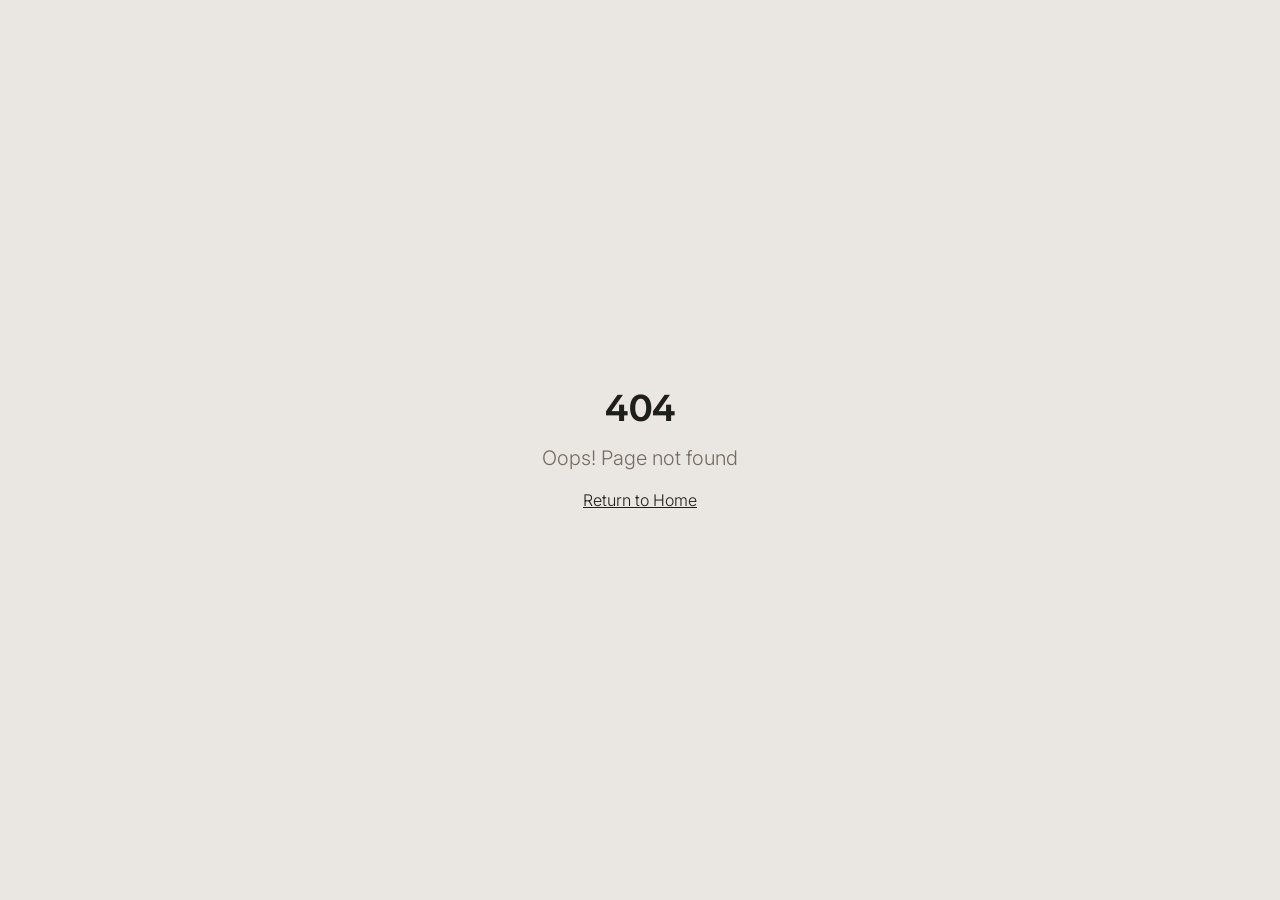
==== index.html @ 3a02c2b9 "Server: automatische sync 03-05-2026 14:02:00" ====
<!doctype html>
<html lang="en">
  <head>
    <meta charset="UTF-8" />
    <meta name="viewport" content="width=device-width, initial-scale=1.0" />
    <!-- TODO: Set the document title to the name of your application -->
    <title>Lovable App</title>
    <meta name="description" content="Design and configure custom wooden panels with adjustable arch cutouts.">
    <meta name="author" content="Lovable" />

    <!-- TODO: Update og:title to match your application name -->
    
    
    <meta property="og:type" content="website" />
    <meta property="og:image" content="https://pub-bb2e103a32db4e198524a2e9ed8f35b4.r2.dev/cb210458-6aaa-4e6d-ab1a-d51c812c1c9e/id-preview-25a1227f--25bc20ab-cbd5-42db-992b-a2160a0b152b.lovable.app-1774458480716.png">

    <meta name="twitter:card" content="summary_large_image" />
    <meta name="twitter:site" content="@Lovable" />
    <meta name="twitter:image" content="https://pub-bb2e103a32db4e198524a2e9ed8f35b4.r2.dev/cb210458-6aaa-4e6d-ab1a-d51c812c1c9e/id-preview-25a1227f--25bc20ab-cbd5-42db-992b-a2160a0b152b.lovable.app-1774458480716.png">
    
  
  
  
  <link rel="icon" type="image/x-icon" href="/favicon.ico">

  <link rel="preconnect" href="https://fonts.googleapis.com">
  <link rel="preconnect" href="https://fonts.gstatic.com" crossorigin>
  <link href="https://fonts.googleapis.com/css2?family=Playfair+Display:wght@400;500;600&family=Inter:wght@300;400;500;600&display=swap" rel="stylesheet">
  <meta property="og:title" content="Lovable App">
  <meta name="twitter:title" content="Lovable App">
  <meta property="og:description" content="Design and configure custom wooden panels with adjustable arch cutouts.">
  <meta name="twitter:description" content="Design and configure custom wooden panels with adjustable arch cutouts.">
  <script type="module" crossorigin src="/assets/index-Chpnz9ES.js"></script>
  <link rel="stylesheet" crossorigin href="/assets/index-CMc9SNPm.css">
</head>

  <body>
    <div id="root"></div>
  </body>
</html>
---- assets/index-CMc9SNPm.css ----
*,:before,:after{--tw-border-spacing-x: 0;--tw-border-spacing-y: 0;--tw-translate-x: 0;--tw-translate-y: 0;--tw-rotate: 0;--tw-skew-x: 0;--tw-skew-y: 0;--tw-scale-x: 1;--tw-scale-y: 1;--tw-pan-x: ;--tw-pan-y: ;--tw-pinch-zoom: ;--tw-scroll-snap-strictness: proximity;--tw-gradient-from-position: ;--tw-gradient-via-position: ;--tw-gradient-to-position: ;--tw-ordinal: ;--tw-slashed-zero: ;--tw-numeric-figure: ;--tw-numeric-spacing: ;--tw-numeric-fraction: ;--tw-ring-inset: ;--tw-ring-offset-width: 0px;--tw-ring-offset-color: #fff;--tw-ring-color: rgb(59 130 246 / .5);--tw-ring-offset-shadow: 0 0 #0000;--tw-ring-shadow: 0 0 #0000;--tw-shadow: 0 0 #0000;--tw-shadow-colored: 0 0 #0000;--tw-blur: ;--tw-brightness: ;--tw-contrast: ;--tw-grayscale: ;--tw-hue-rotate: ;--tw-invert: ;--tw-saturate: ;--tw-sepia: ;--tw-drop-shadow: ;--tw-backdrop-blur: ;--tw-backdrop-brightness: ;--tw-backdrop-contrast: ;--tw-backdrop-grayscale: ;--tw-backdrop-hue-rotate: ;--tw-backdrop-invert: ;--tw-backdrop-opacity: ;--tw-backdrop-saturate: ;--tw-backdrop-sepia: ;--tw-contain-size: ;--tw-contain-layout: ;--tw-contain-paint: ;--tw-contain-style: }::backdrop{--tw-border-spacing-x: 0;--tw-border-spacing-y: 0;--tw-translate-x: 0;--tw-translate-y: 0;--tw-rotate: 0;--tw-skew-x: 0;--tw-skew-y: 0;--tw-scale-x: 1;--tw-scale-y: 1;--tw-pan-x: ;--tw-pan-y: ;--tw-pinch-zoom: ;--tw-scroll-snap-strictness: proximity;--tw-gradient-from-position: ;--tw-gradient-via-position: ;--tw-gradient-to-position: ;--tw-ordinal: ;--tw-slashed-zero: ;--tw-numeric-figure: ;--tw-numeric-spacing: ;--tw-numeric-fraction: ;--tw-ring-inset: ;--tw-ring-offset-width: 0px;--tw-ring-offset-color: #fff;--tw-ring-color: rgb(59 130 246 / .5);--tw-ring-offset-shadow: 0 0 #0000;--tw-ring-shadow: 0 0 #0000;--tw-shadow: 0 0 #0000;--tw-shadow-colored: 0 0 #0000;--tw-blur: ;--tw-brightness: ;--tw-contrast: ;--tw-grayscale: ;--tw-hue-rotate: ;--tw-invert: ;--tw-saturate: ;--tw-sepia: ;--tw-drop-shadow: ;--tw-backdrop-blur: ;--tw-backdrop-brightness: ;--tw-backdrop-contrast: ;--tw-backdrop-grayscale: ;--tw-backdrop-hue-rotate: ;--tw-backdrop-invert: ;--tw-backdrop-opacity: ;--tw-backdrop-saturate: ;--tw-backdrop-sepia: ;--tw-contain-size: ;--tw-contain-layout: ;--tw-contain-paint: ;--tw-contain-style: }*,:before,:after{box-sizing:border-box;border-width:0;border-style:solid;border-color:#e5e7eb}:before,:after{--tw-content: ""}html,:host{line-height:1.5;-webkit-text-size-adjust:100%;-moz-tab-size:4;-o-tab-size:4;tab-size:4;font-family:Inter,system-ui,-apple-system,sans-serif;font-feature-settings:normal;font-variation-settings:normal;-webkit-tap-highlight-color:transparent}body{margin:0;line-height:inherit}hr{height:0;color:inherit;border-top-width:1px}abbr:where([title]){-webkit-text-decoration:underline dotted;text-decoration:underline dotted}h1,h2,h3,h4,h5,h6{font-size:inherit;font-weight:inherit}a{color:inherit;text-decoration:inherit}b,strong{font-weight:bolder}code,kbd,samp,pre{font-family:ui-monospace,SFMono-Regular,Menlo,Monaco,Consolas,Liberation Mono,Courier New,monospace;font-feature-settings:normal;font-variation-settings:normal;font-size:1em}small{font-size:80%}sub,sup{font-size:75%;line-height:0;position:relative;vertical-align:baseline}sub{bottom:-.25em}sup{top:-.5em}table{text-indent:0;border-color:inherit;border-collapse:collapse}button,input,optgroup,select,textarea{font-family:inherit;font-feature-settings:inherit;font-variation-settings:inherit;font-size:100%;font-weight:inherit;line-height:inherit;letter-spacing:inherit;color:inherit;margin:0;padding:0}button,select{text-transform:none}button,input:where([type=button]),input:where([type=reset]),input:where([type=submit]){-webkit-appearance:button;background-color:transparent;background-image:none}:-moz-focusring{outline:auto}:-moz-ui-invalid{box-shadow:none}progress{vertical-align:baseline}::-webkit-inner-spin-button,::-webkit-outer-spin-button{height:auto}[type=search]{-webkit-appearance:textfield;outline-offset:-2px}::-webkit-search-decoration{-webkit-appearance:none}::-webkit-file-upload-button{-webkit-appearance:button;font:inherit}summary{display:list-item}blockquote,dl,dd,h1,h2,h3,h4,h5,h6,hr,figure,p,pre{margin:0}fieldset{margin:0;padding:0}legend{padding:0}ol,ul,menu{list-style:none;margin:0;padding:0}dialog{padding:0}textarea{resize:vertical}input::-moz-placeholder,textarea::-moz-placeholder{opacity:1;color:#9ca3af}input::placeholder,textarea::placeholder{opacity:1;color:#9ca3af}button,[role=button]{cursor:pointer}:disabled{cursor:default}img,svg,video,canvas,audio,iframe,embed,object{display:block;vertical-align:middle}img,video{max-width:100%;height:auto}[hidden]:where(:not([hidden=until-found])){display:none}:root{--background: 33 22% 95%;--foreground: 60 6% 11%;--card: 0 0% 100%;--card-foreground: 60 6% 11%;--popover: 0 0% 100%;--popover-foreground: 60 6% 11%;--primary: 60 6% 11%;--primary-foreground: 33 22% 95%;--secondary: 33 18% 91%;--secondary-foreground: 60 6% 18%;--muted: 33 16% 90%;--muted-foreground: 30 8% 42%;--accent: 33 32% 53%;--accent-foreground: 0 0% 100%;--destructive: 0 65% 45%;--destructive-foreground: 0 0% 100%;--border: 36 24% 78%;--input: 36 24% 78%;--ring: 33 32% 53%;--radius: .25rem;--copper: 33 32% 53%;--copper-dark: 33 35% 42%;--canvas: 36 14% 91%;--canvas-floor: 33 12% 80%;--wood: 30 45% 55%;--wood-dark: 30 35% 35%;--wood-light: 35 40% 75%;--wood-grain: 30 30% 40%;--dimension: 60 6% 18%;--sidebar-background: 35 20% 96%;--sidebar-foreground: 30 10% 25%;--sidebar-primary: 30 45% 35%;--sidebar-primary-foreground: 40 20% 98%;--sidebar-accent: 35 25% 90%;--sidebar-accent-foreground: 30 10% 25%;--sidebar-border: 35 20% 88%;--sidebar-ring: 25 85% 45%}.dark{--background: 30 15% 8%;--foreground: 35 20% 95%;--card: 30 15% 12%;--card-foreground: 35 20% 95%;--popover: 30 15% 12%;--popover-foreground: 35 20% 95%;--primary: 35 50% 60%;--primary-foreground: 30 15% 8%;--secondary: 30 15% 18%;--secondary-foreground: 35 20% 95%;--muted: 30 15% 18%;--muted-foreground: 35 15% 60%;--accent: 25 85% 55%;--accent-foreground: 0 0% 100%;--destructive: 0 70% 45%;--destructive-foreground: 0 0% 100%;--border: 30 15% 22%;--input: 30 15% 22%;--ring: 25 85% 55%;--wood: 30 40% 40%;--wood-dark: 30 30% 25%;--wood-light: 35 35% 55%;--wood-grain: 30 25% 30%;--dimension: 220 60% 55%;--sidebar-background: 30 15% 10%;--sidebar-foreground: 35 20% 90%;--sidebar-primary: 35 50% 60%;--sidebar-primary-foreground: 30 15% 8%;--sidebar-accent: 30 15% 16%;--sidebar-accent-foreground: 35 20% 90%;--sidebar-border: 30 15% 22%;--sidebar-ring: 25 85% 55%}*{border-color:hsl(var(--border))}body{background-color:hsl(var(--background));color:hsl(var(--foreground));font-family:Inter,system-ui,-apple-system,sans-serif;font-weight:300;font-feature-settings:"rlig" 1,"calt" 1,"ss01" 1;-webkit-font-smoothing:antialiased;-moz-osx-font-smoothing:grayscale}.font-serif-display{font-family:Playfair Display,Georgia,serif;font-weight:500;letter-spacing:-.01em}.sr-only{position:absolute;width:1px;height:1px;padding:0;margin:-1px;overflow:hidden;clip:rect(0,0,0,0);white-space:nowrap;border-width:0}.pointer-events-none{pointer-events:none}.pointer-events-auto{pointer-events:auto}.visible{visibility:visible}.invisible{visibility:hidden}.fixed{position:fixed}.absolute{position:absolute}.relative{position:relative}.sticky{position:sticky}.inset-0{top:0;right:0;bottom:0;left:0}.inset-x-0{left:0;right:0}.inset-y-0{top:0;bottom:0}.-bottom-12{bottom:-3rem}.-left-12{left:-3rem}.-right-12{right:-3rem}.-top-12{top:-3rem}.bottom-0{bottom:0}.bottom-5{bottom:1.25rem}.left-0{left:0}.left-1{left:.25rem}.left-1\/2{left:50%}.left-2{left:.5rem}.left-\[50\%\]{left:50%}.right-0{right:0}.right-1{right:.25rem}.right-2{right:.5rem}.right-3{right:.75rem}.right-4{right:1rem}.right-5{right:1.25rem}.top-0{top:0}.top-1\.5{top:.375rem}.top-1\/2{top:50%}.top-2{top:.5rem}.top-3\.5{top:.875rem}.top-4{top:1rem}.top-\[1px\]{top:1px}.top-\[50\%\]{top:50%}.top-\[60\%\]{top:60%}.top-full{top:100%}.z-10{z-index:10}.z-20{z-index:20}.z-30{z-index:30}.z-50{z-index:50}.z-\[100\]{z-index:100}.z-\[1\]{z-index:1}.-mx-1{margin-left:-.25rem;margin-right:-.25rem}.-mx-6{margin-left:-1.5rem;margin-right:-1.5rem}.mx-2{margin-left:.5rem;margin-right:.5rem}.mx-3\.5{margin-left:.875rem;margin-right:.875rem}.mx-auto{margin-left:auto;margin-right:auto}.my-0\.5{margin-top:.125rem;margin-bottom:.125rem}.my-1{margin-top:.25rem;margin-bottom:.25rem}.-ml-4{margin-left:-1rem}.-mt-4{margin-top:-1rem}.mb-1{margin-bottom:.25rem}.mb-12{margin-bottom:3rem}.mb-2{margin-bottom:.5rem}.mb-3{margin-bottom:.75rem}.mb-4{margin-bottom:1rem}.mb-5{margin-bottom:1.25rem}.ml-1{margin-left:.25rem}.ml-auto{margin-left:auto}.mr-2{margin-right:.5rem}.mt-1\.5{margin-top:.375rem}.mt-2{margin-top:.5rem}.mt-24{margin-top:6rem}.mt-4{margin-top:1rem}.mt-auto{margin-top:auto}.mt-px{margin-top:1px}.block{display:block}.flex{display:flex}.inline-flex{display:inline-flex}.table{display:table}.grid{display:grid}.hidden{display:none}.aspect-square{aspect-ratio:1 / 1}.aspect-video{aspect-ratio:16 / 9}.size-4{width:1rem;height:1rem}.h-1\.5{height:.375rem}.h-10{height:2.5rem}.h-11{height:2.75rem}.h-12{height:3rem}.h-2{height:.5rem}.h-2\.5{height:.625rem}.h-3{height:.75rem}.h-3\.5{height:.875rem}.h-4{height:1rem}.h-5{height:1.25rem}.h-6{height:1.5rem}.h-7{height:1.75rem}.h-8{height:2rem}.h-9{height:2.25rem}.h-\[1px\]{height:1px}.h-\[var\(--radix-navigation-menu-viewport-height\)\]{height:var(--radix-navigation-menu-viewport-height)}.h-\[var\(--radix-select-trigger-height\)\]{height:var(--radix-select-trigger-height)}.h-auto{height:auto}.h-full{height:100%}.h-px{height:1px}.h-svh{height:100svh}.max-h-96{max-height:24rem}.max-h-\[300px\]{max-height:300px}.max-h-\[55vh\]{max-height:55vh}.max-h-screen{max-height:100vh}.min-h-0{min-height:0px}.min-h-\[80px\]{min-height:80px}.min-h-screen{min-height:100vh}.min-h-svh{min-height:100svh}.w-0{width:0px}.w-1{width:.25rem}.w-10{width:2.5rem}.w-11{width:2.75rem}.w-12{width:3rem}.w-2{width:.5rem}.w-2\.5{width:.625rem}.w-24{width:6rem}.w-3{width:.75rem}.w-3\.5{width:.875rem}.w-3\/4{width:75%}.w-4{width:1rem}.w-5{width:1.25rem}.w-64{width:16rem}.w-7{width:1.75rem}.w-72{width:18rem}.w-8{width:2rem}.w-9{width:2.25rem}.w-\[--sidebar-width\]{width:var(--sidebar-width)}.w-\[100px\]{width:100px}.w-\[1px\]{width:1px}.w-auto{width:auto}.w-full{width:100%}.w-max{width:-moz-max-content;width:max-content}.w-px{width:1px}.min-w-0{min-width:0px}.min-w-5{min-width:1.25rem}.min-w-\[12rem\]{min-width:12rem}.min-w-\[8rem\]{min-width:8rem}.min-w-\[var\(--radix-select-trigger-width\)\]{min-width:var(--radix-select-trigger-width)}.max-w-\[--skeleton-width\]{max-width:var(--skeleton-width)}.max-w-\[1500px\]{max-width:1500px}.max-w-lg{max-width:32rem}.max-w-max{max-width:-moz-max-content;max-width:max-content}.flex-1{flex:1 1 0%}.shrink-0{flex-shrink:0}.grow{flex-grow:1}.grow-0{flex-grow:0}.basis-full{flex-basis:100%}.caption-bottom{caption-side:bottom}.border-collapse{border-collapse:collapse}.-translate-x-1\/2{--tw-translate-x: -50%;transform:translate(var(--tw-translate-x),var(--tw-translate-y)) rotate(var(--tw-rotate)) skew(var(--tw-skew-x)) skewY(var(--tw-skew-y)) scaleX(var(--tw-scale-x)) scaleY(var(--tw-scale-y))}.-translate-x-px{--tw-translate-x: -1px;transform:translate(var(--tw-translate-x),var(--tw-translate-y)) rotate(var(--tw-rotate)) skew(var(--tw-skew-x)) skewY(var(--tw-skew-y)) scaleX(var(--tw-scale-x)) scaleY(var(--tw-scale-y))}.-translate-y-1\/2{--tw-translate-y: -50%;transform:translate(var(--tw-translate-x),var(--tw-translate-y)) rotate(var(--tw-rotate)) skew(var(--tw-skew-x)) skewY(var(--tw-skew-y)) scaleX(var(--tw-scale-x)) scaleY(var(--tw-scale-y))}.translate-x-\[-50\%\]{--tw-translate-x: -50%;transform:translate(var(--tw-translate-x),var(--tw-translate-y)) rotate(var(--tw-rotate)) skew(var(--tw-skew-x)) skewY(var(--tw-skew-y)) scaleX(var(--tw-scale-x)) scaleY(var(--tw-scale-y))}.translate-x-px{--tw-translate-x: 1px;transform:translate(var(--tw-translate-x),var(--tw-translate-y)) rotate(var(--tw-rotate)) skew(var(--tw-skew-x)) skewY(var(--tw-skew-y)) scaleX(var(--tw-scale-x)) scaleY(var(--tw-scale-y))}.translate-y-\[-50\%\]{--tw-translate-y: -50%;transform:translate(var(--tw-translate-x),var(--tw-translate-y)) rotate(var(--tw-rotate)) skew(var(--tw-skew-x)) skewY(var(--tw-skew-y)) scaleX(var(--tw-scale-x)) scaleY(var(--tw-scale-y))}.rotate-45{--tw-rotate: 45deg;transform:translate(var(--tw-translate-x),var(--tw-translate-y)) rotate(var(--tw-rotate)) skew(var(--tw-skew-x)) skewY(var(--tw-skew-y)) scaleX(var(--tw-scale-x)) scaleY(var(--tw-scale-y))}.rotate-90{--tw-rotate: 90deg;transform:translate(var(--tw-translate-x),var(--tw-translate-y)) rotate(var(--tw-rotate)) skew(var(--tw-skew-x)) skewY(var(--tw-skew-y)) scaleX(var(--tw-scale-x)) scaleY(var(--tw-scale-y))}.scale-\[1\.04\]{--tw-scale-x: 1.04;--tw-scale-y: 1.04;transform:translate(var(--tw-translate-x),var(--tw-translate-y)) rotate(var(--tw-rotate)) skew(var(--tw-skew-x)) skewY(var(--tw-skew-y)) scaleX(var(--tw-scale-x)) scaleY(var(--tw-scale-y))}.transform{transform:translate(var(--tw-translate-x),var(--tw-translate-y)) rotate(var(--tw-rotate)) skew(var(--tw-skew-x)) skewY(var(--tw-skew-y)) scaleX(var(--tw-scale-x)) scaleY(var(--tw-scale-y))}@keyframes pulse{50%{opacity:.5}}.animate-pulse{animation:pulse 2s cubic-bezier(.4,0,.6,1) infinite}.cursor-default{cursor:default}.cursor-pointer{cursor:pointer}.touch-none{touch-action:none}.select-none{-webkit-user-select:none;-moz-user-select:none;user-select:none}.list-none{list-style-type:none}.grid-cols-2{grid-template-columns:repeat(2,minmax(0,1fr))}.grid-cols-3{grid-template-columns:repeat(3,minmax(0,1fr))}.grid-cols-5{grid-template-columns:repeat(5,minmax(0,1fr))}.flex-row{flex-direction:row}.flex-col{flex-direction:column}.flex-col-reverse{flex-direction:column-reverse}.flex-wrap{flex-wrap:wrap}.items-start{align-items:flex-start}.items-end{align-items:flex-end}.items-center{align-items:center}.items-baseline{align-items:baseline}.items-stretch{align-items:stretch}.justify-center{justify-content:center}.justify-between{justify-content:space-between}.gap-1{gap:.25rem}.gap-1\.5{gap:.375rem}.gap-10{gap:2.5rem}.gap-2{gap:.5rem}.gap-3{gap:.75rem}.gap-4{gap:1rem}.space-x-1>:not([hidden])~:not([hidden]){--tw-space-x-reverse: 0;margin-right:calc(.25rem * var(--tw-space-x-reverse));margin-left:calc(.25rem * calc(1 - var(--tw-space-x-reverse)))}.space-x-4>:not([hidden])~:not([hidden]){--tw-space-x-reverse: 0;margin-right:calc(1rem * var(--tw-space-x-reverse));margin-left:calc(1rem * calc(1 - var(--tw-space-x-reverse)))}.space-y-1>:not([hidden])~:not([hidden]){--tw-space-y-reverse: 0;margin-top:calc(.25rem * calc(1 - var(--tw-space-y-reverse)));margin-bottom:calc(.25rem * var(--tw-space-y-reverse))}.space-y-1\.5>:not([hidden])~:not([hidden]){--tw-space-y-reverse: 0;margin-top:calc(.375rem * calc(1 - var(--tw-space-y-reverse)));margin-bottom:calc(.375rem * var(--tw-space-y-reverse))}.space-y-10>:not([hidden])~:not([hidden]){--tw-space-y-reverse: 0;margin-top:calc(2.5rem * calc(1 - var(--tw-space-y-reverse)));margin-bottom:calc(2.5rem * var(--tw-space-y-reverse))}.space-y-2>:not([hidden])~:not([hidden]){--tw-space-y-reverse: 0;margin-top:calc(.5rem * calc(1 - var(--tw-space-y-reverse)));margin-bottom:calc(.5rem * var(--tw-space-y-reverse))}.space-y-3>:not([hidden])~:not([hidden]){--tw-space-y-reverse: 0;margin-top:calc(.75rem * calc(1 - var(--tw-space-y-reverse)));margin-bottom:calc(.75rem * var(--tw-space-y-reverse))}.space-y-4>:not([hidden])~:not([hidden]){--tw-space-y-reverse: 0;margin-top:calc(1rem * calc(1 - var(--tw-space-y-reverse)));margin-bottom:calc(1rem * var(--tw-space-y-reverse))}.space-y-5>:not([hidden])~:not([hidden]){--tw-space-y-reverse: 0;margin-top:calc(1.25rem * calc(1 - var(--tw-space-y-reverse)));margin-bottom:calc(1.25rem * var(--tw-space-y-reverse))}.overflow-auto{overflow:auto}.overflow-hidden{overflow:hidden}.overflow-y-auto{overflow-y:auto}.overflow-x-hidden{overflow-x:hidden}.whitespace-nowrap{white-space:nowrap}.break-words{overflow-wrap:break-word}.rounded-\[2px\]{border-radius:2px}.rounded-\[inherit\]{border-radius:inherit}.rounded-full{border-radius:9999px}.rounded-lg{border-radius:var(--radius)}.rounded-md{border-radius:calc(var(--radius) - 2px)}.rounded-sm{border-radius:calc(var(--radius) - 4px)}.rounded-t-\[10px\]{border-top-left-radius:10px;border-top-right-radius:10px}.rounded-tl-sm{border-top-left-radius:calc(var(--radius) - 4px)}.border{border-width:1px}.border-2{border-width:2px}.border-\[1\.5px\]{border-width:1.5px}.border-y{border-top-width:1px;border-bottom-width:1px}.border-b{border-bottom-width:1px}.border-l{border-left-width:1px}.border-r{border-right-width:1px}.border-t{border-top-width:1px}.border-dashed{border-style:dashed}.border-\[--color-border\]{border-color:var(--color-border)}.border-border{border-color:hsl(var(--border))}.border-border\/50{border-color:hsl(var(--border) / .5)}.border-copper\/40{border-color:hsl(var(--copper) / .4)}.border-destructive{border-color:hsl(var(--destructive))}.border-destructive\/50{border-color:hsl(var(--destructive) / .5)}.border-input{border-color:hsl(var(--input))}.border-primary{border-color:hsl(var(--primary))}.border-sidebar-border{border-color:hsl(var(--sidebar-border))}.border-transparent{border-color:transparent}.border-l-transparent{border-left-color:transparent}.border-t-transparent{border-top-color:transparent}.bg-\[--color-bg\]{background-color:var(--color-bg)}.bg-accent{background-color:hsl(var(--accent))}.bg-background{background-color:hsl(var(--background))}.bg-black\/80{background-color:#000c}.bg-border{background-color:hsl(var(--border))}.bg-canvas{background-color:hsl(var(--canvas))}.bg-card{background-color:hsl(var(--card))}.bg-destructive{background-color:hsl(var(--destructive))}.bg-foreground{background-color:hsl(var(--foreground))}.bg-muted{background-color:hsl(var(--muted))}.bg-muted\/50{background-color:hsl(var(--muted) / .5)}.bg-popover{background-color:hsl(var(--popover))}.bg-primary{background-color:hsl(var(--primary))}.bg-secondary{background-color:hsl(var(--secondary))}.bg-secondary\/40{background-color:hsl(var(--secondary) / .4)}.bg-sidebar{background-color:hsl(var(--sidebar-background))}.bg-sidebar-border{background-color:hsl(var(--sidebar-border))}.bg-transparent{background-color:transparent}.fill-current{fill:currentColor}.object-cover{-o-object-fit:cover;object-fit:cover}.p-0{padding:0}.p-1{padding:.25rem}.p-2{padding:.5rem}.p-3{padding:.75rem}.p-4{padding:1rem}.p-6{padding:1.5rem}.p-\[1px\]{padding:1px}.px-1{padding-left:.25rem;padding-right:.25rem}.px-2{padding-left:.5rem;padding-right:.5rem}.px-2\.5{padding-left:.625rem;padding-right:.625rem}.px-3{padding-left:.75rem;padding-right:.75rem}.px-4{padding-left:1rem;padding-right:1rem}.px-5{padding-left:1.25rem;padding-right:1.25rem}.px-6{padding-left:1.5rem;padding-right:1.5rem}.px-8{padding-left:2rem;padding-right:2rem}.py-0\.5{padding-top:.125rem;padding-bottom:.125rem}.py-1{padding-top:.25rem;padding-bottom:.25rem}.py-1\.5{padding-top:.375rem;padding-bottom:.375rem}.py-10{padding-top:2.5rem;padding-bottom:2.5rem}.py-2{padding-top:.5rem;padding-bottom:.5rem}.py-3{padding-top:.75rem;padding-bottom:.75rem}.py-4{padding-top:1rem;padding-bottom:1rem}.py-5{padding-top:1.25rem;padding-bottom:1.25rem}.py-6{padding-top:1.5rem;padding-bottom:1.5rem}.pb-3{padding-bottom:.75rem}.pb-4{padding-bottom:1rem}.pb-8{padding-bottom:2rem}.pl-1{padding-left:.25rem}.pl-2\.5{padding-left:.625rem}.pl-4{padding-left:1rem}.pl-8{padding-left:2rem}.pr-10{padding-right:2.5rem}.pr-2{padding-right:.5rem}.pr-2\.5{padding-right:.625rem}.pr-8{padding-right:2rem}.pt-0{padding-top:0}.pt-1{padding-top:.25rem}.pt-2{padding-top:.5rem}.pt-3{padding-top:.75rem}.pt-4{padding-top:1rem}.text-left{text-align:left}.text-center{text-align:center}.align-middle{vertical-align:middle}.font-mono{font-family:ui-monospace,SFMono-Regular,Menlo,Monaco,Consolas,Liberation Mono,Courier New,monospace}.text-2xl{font-size:1.5rem;line-height:2rem}.text-4xl{font-size:2.25rem;line-height:2.5rem}.text-\[0\.8rem\]{font-size:.8rem}.text-\[10px\]{font-size:10px}.text-\[11px\]{font-size:11px}.text-\[12px\]{font-size:12px}.text-\[9px\]{font-size:9px}.text-base{font-size:1rem;line-height:1.5rem}.text-lg{font-size:1.125rem;line-height:1.75rem}.text-sm{font-size:.875rem;line-height:1.25rem}.text-xl{font-size:1.25rem;line-height:1.75rem}.text-xs{font-size:.75rem;line-height:1rem}.font-bold{font-weight:700}.font-light{font-weight:300}.font-medium{font-weight:500}.font-normal{font-weight:400}.font-semibold{font-weight:600}.uppercase{text-transform:uppercase}.lowercase{text-transform:lowercase}.normal-case{text-transform:none}.italic{font-style:italic}.tabular-nums{--tw-numeric-spacing: tabular-nums;font-variant-numeric:var(--tw-ordinal) var(--tw-slashed-zero) var(--tw-numeric-figure) var(--tw-numeric-spacing) var(--tw-numeric-fraction)}.leading-\[1\.05\]{line-height:1.05}.leading-none{line-height:1}.leading-relaxed{line-height:1.625}.leading-snug{line-height:1.375}.leading-tight{line-height:1.25}.tracking-\[0\.18em\]{letter-spacing:.18em}.tracking-\[0\.1em\]{letter-spacing:.1em}.tracking-\[0\.25em\]{letter-spacing:.25em}.tracking-\[0\.2em\]{letter-spacing:.2em}.tracking-\[0\.3em\]{letter-spacing:.3em}.tracking-normal{letter-spacing:0em}.tracking-tight{letter-spacing:-.025em}.tracking-wide{letter-spacing:.025em}.tracking-wider{letter-spacing:.05em}.tracking-widest{letter-spacing:.1em}.text-accent-foreground{color:hsl(var(--accent-foreground))}.text-background{color:hsl(var(--background))}.text-card-foreground{color:hsl(var(--card-foreground))}.text-current{color:currentColor}.text-destructive{color:hsl(var(--destructive))}.text-destructive-foreground{color:hsl(var(--destructive-foreground))}.text-foreground{color:hsl(var(--foreground))}.text-foreground\/50{color:hsl(var(--foreground) / .5)}.text-foreground\/75{color:hsl(var(--foreground) / .75)}.text-muted-foreground{color:hsl(var(--muted-foreground))}.text-muted-foreground\/60{color:hsl(var(--muted-foreground) / .6)}.text-muted-foreground\/70{color:hsl(var(--muted-foreground) / .7)}.text-muted-foreground\/80{color:hsl(var(--muted-foreground) / .8)}.text-popover-foreground{color:hsl(var(--popover-foreground))}.text-primary{color:hsl(var(--primary))}.text-primary-foreground{color:hsl(var(--primary-foreground))}.text-secondary-foreground{color:hsl(var(--secondary-foreground))}.text-sidebar-foreground{color:hsl(var(--sidebar-foreground))}.text-sidebar-foreground\/70{color:hsl(var(--sidebar-foreground) / .7)}.underline{text-decoration-line:underline}.underline-offset-4{text-underline-offset:4px}.opacity-0{opacity:0}.opacity-50{opacity:.5}.opacity-60{opacity:.6}.opacity-70{opacity:.7}.opacity-90{opacity:.9}.shadow{--tw-shadow: 0 1px 3px 0 rgb(0 0 0 / .1), 0 1px 2px -1px rgb(0 0 0 / .1);--tw-shadow-colored: 0 1px 3px 0 var(--tw-shadow-color), 0 1px 2px -1px var(--tw-shadow-color);box-shadow:var(--tw-ring-offset-shadow, 0 0 #0000),var(--tw-ring-shadow, 0 0 #0000),var(--tw-shadow)}.shadow-\[0_0_0_1px_hsl\(var\(--sidebar-border\)\)\]{--tw-shadow: 0 0 0 1px hsl(var(--sidebar-border));--tw-shadow-colored: 0 0 0 1px var(--tw-shadow-color);box-shadow:var(--tw-ring-offset-shadow, 0 0 #0000),var(--tw-ring-shadow, 0 0 #0000),var(--tw-shadow)}.shadow-\[0_6px_18px_rgba\(28\,28\,26\,0\.18\)\]{--tw-shadow: 0 6px 18px rgba(28,28,26,.18);--tw-shadow-colored: 0 6px 18px var(--tw-shadow-color);box-shadow:var(--tw-ring-offset-shadow, 0 0 #0000),var(--tw-ring-shadow, 0 0 #0000),var(--tw-shadow)}.shadow-lg{--tw-shadow: 0 10px 15px -3px rgb(0 0 0 / .1), 0 4px 6px -4px rgb(0 0 0 / .1);--tw-shadow-colored: 0 10px 15px -3px var(--tw-shadow-color), 0 4px 6px -4px var(--tw-shadow-color);box-shadow:var(--tw-ring-offset-shadow, 0 0 #0000),var(--tw-ring-shadow, 0 0 #0000),var(--tw-shadow)}.shadow-md{--tw-shadow: 0 4px 6px -1px rgb(0 0 0 / .1), 0 2px 4px -2px rgb(0 0 0 / .1);--tw-shadow-colored: 0 4px 6px -1px var(--tw-shadow-color), 0 2px 4px -2px var(--tw-shadow-color);box-shadow:var(--tw-ring-offset-shadow, 0 0 #0000),var(--tw-ring-shadow, 0 0 #0000),var(--tw-shadow)}.shadow-none{--tw-shadow: 0 0 #0000;--tw-shadow-colored: 0 0 #0000;box-shadow:var(--tw-ring-offset-shadow, 0 0 #0000),var(--tw-ring-shadow, 0 0 #0000),var(--tw-shadow)}.shadow-sm{--tw-shadow: 0 1px 2px 0 rgb(0 0 0 / .05);--tw-shadow-colored: 0 1px 2px 0 var(--tw-shadow-color);box-shadow:var(--tw-ring-offset-shadow, 0 0 #0000),var(--tw-ring-shadow, 0 0 #0000),var(--tw-shadow)}.shadow-xl{--tw-shadow: 0 20px 25px -5px rgb(0 0 0 / .1), 0 8px 10px -6px rgb(0 0 0 / .1);--tw-shadow-colored: 0 20px 25px -5px var(--tw-shadow-color), 0 8px 10px -6px var(--tw-shadow-color);box-shadow:var(--tw-ring-offset-shadow, 0 0 #0000),var(--tw-ring-shadow, 0 0 #0000),var(--tw-shadow)}.outline-none{outline:2px solid transparent;outline-offset:2px}.outline{outline-style:solid}.ring-0{--tw-ring-offset-shadow: var(--tw-ring-inset) 0 0 0 var(--tw-ring-offset-width) var(--tw-ring-offset-color);--tw-ring-shadow: var(--tw-ring-inset) 0 0 0 calc(0px + var(--tw-ring-offset-width)) var(--tw-ring-color);box-shadow:var(--tw-ring-offset-shadow),var(--tw-ring-shadow),var(--tw-shadow, 0 0 #0000)}.ring-1{--tw-ring-offset-shadow: var(--tw-ring-inset) 0 0 0 var(--tw-ring-offset-width) var(--tw-ring-offset-color);--tw-ring-shadow: var(--tw-ring-inset) 0 0 0 calc(1px + var(--tw-ring-offset-width)) var(--tw-ring-color);box-shadow:var(--tw-ring-offset-shadow),var(--tw-ring-shadow),var(--tw-shadow, 0 0 #0000)}.ring-2{--tw-ring-offset-shadow: var(--tw-ring-inset) 0 0 0 var(--tw-ring-offset-width) var(--tw-ring-offset-color);--tw-ring-shadow: var(--tw-ring-inset) 0 0 0 calc(2px + var(--tw-ring-offset-width)) var(--tw-ring-color);box-shadow:var(--tw-ring-offset-shadow),var(--tw-ring-shadow),var(--tw-shadow, 0 0 #0000)}.ring-border{--tw-ring-color: hsl(var(--border))}.ring-foreground{--tw-ring-color: hsl(var(--foreground))}.ring-ring{--tw-ring-color: hsl(var(--ring))}.ring-sidebar-ring{--tw-ring-color: hsl(var(--sidebar-ring))}.ring-offset-2{--tw-ring-offset-width: 2px}.ring-offset-background{--tw-ring-offset-color: hsl(var(--background))}.blur{--tw-blur: blur(8px);filter:var(--tw-blur) var(--tw-brightness) var(--tw-contrast) var(--tw-grayscale) var(--tw-hue-rotate) var(--tw-invert) var(--tw-saturate) var(--tw-sepia) var(--tw-drop-shadow)}.drop-shadow{--tw-drop-shadow: drop-shadow(0 1px 2px rgb(0 0 0 / .1)) drop-shadow(0 1px 1px rgb(0 0 0 / .06));filter:var(--tw-blur) var(--tw-brightness) var(--tw-contrast) var(--tw-grayscale) var(--tw-hue-rotate) var(--tw-invert) var(--tw-saturate) var(--tw-sepia) var(--tw-drop-shadow)}.filter{filter:var(--tw-blur) var(--tw-brightness) var(--tw-contrast) var(--tw-grayscale) var(--tw-hue-rotate) var(--tw-invert) var(--tw-saturate) var(--tw-sepia) var(--tw-drop-shadow)}.transition{transition-property:color,background-color,border-color,text-decoration-color,fill,stroke,opacity,box-shadow,transform,filter,-webkit-backdrop-filter;transition-property:color,background-color,border-color,text-decoration-color,fill,stroke,opacity,box-shadow,transform,filter,backdrop-filter;transition-property:color,background-color,border-color,text-decoration-color,fill,stroke,opacity,box-shadow,transform,filter,backdrop-filter,-webkit-backdrop-filter;transition-timing-function:cubic-bezier(.4,0,.2,1);transition-duration:.15s}.transition-\[left\,right\,width\]{transition-property:left,right,width;transition-timing-function:cubic-bezier(.4,0,.2,1);transition-duration:.15s}.transition-\[margin\,opa\]{transition-property:margin,opa;transition-timing-function:cubic-bezier(.4,0,.2,1);transition-duration:.15s}.transition-\[width\,height\,padding\]{transition-property:width,height,padding;transition-timing-function:cubic-bezier(.4,0,.2,1);transition-duration:.15s}.transition-\[width\]{transition-property:width;transition-timing-function:cubic-bezier(.4,0,.2,1);transition-duration:.15s}.transition-all{transition-property:all;transition-timing-function:cubic-bezier(.4,0,.2,1);transition-duration:.15s}.transition-colors{transition-property:color,background-color,border-color,text-decoration-color,fill,stroke;transition-timing-function:cubic-bezier(.4,0,.2,1);transition-duration:.15s}.transition-opacity{transition-property:opacity;transition-timing-function:cubic-bezier(.4,0,.2,1);transition-duration:.15s}.transition-transform{transition-property:transform;transition-timing-function:cubic-bezier(.4,0,.2,1);transition-duration:.15s}.duration-1000{transition-duration:1s}.duration-200{transition-duration:.2s}.ease-in-out{transition-timing-function:cubic-bezier(.4,0,.2,1)}.ease-linear{transition-timing-function:linear}.ease-out{transition-timing-function:cubic-bezier(0,0,.2,1)}@keyframes enter{0%{opacity:var(--tw-enter-opacity, 1);transform:translate3d(var(--tw-enter-translate-x, 0),var(--tw-enter-translate-y, 0),0) scale3d(var(--tw-enter-scale, 1),var(--tw-enter-scale, 1),var(--tw-enter-scale, 1)) rotate(var(--tw-enter-rotate, 0))}}@keyframes exit{to{opacity:var(--tw-exit-opacity, 1);transform:translate3d(var(--tw-exit-translate-x, 0),var(--tw-exit-translate-y, 0),0) scale3d(var(--tw-exit-scale, 1),var(--tw-exit-scale, 1),var(--tw-exit-scale, 1)) rotate(var(--tw-exit-rotate, 0))}}.animate-in{animation-name:enter;animation-duration:.15s;--tw-enter-opacity: initial;--tw-enter-scale: initial;--tw-enter-rotate: initial;--tw-enter-translate-x: initial;--tw-enter-translate-y: initial}.fade-in-0{--tw-enter-opacity: 0}.fade-in-80{--tw-enter-opacity: .8}.zoom-in-95{--tw-enter-scale: .95}.duration-1000{animation-duration:1s}.duration-200{animation-duration:.2s}.ease-in-out{animation-timing-function:cubic-bezier(.4,0,.2,1)}.ease-linear{animation-timing-function:linear}.ease-out{animation-timing-function:cubic-bezier(0,0,.2,1)}.bg-canvas{background:linear-gradient(to bottom,hsl(var(--canvas)),hsl(var(--canvas)) 78%,hsl(var(--canvas-floor)))}.text-copper{color:hsl(var(--copper))}.border-copper{border-color:hsl(var(--copper))}.input-artisan{background:transparent;border:1px solid hsl(var(--border));border-radius:2px;transition:border-color .2s ease,box-shadow .2s ease}.input-artisan:focus,.input-artisan:focus-visible{border-color:hsl(var(--copper));outline:none;box-shadow:0 0 0 1px hsl(var(--copper) / .25)}.file\:border-0::file-selector-button{border-width:0px}.file\:bg-transparent::file-selector-button{background-color:transparent}.file\:text-sm::file-selector-button{font-size:.875rem;line-height:1.25rem}.file\:font-medium::file-selector-button{font-weight:500}.file\:text-foreground::file-selector-button{color:hsl(var(--foreground))}.placeholder\:text-muted-foreground::-moz-placeholder{color:hsl(var(--muted-foreground))}.placeholder\:text-muted-foreground::placeholder{color:hsl(var(--muted-foreground))}.after\:absolute:after{content:var(--tw-content);position:absolute}.after\:-inset-2:after{content:var(--tw-content);top:-.5rem;right:-.5rem;bottom:-.5rem;left:-.5rem}.after\:inset-y-0:after{content:var(--tw-content);top:0;bottom:0}.after\:left-1\/2:after{content:var(--tw-content);left:50%}.after\:w-1:after{content:var(--tw-content);width:.25rem}.after\:w-\[2px\]:after{content:var(--tw-content);width:2px}.after\:-translate-x-1\/2:after{content:var(--tw-content);--tw-translate-x: -50%;transform:translate(var(--tw-translate-x),var(--tw-translate-y)) rotate(var(--tw-rotate)) skew(var(--tw-skew-x)) skewY(var(--tw-skew-y)) scaleX(var(--tw-scale-x)) scaleY(var(--tw-scale-y))}.first\:rounded-l-md:first-child{border-top-left-radius:calc(var(--radius) - 2px);border-bottom-left-radius:calc(var(--radius) - 2px)}.first\:border-l:first-child{border-left-width:1px}.last\:rounded-r-md:last-child{border-top-right-radius:calc(var(--radius) - 2px);border-bottom-right-radius:calc(var(--radius) - 2px)}.focus-within\:relative:focus-within{position:relative}.focus-within\:z-20:focus-within{z-index:20}.hover\:border-foreground\/30:hover{border-color:hsl(var(--foreground) / .3)}.hover\:bg-accent:hover{background-color:hsl(var(--accent))}.hover\:bg-destructive\/80:hover{background-color:hsl(var(--destructive) / .8)}.hover\:bg-destructive\/90:hover{background-color:hsl(var(--destructive) / .9)}.hover\:bg-foreground\/90:hover{background-color:hsl(var(--foreground) / .9)}.hover\:bg-muted:hover{background-color:hsl(var(--muted))}.hover\:bg-muted\/50:hover{background-color:hsl(var(--muted) / .5)}.hover\:bg-primary:hover{background-color:hsl(var(--primary))}.hover\:bg-primary\/80:hover{background-color:hsl(var(--primary) / .8)}.hover\:bg-primary\/90:hover{background-color:hsl(var(--primary) / .9)}.hover\:bg-secondary:hover{background-color:hsl(var(--secondary))}.hover\:bg-secondary\/80:hover{background-color:hsl(var(--secondary) / .8)}.hover\:bg-sidebar-accent:hover{background-color:hsl(var(--sidebar-accent))}.hover\:bg-transparent:hover{background-color:transparent}.hover\:text-accent-foreground:hover{color:hsl(var(--accent-foreground))}.hover\:text-copper-dark:hover{color:hsl(var(--copper-dark))}.hover\:text-foreground:hover{color:hsl(var(--foreground))}.hover\:text-muted-foreground:hover{color:hsl(var(--muted-foreground))}.hover\:text-primary-foreground:hover{color:hsl(var(--primary-foreground))}.hover\:text-primary\/90:hover{color:hsl(var(--primary) / .9)}.hover\:text-sidebar-accent-foreground:hover{color:hsl(var(--sidebar-accent-foreground))}.hover\:underline:hover{text-decoration-line:underline}.hover\:opacity-100:hover{opacity:1}.hover\:shadow-\[0_0_0_1px_hsl\(var\(--sidebar-accent\)\)\]:hover{--tw-shadow: 0 0 0 1px hsl(var(--sidebar-accent));--tw-shadow-colored: 0 0 0 1px var(--tw-shadow-color);box-shadow:var(--tw-ring-offset-shadow, 0 0 #0000),var(--tw-ring-shadow, 0 0 #0000),var(--tw-shadow)}.hover\:shadow-md:hover{--tw-shadow: 0 4px 6px -1px rgb(0 0 0 / .1), 0 2px 4px -2px rgb(0 0 0 / .1);--tw-shadow-colored: 0 4px 6px -1px var(--tw-shadow-color), 0 2px 4px -2px var(--tw-shadow-color);box-shadow:var(--tw-ring-offset-shadow, 0 0 #0000),var(--tw-ring-shadow, 0 0 #0000),var(--tw-shadow)}.hover\:text-copper:hover{color:hsl(var(--copper))}.hover\:border-copper:hover{border-color:hsl(var(--copper))}.hover\:after\:bg-sidebar-border:hover:after{content:var(--tw-content);background-color:hsl(var(--sidebar-border))}.focus\:bg-accent:focus{background-color:hsl(var(--accent))}.focus\:bg-primary:focus{background-color:hsl(var(--primary))}.focus\:text-accent-foreground:focus{color:hsl(var(--accent-foreground))}.focus\:text-primary-foreground:focus{color:hsl(var(--primary-foreground))}.focus\:opacity-100:focus{opacity:1}.focus\:outline-none:focus{outline:2px solid transparent;outline-offset:2px}.focus\:ring-2:focus{--tw-ring-offset-shadow: var(--tw-ring-inset) 0 0 0 var(--tw-ring-offset-width) var(--tw-ring-offset-color);--tw-ring-shadow: var(--tw-ring-inset) 0 0 0 calc(2px + var(--tw-ring-offset-width)) var(--tw-ring-color);box-shadow:var(--tw-ring-offset-shadow),var(--tw-ring-shadow),var(--tw-shadow, 0 0 #0000)}.focus\:ring-ring:focus{--tw-ring-color: hsl(var(--ring))}.focus\:ring-offset-2:focus{--tw-ring-offset-width: 2px}.focus-visible\:outline-none:focus-visible{outline:2px solid transparent;outline-offset:2px}.focus-visible\:ring-1:focus-visible{--tw-ring-offset-shadow: var(--tw-ring-inset) 0 0 0 var(--tw-ring-offset-width) var(--tw-ring-offset-color);--tw-ring-shadow: var(--tw-ring-inset) 0 0 0 calc(1px + var(--tw-ring-offset-width)) var(--tw-ring-color);box-shadow:var(--tw-ring-offset-shadow),var(--tw-ring-shadow),var(--tw-shadow, 0 0 #0000)}.focus-visible\:ring-2:focus-visible{--tw-ring-offset-shadow: var(--tw-ring-inset) 0 0 0 var(--tw-ring-offset-width) var(--tw-ring-offset-color);--tw-ring-shadow: var(--tw-ring-inset) 0 0 0 calc(2px + var(--tw-ring-offset-width)) var(--tw-ring-color);box-shadow:var(--tw-ring-offset-shadow),var(--tw-ring-shadow),var(--tw-shadow, 0 0 #0000)}.focus-visible\:ring-ring:focus-visible{--tw-ring-color: hsl(var(--ring))}.focus-visible\:ring-sidebar-ring:focus-visible{--tw-ring-color: hsl(var(--sidebar-ring))}.focus-visible\:ring-offset-1:focus-visible{--tw-ring-offset-width: 1px}.focus-visible\:ring-offset-2:focus-visible{--tw-ring-offset-width: 2px}.focus-visible\:ring-offset-background:focus-visible{--tw-ring-offset-color: hsl(var(--background))}.active\:bg-sidebar-accent:active{background-color:hsl(var(--sidebar-accent))}.active\:text-sidebar-accent-foreground:active{color:hsl(var(--sidebar-accent-foreground))}.disabled\:pointer-events-none:disabled{pointer-events:none}.disabled\:cursor-not-allowed:disabled{cursor:not-allowed}.disabled\:opacity-50:disabled{opacity:.5}.group\/menu-item:focus-within .group-focus-within\/menu-item\:opacity-100{opacity:1}.group:hover .group-hover\:scale-\[1\.03\]{--tw-scale-x: 1.03;--tw-scale-y: 1.03;transform:translate(var(--tw-translate-x),var(--tw-translate-y)) rotate(var(--tw-rotate)) skew(var(--tw-skew-x)) skewY(var(--tw-skew-y)) scaleX(var(--tw-scale-x)) scaleY(var(--tw-scale-y))}.group:hover .group-hover\:text-foreground\/80{color:hsl(var(--foreground) / .8)}.group\/menu-item:hover .group-hover\/menu-item\:opacity-100,.group:hover .group-hover\:opacity-100{opacity:1}.group:hover .group-hover\:shadow-\[0_4px_12px_rgba\(28\,28\,26\,0\.10\)\]{--tw-shadow: 0 4px 12px rgba(28,28,26,.1);--tw-shadow-colored: 0 4px 12px var(--tw-shadow-color);box-shadow:var(--tw-ring-offset-shadow, 0 0 #0000),var(--tw-ring-shadow, 0 0 #0000),var(--tw-shadow)}.group:hover .group-hover\:ring-foreground\/50{--tw-ring-color: hsl(var(--foreground) / .5)}.group.destructive .group-\[\.destructive\]\:border-muted\/40{border-color:hsl(var(--muted) / .4)}.group.toaster .group-\[\.toaster\]\:border-border{border-color:hsl(var(--border))}.group.toast .group-\[\.toast\]\:bg-muted{background-color:hsl(var(--muted))}.group.toast .group-\[\.toast\]\:bg-primary{background-color:hsl(var(--primary))}.group.toaster .group-\[\.toaster\]\:bg-background{background-color:hsl(var(--background))}.group.destructive .group-\[\.destructive\]\:text-red-300{--tw-text-opacity: 1;color:rgb(252 165 165 / var(--tw-text-opacity, 1))}.group.toast .group-\[\.toast\]\:text-muted-foreground{color:hsl(var(--muted-foreground))}.group.toast .group-\[\.toast\]\:text-primary-foreground{color:hsl(var(--primary-foreground))}.group.toaster .group-\[\.toaster\]\:text-foreground{color:hsl(var(--foreground))}.group.toaster .group-\[\.toaster\]\:shadow-lg{--tw-shadow: 0 10px 15px -3px rgb(0 0 0 / .1), 0 4px 6px -4px rgb(0 0 0 / .1);--tw-shadow-colored: 0 10px 15px -3px var(--tw-shadow-color), 0 4px 6px -4px var(--tw-shadow-color);box-shadow:var(--tw-ring-offset-shadow, 0 0 #0000),var(--tw-ring-shadow, 0 0 #0000),var(--tw-shadow)}.group.destructive .group-\[\.destructive\]\:hover\:border-destructive\/30:hover{border-color:hsl(var(--destructive) / .3)}.group.destructive .group-\[\.destructive\]\:hover\:bg-destructive:hover{background-color:hsl(var(--destructive))}.group.destructive .group-\[\.destructive\]\:hover\:text-destructive-foreground:hover{color:hsl(var(--destructive-foreground))}.group.destructive .group-\[\.destructive\]\:hover\:text-red-50:hover{--tw-text-opacity: 1;color:rgb(254 242 242 / var(--tw-text-opacity, 1))}.group.destructive .group-\[\.destructive\]\:focus\:ring-destructive:focus{--tw-ring-color: hsl(var(--destructive))}.group.destructive .group-\[\.destructive\]\:focus\:ring-red-400:focus{--tw-ring-opacity: 1;--tw-ring-color: rgb(248 113 113 / var(--tw-ring-opacity, 1))}.group.destructive .group-\[\.destructive\]\:focus\:ring-offset-red-600:focus{--tw-ring-offset-color: #dc2626}.peer\/menu-button:hover~.peer-hover\/menu-button\:text-sidebar-accent-foreground{color:hsl(var(--sidebar-accent-foreground))}.peer:disabled~.peer-disabled\:cursor-not-allowed{cursor:not-allowed}.peer:disabled~.peer-disabled\:opacity-70{opacity:.7}.has-\[\[data-variant\=inset\]\]\:bg-sidebar:has([data-variant=inset]){background-color:hsl(var(--sidebar-background))}.has-\[\:disabled\]\:opacity-50:has(:disabled){opacity:.5}.group\/menu-item:has([data-sidebar=menu-action]) .group-has-\[\[data-sidebar\=menu-action\]\]\/menu-item\:pr-8{padding-right:2rem}.aria-disabled\:pointer-events-none[aria-disabled=true]{pointer-events:none}.aria-disabled\:opacity-50[aria-disabled=true]{opacity:.5}.aria-selected\:bg-accent[aria-selected=true]{background-color:hsl(var(--accent))}.aria-selected\:bg-accent\/50[aria-selected=true]{background-color:hsl(var(--accent) / .5)}.aria-selected\:text-accent-foreground[aria-selected=true]{color:hsl(var(--accent-foreground))}.aria-selected\:text-muted-foreground[aria-selected=true]{color:hsl(var(--muted-foreground))}.aria-selected\:opacity-100[aria-selected=true]{opacity:1}.aria-selected\:opacity-30[aria-selected=true]{opacity:.3}.data-\[disabled\=true\]\:pointer-events-none[data-disabled=true],.data-\[disabled\]\:pointer-events-none[data-disabled]{pointer-events:none}.data-\[panel-group-direction\=vertical\]\:h-px[data-panel-group-direction=vertical]{height:1px}.data-\[panel-group-direction\=vertical\]\:w-full[data-panel-group-direction=vertical]{width:100%}.data-\[side\=bottom\]\:translate-y-1[data-side=bottom]{--tw-translate-y: .25rem;transform:translate(var(--tw-translate-x),var(--tw-translate-y)) rotate(var(--tw-rotate)) skew(var(--tw-skew-x)) skewY(var(--tw-skew-y)) scaleX(var(--tw-scale-x)) scaleY(var(--tw-scale-y))}.data-\[side\=left\]\:-translate-x-1[data-side=left]{--tw-translate-x: -.25rem;transform:translate(var(--tw-translate-x),var(--tw-translate-y)) rotate(var(--tw-rotate)) skew(var(--tw-skew-x)) skewY(var(--tw-skew-y)) scaleX(var(--tw-scale-x)) scaleY(var(--tw-scale-y))}.data-\[side\=right\]\:translate-x-1[data-side=right]{--tw-translate-x: .25rem;transform:translate(var(--tw-translate-x),var(--tw-translate-y)) rotate(var(--tw-rotate)) skew(var(--tw-skew-x)) skewY(var(--tw-skew-y)) scaleX(var(--tw-scale-x)) scaleY(var(--tw-scale-y))}.data-\[side\=top\]\:-translate-y-1[data-side=top]{--tw-translate-y: -.25rem;transform:translate(var(--tw-translate-x),var(--tw-translate-y)) rotate(var(--tw-rotate)) skew(var(--tw-skew-x)) skewY(var(--tw-skew-y)) scaleX(var(--tw-scale-x)) scaleY(var(--tw-scale-y))}.data-\[state\=checked\]\:translate-x-5[data-state=checked]{--tw-translate-x: 1.25rem;transform:translate(var(--tw-translate-x),var(--tw-translate-y)) rotate(var(--tw-rotate)) skew(var(--tw-skew-x)) skewY(var(--tw-skew-y)) scaleX(var(--tw-scale-x)) scaleY(var(--tw-scale-y))}.data-\[state\=unchecked\]\:translate-x-0[data-state=unchecked],.data-\[swipe\=cancel\]\:translate-x-0[data-swipe=cancel]{--tw-translate-x: 0px;transform:translate(var(--tw-translate-x),var(--tw-translate-y)) rotate(var(--tw-rotate)) skew(var(--tw-skew-x)) skewY(var(--tw-skew-y)) scaleX(var(--tw-scale-x)) scaleY(var(--tw-scale-y))}.data-\[swipe\=end\]\:translate-x-\[var\(--radix-toast-swipe-end-x\)\][data-swipe=end]{--tw-translate-x: var(--radix-toast-swipe-end-x);transform:translate(var(--tw-translate-x),var(--tw-translate-y)) rotate(var(--tw-rotate)) skew(var(--tw-skew-x)) skewY(var(--tw-skew-y)) scaleX(var(--tw-scale-x)) scaleY(var(--tw-scale-y))}.data-\[swipe\=move\]\:translate-x-\[var\(--radix-toast-swipe-move-x\)\][data-swipe=move]{--tw-translate-x: var(--radix-toast-swipe-move-x);transform:translate(var(--tw-translate-x),var(--tw-translate-y)) rotate(var(--tw-rotate)) skew(var(--tw-skew-x)) skewY(var(--tw-skew-y)) scaleX(var(--tw-scale-x)) scaleY(var(--tw-scale-y))}@keyframes accordion-up{0%{height:var(--radix-accordion-content-height)}to{height:0}}.data-\[state\=closed\]\:animate-accordion-up[data-state=closed]{animation:accordion-up .2s ease-out}@keyframes accordion-down{0%{height:0}to{height:var(--radix-accordion-content-height)}}.data-\[state\=open\]\:animate-accordion-down[data-state=open]{animation:accordion-down .2s ease-out}.data-\[panel-group-direction\=vertical\]\:flex-col[data-panel-group-direction=vertical]{flex-direction:column}.data-\[active\=true\]\:bg-sidebar-accent[data-active=true]{background-color:hsl(var(--sidebar-accent))}.data-\[active\]\:bg-accent\/50[data-active]{background-color:hsl(var(--accent) / .5)}.data-\[selected\=\'true\'\]\:bg-accent[data-selected=true]{background-color:hsl(var(--accent))}.data-\[state\=active\]\:bg-background[data-state=active]{background-color:hsl(var(--background))}.data-\[state\=checked\]\:bg-primary[data-state=checked]{background-color:hsl(var(--primary))}.data-\[state\=on\]\:bg-accent[data-state=on],.data-\[state\=open\]\:bg-accent[data-state=open]{background-color:hsl(var(--accent))}.data-\[state\=open\]\:bg-accent\/50[data-state=open]{background-color:hsl(var(--accent) / .5)}.data-\[state\=open\]\:bg-secondary[data-state=open]{background-color:hsl(var(--secondary))}.data-\[state\=selected\]\:bg-muted[data-state=selected]{background-color:hsl(var(--muted))}.data-\[state\=unchecked\]\:bg-input[data-state=unchecked]{background-color:hsl(var(--input))}.data-\[active\=true\]\:font-medium[data-active=true]{font-weight:500}.data-\[active\=true\]\:text-sidebar-accent-foreground[data-active=true]{color:hsl(var(--sidebar-accent-foreground))}.data-\[selected\=true\]\:text-accent-foreground[data-selected=true]{color:hsl(var(--accent-foreground))}.data-\[state\=active\]\:text-foreground[data-state=active]{color:hsl(var(--foreground))}.data-\[state\=checked\]\:text-primary-foreground[data-state=checked]{color:hsl(var(--primary-foreground))}.data-\[state\=on\]\:text-accent-foreground[data-state=on],.data-\[state\=open\]\:text-accent-foreground[data-state=open]{color:hsl(var(--accent-foreground))}.data-\[state\=open\]\:text-muted-foreground[data-state=open]{color:hsl(var(--muted-foreground))}.data-\[disabled\=true\]\:opacity-50[data-disabled=true],.data-\[disabled\]\:opacity-50[data-disabled]{opacity:.5}.data-\[state\=open\]\:opacity-100[data-state=open]{opacity:1}.data-\[state\=active\]\:shadow-sm[data-state=active]{--tw-shadow: 0 1px 2px 0 rgb(0 0 0 / .05);--tw-shadow-colored: 0 1px 2px 0 var(--tw-shadow-color);box-shadow:var(--tw-ring-offset-shadow, 0 0 #0000),var(--tw-ring-shadow, 0 0 #0000),var(--tw-shadow)}.data-\[swipe\=move\]\:transition-none[data-swipe=move]{transition-property:none}.data-\[state\=closed\]\:duration-300[data-state=closed]{transition-duration:.3s}.data-\[state\=open\]\:duration-500[data-state=open]{transition-duration:.5s}.data-\[motion\^\=from-\]\:animate-in[data-motion^=from-],.data-\[state\=open\]\:animate-in[data-state=open],.data-\[state\=visible\]\:animate-in[data-state=visible]{animation-name:enter;animation-duration:.15s;--tw-enter-opacity: initial;--tw-enter-scale: initial;--tw-enter-rotate: initial;--tw-enter-translate-x: initial;--tw-enter-translate-y: initial}.data-\[motion\^\=to-\]\:animate-out[data-motion^=to-],.data-\[state\=closed\]\:animate-out[data-state=closed],.data-\[state\=hidden\]\:animate-out[data-state=hidden],.data-\[swipe\=end\]\:animate-out[data-swipe=end]{animation-name:exit;animation-duration:.15s;--tw-exit-opacity: initial;--tw-exit-scale: initial;--tw-exit-rotate: initial;--tw-exit-translate-x: initial;--tw-exit-translate-y: initial}.data-\[motion\^\=from-\]\:fade-in[data-motion^=from-]{--tw-enter-opacity: 0}.data-\[motion\^\=to-\]\:fade-out[data-motion^=to-],.data-\[state\=closed\]\:fade-out-0[data-state=closed]{--tw-exit-opacity: 0}.data-\[state\=closed\]\:fade-out-80[data-state=closed]{--tw-exit-opacity: .8}.data-\[state\=hidden\]\:fade-out[data-state=hidden]{--tw-exit-opacity: 0}.data-\[state\=open\]\:fade-in-0[data-state=open],.data-\[state\=visible\]\:fade-in[data-state=visible]{--tw-enter-opacity: 0}.data-\[state\=closed\]\:zoom-out-95[data-state=closed]{--tw-exit-scale: .95}.data-\[state\=open\]\:zoom-in-90[data-state=open]{--tw-enter-scale: .9}.data-\[state\=open\]\:zoom-in-95[data-state=open]{--tw-enter-scale: .95}.data-\[motion\=from-end\]\:slide-in-from-right-52[data-motion=from-end]{--tw-enter-translate-x: 13rem}.data-\[motion\=from-start\]\:slide-in-from-left-52[data-motion=from-start]{--tw-enter-translate-x: -13rem}.data-\[motion\=to-end\]\:slide-out-to-right-52[data-motion=to-end]{--tw-exit-translate-x: 13rem}.data-\[motion\=to-start\]\:slide-out-to-left-52[data-motion=to-start]{--tw-exit-translate-x: -13rem}.data-\[side\=bottom\]\:slide-in-from-top-2[data-side=bottom]{--tw-enter-translate-y: -.5rem}.data-\[side\=left\]\:slide-in-from-right-2[data-side=left]{--tw-enter-translate-x: .5rem}.data-\[side\=right\]\:slide-in-from-left-2[data-side=right]{--tw-enter-translate-x: -.5rem}.data-\[side\=top\]\:slide-in-from-bottom-2[data-side=top]{--tw-enter-translate-y: .5rem}.data-\[state\=closed\]\:slide-out-to-bottom[data-state=closed]{--tw-exit-translate-y: 100%}.data-\[state\=closed\]\:slide-out-to-left[data-state=closed]{--tw-exit-translate-x: -100%}.data-\[state\=closed\]\:slide-out-to-left-1\/2[data-state=closed]{--tw-exit-translate-x: -50%}.data-\[state\=closed\]\:slide-out-to-right[data-state=closed],.data-\[state\=closed\]\:slide-out-to-right-full[data-state=closed]{--tw-exit-translate-x: 100%}.data-\[state\=closed\]\:slide-out-to-top[data-state=closed]{--tw-exit-translate-y: -100%}.data-\[state\=closed\]\:slide-out-to-top-\[48\%\][data-state=closed]{--tw-exit-translate-y: -48%}.data-\[state\=open\]\:slide-in-from-bottom[data-state=open]{--tw-enter-translate-y: 100%}.data-\[state\=open\]\:slide-in-from-left[data-state=open]{--tw-enter-translate-x: -100%}.data-\[state\=open\]\:slide-in-from-left-1\/2[data-state=open]{--tw-enter-translate-x: -50%}.data-\[state\=open\]\:slide-in-from-right[data-state=open]{--tw-enter-translate-x: 100%}.data-\[state\=open\]\:slide-in-from-top[data-state=open]{--tw-enter-translate-y: -100%}.data-\[state\=open\]\:slide-in-from-top-\[48\%\][data-state=open]{--tw-enter-translate-y: -48%}.data-\[state\=open\]\:slide-in-from-top-full[data-state=open]{--tw-enter-translate-y: -100%}.data-\[state\=closed\]\:duration-300[data-state=closed]{animation-duration:.3s}.data-\[state\=open\]\:duration-500[data-state=open]{animation-duration:.5s}.data-\[panel-group-direction\=vertical\]\:after\:left-0[data-panel-group-direction=vertical]:after{content:var(--tw-content);left:0}.data-\[panel-group-direction\=vertical\]\:after\:h-1[data-panel-group-direction=vertical]:after{content:var(--tw-content);height:.25rem}.data-\[panel-group-direction\=vertical\]\:after\:w-full[data-panel-group-direction=vertical]:after{content:var(--tw-content);width:100%}.data-\[panel-group-direction\=vertical\]\:after\:-translate-y-1\/2[data-panel-group-direction=vertical]:after{content:var(--tw-content);--tw-translate-y: -50%;transform:translate(var(--tw-translate-x),var(--tw-translate-y)) rotate(var(--tw-rotate)) skew(var(--tw-skew-x)) skewY(var(--tw-skew-y)) scaleX(var(--tw-scale-x)) scaleY(var(--tw-scale-y))}.data-\[panel-group-direction\=vertical\]\:after\:translate-x-0[data-panel-group-direction=vertical]:after{content:var(--tw-content);--tw-translate-x: 0px;transform:translate(var(--tw-translate-x),var(--tw-translate-y)) rotate(var(--tw-rotate)) skew(var(--tw-skew-x)) skewY(var(--tw-skew-y)) scaleX(var(--tw-scale-x)) scaleY(var(--tw-scale-y))}.data-\[state\=open\]\:hover\:bg-sidebar-accent:hover[data-state=open]{background-color:hsl(var(--sidebar-accent))}.data-\[state\=open\]\:hover\:text-sidebar-accent-foreground:hover[data-state=open]{color:hsl(var(--sidebar-accent-foreground))}.group[data-collapsible=offcanvas] .group-data-\[collapsible\=offcanvas\]\:left-\[calc\(var\(--sidebar-width\)\*-1\)\]{left:calc(var(--sidebar-width) * -1)}.group[data-collapsible=offcanvas] .group-data-\[collapsible\=offcanvas\]\:right-\[calc\(var\(--sidebar-width\)\*-1\)\]{right:calc(var(--sidebar-width) * -1)}.group[data-side=left] .group-data-\[side\=left\]\:-right-4{right:-1rem}.group[data-side=right] .group-data-\[side\=right\]\:left-0{left:0}.group[data-collapsible=icon] .group-data-\[collapsible\=icon\]\:-mt-8{margin-top:-2rem}.group[data-collapsible=icon] .group-data-\[collapsible\=icon\]\:hidden{display:none}.group[data-collapsible=icon] .group-data-\[collapsible\=icon\]\:\!size-8{width:2rem!important;height:2rem!important}.group[data-collapsible=icon] .group-data-\[collapsible\=icon\]\:w-\[--sidebar-width-icon\]{width:var(--sidebar-width-icon)}.group[data-collapsible=icon] .group-data-\[collapsible\=icon\]\:w-\[calc\(var\(--sidebar-width-icon\)_\+_theme\(spacing\.4\)\)\]{width:calc(var(--sidebar-width-icon) + 1rem)}.group[data-collapsible=icon] .group-data-\[collapsible\=icon\]\:w-\[calc\(var\(--sidebar-width-icon\)_\+_theme\(spacing\.4\)_\+2px\)\]{width:calc(var(--sidebar-width-icon) + 1rem + 2px)}.group[data-collapsible=offcanvas] .group-data-\[collapsible\=offcanvas\]\:w-0{width:0px}.group[data-collapsible=offcanvas] .group-data-\[collapsible\=offcanvas\]\:translate-x-0{--tw-translate-x: 0px;transform:translate(var(--tw-translate-x),var(--tw-translate-y)) rotate(var(--tw-rotate)) skew(var(--tw-skew-x)) skewY(var(--tw-skew-y)) scaleX(var(--tw-scale-x)) scaleY(var(--tw-scale-y))}.group[data-side=right] .group-data-\[side\=right\]\:rotate-180,.group[data-state=open] .group-data-\[state\=open\]\:rotate-180{--tw-rotate: 180deg;transform:translate(var(--tw-translate-x),var(--tw-translate-y)) rotate(var(--tw-rotate)) skew(var(--tw-skew-x)) skewY(var(--tw-skew-y)) scaleX(var(--tw-scale-x)) scaleY(var(--tw-scale-y))}.group[data-collapsible=icon] .group-data-\[collapsible\=icon\]\:overflow-hidden{overflow:hidden}.group[data-variant=floating] .group-data-\[variant\=floating\]\:rounded-lg{border-radius:var(--radius)}.group[data-variant=floating] .group-data-\[variant\=floating\]\:border{border-width:1px}.group[data-side=left] .group-data-\[side\=left\]\:border-r{border-right-width:1px}.group[data-side=right] .group-data-\[side\=right\]\:border-l{border-left-width:1px}.group[data-variant=floating] .group-data-\[variant\=floating\]\:border-sidebar-border{border-color:hsl(var(--sidebar-border))}.group[data-collapsible=icon] .group-data-\[collapsible\=icon\]\:\!p-0{padding:0!important}.group[data-collapsible=icon] .group-data-\[collapsible\=icon\]\:\!p-2{padding:.5rem!important}.group[data-collapsible=icon] .group-data-\[collapsible\=icon\]\:opacity-0{opacity:0}.group[data-variant=floating] .group-data-\[variant\=floating\]\:shadow{--tw-shadow: 0 1px 3px 0 rgb(0 0 0 / .1), 0 1px 2px -1px rgb(0 0 0 / .1);--tw-shadow-colored: 0 1px 3px 0 var(--tw-shadow-color), 0 1px 2px -1px var(--tw-shadow-color);box-shadow:var(--tw-ring-offset-shadow, 0 0 #0000),var(--tw-ring-shadow, 0 0 #0000),var(--tw-shadow)}.group[data-collapsible=offcanvas] .group-data-\[collapsible\=offcanvas\]\:after\:left-full:after{content:var(--tw-content);left:100%}.group[data-collapsible=offcanvas] .group-data-\[collapsible\=offcanvas\]\:hover\:bg-sidebar:hover{background-color:hsl(var(--sidebar-background))}.peer\/menu-button[data-size=default]~.peer-data-\[size\=default\]\/menu-button\:top-1\.5{top:.375rem}.peer\/menu-button[data-size=lg]~.peer-data-\[size\=lg\]\/menu-button\:top-2\.5{top:.625rem}.peer\/menu-button[data-size=sm]~.peer-data-\[size\=sm\]\/menu-button\:top-1{top:.25rem}.peer[data-variant=inset]~.peer-data-\[variant\=inset\]\:min-h-\[calc\(100svh-theme\(spacing\.4\)\)\]{min-height:calc(100svh - 1rem)}.peer\/menu-button[data-active=true]~.peer-data-\[active\=true\]\/menu-button\:text-sidebar-accent-foreground{color:hsl(var(--sidebar-accent-foreground))}.dark\:border-destructive:is(.dark *){border-color:hsl(var(--destructive))}@media (min-width: 640px){.sm\:bottom-0{bottom:0}.sm\:right-0{right:0}.sm\:top-auto{top:auto}.sm\:mt-0{margin-top:0}.sm\:flex{display:flex}.sm\:max-w-md{max-width:28rem}.sm\:max-w-sm{max-width:24rem}.sm\:flex-row{flex-direction:row}.sm\:flex-col{flex-direction:column}.sm\:justify-end{justify-content:flex-end}.sm\:gap-2\.5{gap:.625rem}.sm\:space-x-2>:not([hidden])~:not([hidden]){--tw-space-x-reverse: 0;margin-right:calc(.5rem * var(--tw-space-x-reverse));margin-left:calc(.5rem * calc(1 - var(--tw-space-x-reverse)))}.sm\:space-x-4>:not([hidden])~:not([hidden]){--tw-space-x-reverse: 0;margin-right:calc(1rem * var(--tw-space-x-reverse));margin-left:calc(1rem * calc(1 - var(--tw-space-x-reverse)))}.sm\:space-y-0>:not([hidden])~:not([hidden]){--tw-space-y-reverse: 0;margin-top:calc(0px * calc(1 - var(--tw-space-y-reverse)));margin-bottom:calc(0px * var(--tw-space-y-reverse))}.sm\:rounded-lg{border-radius:var(--radius)}.sm\:text-left{text-align:left}.data-\[state\=open\]\:sm\:slide-in-from-bottom-full[data-state=open]{--tw-enter-translate-y: 100%}}@media (min-width: 768px){.md\:absolute{position:absolute}.md\:-mx-12{margin-left:-3rem;margin-right:-3rem}.md\:mb-16{margin-bottom:4rem}.md\:block{display:block}.md\:flex{display:flex}.md\:w-\[var\(--radix-navigation-menu-viewport-width\)\]{width:var(--radix-navigation-menu-viewport-width)}.md\:w-auto{width:auto}.md\:max-w-\[420px\]{max-width:420px}.md\:px-12{padding-left:3rem;padding-right:3rem}.md\:py-14{padding-top:3.5rem;padding-bottom:3.5rem}.md\:text-5xl{font-size:3rem;line-height:1}.md\:text-sm{font-size:.875rem;line-height:1.25rem}.md\:opacity-0{opacity:0}.after\:md\:hidden:after{content:var(--tw-content);display:none}.peer[data-variant=inset]~.md\:peer-data-\[variant\=inset\]\:m-2{margin:.5rem}.peer[data-state=collapsed][data-variant=inset]~.md\:peer-data-\[state\=collapsed\]\:peer-data-\[variant\=inset\]\:ml-2{margin-left:.5rem}.peer[data-variant=inset]~.md\:peer-data-\[variant\=inset\]\:ml-0{margin-left:0}.peer[data-variant=inset]~.md\:peer-data-\[variant\=inset\]\:rounded-xl{border-radius:.75rem}.peer[data-variant=inset]~.md\:peer-data-\[variant\=inset\]\:shadow{--tw-shadow: 0 1px 3px 0 rgb(0 0 0 / .1), 0 1px 2px -1px rgb(0 0 0 / .1);--tw-shadow-colored: 0 1px 3px 0 var(--tw-shadow-color), 0 1px 2px -1px var(--tw-shadow-color);box-shadow:var(--tw-ring-offset-shadow, 0 0 #0000),var(--tw-ring-shadow, 0 0 #0000),var(--tw-shadow)}}@media (min-width: 1024px){.lg\:sticky{position:sticky}.lg\:top-4{top:1rem}.lg\:order-1{order:1}.lg\:order-2{order:2}.lg\:mx-0{margin-left:0;margin-right:0}.lg\:max-h-\[calc\(100vh-2rem\)\]{max-height:calc(100vh - 2rem)}.lg\:max-h-none{max-height:none}.lg\:min-h-\[600px\]{min-height:600px}.lg\:grid-cols-2{grid-template-columns:repeat(2,minmax(0,1fr))}.lg\:gap-14{gap:3.5rem}.lg\:self-start{align-self:flex-start}.lg\:rounded-sm{border-radius:calc(var(--radius) - 4px)}.lg\:border{border-width:1px}.lg\:border-b-0{border-bottom-width:0px}.lg\:bg-transparent{background-color:transparent}.lg\:p-0{padding:0}.lg\:p-8{padding:2rem}}.\[\&\:has\(\[aria-selected\]\)\]\:bg-accent:has([aria-selected]){background-color:hsl(var(--accent))}.first\:\[\&\:has\(\[aria-selected\]\)\]\:rounded-l-md:has([aria-selected]):first-child{border-top-left-radius:calc(var(--radius) - 2px);border-bottom-left-radius:calc(var(--radius) - 2px)}.last\:\[\&\:has\(\[aria-selected\]\)\]\:rounded-r-md:has([aria-selected]):last-child{border-top-right-radius:calc(var(--radius) - 2px);border-bottom-right-radius:calc(var(--radius) - 2px)}.\[\&\:has\(\[aria-selected\]\.day-outside\)\]\:bg-accent\/50:has([aria-selected].day-outside){background-color:hsl(var(--accent) / .5)}.\[\&\:has\(\[aria-selected\]\.day-range-end\)\]\:rounded-r-md:has([aria-selected].day-range-end){border-top-right-radius:calc(var(--radius) - 2px);border-bottom-right-radius:calc(var(--radius) - 2px)}.\[\&\:has\(\[role\=checkbox\]\)\]\:pr-0:has([role=checkbox]){padding-right:0}.\[\&\>button\]\:hidden>button{display:none}.\[\&\>span\:last-child\]\:truncate>span:last-child{overflow:hidden;text-overflow:ellipsis;white-space:nowrap}.\[\&\>span\]\:line-clamp-1>span{overflow:hidden;display:-webkit-box;-webkit-box-orient:vertical;-webkit-line-clamp:1}.\[\&\>svg\+div\]\:translate-y-\[-3px\]>svg+div{--tw-translate-y: -3px;transform:translate(var(--tw-translate-x),var(--tw-translate-y)) rotate(var(--tw-rotate)) skew(var(--tw-skew-x)) skewY(var(--tw-skew-y)) scaleX(var(--tw-scale-x)) scaleY(var(--tw-scale-y))}.\[\&\>svg\]\:absolute>svg{position:absolute}.\[\&\>svg\]\:left-4>svg{left:1rem}.\[\&\>svg\]\:top-4>svg{top:1rem}.\[\&\>svg\]\:size-3\.5>svg{width:.875rem;height:.875rem}.\[\&\>svg\]\:size-4>svg{width:1rem;height:1rem}.\[\&\>svg\]\:h-2\.5>svg{height:.625rem}.\[\&\>svg\]\:h-3>svg{height:.75rem}.\[\&\>svg\]\:w-2\.5>svg{width:.625rem}.\[\&\>svg\]\:w-3>svg{width:.75rem}.\[\&\>svg\]\:shrink-0>svg{flex-shrink:0}.\[\&\>svg\]\:text-destructive>svg{color:hsl(var(--destructive))}.\[\&\>svg\]\:text-foreground>svg{color:hsl(var(--foreground))}.\[\&\>svg\]\:text-muted-foreground>svg{color:hsl(var(--muted-foreground))}.\[\&\>svg\]\:text-sidebar-accent-foreground>svg{color:hsl(var(--sidebar-accent-foreground))}.\[\&\>svg\~\*\]\:pl-7>svg~*{padding-left:1.75rem}.\[\&\>tr\]\:last\:border-b-0:last-child>tr{border-bottom-width:0px}.\[\&\[data-panel-group-direction\=vertical\]\>div\]\:rotate-90[data-panel-group-direction=vertical]>div{--tw-rotate: 90deg;transform:translate(var(--tw-translate-x),var(--tw-translate-y)) rotate(var(--tw-rotate)) skew(var(--tw-skew-x)) skewY(var(--tw-skew-y)) scaleX(var(--tw-scale-x)) scaleY(var(--tw-scale-y))}.\[\&\[data-state\=open\]\>svg\]\:rotate-180[data-state=open]>svg{--tw-rotate: 180deg;transform:translate(var(--tw-translate-x),var(--tw-translate-y)) rotate(var(--tw-rotate)) skew(var(--tw-skew-x)) skewY(var(--tw-skew-y)) scaleX(var(--tw-scale-x)) scaleY(var(--tw-scale-y))}.\[\&_\.recharts-cartesian-axis-tick_text\]\:fill-muted-foreground .recharts-cartesian-axis-tick text{fill:hsl(var(--muted-foreground))}.\[\&_\.recharts-cartesian-grid_line\[stroke\=\'\#ccc\'\]\]\:stroke-border\/50 .recharts-cartesian-grid line[stroke="#ccc"]{stroke:hsl(var(--border) / .5)}.\[\&_\.recharts-curve\.recharts-tooltip-cursor\]\:stroke-border .recharts-curve.recharts-tooltip-cursor{stroke:hsl(var(--border))}.\[\&_\.recharts-dot\[stroke\=\'\#fff\'\]\]\:stroke-transparent .recharts-dot[stroke="#fff"]{stroke:transparent}.\[\&_\.recharts-layer\]\:outline-none .recharts-layer{outline:2px solid transparent;outline-offset:2px}.\[\&_\.recharts-polar-grid_\[stroke\=\'\#ccc\'\]\]\:stroke-border .recharts-polar-grid [stroke="#ccc"]{stroke:hsl(var(--border))}.\[\&_\.recharts-radial-bar-background-sector\]\:fill-muted .recharts-radial-bar-background-sector,.\[\&_\.recharts-rectangle\.recharts-tooltip-cursor\]\:fill-muted .recharts-rectangle.recharts-tooltip-cursor{fill:hsl(var(--muted))}.\[\&_\.recharts-reference-line_\[stroke\=\'\#ccc\'\]\]\:stroke-border .recharts-reference-line [stroke="#ccc"]{stroke:hsl(var(--border))}.\[\&_\.recharts-sector\[stroke\=\'\#fff\'\]\]\:stroke-transparent .recharts-sector[stroke="#fff"]{stroke:transparent}.\[\&_\.recharts-sector\]\:outline-none .recharts-sector,.\[\&_\.recharts-surface\]\:outline-none .recharts-surface{outline:2px solid transparent;outline-offset:2px}.\[\&_\[cmdk-group-heading\]\]\:px-2 [cmdk-group-heading]{padding-left:.5rem;padding-right:.5rem}.\[\&_\[cmdk-group-heading\]\]\:py-1\.5 [cmdk-group-heading]{padding-top:.375rem;padding-bottom:.375rem}.\[\&_\[cmdk-group-heading\]\]\:text-xs [cmdk-group-heading]{font-size:.75rem;line-height:1rem}.\[\&_\[cmdk-group-heading\]\]\:font-medium [cmdk-group-heading]{font-weight:500}.\[\&_\[cmdk-group-heading\]\]\:text-muted-foreground [cmdk-group-heading]{color:hsl(var(--muted-foreground))}.\[\&_\[cmdk-group\]\:not\(\[hidden\]\)_\~\[cmdk-group\]\]\:pt-0 [cmdk-group]:not([hidden])~[cmdk-group]{padding-top:0}.\[\&_\[cmdk-group\]\]\:px-2 [cmdk-group]{padding-left:.5rem;padding-right:.5rem}.\[\&_\[cmdk-input-wrapper\]_svg\]\:h-5 [cmdk-input-wrapper] svg{height:1.25rem}.\[\&_\[cmdk-input-wrapper\]_svg\]\:w-5 [cmdk-input-wrapper] svg{width:1.25rem}.\[\&_\[cmdk-input\]\]\:h-12 [cmdk-input]{height:3rem}.\[\&_\[cmdk-item\]\]\:px-2 [cmdk-item]{padding-left:.5rem;padding-right:.5rem}.\[\&_\[cmdk-item\]\]\:py-3 [cmdk-item]{padding-top:.75rem;padding-bottom:.75rem}.\[\&_\[cmdk-item\]_svg\]\:h-5 [cmdk-item] svg{height:1.25rem}.\[\&_\[cmdk-item\]_svg\]\:w-5 [cmdk-item] svg{width:1.25rem}.\[\&_p\]\:leading-relaxed p{line-height:1.625}.\[\&_svg\]\:pointer-events-none svg{pointer-events:none}.\[\&_svg\]\:size-4 svg{width:1rem;height:1rem}.\[\&_svg\]\:shrink-0 svg{flex-shrink:0}.\[\&_tr\:last-child\]\:border-0 tr:last-child{border-width:0px}.\[\&_tr\]\:border-b tr{border-bottom-width:1px}[data-side=left][data-collapsible=offcanvas] .\[\[data-side\=left\]\[data-collapsible\=offcanvas\]_\&\]\:-right-2{right:-.5rem}[data-side=left][data-state=collapsed] .\[\[data-side\=left\]\[data-state\=collapsed\]_\&\]\:cursor-e-resize{cursor:e-resize}[data-side=left] .\[\[data-side\=left\]_\&\]\:cursor-w-resize{cursor:w-resize}[data-side=right][data-collapsible=offcanvas] .\[\[data-side\=right\]\[data-collapsible\=offcanvas\]_\&\]\:-left-2{left:-.5rem}[data-side=right][data-state=collapsed] .\[\[data-side\=right\]\[data-state\=collapsed\]_\&\]\:cursor-w-resize{cursor:w-resize}[data-side=right] .\[\[data-side\=right\]_\&\]\:cursor-e-resize{cursor:e-resize}
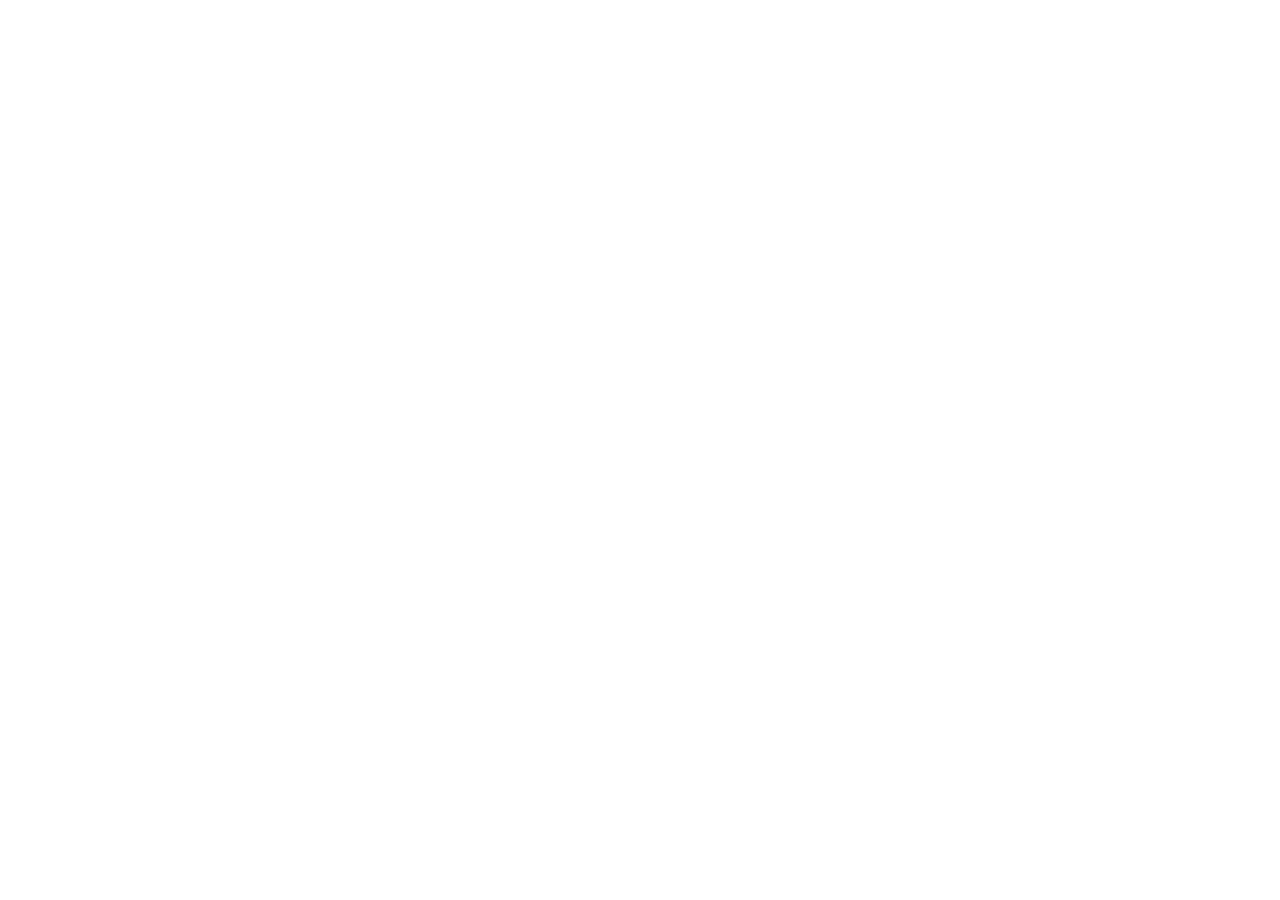
==== commit 63dd7809: "Server: automatische sync 03-05-2026 14:05:15" ====
--- a/index.html
+++ b/index.html
@@ -1,37 +1,38 @@
 <!doctype html>
-<html lang="en">
+<html lang="nl">
   <head>
     <meta charset="UTF-8" />
     <meta name="viewport" content="width=device-width, initial-scale=1.0" />
-    <!-- TODO: Set the document title to the name of your application -->
-    <title>Lovable App</title>
-    <meta name="description" content="Design and configure custom wooden panels with adjustable arch cutouts.">
-    <meta name="author" content="Lovable" />
+    <link rel="canonical" href="https://rondefronten.nl/">
+    <title>Rondefronten | Ronde Fronten op Maat — Boogkasten Handgemaakt in Nederland</title>
+    <meta name="description" content="Rondefronten.nl — specialist in ronde fronten en boogkasten op maat. Volledig handgemaakt in Nederland. Ontwerp uw eigen rondefronton of boogkast met onze configurator.">
+    <meta name="keywords" content="ronde fronten, rondefronten, boogkast op maat, ronde kast, maatwerk kasten, handgemaakt Nederland, boogkast">
+    <meta name="author" content="Rondefronten.nl" />
 
-    <!-- TODO: Update og:title to match your application name -->
-    
-    
     <meta property="og:type" content="website" />
-    <meta property="og:image" content="https://pub-bb2e103a32db4e198524a2e9ed8f35b4.r2.dev/cb210458-6aaa-4e6d-ab1a-d51c812c1c9e/id-preview-25a1227f--25bc20ab-cbd5-42db-992b-a2160a0b152b.lovable.app-1774458480716.png">
-
-    <meta name="twitter:card" content="summary_large_image" />
-    <meta name="twitter:site" content="@Lovable" />
-    <meta name="twitter:image" content="https://pub-bb2e103a32db4e198524a2e9ed8f35b4.r2.dev/cb210458-6aaa-4e6d-ab1a-d51c812c1c9e/id-preview-25a1227f--25bc20ab-cbd5-42db-992b-a2160a0b152b.lovable.app-1774458480716.png">
-    
-  
-  
-  
-  <link rel="icon" type="image/x-icon" href="/favicon.ico">
-
-  <link rel="preconnect" href="https://fonts.googleapis.com">
-  <link rel="preconnect" href="https://fonts.gstatic.com" crossorigin>
-  <link href="https://fonts.googleapis.com/css2?family=Playfair+Display:wght@400;500;600&family=Inter:wght@300;400;500;600&display=swap" rel="stylesheet">
-  <meta property="og:title" content="Lovable App">
-  <meta name="twitter:title" content="Lovable App">
-  <meta property="og:description" content="Design and configure custom wooden panels with adjustable arch cutouts.">
-  <meta name="twitter:description" content="Design and configure custom wooden panels with adjustable arch cutouts.">
-  <script type="module" crossorigin src="/assets/index-Chpnz9ES.js"></script>
-  <link rel="stylesheet" crossorigin href="/assets/index-CMc9SNPm.css">
+    <meta property="og:url" content="https://rondefronten.nl/" />
+    <meta property="og:title" content="Rondefronten | Ronde Fronten op Maat">
+    <meta property="og:description" content="Specialist in ronde fronten en boogkasten op maat, volledig handgemaakt in Nederland.">
+    <meta name="twitter:card" content="summary" />
+    <meta name="twitter:title" content="Rondefronten | Ronde Fronten op Maat">
+    <meta name="twitter:description" content="Specialist in ronde fronten en boogkasten op maat, volledig handgemaakt in Nederland.">
+    <link rel="icon" type="image/svg+xml" href="/favicon.svg">
+    <script type="application/ld+json">
+    {
+      "@context": "https://schema.org",
+      "@type": "LocalBusiness",
+      "name": "Rondefronten",
+      "url": "https://rondefronten.nl",
+      "description": "Specialist in ronde fronten en boogkasten op maat, volledig handgemaakt in Nederland.",
+      "keywords": "ronde fronten, rondefronten, boogkast op maat",
+      "address": {
+        "@type": "PostalAddress",
+        "addressCountry": "NL"
+      }
+    }
+    </script>
+  <script type="module" crossorigin src="/assets/index-CC1uHq0O.js"></script>
+  <link rel="stylesheet" crossorigin href="/assets/index-Cs7XOZYv.css">
 </head>
 
   <body>
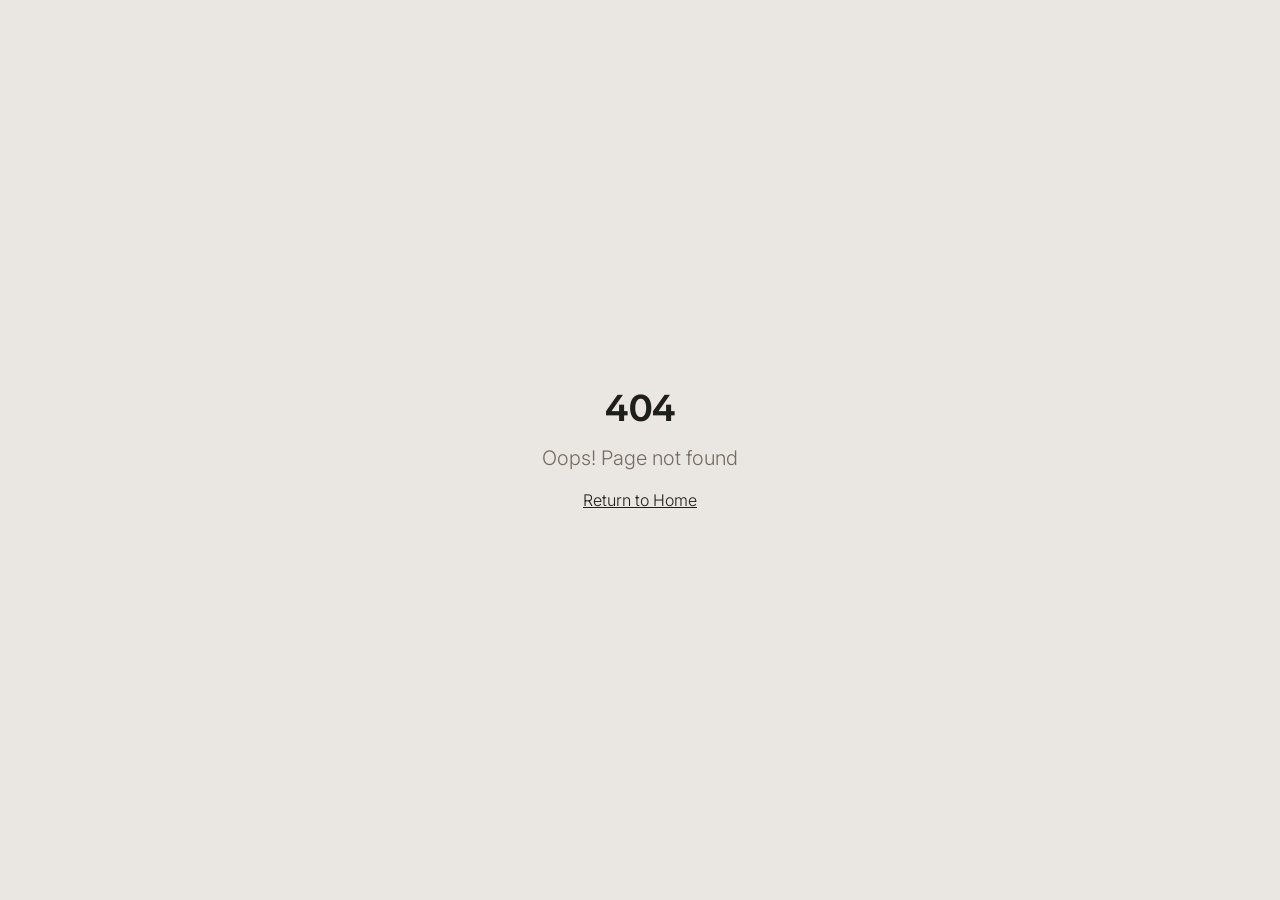
==== commit 9cc8c8ef: "Server: automatische sync 03-05-2026 14:09:48" ====
--- a/index.html
+++ b/index.html
@@ -3,36 +3,28 @@
   <head>
     <meta charset="UTF-8" />
     <meta name="viewport" content="width=device-width, initial-scale=1.0" />
-    <link rel="canonical" href="https://rondefronten.nl/">
-    <title>Rondefronten | Ronde Fronten op Maat — Boogkasten Handgemaakt in Nederland</title>
-    <meta name="description" content="Rondefronten.nl — specialist in ronde fronten en boogkasten op maat. Volledig handgemaakt in Nederland. Ontwerp uw eigen rondefronton of boogkast met onze configurator.">
-    <meta name="keywords" content="ronde fronten, rondefronten, boogkast op maat, ronde kast, maatwerk kasten, handgemaakt Nederland, boogkast">
+    <title>Rondefronten</title>
+    <meta name="description" content="Ontwerp jouw maatwerk boogkast online. Pas afmetingen, deuren en indeling aan en reserveer direct.">
     <meta name="author" content="Rondefronten.nl" />
 
     <meta property="og:type" content="website" />
-    <meta property="og:url" content="https://rondefronten.nl/" />
-    <meta property="og:title" content="Rondefronten | Ronde Fronten op Maat">
-    <meta property="og:description" content="Specialist in ronde fronten en boogkasten op maat, volledig handgemaakt in Nederland.">
-    <meta name="twitter:card" content="summary" />
-    <meta name="twitter:title" content="Rondefronten | Ronde Fronten op Maat">
-    <meta name="twitter:description" content="Specialist in ronde fronten en boogkasten op maat, volledig handgemaakt in Nederland.">
-    <link rel="icon" type="image/svg+xml" href="/favicon.svg">
-    <script type="application/ld+json">
-    {
-      "@context": "https://schema.org",
-      "@type": "LocalBusiness",
-      "name": "Rondefronten",
-      "url": "https://rondefronten.nl",
-      "description": "Specialist in ronde fronten en boogkasten op maat, volledig handgemaakt in Nederland.",
-      "keywords": "ronde fronten, rondefronten, boogkast op maat",
-      "address": {
-        "@type": "PostalAddress",
-        "addressCountry": "NL"
-      }
-    }
-    </script>
-  <script type="module" crossorigin src="/assets/index-CC1uHq0O.js"></script>
-  <link rel="stylesheet" crossorigin href="/assets/index-Cs7XOZYv.css">
+    <meta property="og:title" content="Rondefronten">
+    <meta property="og:description" content="Ontwerp jouw maatwerk boogkast online. Pas afmetingen, deuren en indeling aan en reserveer direct.">
+    <meta property="og:image" content="https://pub-bb2e103a32db4e198524a2e9ed8f35b4.r2.dev/cb210458-6aaa-4e6d-ab1a-d51c812c1c9e/id-preview-25a1227f--25bc20ab-cbd5-42db-992b-a2160a0b152b.lovable.app-1774458480716.png">
+
+    <meta name="twitter:card" content="summary_large_image" />
+    <meta name="twitter:site" content="@Rondefronten" />
+    <meta name="twitter:title" content="Rondefronten">
+    <meta name="twitter:description" content="Ontwerp jouw maatwerk boogkast online. Pas afmetingen, deuren en indeling aan en reserveer direct.">
+    <meta name="twitter:image" content="https://pub-bb2e103a32db4e198524a2e9ed8f35b4.r2.dev/cb210458-6aaa-4e6d-ab1a-d51c812c1c9e/id-preview-25a1227f--25bc20ab-cbd5-42db-992b-a2160a0b152b.lovable.app-1774458480716.png">
+
+  <link rel="icon" type="image/x-icon" href="/favicon.ico">
+
+  <link rel="preconnect" href="https://fonts.googleapis.com">
+  <link rel="preconnect" href="https://fonts.gstatic.com" crossorigin>
+  <link href="https://fonts.googleapis.com/css2?family=Playfair+Display:wght@400;500;600&family=Inter:wght@300;400;500;600&display=swap" rel="stylesheet">
+  <script type="module" crossorigin src="/assets/index-Chpnz9ES.js"></script>
+  <link rel="stylesheet" crossorigin href="/assets/index-CMc9SNPm.css">
 </head>
 
   <body>
--- a/assets/index-CMc9SNPm.css
+++ b/assets/index-CMc9SNPm.css
@@ -0,0 +1 @@
+*,:before,:after{--tw-border-spacing-x: 0;--tw-border-spacing-y: 0;--tw-translate-x: 0;--tw-translate-y: 0;--tw-rotate: 0;--tw-skew-x: 0;--tw-skew-y: 0;--tw-scale-x: 1;--tw-scale-y: 1;--tw-pan-x: ;--tw-pan-y: ;--tw-pinch-zoom: ;--tw-scroll-snap-strictness: proximity;--tw-gradient-from-position: ;--tw-gradient-via-position: ;--tw-gradient-to-position: ;--tw-ordinal: ;--tw-slashed-zero: ;--tw-numeric-figure: ;--tw-numeric-spacing: ;--tw-numeric-fraction: ;--tw-ring-inset: ;--tw-ring-offset-width: 0px;--tw-ring-offset-color: #fff;--tw-ring-color: rgb(59 130 246 / .5);--tw-ring-offset-shadow: 0 0 #0000;--tw-ring-shadow: 0 0 #0000;--tw-shadow: 0 0 #0000;--tw-shadow-colored: 0 0 #0000;--tw-blur: ;--tw-brightness: ;--tw-contrast: ;--tw-grayscale: ;--tw-hue-rotate: ;--tw-invert: ;--tw-saturate: ;--tw-sepia: ;--tw-drop-shadow: ;--tw-backdrop-blur: ;--tw-backdrop-brightness: ;--tw-backdrop-contrast: ;--tw-backdrop-grayscale: ;--tw-backdrop-hue-rotate: ;--tw-backdrop-invert: ;--tw-backdrop-opacity: ;--tw-backdrop-saturate: ;--tw-backdrop-sepia: ;--tw-contain-size: ;--tw-contain-layout: ;--tw-contain-paint: ;--tw-contain-style: }::backdrop{--tw-border-spacing-x: 0;--tw-border-spacing-y: 0;--tw-translate-x: 0;--tw-translate-y: 0;--tw-rotate: 0;--tw-skew-x: 0;--tw-skew-y: 0;--tw-scale-x: 1;--tw-scale-y: 1;--tw-pan-x: ;--tw-pan-y: ;--tw-pinch-zoom: ;--tw-scroll-snap-strictness: proximity;--tw-gradient-from-position: ;--tw-gradient-via-position: ;--tw-gradient-to-position: ;--tw-ordinal: ;--tw-slashed-zero: ;--tw-numeric-figure: ;--tw-numeric-spacing: ;--tw-numeric-fraction: ;--tw-ring-inset: ;--tw-ring-offset-width: 0px;--tw-ring-offset-color: #fff;--tw-ring-color: rgb(59 130 246 / .5);--tw-ring-offset-shadow: 0 0 #0000;--tw-ring-shadow: 0 0 #0000;--tw-shadow: 0 0 #0000;--tw-shadow-colored: 0 0 #0000;--tw-blur: ;--tw-brightness: ;--tw-contrast: ;--tw-grayscale: ;--tw-hue-rotate: ;--tw-invert: ;--tw-saturate: ;--tw-sepia: ;--tw-drop-shadow: ;--tw-backdrop-blur: ;--tw-backdrop-brightness: ;--tw-backdrop-contrast: ;--tw-backdrop-grayscale: ;--tw-backdrop-hue-rotate: ;--tw-backdrop-invert: ;--tw-backdrop-opacity: ;--tw-backdrop-saturate: ;--tw-backdrop-sepia: ;--tw-contain-size: ;--tw-contain-layout: ;--tw-contain-paint: ;--tw-contain-style: }*,:before,:after{box-sizing:border-box;border-width:0;border-style:solid;border-color:#e5e7eb}:before,:after{--tw-content: ""}html,:host{line-height:1.5;-webkit-text-size-adjust:100%;-moz-tab-size:4;-o-tab-size:4;tab-size:4;font-family:Inter,system-ui,-apple-system,sans-serif;font-feature-settings:normal;font-variation-settings:normal;-webkit-tap-highlight-color:transparent}body{margin:0;line-height:inherit}hr{height:0;color:inherit;border-top-width:1px}abbr:where([title]){-webkit-text-decoration:underline dotted;text-decoration:underline dotted}h1,h2,h3,h4,h5,h6{font-size:inherit;font-weight:inherit}a{color:inherit;text-decoration:inherit}b,strong{font-weight:bolder}code,kbd,samp,pre{font-family:ui-monospace,SFMono-Regular,Menlo,Monaco,Consolas,Liberation Mono,Courier New,monospace;font-feature-settings:normal;font-variation-settings:normal;font-size:1em}small{font-size:80%}sub,sup{font-size:75%;line-height:0;position:relative;vertical-align:baseline}sub{bottom:-.25em}sup{top:-.5em}table{text-indent:0;border-color:inherit;border-collapse:collapse}button,input,optgroup,select,textarea{font-family:inherit;font-feature-settings:inherit;font-variation-settings:inherit;font-size:100%;font-weight:inherit;line-height:inherit;letter-spacing:inherit;color:inherit;margin:0;padding:0}button,select{text-transform:none}button,input:where([type=button]),input:where([type=reset]),input:where([type=submit]){-webkit-appearance:button;background-color:transparent;background-image:none}:-moz-focusring{outline:auto}:-moz-ui-invalid{box-shadow:none}progress{vertical-align:baseline}::-webkit-inner-spin-button,::-webkit-outer-spin-button{height:auto}[type=search]{-webkit-appearance:textfield;outline-offset:-2px}::-webkit-search-decoration{-webkit-appearance:none}::-webkit-file-upload-button{-webkit-appearance:button;font:inherit}summary{display:list-item}blockquote,dl,dd,h1,h2,h3,h4,h5,h6,hr,figure,p,pre{margin:0}fieldset{margin:0;padding:0}legend{padding:0}ol,ul,menu{list-style:none;margin:0;padding:0}dialog{padding:0}textarea{resize:vertical}input::-moz-placeholder,textarea::-moz-placeholder{opacity:1;color:#9ca3af}input::placeholder,textarea::placeholder{opacity:1;color:#9ca3af}button,[role=button]{cursor:pointer}:disabled{cursor:default}img,svg,video,canvas,audio,iframe,embed,object{display:block;vertical-align:middle}img,video{max-width:100%;height:auto}[hidden]:where(:not([hidden=until-found])){display:none}:root{--background: 33 22% 95%;--foreground: 60 6% 11%;--card: 0 0% 100%;--card-foreground: 60 6% 11%;--popover: 0 0% 100%;--popover-foreground: 60 6% 11%;--primary: 60 6% 11%;--primary-foreground: 33 22% 95%;--secondary: 33 18% 91%;--secondary-foreground: 60 6% 18%;--muted: 33 16% 90%;--muted-foreground: 30 8% 42%;--accent: 33 32% 53%;--accent-foreground: 0 0% 100%;--destructive: 0 65% 45%;--destructive-foreground: 0 0% 100%;--border: 36 24% 78%;--input: 36 24% 78%;--ring: 33 32% 53%;--radius: .25rem;--copper: 33 32% 53%;--copper-dark: 33 35% 42%;--canvas: 36 14% 91%;--canvas-floor: 33 12% 80%;--wood: 30 45% 55%;--wood-dark: 30 35% 35%;--wood-light: 35 40% 75%;--wood-grain: 30 30% 40%;--dimension: 60 6% 18%;--sidebar-background: 35 20% 96%;--sidebar-foreground: 30 10% 25%;--sidebar-primary: 30 45% 35%;--sidebar-primary-foreground: 40 20% 98%;--sidebar-accent: 35 25% 90%;--sidebar-accent-foreground: 30 10% 25%;--sidebar-border: 35 20% 88%;--sidebar-ring: 25 85% 45%}.dark{--background: 30 15% 8%;--foreground: 35 20% 95%;--card: 30 15% 12%;--card-foreground: 35 20% 95%;--popover: 30 15% 12%;--popover-foreground: 35 20% 95%;--primary: 35 50% 60%;--primary-foreground: 30 15% 8%;--secondary: 30 15% 18%;--secondary-foreground: 35 20% 95%;--muted: 30 15% 18%;--muted-foreground: 35 15% 60%;--accent: 25 85% 55%;--accent-foreground: 0 0% 100%;--destructive: 0 70% 45%;--destructive-foreground: 0 0% 100%;--border: 30 15% 22%;--input: 30 15% 22%;--ring: 25 85% 55%;--wood: 30 40% 40%;--wood-dark: 30 30% 25%;--wood-light: 35 35% 55%;--wood-grain: 30 25% 30%;--dimension: 220 60% 55%;--sidebar-background: 30 15% 10%;--sidebar-foreground: 35 20% 90%;--sidebar-primary: 35 50% 60%;--sidebar-primary-foreground: 30 15% 8%;--sidebar-accent: 30 15% 16%;--sidebar-accent-foreground: 35 20% 90%;--sidebar-border: 30 15% 22%;--sidebar-ring: 25 85% 55%}*{border-color:hsl(var(--border))}body{background-color:hsl(var(--background));color:hsl(var(--foreground));font-family:Inter,system-ui,-apple-system,sans-serif;font-weight:300;font-feature-settings:"rlig" 1,"calt" 1,"ss01" 1;-webkit-font-smoothing:antialiased;-moz-osx-font-smoothing:grayscale}.font-serif-display{font-family:Playfair Display,Georgia,serif;font-weight:500;letter-spacing:-.01em}.sr-only{position:absolute;width:1px;height:1px;padding:0;margin:-1px;overflow:hidden;clip:rect(0,0,0,0);white-space:nowrap;border-width:0}.pointer-events-none{pointer-events:none}.pointer-events-auto{pointer-events:auto}.visible{visibility:visible}.invisible{visibility:hidden}.fixed{position:fixed}.absolute{position:absolute}.relative{position:relative}.sticky{position:sticky}.inset-0{top:0;right:0;bottom:0;left:0}.inset-x-0{left:0;right:0}.inset-y-0{top:0;bottom:0}.-bottom-12{bottom:-3rem}.-left-12{left:-3rem}.-right-12{right:-3rem}.-top-12{top:-3rem}.bottom-0{bottom:0}.bottom-5{bottom:1.25rem}.left-0{left:0}.left-1{left:.25rem}.left-1\/2{left:50%}.left-2{left:.5rem}.left-\[50\%\]{left:50%}.right-0{right:0}.right-1{right:.25rem}.right-2{right:.5rem}.right-3{right:.75rem}.right-4{right:1rem}.right-5{right:1.25rem}.top-0{top:0}.top-1\.5{top:.375rem}.top-1\/2{top:50%}.top-2{top:.5rem}.top-3\.5{top:.875rem}.top-4{top:1rem}.top-\[1px\]{top:1px}.top-\[50\%\]{top:50%}.top-\[60\%\]{top:60%}.top-full{top:100%}.z-10{z-index:10}.z-20{z-index:20}.z-30{z-index:30}.z-50{z-index:50}.z-\[100\]{z-index:100}.z-\[1\]{z-index:1}.-mx-1{margin-left:-.25rem;margin-right:-.25rem}.-mx-6{margin-left:-1.5rem;margin-right:-1.5rem}.mx-2{margin-left:.5rem;margin-right:.5rem}.mx-3\.5{margin-left:.875rem;margin-right:.875rem}.mx-auto{margin-left:auto;margin-right:auto}.my-0\.5{margin-top:.125rem;margin-bottom:.125rem}.my-1{margin-top:.25rem;margin-bottom:.25rem}.-ml-4{margin-left:-1rem}.-mt-4{margin-top:-1rem}.mb-1{margin-bottom:.25rem}.mb-12{margin-bottom:3rem}.mb-2{margin-bottom:.5rem}.mb-3{margin-bottom:.75rem}.mb-4{margin-bottom:1rem}.mb-5{margin-bottom:1.25rem}.ml-1{margin-left:.25rem}.ml-auto{margin-left:auto}.mr-2{margin-right:.5rem}.mt-1\.5{margin-top:.375rem}.mt-2{margin-top:.5rem}.mt-24{margin-top:6rem}.mt-4{margin-top:1rem}.mt-auto{margin-top:auto}.mt-px{margin-top:1px}.block{display:block}.flex{display:flex}.inline-flex{display:inline-flex}.table{display:table}.grid{display:grid}.hidden{display:none}.aspect-square{aspect-ratio:1 / 1}.aspect-video{aspect-ratio:16 / 9}.size-4{width:1rem;height:1rem}.h-1\.5{height:.375rem}.h-10{height:2.5rem}.h-11{height:2.75rem}.h-12{height:3rem}.h-2{height:.5rem}.h-2\.5{height:.625rem}.h-3{height:.75rem}.h-3\.5{height:.875rem}.h-4{height:1rem}.h-5{height:1.25rem}.h-6{height:1.5rem}.h-7{height:1.75rem}.h-8{height:2rem}.h-9{height:2.25rem}.h-\[1px\]{height:1px}.h-\[var\(--radix-navigation-menu-viewport-height\)\]{height:var(--radix-navigation-menu-viewport-height)}.h-\[var\(--radix-select-trigger-height\)\]{height:var(--radix-select-trigger-height)}.h-auto{height:auto}.h-full{height:100%}.h-px{height:1px}.h-svh{height:100svh}.max-h-96{max-height:24rem}.max-h-\[300px\]{max-height:300px}.max-h-\[55vh\]{max-height:55vh}.max-h-screen{max-height:100vh}.min-h-0{min-height:0px}.min-h-\[80px\]{min-height:80px}.min-h-screen{min-height:100vh}.min-h-svh{min-height:100svh}.w-0{width:0px}.w-1{width:.25rem}.w-10{width:2.5rem}.w-11{width:2.75rem}.w-12{width:3rem}.w-2{width:.5rem}.w-2\.5{width:.625rem}.w-24{width:6rem}.w-3{width:.75rem}.w-3\.5{width:.875rem}.w-3\/4{width:75%}.w-4{width:1rem}.w-5{width:1.25rem}.w-64{width:16rem}.w-7{width:1.75rem}.w-72{width:18rem}.w-8{width:2rem}.w-9{width:2.25rem}.w-\[--sidebar-width\]{width:var(--sidebar-width)}.w-\[100px\]{width:100px}.w-\[1px\]{width:1px}.w-auto{width:auto}.w-full{width:100%}.w-max{width:-moz-max-content;width:max-content}.w-px{width:1px}.min-w-0{min-width:0px}.min-w-5{min-width:1.25rem}.min-w-\[12rem\]{min-width:12rem}.min-w-\[8rem\]{min-width:8rem}.min-w-\[var\(--radix-select-trigger-width\)\]{min-width:var(--radix-select-trigger-width)}.max-w-\[--skeleton-width\]{max-width:var(--skeleton-width)}.max-w-\[1500px\]{max-width:1500px}.max-w-lg{max-width:32rem}.max-w-max{max-width:-moz-max-content;max-width:max-content}.flex-1{flex:1 1 0%}.shrink-0{flex-shrink:0}.grow{flex-grow:1}.grow-0{flex-grow:0}.basis-full{flex-basis:100%}.caption-bottom{caption-side:bottom}.border-collapse{border-collapse:collapse}.-translate-x-1\/2{--tw-translate-x: -50%;transform:translate(var(--tw-translate-x),var(--tw-translate-y)) rotate(var(--tw-rotate)) skew(var(--tw-skew-x)) skewY(var(--tw-skew-y)) scaleX(var(--tw-scale-x)) scaleY(var(--tw-scale-y))}.-translate-x-px{--tw-translate-x: -1px;transform:translate(var(--tw-translate-x),var(--tw-translate-y)) rotate(var(--tw-rotate)) skew(var(--tw-skew-x)) skewY(var(--tw-skew-y)) scaleX(var(--tw-scale-x)) scaleY(var(--tw-scale-y))}.-translate-y-1\/2{--tw-translate-y: -50%;transform:translate(var(--tw-translate-x),var(--tw-translate-y)) rotate(var(--tw-rotate)) skew(var(--tw-skew-x)) skewY(var(--tw-skew-y)) scaleX(var(--tw-scale-x)) scaleY(var(--tw-scale-y))}.translate-x-\[-50\%\]{--tw-translate-x: -50%;transform:translate(var(--tw-translate-x),var(--tw-translate-y)) rotate(var(--tw-rotate)) skew(var(--tw-skew-x)) skewY(var(--tw-skew-y)) scaleX(var(--tw-scale-x)) scaleY(var(--tw-scale-y))}.translate-x-px{--tw-translate-x: 1px;transform:translate(var(--tw-translate-x),var(--tw-translate-y)) rotate(var(--tw-rotate)) skew(var(--tw-skew-x)) skewY(var(--tw-skew-y)) scaleX(var(--tw-scale-x)) scaleY(var(--tw-scale-y))}.translate-y-\[-50\%\]{--tw-translate-y: -50%;transform:translate(var(--tw-translate-x),var(--tw-translate-y)) rotate(var(--tw-rotate)) skew(var(--tw-skew-x)) skewY(var(--tw-skew-y)) scaleX(var(--tw-scale-x)) scaleY(var(--tw-scale-y))}.rotate-45{--tw-rotate: 45deg;transform:translate(var(--tw-translate-x),var(--tw-translate-y)) rotate(var(--tw-rotate)) skew(var(--tw-skew-x)) skewY(var(--tw-skew-y)) scaleX(var(--tw-scale-x)) scaleY(var(--tw-scale-y))}.rotate-90{--tw-rotate: 90deg;transform:translate(var(--tw-translate-x),var(--tw-translate-y)) rotate(var(--tw-rotate)) skew(var(--tw-skew-x)) skewY(var(--tw-skew-y)) scaleX(var(--tw-scale-x)) scaleY(var(--tw-scale-y))}.scale-\[1\.04\]{--tw-scale-x: 1.04;--tw-scale-y: 1.04;transform:translate(var(--tw-translate-x),var(--tw-translate-y)) rotate(var(--tw-rotate)) skew(var(--tw-skew-x)) skewY(var(--tw-skew-y)) scaleX(var(--tw-scale-x)) scaleY(var(--tw-scale-y))}.transform{transform:translate(var(--tw-translate-x),var(--tw-translate-y)) rotate(var(--tw-rotate)) skew(var(--tw-skew-x)) skewY(var(--tw-skew-y)) scaleX(var(--tw-scale-x)) scaleY(var(--tw-scale-y))}@keyframes pulse{50%{opacity:.5}}.animate-pulse{animation:pulse 2s cubic-bezier(.4,0,.6,1) infinite}.cursor-default{cursor:default}.cursor-pointer{cursor:pointer}.touch-none{touch-action:none}.select-none{-webkit-user-select:none;-moz-user-select:none;user-select:none}.list-none{list-style-type:none}.grid-cols-2{grid-template-columns:repeat(2,minmax(0,1fr))}.grid-cols-3{grid-template-columns:repeat(3,minmax(0,1fr))}.grid-cols-5{grid-template-columns:repeat(5,minmax(0,1fr))}.flex-row{flex-direction:row}.flex-col{flex-direction:column}.flex-col-reverse{flex-direction:column-reverse}.flex-wrap{flex-wrap:wrap}.items-start{align-items:flex-start}.items-end{align-items:flex-end}.items-center{align-items:center}.items-baseline{align-items:baseline}.items-stretch{align-items:stretch}.justify-center{justify-content:center}.justify-between{justify-content:space-between}.gap-1{gap:.25rem}.gap-1\.5{gap:.375rem}.gap-10{gap:2.5rem}.gap-2{gap:.5rem}.gap-3{gap:.75rem}.gap-4{gap:1rem}.space-x-1>:not([hidden])~:not([hidden]){--tw-space-x-reverse: 0;margin-right:calc(.25rem * var(--tw-space-x-reverse));margin-left:calc(.25rem * calc(1 - var(--tw-space-x-reverse)))}.space-x-4>:not([hidden])~:not([hidden]){--tw-space-x-reverse: 0;margin-right:calc(1rem * var(--tw-space-x-reverse));margin-left:calc(1rem * calc(1 - var(--tw-space-x-reverse)))}.space-y-1>:not([hidden])~:not([hidden]){--tw-space-y-reverse: 0;margin-top:calc(.25rem * calc(1 - var(--tw-space-y-reverse)));margin-bottom:calc(.25rem * var(--tw-space-y-reverse))}.space-y-1\.5>:not([hidden])~:not([hidden]){--tw-space-y-reverse: 0;margin-top:calc(.375rem * calc(1 - var(--tw-space-y-reverse)));margin-bottom:calc(.375rem * var(--tw-space-y-reverse))}.space-y-10>:not([hidden])~:not([hidden]){--tw-space-y-reverse: 0;margin-top:calc(2.5rem * calc(1 - var(--tw-space-y-reverse)));margin-bottom:calc(2.5rem * var(--tw-space-y-reverse))}.space-y-2>:not([hidden])~:not([hidden]){--tw-space-y-reverse: 0;margin-top:calc(.5rem * calc(1 - var(--tw-space-y-reverse)));margin-bottom:calc(.5rem * var(--tw-space-y-reverse))}.space-y-3>:not([hidden])~:not([hidden]){--tw-space-y-reverse: 0;margin-top:calc(.75rem * calc(1 - var(--tw-space-y-reverse)));margin-bottom:calc(.75rem * var(--tw-space-y-reverse))}.space-y-4>:not([hidden])~:not([hidden]){--tw-space-y-reverse: 0;margin-top:calc(1rem * calc(1 - var(--tw-space-y-reverse)));margin-bottom:calc(1rem * var(--tw-space-y-reverse))}.space-y-5>:not([hidden])~:not([hidden]){--tw-space-y-reverse: 0;margin-top:calc(1.25rem * calc(1 - var(--tw-space-y-reverse)));margin-bottom:calc(1.25rem * var(--tw-space-y-reverse))}.overflow-auto{overflow:auto}.overflow-hidden{overflow:hidden}.overflow-y-auto{overflow-y:auto}.overflow-x-hidden{overflow-x:hidden}.whitespace-nowrap{white-space:nowrap}.break-words{overflow-wrap:break-word}.rounded-\[2px\]{border-radius:2px}.rounded-\[inherit\]{border-radius:inherit}.rounded-full{border-radius:9999px}.rounded-lg{border-radius:var(--radius)}.rounded-md{border-radius:calc(var(--radius) - 2px)}.rounded-sm{border-radius:calc(var(--radius) - 4px)}.rounded-t-\[10px\]{border-top-left-radius:10px;border-top-right-radius:10px}.rounded-tl-sm{border-top-left-radius:calc(var(--radius) - 4px)}.border{border-width:1px}.border-2{border-width:2px}.border-\[1\.5px\]{border-width:1.5px}.border-y{border-top-width:1px;border-bottom-width:1px}.border-b{border-bottom-width:1px}.border-l{border-left-width:1px}.border-r{border-right-width:1px}.border-t{border-top-width:1px}.border-dashed{border-style:dashed}.border-\[--color-border\]{border-color:var(--color-border)}.border-border{border-color:hsl(var(--border))}.border-border\/50{border-color:hsl(var(--border) / .5)}.border-copper\/40{border-color:hsl(var(--copper) / .4)}.border-destructive{border-color:hsl(var(--destructive))}.border-destructive\/50{border-color:hsl(var(--destructive) / .5)}.border-input{border-color:hsl(var(--input))}.border-primary{border-color:hsl(var(--primary))}.border-sidebar-border{border-color:hsl(var(--sidebar-border))}.border-transparent{border-color:transparent}.border-l-transparent{border-left-color:transparent}.border-t-transparent{border-top-color:transparent}.bg-\[--color-bg\]{background-color:var(--color-bg)}.bg-accent{background-color:hsl(var(--accent))}.bg-background{background-color:hsl(var(--background))}.bg-black\/80{background-color:#000c}.bg-border{background-color:hsl(var(--border))}.bg-canvas{background-color:hsl(var(--canvas))}.bg-card{background-color:hsl(var(--card))}.bg-destructive{background-color:hsl(var(--destructive))}.bg-foreground{background-color:hsl(var(--foreground))}.bg-muted{background-color:hsl(var(--muted))}.bg-muted\/50{background-color:hsl(var(--muted) / .5)}.bg-popover{background-color:hsl(var(--popover))}.bg-primary{background-color:hsl(var(--primary))}.bg-secondary{background-color:hsl(var(--secondary))}.bg-secondary\/40{background-color:hsl(var(--secondary) / .4)}.bg-sidebar{background-color:hsl(var(--sidebar-background))}.bg-sidebar-border{background-color:hsl(var(--sidebar-border))}.bg-transparent{background-color:transparent}.fill-current{fill:currentColor}.object-cover{-o-object-fit:cover;object-fit:cover}.p-0{padding:0}.p-1{padding:.25rem}.p-2{padding:.5rem}.p-3{padding:.75rem}.p-4{padding:1rem}.p-6{padding:1.5rem}.p-\[1px\]{padding:1px}.px-1{padding-left:.25rem;padding-right:.25rem}.px-2{padding-left:.5rem;padding-right:.5rem}.px-2\.5{padding-left:.625rem;padding-right:.625rem}.px-3{padding-left:.75rem;padding-right:.75rem}.px-4{padding-left:1rem;padding-right:1rem}.px-5{padding-left:1.25rem;padding-right:1.25rem}.px-6{padding-left:1.5rem;padding-right:1.5rem}.px-8{padding-left:2rem;padding-right:2rem}.py-0\.5{padding-top:.125rem;padding-bottom:.125rem}.py-1{padding-top:.25rem;padding-bottom:.25rem}.py-1\.5{padding-top:.375rem;padding-bottom:.375rem}.py-10{padding-top:2.5rem;padding-bottom:2.5rem}.py-2{padding-top:.5rem;padding-bottom:.5rem}.py-3{padding-top:.75rem;padding-bottom:.75rem}.py-4{padding-top:1rem;padding-bottom:1rem}.py-5{padding-top:1.25rem;padding-bottom:1.25rem}.py-6{padding-top:1.5rem;padding-bottom:1.5rem}.pb-3{padding-bottom:.75rem}.pb-4{padding-bottom:1rem}.pb-8{padding-bottom:2rem}.pl-1{padding-left:.25rem}.pl-2\.5{padding-left:.625rem}.pl-4{padding-left:1rem}.pl-8{padding-left:2rem}.pr-10{padding-right:2.5rem}.pr-2{padding-right:.5rem}.pr-2\.5{padding-right:.625rem}.pr-8{padding-right:2rem}.pt-0{padding-top:0}.pt-1{padding-top:.25rem}.pt-2{padding-top:.5rem}.pt-3{padding-top:.75rem}.pt-4{padding-top:1rem}.text-left{text-align:left}.text-center{text-align:center}.align-middle{vertical-align:middle}.font-mono{font-family:ui-monospace,SFMono-Regular,Menlo,Monaco,Consolas,Liberation Mono,Courier New,monospace}.text-2xl{font-size:1.5rem;line-height:2rem}.text-4xl{font-size:2.25rem;line-height:2.5rem}.text-\[0\.8rem\]{font-size:.8rem}.text-\[10px\]{font-size:10px}.text-\[11px\]{font-size:11px}.text-\[12px\]{font-size:12px}.text-\[9px\]{font-size:9px}.text-base{font-size:1rem;line-height:1.5rem}.text-lg{font-size:1.125rem;line-height:1.75rem}.text-sm{font-size:.875rem;line-height:1.25rem}.text-xl{font-size:1.25rem;line-height:1.75rem}.text-xs{font-size:.75rem;line-height:1rem}.font-bold{font-weight:700}.font-light{font-weight:300}.font-medium{font-weight:500}.font-normal{font-weight:400}.font-semibold{font-weight:600}.uppercase{text-transform:uppercase}.lowercase{text-transform:lowercase}.normal-case{text-transform:none}.italic{font-style:italic}.tabular-nums{--tw-numeric-spacing: tabular-nums;font-variant-numeric:var(--tw-ordinal) var(--tw-slashed-zero) var(--tw-numeric-figure) var(--tw-numeric-spacing) var(--tw-numeric-fraction)}.leading-\[1\.05\]{line-height:1.05}.leading-none{line-height:1}.leading-relaxed{line-height:1.625}.leading-snug{line-height:1.375}.leading-tight{line-height:1.25}.tracking-\[0\.18em\]{letter-spacing:.18em}.tracking-\[0\.1em\]{letter-spacing:.1em}.tracking-\[0\.25em\]{letter-spacing:.25em}.tracking-\[0\.2em\]{letter-spacing:.2em}.tracking-\[0\.3em\]{letter-spacing:.3em}.tracking-normal{letter-spacing:0em}.tracking-tight{letter-spacing:-.025em}.tracking-wide{letter-spacing:.025em}.tracking-wider{letter-spacing:.05em}.tracking-widest{letter-spacing:.1em}.text-accent-foreground{color:hsl(var(--accent-foreground))}.text-background{color:hsl(var(--background))}.text-card-foreground{color:hsl(var(--card-foreground))}.text-current{color:currentColor}.text-destructive{color:hsl(var(--destructive))}.text-destructive-foreground{color:hsl(var(--destructive-foreground))}.text-foreground{color:hsl(var(--foreground))}.text-foreground\/50{color:hsl(var(--foreground) / .5)}.text-foreground\/75{color:hsl(var(--foreground) / .75)}.text-muted-foreground{color:hsl(var(--muted-foreground))}.text-muted-foreground\/60{color:hsl(var(--muted-foreground) / .6)}.text-muted-foreground\/70{color:hsl(var(--muted-foreground) / .7)}.text-muted-foreground\/80{color:hsl(var(--muted-foreground) / .8)}.text-popover-foreground{color:hsl(var(--popover-foreground))}.text-primary{color:hsl(var(--primary))}.text-primary-foreground{color:hsl(var(--primary-foreground))}.text-secondary-foreground{color:hsl(var(--secondary-foreground))}.text-sidebar-foreground{color:hsl(var(--sidebar-foreground))}.text-sidebar-foreground\/70{color:hsl(var(--sidebar-foreground) / .7)}.underline{text-decoration-line:underline}.underline-offset-4{text-underline-offset:4px}.opacity-0{opacity:0}.opacity-50{opacity:.5}.opacity-60{opacity:.6}.opacity-70{opacity:.7}.opacity-90{opacity:.9}.shadow{--tw-shadow: 0 1px 3px 0 rgb(0 0 0 / .1), 0 1px 2px -1px rgb(0 0 0 / .1);--tw-shadow-colored: 0 1px 3px 0 var(--tw-shadow-color), 0 1px 2px -1px var(--tw-shadow-color);box-shadow:var(--tw-ring-offset-shadow, 0 0 #0000),var(--tw-ring-shadow, 0 0 #0000),var(--tw-shadow)}.shadow-\[0_0_0_1px_hsl\(var\(--sidebar-border\)\)\]{--tw-shadow: 0 0 0 1px hsl(var(--sidebar-border));--tw-shadow-colored: 0 0 0 1px var(--tw-shadow-color);box-shadow:var(--tw-ring-offset-shadow, 0 0 #0000),var(--tw-ring-shadow, 0 0 #0000),var(--tw-shadow)}.shadow-\[0_6px_18px_rgba\(28\,28\,26\,0\.18\)\]{--tw-shadow: 0 6px 18px rgba(28,28,26,.18);--tw-shadow-colored: 0 6px 18px var(--tw-shadow-color);box-shadow:var(--tw-ring-offset-shadow, 0 0 #0000),var(--tw-ring-shadow, 0 0 #0000),var(--tw-shadow)}.shadow-lg{--tw-shadow: 0 10px 15px -3px rgb(0 0 0 / .1), 0 4px 6px -4px rgb(0 0 0 / .1);--tw-shadow-colored: 0 10px 15px -3px var(--tw-shadow-color), 0 4px 6px -4px var(--tw-shadow-color);box-shadow:var(--tw-ring-offset-shadow, 0 0 #0000),var(--tw-ring-shadow, 0 0 #0000),var(--tw-shadow)}.shadow-md{--tw-shadow: 0 4px 6px -1px rgb(0 0 0 / .1), 0 2px 4px -2px rgb(0 0 0 / .1);--tw-shadow-colored: 0 4px 6px -1px var(--tw-shadow-color), 0 2px 4px -2px var(--tw-shadow-color);box-shadow:var(--tw-ring-offset-shadow, 0 0 #0000),var(--tw-ring-shadow, 0 0 #0000),var(--tw-shadow)}.shadow-none{--tw-shadow: 0 0 #0000;--tw-shadow-colored: 0 0 #0000;box-shadow:var(--tw-ring-offset-shadow, 0 0 #0000),var(--tw-ring-shadow, 0 0 #0000),var(--tw-shadow)}.shadow-sm{--tw-shadow: 0 1px 2px 0 rgb(0 0 0 / .05);--tw-shadow-colored: 0 1px 2px 0 var(--tw-shadow-color);box-shadow:var(--tw-ring-offset-shadow, 0 0 #0000),var(--tw-ring-shadow, 0 0 #0000),var(--tw-shadow)}.shadow-xl{--tw-shadow: 0 20px 25px -5px rgb(0 0 0 / .1), 0 8px 10px -6px rgb(0 0 0 / .1);--tw-shadow-colored: 0 20px 25px -5px var(--tw-shadow-color), 0 8px 10px -6px var(--tw-shadow-color);box-shadow:var(--tw-ring-offset-shadow, 0 0 #0000),var(--tw-ring-shadow, 0 0 #0000),var(--tw-shadow)}.outline-none{outline:2px solid transparent;outline-offset:2px}.outline{outline-style:solid}.ring-0{--tw-ring-offset-shadow: var(--tw-ring-inset) 0 0 0 var(--tw-ring-offset-width) var(--tw-ring-offset-color);--tw-ring-shadow: var(--tw-ring-inset) 0 0 0 calc(0px + var(--tw-ring-offset-width)) var(--tw-ring-color);box-shadow:var(--tw-ring-offset-shadow),var(--tw-ring-shadow),var(--tw-shadow, 0 0 #0000)}.ring-1{--tw-ring-offset-shadow: var(--tw-ring-inset) 0 0 0 var(--tw-ring-offset-width) var(--tw-ring-offset-color);--tw-ring-shadow: var(--tw-ring-inset) 0 0 0 calc(1px + var(--tw-ring-offset-width)) var(--tw-ring-color);box-shadow:var(--tw-ring-offset-shadow),var(--tw-ring-shadow),var(--tw-shadow, 0 0 #0000)}.ring-2{--tw-ring-offset-shadow: var(--tw-ring-inset) 0 0 0 var(--tw-ring-offset-width) var(--tw-ring-offset-color);--tw-ring-shadow: var(--tw-ring-inset) 0 0 0 calc(2px + var(--tw-ring-offset-width)) var(--tw-ring-color);box-shadow:var(--tw-ring-offset-shadow),var(--tw-ring-shadow),var(--tw-shadow, 0 0 #0000)}.ring-border{--tw-ring-color: hsl(var(--border))}.ring-foreground{--tw-ring-color: hsl(var(--foreground))}.ring-ring{--tw-ring-color: hsl(var(--ring))}.ring-sidebar-ring{--tw-ring-color: hsl(var(--sidebar-ring))}.ring-offset-2{--tw-ring-offset-width: 2px}.ring-offset-background{--tw-ring-offset-color: hsl(var(--background))}.blur{--tw-blur: blur(8px);filter:var(--tw-blur) var(--tw-brightness) var(--tw-contrast) var(--tw-grayscale) var(--tw-hue-rotate) var(--tw-invert) var(--tw-saturate) var(--tw-sepia) var(--tw-drop-shadow)}.drop-shadow{--tw-drop-shadow: drop-shadow(0 1px 2px rgb(0 0 0 / .1)) drop-shadow(0 1px 1px rgb(0 0 0 / .06));filter:var(--tw-blur) var(--tw-brightness) var(--tw-contrast) var(--tw-grayscale) var(--tw-hue-rotate) var(--tw-invert) var(--tw-saturate) var(--tw-sepia) var(--tw-drop-shadow)}.filter{filter:var(--tw-blur) var(--tw-brightness) var(--tw-contrast) var(--tw-grayscale) var(--tw-hue-rotate) var(--tw-invert) var(--tw-saturate) var(--tw-sepia) var(--tw-drop-shadow)}.transition{transition-property:color,background-color,border-color,text-decoration-color,fill,stroke,opacity,box-shadow,transform,filter,-webkit-backdrop-filter;transition-property:color,background-color,border-color,text-decoration-color,fill,stroke,opacity,box-shadow,transform,filter,backdrop-filter;transition-property:color,background-color,border-color,text-decoration-color,fill,stroke,opacity,box-shadow,transform,filter,backdrop-filter,-webkit-backdrop-filter;transition-timing-function:cubic-bezier(.4,0,.2,1);transition-duration:.15s}.transition-\[left\,right\,width\]{transition-property:left,right,width;transition-timing-function:cubic-bezier(.4,0,.2,1);transition-duration:.15s}.transition-\[margin\,opa\]{transition-property:margin,opa;transition-timing-function:cubic-bezier(.4,0,.2,1);transition-duration:.15s}.transition-\[width\,height\,padding\]{transition-property:width,height,padding;transition-timing-function:cubic-bezier(.4,0,.2,1);transition-duration:.15s}.transition-\[width\]{transition-property:width;transition-timing-function:cubic-bezier(.4,0,.2,1);transition-duration:.15s}.transition-all{transition-property:all;transition-timing-function:cubic-bezier(.4,0,.2,1);transition-duration:.15s}.transition-colors{transition-property:color,background-color,border-color,text-decoration-color,fill,stroke;transition-timing-function:cubic-bezier(.4,0,.2,1);transition-duration:.15s}.transition-opacity{transition-property:opacity;transition-timing-function:cubic-bezier(.4,0,.2,1);transition-duration:.15s}.transition-transform{transition-property:transform;transition-timing-function:cubic-bezier(.4,0,.2,1);transition-duration:.15s}.duration-1000{transition-duration:1s}.duration-200{transition-duration:.2s}.ease-in-out{transition-timing-function:cubic-bezier(.4,0,.2,1)}.ease-linear{transition-timing-function:linear}.ease-out{transition-timing-function:cubic-bezier(0,0,.2,1)}@keyframes enter{0%{opacity:var(--tw-enter-opacity, 1);transform:translate3d(var(--tw-enter-translate-x, 0),var(--tw-enter-translate-y, 0),0) scale3d(var(--tw-enter-scale, 1),var(--tw-enter-scale, 1),var(--tw-enter-scale, 1)) rotate(var(--tw-enter-rotate, 0))}}@keyframes exit{to{opacity:var(--tw-exit-opacity, 1);transform:translate3d(var(--tw-exit-translate-x, 0),var(--tw-exit-translate-y, 0),0) scale3d(var(--tw-exit-scale, 1),var(--tw-exit-scale, 1),var(--tw-exit-scale, 1)) rotate(var(--tw-exit-rotate, 0))}}.animate-in{animation-name:enter;animation-duration:.15s;--tw-enter-opacity: initial;--tw-enter-scale: initial;--tw-enter-rotate: initial;--tw-enter-translate-x: initial;--tw-enter-translate-y: initial}.fade-in-0{--tw-enter-opacity: 0}.fade-in-80{--tw-enter-opacity: .8}.zoom-in-95{--tw-enter-scale: .95}.duration-1000{animation-duration:1s}.duration-200{animation-duration:.2s}.ease-in-out{animation-timing-function:cubic-bezier(.4,0,.2,1)}.ease-linear{animation-timing-function:linear}.ease-out{animation-timing-function:cubic-bezier(0,0,.2,1)}.bg-canvas{background:linear-gradient(to bottom,hsl(var(--canvas)),hsl(var(--canvas)) 78%,hsl(var(--canvas-floor)))}.text-copper{color:hsl(var(--copper))}.border-copper{border-color:hsl(var(--copper))}.input-artisan{background:transparent;border:1px solid hsl(var(--border));border-radius:2px;transition:border-color .2s ease,box-shadow .2s ease}.input-artisan:focus,.input-artisan:focus-visible{border-color:hsl(var(--copper));outline:none;box-shadow:0 0 0 1px hsl(var(--copper) / .25)}.file\:border-0::file-selector-button{border-width:0px}.file\:bg-transparent::file-selector-button{background-color:transparent}.file\:text-sm::file-selector-button{font-size:.875rem;line-height:1.25rem}.file\:font-medium::file-selector-button{font-weight:500}.file\:text-foreground::file-selector-button{color:hsl(var(--foreground))}.placeholder\:text-muted-foreground::-moz-placeholder{color:hsl(var(--muted-foreground))}.placeholder\:text-muted-foreground::placeholder{color:hsl(var(--muted-foreground))}.after\:absolute:after{content:var(--tw-content);position:absolute}.after\:-inset-2:after{content:var(--tw-content);top:-.5rem;right:-.5rem;bottom:-.5rem;left:-.5rem}.after\:inset-y-0:after{content:var(--tw-content);top:0;bottom:0}.after\:left-1\/2:after{content:var(--tw-content);left:50%}.after\:w-1:after{content:var(--tw-content);width:.25rem}.after\:w-\[2px\]:after{content:var(--tw-content);width:2px}.after\:-translate-x-1\/2:after{content:var(--tw-content);--tw-translate-x: -50%;transform:translate(var(--tw-translate-x),var(--tw-translate-y)) rotate(var(--tw-rotate)) skew(var(--tw-skew-x)) skewY(var(--tw-skew-y)) scaleX(var(--tw-scale-x)) scaleY(var(--tw-scale-y))}.first\:rounded-l-md:first-child{border-top-left-radius:calc(var(--radius) - 2px);border-bottom-left-radius:calc(var(--radius) - 2px)}.first\:border-l:first-child{border-left-width:1px}.last\:rounded-r-md:last-child{border-top-right-radius:calc(var(--radius) - 2px);border-bottom-right-radius:calc(var(--radius) - 2px)}.focus-within\:relative:focus-within{position:relative}.focus-within\:z-20:focus-within{z-index:20}.hover\:border-foreground\/30:hover{border-color:hsl(var(--foreground) / .3)}.hover\:bg-accent:hover{background-color:hsl(var(--accent))}.hover\:bg-destructive\/80:hover{background-color:hsl(var(--destructive) / .8)}.hover\:bg-destructive\/90:hover{background-color:hsl(var(--destructive) / .9)}.hover\:bg-foreground\/90:hover{background-color:hsl(var(--foreground) / .9)}.hover\:bg-muted:hover{background-color:hsl(var(--muted))}.hover\:bg-muted\/50:hover{background-color:hsl(var(--muted) / .5)}.hover\:bg-primary:hover{background-color:hsl(var(--primary))}.hover\:bg-primary\/80:hover{background-color:hsl(var(--primary) / .8)}.hover\:bg-primary\/90:hover{background-color:hsl(var(--primary) / .9)}.hover\:bg-secondary:hover{background-color:hsl(var(--secondary))}.hover\:bg-secondary\/80:hover{background-color:hsl(var(--secondary) / .8)}.hover\:bg-sidebar-accent:hover{background-color:hsl(var(--sidebar-accent))}.hover\:bg-transparent:hover{background-color:transparent}.hover\:text-accent-foreground:hover{color:hsl(var(--accent-foreground))}.hover\:text-copper-dark:hover{color:hsl(var(--copper-dark))}.hover\:text-foreground:hover{color:hsl(var(--foreground))}.hover\:text-muted-foreground:hover{color:hsl(var(--muted-foreground))}.hover\:text-primary-foreground:hover{color:hsl(var(--primary-foreground))}.hover\:text-primary\/90:hover{color:hsl(var(--primary) / .9)}.hover\:text-sidebar-accent-foreground:hover{color:hsl(var(--sidebar-accent-foreground))}.hover\:underline:hover{text-decoration-line:underline}.hover\:opacity-100:hover{opacity:1}.hover\:shadow-\[0_0_0_1px_hsl\(var\(--sidebar-accent\)\)\]:hover{--tw-shadow: 0 0 0 1px hsl(var(--sidebar-accent));--tw-shadow-colored: 0 0 0 1px var(--tw-shadow-color);box-shadow:var(--tw-ring-offset-shadow, 0 0 #0000),var(--tw-ring-shadow, 0 0 #0000),var(--tw-shadow)}.hover\:shadow-md:hover{--tw-shadow: 0 4px 6px -1px rgb(0 0 0 / .1), 0 2px 4px -2px rgb(0 0 0 / .1);--tw-shadow-colored: 0 4px 6px -1px var(--tw-shadow-color), 0 2px 4px -2px var(--tw-shadow-color);box-shadow:var(--tw-ring-offset-shadow, 0 0 #0000),var(--tw-ring-shadow, 0 0 #0000),var(--tw-shadow)}.hover\:text-copper:hover{color:hsl(var(--copper))}.hover\:border-copper:hover{border-color:hsl(var(--copper))}.hover\:after\:bg-sidebar-border:hover:after{content:var(--tw-content);background-color:hsl(var(--sidebar-border))}.focus\:bg-accent:focus{background-color:hsl(var(--accent))}.focus\:bg-primary:focus{background-color:hsl(var(--primary))}.focus\:text-accent-foreground:focus{color:hsl(var(--accent-foreground))}.focus\:text-primary-foreground:focus{color:hsl(var(--primary-foreground))}.focus\:opacity-100:focus{opacity:1}.focus\:outline-none:focus{outline:2px solid transparent;outline-offset:2px}.focus\:ring-2:focus{--tw-ring-offset-shadow: var(--tw-ring-inset) 0 0 0 var(--tw-ring-offset-width) var(--tw-ring-offset-color);--tw-ring-shadow: var(--tw-ring-inset) 0 0 0 calc(2px + var(--tw-ring-offset-width)) var(--tw-ring-color);box-shadow:var(--tw-ring-offset-shadow),var(--tw-ring-shadow),var(--tw-shadow, 0 0 #0000)}.focus\:ring-ring:focus{--tw-ring-color: hsl(var(--ring))}.focus\:ring-offset-2:focus{--tw-ring-offset-width: 2px}.focus-visible\:outline-none:focus-visible{outline:2px solid transparent;outline-offset:2px}.focus-visible\:ring-1:focus-visible{--tw-ring-offset-shadow: var(--tw-ring-inset) 0 0 0 var(--tw-ring-offset-width) var(--tw-ring-offset-color);--tw-ring-shadow: var(--tw-ring-inset) 0 0 0 calc(1px + var(--tw-ring-offset-width)) var(--tw-ring-color);box-shadow:var(--tw-ring-offset-shadow),var(--tw-ring-shadow),var(--tw-shadow, 0 0 #0000)}.focus-visible\:ring-2:focus-visible{--tw-ring-offset-shadow: var(--tw-ring-inset) 0 0 0 var(--tw-ring-offset-width) var(--tw-ring-offset-color);--tw-ring-shadow: var(--tw-ring-inset) 0 0 0 calc(2px + var(--tw-ring-offset-width)) var(--tw-ring-color);box-shadow:var(--tw-ring-offset-shadow),var(--tw-ring-shadow),var(--tw-shadow, 0 0 #0000)}.focus-visible\:ring-ring:focus-visible{--tw-ring-color: hsl(var(--ring))}.focus-visible\:ring-sidebar-ring:focus-visible{--tw-ring-color: hsl(var(--sidebar-ring))}.focus-visible\:ring-offset-1:focus-visible{--tw-ring-offset-width: 1px}.focus-visible\:ring-offset-2:focus-visible{--tw-ring-offset-width: 2px}.focus-visible\:ring-offset-background:focus-visible{--tw-ring-offset-color: hsl(var(--background))}.active\:bg-sidebar-accent:active{background-color:hsl(var(--sidebar-accent))}.active\:text-sidebar-accent-foreground:active{color:hsl(var(--sidebar-accent-foreground))}.disabled\:pointer-events-none:disabled{pointer-events:none}.disabled\:cursor-not-allowed:disabled{cursor:not-allowed}.disabled\:opacity-50:disabled{opacity:.5}.group\/menu-item:focus-within .group-focus-within\/menu-item\:opacity-100{opacity:1}.group:hover .group-hover\:scale-\[1\.03\]{--tw-scale-x: 1.03;--tw-scale-y: 1.03;transform:translate(var(--tw-translate-x),var(--tw-translate-y)) rotate(var(--tw-rotate)) skew(var(--tw-skew-x)) skewY(var(--tw-skew-y)) scaleX(var(--tw-scale-x)) scaleY(var(--tw-scale-y))}.group:hover .group-hover\:text-foreground\/80{color:hsl(var(--foreground) / .8)}.group\/menu-item:hover .group-hover\/menu-item\:opacity-100,.group:hover .group-hover\:opacity-100{opacity:1}.group:hover .group-hover\:shadow-\[0_4px_12px_rgba\(28\,28\,26\,0\.10\)\]{--tw-shadow: 0 4px 12px rgba(28,28,26,.1);--tw-shadow-colored: 0 4px 12px var(--tw-shadow-color);box-shadow:var(--tw-ring-offset-shadow, 0 0 #0000),var(--tw-ring-shadow, 0 0 #0000),var(--tw-shadow)}.group:hover .group-hover\:ring-foreground\/50{--tw-ring-color: hsl(var(--foreground) / .5)}.group.destructive .group-\[\.destructive\]\:border-muted\/40{border-color:hsl(var(--muted) / .4)}.group.toaster .group-\[\.toaster\]\:border-border{border-color:hsl(var(--border))}.group.toast .group-\[\.toast\]\:bg-muted{background-color:hsl(var(--muted))}.group.toast .group-\[\.toast\]\:bg-primary{background-color:hsl(var(--primary))}.group.toaster .group-\[\.toaster\]\:bg-background{background-color:hsl(var(--background))}.group.destructive .group-\[\.destructive\]\:text-red-300{--tw-text-opacity: 1;color:rgb(252 165 165 / var(--tw-text-opacity, 1))}.group.toast .group-\[\.toast\]\:text-muted-foreground{color:hsl(var(--muted-foreground))}.group.toast .group-\[\.toast\]\:text-primary-foreground{color:hsl(var(--primary-foreground))}.group.toaster .group-\[\.toaster\]\:text-foreground{color:hsl(var(--foreground))}.group.toaster .group-\[\.toaster\]\:shadow-lg{--tw-shadow: 0 10px 15px -3px rgb(0 0 0 / .1), 0 4px 6px -4px rgb(0 0 0 / .1);--tw-shadow-colored: 0 10px 15px -3px var(--tw-shadow-color), 0 4px 6px -4px var(--tw-shadow-color);box-shadow:var(--tw-ring-offset-shadow, 0 0 #0000),var(--tw-ring-shadow, 0 0 #0000),var(--tw-shadow)}.group.destructive .group-\[\.destructive\]\:hover\:border-destructive\/30:hover{border-color:hsl(var(--destructive) / .3)}.group.destructive .group-\[\.destructive\]\:hover\:bg-destructive:hover{background-color:hsl(var(--destructive))}.group.destructive .group-\[\.destructive\]\:hover\:text-destructive-foreground:hover{color:hsl(var(--destructive-foreground))}.group.destructive .group-\[\.destructive\]\:hover\:text-red-50:hover{--tw-text-opacity: 1;color:rgb(254 242 242 / var(--tw-text-opacity, 1))}.group.destructive .group-\[\.destructive\]\:focus\:ring-destructive:focus{--tw-ring-color: hsl(var(--destructive))}.group.destructive .group-\[\.destructive\]\:focus\:ring-red-400:focus{--tw-ring-opacity: 1;--tw-ring-color: rgb(248 113 113 / var(--tw-ring-opacity, 1))}.group.destructive .group-\[\.destructive\]\:focus\:ring-offset-red-600:focus{--tw-ring-offset-color: #dc2626}.peer\/menu-button:hover~.peer-hover\/menu-button\:text-sidebar-accent-foreground{color:hsl(var(--sidebar-accent-foreground))}.peer:disabled~.peer-disabled\:cursor-not-allowed{cursor:not-allowed}.peer:disabled~.peer-disabled\:opacity-70{opacity:.7}.has-\[\[data-variant\=inset\]\]\:bg-sidebar:has([data-variant=inset]){background-color:hsl(var(--sidebar-background))}.has-\[\:disabled\]\:opacity-50:has(:disabled){opacity:.5}.group\/menu-item:has([data-sidebar=menu-action]) .group-has-\[\[data-sidebar\=menu-action\]\]\/menu-item\:pr-8{padding-right:2rem}.aria-disabled\:pointer-events-none[aria-disabled=true]{pointer-events:none}.aria-disabled\:opacity-50[aria-disabled=true]{opacity:.5}.aria-selected\:bg-accent[aria-selected=true]{background-color:hsl(var(--accent))}.aria-selected\:bg-accent\/50[aria-selected=true]{background-color:hsl(var(--accent) / .5)}.aria-selected\:text-accent-foreground[aria-selected=true]{color:hsl(var(--accent-foreground))}.aria-selected\:text-muted-foreground[aria-selected=true]{color:hsl(var(--muted-foreground))}.aria-selected\:opacity-100[aria-selected=true]{opacity:1}.aria-selected\:opacity-30[aria-selected=true]{opacity:.3}.data-\[disabled\=true\]\:pointer-events-none[data-disabled=true],.data-\[disabled\]\:pointer-events-none[data-disabled]{pointer-events:none}.data-\[panel-group-direction\=vertical\]\:h-px[data-panel-group-direction=vertical]{height:1px}.data-\[panel-group-direction\=vertical\]\:w-full[data-panel-group-direction=vertical]{width:100%}.data-\[side\=bottom\]\:translate-y-1[data-side=bottom]{--tw-translate-y: .25rem;transform:translate(var(--tw-translate-x),var(--tw-translate-y)) rotate(var(--tw-rotate)) skew(var(--tw-skew-x)) skewY(var(--tw-skew-y)) scaleX(var(--tw-scale-x)) scaleY(var(--tw-scale-y))}.data-\[side\=left\]\:-translate-x-1[data-side=left]{--tw-translate-x: -.25rem;transform:translate(var(--tw-translate-x),var(--tw-translate-y)) rotate(var(--tw-rotate)) skew(var(--tw-skew-x)) skewY(var(--tw-skew-y)) scaleX(var(--tw-scale-x)) scaleY(var(--tw-scale-y))}.data-\[side\=right\]\:translate-x-1[data-side=right]{--tw-translate-x: .25rem;transform:translate(var(--tw-translate-x),var(--tw-translate-y)) rotate(var(--tw-rotate)) skew(var(--tw-skew-x)) skewY(var(--tw-skew-y)) scaleX(var(--tw-scale-x)) scaleY(var(--tw-scale-y))}.data-\[side\=top\]\:-translate-y-1[data-side=top]{--tw-translate-y: -.25rem;transform:translate(var(--tw-translate-x),var(--tw-translate-y)) rotate(var(--tw-rotate)) skew(var(--tw-skew-x)) skewY(var(--tw-skew-y)) scaleX(var(--tw-scale-x)) scaleY(var(--tw-scale-y))}.data-\[state\=checked\]\:translate-x-5[data-state=checked]{--tw-translate-x: 1.25rem;transform:translate(var(--tw-translate-x),var(--tw-translate-y)) rotate(var(--tw-rotate)) skew(var(--tw-skew-x)) skewY(var(--tw-skew-y)) scaleX(var(--tw-scale-x)) scaleY(var(--tw-scale-y))}.data-\[state\=unchecked\]\:translate-x-0[data-state=unchecked],.data-\[swipe\=cancel\]\:translate-x-0[data-swipe=cancel]{--tw-translate-x: 0px;transform:translate(var(--tw-translate-x),var(--tw-translate-y)) rotate(var(--tw-rotate)) skew(var(--tw-skew-x)) skewY(var(--tw-skew-y)) scaleX(var(--tw-scale-x)) scaleY(var(--tw-scale-y))}.data-\[swipe\=end\]\:translate-x-\[var\(--radix-toast-swipe-end-x\)\][data-swipe=end]{--tw-translate-x: var(--radix-toast-swipe-end-x);transform:translate(var(--tw-translate-x),var(--tw-translate-y)) rotate(var(--tw-rotate)) skew(var(--tw-skew-x)) skewY(var(--tw-skew-y)) scaleX(var(--tw-scale-x)) scaleY(var(--tw-scale-y))}.data-\[swipe\=move\]\:translate-x-\[var\(--radix-toast-swipe-move-x\)\][data-swipe=move]{--tw-translate-x: var(--radix-toast-swipe-move-x);transform:translate(var(--tw-translate-x),var(--tw-translate-y)) rotate(var(--tw-rotate)) skew(var(--tw-skew-x)) skewY(var(--tw-skew-y)) scaleX(var(--tw-scale-x)) scaleY(var(--tw-scale-y))}@keyframes accordion-up{0%{height:var(--radix-accordion-content-height)}to{height:0}}.data-\[state\=closed\]\:animate-accordion-up[data-state=closed]{animation:accordion-up .2s ease-out}@keyframes accordion-down{0%{height:0}to{height:var(--radix-accordion-content-height)}}.data-\[state\=open\]\:animate-accordion-down[data-state=open]{animation:accordion-down .2s ease-out}.data-\[panel-group-direction\=vertical\]\:flex-col[data-panel-group-direction=vertical]{flex-direction:column}.data-\[active\=true\]\:bg-sidebar-accent[data-active=true]{background-color:hsl(var(--sidebar-accent))}.data-\[active\]\:bg-accent\/50[data-active]{background-color:hsl(var(--accent) / .5)}.data-\[selected\=\'true\'\]\:bg-accent[data-selected=true]{background-color:hsl(var(--accent))}.data-\[state\=active\]\:bg-background[data-state=active]{background-color:hsl(var(--background))}.data-\[state\=checked\]\:bg-primary[data-state=checked]{background-color:hsl(var(--primary))}.data-\[state\=on\]\:bg-accent[data-state=on],.data-\[state\=open\]\:bg-accent[data-state=open]{background-color:hsl(var(--accent))}.data-\[state\=open\]\:bg-accent\/50[data-state=open]{background-color:hsl(var(--accent) / .5)}.data-\[state\=open\]\:bg-secondary[data-state=open]{background-color:hsl(var(--secondary))}.data-\[state\=selected\]\:bg-muted[data-state=selected]{background-color:hsl(var(--muted))}.data-\[state\=unchecked\]\:bg-input[data-state=unchecked]{background-color:hsl(var(--input))}.data-\[active\=true\]\:font-medium[data-active=true]{font-weight:500}.data-\[active\=true\]\:text-sidebar-accent-foreground[data-active=true]{color:hsl(var(--sidebar-accent-foreground))}.data-\[selected\=true\]\:text-accent-foreground[data-selected=true]{color:hsl(var(--accent-foreground))}.data-\[state\=active\]\:text-foreground[data-state=active]{color:hsl(var(--foreground))}.data-\[state\=checked\]\:text-primary-foreground[data-state=checked]{color:hsl(var(--primary-foreground))}.data-\[state\=on\]\:text-accent-foreground[data-state=on],.data-\[state\=open\]\:text-accent-foreground[data-state=open]{color:hsl(var(--accent-foreground))}.data-\[state\=open\]\:text-muted-foreground[data-state=open]{color:hsl(var(--muted-foreground))}.data-\[disabled\=true\]\:opacity-50[data-disabled=true],.data-\[disabled\]\:opacity-50[data-disabled]{opacity:.5}.data-\[state\=open\]\:opacity-100[data-state=open]{opacity:1}.data-\[state\=active\]\:shadow-sm[data-state=active]{--tw-shadow: 0 1px 2px 0 rgb(0 0 0 / .05);--tw-shadow-colored: 0 1px 2px 0 var(--tw-shadow-color);box-shadow:var(--tw-ring-offset-shadow, 0 0 #0000),var(--tw-ring-shadow, 0 0 #0000),var(--tw-shadow)}.data-\[swipe\=move\]\:transition-none[data-swipe=move]{transition-property:none}.data-\[state\=closed\]\:duration-300[data-state=closed]{transition-duration:.3s}.data-\[state\=open\]\:duration-500[data-state=open]{transition-duration:.5s}.data-\[motion\^\=from-\]\:animate-in[data-motion^=from-],.data-\[state\=open\]\:animate-in[data-state=open],.data-\[state\=visible\]\:animate-in[data-state=visible]{animation-name:enter;animation-duration:.15s;--tw-enter-opacity: initial;--tw-enter-scale: initial;--tw-enter-rotate: initial;--tw-enter-translate-x: initial;--tw-enter-translate-y: initial}.data-\[motion\^\=to-\]\:animate-out[data-motion^=to-],.data-\[state\=closed\]\:animate-out[data-state=closed],.data-\[state\=hidden\]\:animate-out[data-state=hidden],.data-\[swipe\=end\]\:animate-out[data-swipe=end]{animation-name:exit;animation-duration:.15s;--tw-exit-opacity: initial;--tw-exit-scale: initial;--tw-exit-rotate: initial;--tw-exit-translate-x: initial;--tw-exit-translate-y: initial}.data-\[motion\^\=from-\]\:fade-in[data-motion^=from-]{--tw-enter-opacity: 0}.data-\[motion\^\=to-\]\:fade-out[data-motion^=to-],.data-\[state\=closed\]\:fade-out-0[data-state=closed]{--tw-exit-opacity: 0}.data-\[state\=closed\]\:fade-out-80[data-state=closed]{--tw-exit-opacity: .8}.data-\[state\=hidden\]\:fade-out[data-state=hidden]{--tw-exit-opacity: 0}.data-\[state\=open\]\:fade-in-0[data-state=open],.data-\[state\=visible\]\:fade-in[data-state=visible]{--tw-enter-opacity: 0}.data-\[state\=closed\]\:zoom-out-95[data-state=closed]{--tw-exit-scale: .95}.data-\[state\=open\]\:zoom-in-90[data-state=open]{--tw-enter-scale: .9}.data-\[state\=open\]\:zoom-in-95[data-state=open]{--tw-enter-scale: .95}.data-\[motion\=from-end\]\:slide-in-from-right-52[data-motion=from-end]{--tw-enter-translate-x: 13rem}.data-\[motion\=from-start\]\:slide-in-from-left-52[data-motion=from-start]{--tw-enter-translate-x: -13rem}.data-\[motion\=to-end\]\:slide-out-to-right-52[data-motion=to-end]{--tw-exit-translate-x: 13rem}.data-\[motion\=to-start\]\:slide-out-to-left-52[data-motion=to-start]{--tw-exit-translate-x: -13rem}.data-\[side\=bottom\]\:slide-in-from-top-2[data-side=bottom]{--tw-enter-translate-y: -.5rem}.data-\[side\=left\]\:slide-in-from-right-2[data-side=left]{--tw-enter-translate-x: .5rem}.data-\[side\=right\]\:slide-in-from-left-2[data-side=right]{--tw-enter-translate-x: -.5rem}.data-\[side\=top\]\:slide-in-from-bottom-2[data-side=top]{--tw-enter-translate-y: .5rem}.data-\[state\=closed\]\:slide-out-to-bottom[data-state=closed]{--tw-exit-translate-y: 100%}.data-\[state\=closed\]\:slide-out-to-left[data-state=closed]{--tw-exit-translate-x: -100%}.data-\[state\=closed\]\:slide-out-to-left-1\/2[data-state=closed]{--tw-exit-translate-x: -50%}.data-\[state\=closed\]\:slide-out-to-right[data-state=closed],.data-\[state\=closed\]\:slide-out-to-right-full[data-state=closed]{--tw-exit-translate-x: 100%}.data-\[state\=closed\]\:slide-out-to-top[data-state=closed]{--tw-exit-translate-y: -100%}.data-\[state\=closed\]\:slide-out-to-top-\[48\%\][data-state=closed]{--tw-exit-translate-y: -48%}.data-\[state\=open\]\:slide-in-from-bottom[data-state=open]{--tw-enter-translate-y: 100%}.data-\[state\=open\]\:slide-in-from-left[data-state=open]{--tw-enter-translate-x: -100%}.data-\[state\=open\]\:slide-in-from-left-1\/2[data-state=open]{--tw-enter-translate-x: -50%}.data-\[state\=open\]\:slide-in-from-right[data-state=open]{--tw-enter-translate-x: 100%}.data-\[state\=open\]\:slide-in-from-top[data-state=open]{--tw-enter-translate-y: -100%}.data-\[state\=open\]\:slide-in-from-top-\[48\%\][data-state=open]{--tw-enter-translate-y: -48%}.data-\[state\=open\]\:slide-in-from-top-full[data-state=open]{--tw-enter-translate-y: -100%}.data-\[state\=closed\]\:duration-300[data-state=closed]{animation-duration:.3s}.data-\[state\=open\]\:duration-500[data-state=open]{animation-duration:.5s}.data-\[panel-group-direction\=vertical\]\:after\:left-0[data-panel-group-direction=vertical]:after{content:var(--tw-content);left:0}.data-\[panel-group-direction\=vertical\]\:after\:h-1[data-panel-group-direction=vertical]:after{content:var(--tw-content);height:.25rem}.data-\[panel-group-direction\=vertical\]\:after\:w-full[data-panel-group-direction=vertical]:after{content:var(--tw-content);width:100%}.data-\[panel-group-direction\=vertical\]\:after\:-translate-y-1\/2[data-panel-group-direction=vertical]:after{content:var(--tw-content);--tw-translate-y: -50%;transform:translate(var(--tw-translate-x),var(--tw-translate-y)) rotate(var(--tw-rotate)) skew(var(--tw-skew-x)) skewY(var(--tw-skew-y)) scaleX(var(--tw-scale-x)) scaleY(var(--tw-scale-y))}.data-\[panel-group-direction\=vertical\]\:after\:translate-x-0[data-panel-group-direction=vertical]:after{content:var(--tw-content);--tw-translate-x: 0px;transform:translate(var(--tw-translate-x),var(--tw-translate-y)) rotate(var(--tw-rotate)) skew(var(--tw-skew-x)) skewY(var(--tw-skew-y)) scaleX(var(--tw-scale-x)) scaleY(var(--tw-scale-y))}.data-\[state\=open\]\:hover\:bg-sidebar-accent:hover[data-state=open]{background-color:hsl(var(--sidebar-accent))}.data-\[state\=open\]\:hover\:text-sidebar-accent-foreground:hover[data-state=open]{color:hsl(var(--sidebar-accent-foreground))}.group[data-collapsible=offcanvas] .group-data-\[collapsible\=offcanvas\]\:left-\[calc\(var\(--sidebar-width\)\*-1\)\]{left:calc(var(--sidebar-width) * -1)}.group[data-collapsible=offcanvas] .group-data-\[collapsible\=offcanvas\]\:right-\[calc\(var\(--sidebar-width\)\*-1\)\]{right:calc(var(--sidebar-width) * -1)}.group[data-side=left] .group-data-\[side\=left\]\:-right-4{right:-1rem}.group[data-side=right] .group-data-\[side\=right\]\:left-0{left:0}.group[data-collapsible=icon] .group-data-\[collapsible\=icon\]\:-mt-8{margin-top:-2rem}.group[data-collapsible=icon] .group-data-\[collapsible\=icon\]\:hidden{display:none}.group[data-collapsible=icon] .group-data-\[collapsible\=icon\]\:\!size-8{width:2rem!important;height:2rem!important}.group[data-collapsible=icon] .group-data-\[collapsible\=icon\]\:w-\[--sidebar-width-icon\]{width:var(--sidebar-width-icon)}.group[data-collapsible=icon] .group-data-\[collapsible\=icon\]\:w-\[calc\(var\(--sidebar-width-icon\)_\+_theme\(spacing\.4\)\)\]{width:calc(var(--sidebar-width-icon) + 1rem)}.group[data-collapsible=icon] .group-data-\[collapsible\=icon\]\:w-\[calc\(var\(--sidebar-width-icon\)_\+_theme\(spacing\.4\)_\+2px\)\]{width:calc(var(--sidebar-width-icon) + 1rem + 2px)}.group[data-collapsible=offcanvas] .group-data-\[collapsible\=offcanvas\]\:w-0{width:0px}.group[data-collapsible=offcanvas] .group-data-\[collapsible\=offcanvas\]\:translate-x-0{--tw-translate-x: 0px;transform:translate(var(--tw-translate-x),var(--tw-translate-y)) rotate(var(--tw-rotate)) skew(var(--tw-skew-x)) skewY(var(--tw-skew-y)) scaleX(var(--tw-scale-x)) scaleY(var(--tw-scale-y))}.group[data-side=right] .group-data-\[side\=right\]\:rotate-180,.group[data-state=open] .group-data-\[state\=open\]\:rotate-180{--tw-rotate: 180deg;transform:translate(var(--tw-translate-x),var(--tw-translate-y)) rotate(var(--tw-rotate)) skew(var(--tw-skew-x)) skewY(var(--tw-skew-y)) scaleX(var(--tw-scale-x)) scaleY(var(--tw-scale-y))}.group[data-collapsible=icon] .group-data-\[collapsible\=icon\]\:overflow-hidden{overflow:hidden}.group[data-variant=floating] .group-data-\[variant\=floating\]\:rounded-lg{border-radius:var(--radius)}.group[data-variant=floating] .group-data-\[variant\=floating\]\:border{border-width:1px}.group[data-side=left] .group-data-\[side\=left\]\:border-r{border-right-width:1px}.group[data-side=right] .group-data-\[side\=right\]\:border-l{border-left-width:1px}.group[data-variant=floating] .group-data-\[variant\=floating\]\:border-sidebar-border{border-color:hsl(var(--sidebar-border))}.group[data-collapsible=icon] .group-data-\[collapsible\=icon\]\:\!p-0{padding:0!important}.group[data-collapsible=icon] .group-data-\[collapsible\=icon\]\:\!p-2{padding:.5rem!important}.group[data-collapsible=icon] .group-data-\[collapsible\=icon\]\:opacity-0{opacity:0}.group[data-variant=floating] .group-data-\[variant\=floating\]\:shadow{--tw-shadow: 0 1px 3px 0 rgb(0 0 0 / .1), 0 1px 2px -1px rgb(0 0 0 / .1);--tw-shadow-colored: 0 1px 3px 0 var(--tw-shadow-color), 0 1px 2px -1px var(--tw-shadow-color);box-shadow:var(--tw-ring-offset-shadow, 0 0 #0000),var(--tw-ring-shadow, 0 0 #0000),var(--tw-shadow)}.group[data-collapsible=offcanvas] .group-data-\[collapsible\=offcanvas\]\:after\:left-full:after{content:var(--tw-content);left:100%}.group[data-collapsible=offcanvas] .group-data-\[collapsible\=offcanvas\]\:hover\:bg-sidebar:hover{background-color:hsl(var(--sidebar-background))}.peer\/menu-button[data-size=default]~.peer-data-\[size\=default\]\/menu-button\:top-1\.5{top:.375rem}.peer\/menu-button[data-size=lg]~.peer-data-\[size\=lg\]\/menu-button\:top-2\.5{top:.625rem}.peer\/menu-button[data-size=sm]~.peer-data-\[size\=sm\]\/menu-button\:top-1{top:.25rem}.peer[data-variant=inset]~.peer-data-\[variant\=inset\]\:min-h-\[calc\(100svh-theme\(spacing\.4\)\)\]{min-height:calc(100svh - 1rem)}.peer\/menu-button[data-active=true]~.peer-data-\[active\=true\]\/menu-button\:text-sidebar-accent-foreground{color:hsl(var(--sidebar-accent-foreground))}.dark\:border-destructive:is(.dark *){border-color:hsl(var(--destructive))}@media (min-width: 640px){.sm\:bottom-0{bottom:0}.sm\:right-0{right:0}.sm\:top-auto{top:auto}.sm\:mt-0{margin-top:0}.sm\:flex{display:flex}.sm\:max-w-md{max-width:28rem}.sm\:max-w-sm{max-width:24rem}.sm\:flex-row{flex-direction:row}.sm\:flex-col{flex-direction:column}.sm\:justify-end{justify-content:flex-end}.sm\:gap-2\.5{gap:.625rem}.sm\:space-x-2>:not([hidden])~:not([hidden]){--tw-space-x-reverse: 0;margin-right:calc(.5rem * var(--tw-space-x-reverse));margin-left:calc(.5rem * calc(1 - var(--tw-space-x-reverse)))}.sm\:space-x-4>:not([hidden])~:not([hidden]){--tw-space-x-reverse: 0;margin-right:calc(1rem * var(--tw-space-x-reverse));margin-left:calc(1rem * calc(1 - var(--tw-space-x-reverse)))}.sm\:space-y-0>:not([hidden])~:not([hidden]){--tw-space-y-reverse: 0;margin-top:calc(0px * calc(1 - var(--tw-space-y-reverse)));margin-bottom:calc(0px * var(--tw-space-y-reverse))}.sm\:rounded-lg{border-radius:var(--radius)}.sm\:text-left{text-align:left}.data-\[state\=open\]\:sm\:slide-in-from-bottom-full[data-state=open]{--tw-enter-translate-y: 100%}}@media (min-width: 768px){.md\:absolute{position:absolute}.md\:-mx-12{margin-left:-3rem;margin-right:-3rem}.md\:mb-16{margin-bottom:4rem}.md\:block{display:block}.md\:flex{display:flex}.md\:w-\[var\(--radix-navigation-menu-viewport-width\)\]{width:var(--radix-navigation-menu-viewport-width)}.md\:w-auto{width:auto}.md\:max-w-\[420px\]{max-width:420px}.md\:px-12{padding-left:3rem;padding-right:3rem}.md\:py-14{padding-top:3.5rem;padding-bottom:3.5rem}.md\:text-5xl{font-size:3rem;line-height:1}.md\:text-sm{font-size:.875rem;line-height:1.25rem}.md\:opacity-0{opacity:0}.after\:md\:hidden:after{content:var(--tw-content);display:none}.peer[data-variant=inset]~.md\:peer-data-\[variant\=inset\]\:m-2{margin:.5rem}.peer[data-state=collapsed][data-variant=inset]~.md\:peer-data-\[state\=collapsed\]\:peer-data-\[variant\=inset\]\:ml-2{margin-left:.5rem}.peer[data-variant=inset]~.md\:peer-data-\[variant\=inset\]\:ml-0{margin-left:0}.peer[data-variant=inset]~.md\:peer-data-\[variant\=inset\]\:rounded-xl{border-radius:.75rem}.peer[data-variant=inset]~.md\:peer-data-\[variant\=inset\]\:shadow{--tw-shadow: 0 1px 3px 0 rgb(0 0 0 / .1), 0 1px 2px -1px rgb(0 0 0 / .1);--tw-shadow-colored: 0 1px 3px 0 var(--tw-shadow-color), 0 1px 2px -1px var(--tw-shadow-color);box-shadow:var(--tw-ring-offset-shadow, 0 0 #0000),var(--tw-ring-shadow, 0 0 #0000),var(--tw-shadow)}}@media (min-width: 1024px){.lg\:sticky{position:sticky}.lg\:top-4{top:1rem}.lg\:order-1{order:1}.lg\:order-2{order:2}.lg\:mx-0{margin-left:0;margin-right:0}.lg\:max-h-\[calc\(100vh-2rem\)\]{max-height:calc(100vh - 2rem)}.lg\:max-h-none{max-height:none}.lg\:min-h-\[600px\]{min-height:600px}.lg\:grid-cols-2{grid-template-columns:repeat(2,minmax(0,1fr))}.lg\:gap-14{gap:3.5rem}.lg\:self-start{align-self:flex-start}.lg\:rounded-sm{border-radius:calc(var(--radius) - 4px)}.lg\:border{border-width:1px}.lg\:border-b-0{border-bottom-width:0px}.lg\:bg-transparent{background-color:transparent}.lg\:p-0{padding:0}.lg\:p-8{padding:2rem}}.\[\&\:has\(\[aria-selected\]\)\]\:bg-accent:has([aria-selected]){background-color:hsl(var(--accent))}.first\:\[\&\:has\(\[aria-selected\]\)\]\:rounded-l-md:has([aria-selected]):first-child{border-top-left-radius:calc(var(--radius) - 2px);border-bottom-left-radius:calc(var(--radius) - 2px)}.last\:\[\&\:has\(\[aria-selected\]\)\]\:rounded-r-md:has([aria-selected]):last-child{border-top-right-radius:calc(var(--radius) - 2px);border-bottom-right-radius:calc(var(--radius) - 2px)}.\[\&\:has\(\[aria-selected\]\.day-outside\)\]\:bg-accent\/50:has([aria-selected].day-outside){background-color:hsl(var(--accent) / .5)}.\[\&\:has\(\[aria-selected\]\.day-range-end\)\]\:rounded-r-md:has([aria-selected].day-range-end){border-top-right-radius:calc(var(--radius) - 2px);border-bottom-right-radius:calc(var(--radius) - 2px)}.\[\&\:has\(\[role\=checkbox\]\)\]\:pr-0:has([role=checkbox]){padding-right:0}.\[\&\>button\]\:hidden>button{display:none}.\[\&\>span\:last-child\]\:truncate>span:last-child{overflow:hidden;text-overflow:ellipsis;white-space:nowrap}.\[\&\>span\]\:line-clamp-1>span{overflow:hidden;display:-webkit-box;-webkit-box-orient:vertical;-webkit-line-clamp:1}.\[\&\>svg\+div\]\:translate-y-\[-3px\]>svg+div{--tw-translate-y: -3px;transform:translate(var(--tw-translate-x),var(--tw-translate-y)) rotate(var(--tw-rotate)) skew(var(--tw-skew-x)) skewY(var(--tw-skew-y)) scaleX(var(--tw-scale-x)) scaleY(var(--tw-scale-y))}.\[\&\>svg\]\:absolute>svg{position:absolute}.\[\&\>svg\]\:left-4>svg{left:1rem}.\[\&\>svg\]\:top-4>svg{top:1rem}.\[\&\>svg\]\:size-3\.5>svg{width:.875rem;height:.875rem}.\[\&\>svg\]\:size-4>svg{width:1rem;height:1rem}.\[\&\>svg\]\:h-2\.5>svg{height:.625rem}.\[\&\>svg\]\:h-3>svg{height:.75rem}.\[\&\>svg\]\:w-2\.5>svg{width:.625rem}.\[\&\>svg\]\:w-3>svg{width:.75rem}.\[\&\>svg\]\:shrink-0>svg{flex-shrink:0}.\[\&\>svg\]\:text-destructive>svg{color:hsl(var(--destructive))}.\[\&\>svg\]\:text-foreground>svg{color:hsl(var(--foreground))}.\[\&\>svg\]\:text-muted-foreground>svg{color:hsl(var(--muted-foreground))}.\[\&\>svg\]\:text-sidebar-accent-foreground>svg{color:hsl(var(--sidebar-accent-foreground))}.\[\&\>svg\~\*\]\:pl-7>svg~*{padding-left:1.75rem}.\[\&\>tr\]\:last\:border-b-0:last-child>tr{border-bottom-width:0px}.\[\&\[data-panel-group-direction\=vertical\]\>div\]\:rotate-90[data-panel-group-direction=vertical]>div{--tw-rotate: 90deg;transform:translate(var(--tw-translate-x),var(--tw-translate-y)) rotate(var(--tw-rotate)) skew(var(--tw-skew-x)) skewY(var(--tw-skew-y)) scaleX(var(--tw-scale-x)) scaleY(var(--tw-scale-y))}.\[\&\[data-state\=open\]\>svg\]\:rotate-180[data-state=open]>svg{--tw-rotate: 180deg;transform:translate(var(--tw-translate-x),var(--tw-translate-y)) rotate(var(--tw-rotate)) skew(var(--tw-skew-x)) skewY(var(--tw-skew-y)) scaleX(var(--tw-scale-x)) scaleY(var(--tw-scale-y))}.\[\&_\.recharts-cartesian-axis-tick_text\]\:fill-muted-foreground .recharts-cartesian-axis-tick text{fill:hsl(var(--muted-foreground))}.\[\&_\.recharts-cartesian-grid_line\[stroke\=\'\#ccc\'\]\]\:stroke-border\/50 .recharts-cartesian-grid line[stroke="#ccc"]{stroke:hsl(var(--border) / .5)}.\[\&_\.recharts-curve\.recharts-tooltip-cursor\]\:stroke-border .recharts-curve.recharts-tooltip-cursor{stroke:hsl(var(--border))}.\[\&_\.recharts-dot\[stroke\=\'\#fff\'\]\]\:stroke-transparent .recharts-dot[stroke="#fff"]{stroke:transparent}.\[\&_\.recharts-layer\]\:outline-none .recharts-layer{outline:2px solid transparent;outline-offset:2px}.\[\&_\.recharts-polar-grid_\[stroke\=\'\#ccc\'\]\]\:stroke-border .recharts-polar-grid [stroke="#ccc"]{stroke:hsl(var(--border))}.\[\&_\.recharts-radial-bar-background-sector\]\:fill-muted .recharts-radial-bar-background-sector,.\[\&_\.recharts-rectangle\.recharts-tooltip-cursor\]\:fill-muted .recharts-rectangle.recharts-tooltip-cursor{fill:hsl(var(--muted))}.\[\&_\.recharts-reference-line_\[stroke\=\'\#ccc\'\]\]\:stroke-border .recharts-reference-line [stroke="#ccc"]{stroke:hsl(var(--border))}.\[\&_\.recharts-sector\[stroke\=\'\#fff\'\]\]\:stroke-transparent .recharts-sector[stroke="#fff"]{stroke:transparent}.\[\&_\.recharts-sector\]\:outline-none .recharts-sector,.\[\&_\.recharts-surface\]\:outline-none .recharts-surface{outline:2px solid transparent;outline-offset:2px}.\[\&_\[cmdk-group-heading\]\]\:px-2 [cmdk-group-heading]{padding-left:.5rem;padding-right:.5rem}.\[\&_\[cmdk-group-heading\]\]\:py-1\.5 [cmdk-group-heading]{padding-top:.375rem;padding-bottom:.375rem}.\[\&_\[cmdk-group-heading\]\]\:text-xs [cmdk-group-heading]{font-size:.75rem;line-height:1rem}.\[\&_\[cmdk-group-heading\]\]\:font-medium [cmdk-group-heading]{font-weight:500}.\[\&_\[cmdk-group-heading\]\]\:text-muted-foreground [cmdk-group-heading]{color:hsl(var(--muted-foreground))}.\[\&_\[cmdk-group\]\:not\(\[hidden\]\)_\~\[cmdk-group\]\]\:pt-0 [cmdk-group]:not([hidden])~[cmdk-group]{padding-top:0}.\[\&_\[cmdk-group\]\]\:px-2 [cmdk-group]{padding-left:.5rem;padding-right:.5rem}.\[\&_\[cmdk-input-wrapper\]_svg\]\:h-5 [cmdk-input-wrapper] svg{height:1.25rem}.\[\&_\[cmdk-input-wrapper\]_svg\]\:w-5 [cmdk-input-wrapper] svg{width:1.25rem}.\[\&_\[cmdk-input\]\]\:h-12 [cmdk-input]{height:3rem}.\[\&_\[cmdk-item\]\]\:px-2 [cmdk-item]{padding-left:.5rem;padding-right:.5rem}.\[\&_\[cmdk-item\]\]\:py-3 [cmdk-item]{padding-top:.75rem;padding-bottom:.75rem}.\[\&_\[cmdk-item\]_svg\]\:h-5 [cmdk-item] svg{height:1.25rem}.\[\&_\[cmdk-item\]_svg\]\:w-5 [cmdk-item] svg{width:1.25rem}.\[\&_p\]\:leading-relaxed p{line-height:1.625}.\[\&_svg\]\:pointer-events-none svg{pointer-events:none}.\[\&_svg\]\:size-4 svg{width:1rem;height:1rem}.\[\&_svg\]\:shrink-0 svg{flex-shrink:0}.\[\&_tr\:last-child\]\:border-0 tr:last-child{border-width:0px}.\[\&_tr\]\:border-b tr{border-bottom-width:1px}[data-side=left][data-collapsible=offcanvas] .\[\[data-side\=left\]\[data-collapsible\=offcanvas\]_\&\]\:-right-2{right:-.5rem}[data-side=left][data-state=collapsed] .\[\[data-side\=left\]\[data-state\=collapsed\]_\&\]\:cursor-e-resize{cursor:e-resize}[data-side=left] .\[\[data-side\=left\]_\&\]\:cursor-w-resize{cursor:w-resize}[data-side=right][data-collapsible=offcanvas] .\[\[data-side\=right\]\[data-collapsible\=offcanvas\]_\&\]\:-left-2{left:-.5rem}[data-side=right][data-state=collapsed] .\[\[data-side\=right\]\[data-state\=collapsed\]_\&\]\:cursor-w-resize{cursor:w-resize}[data-side=right] .\[\[data-side\=right\]_\&\]\:cursor-e-resize{cursor:e-resize}
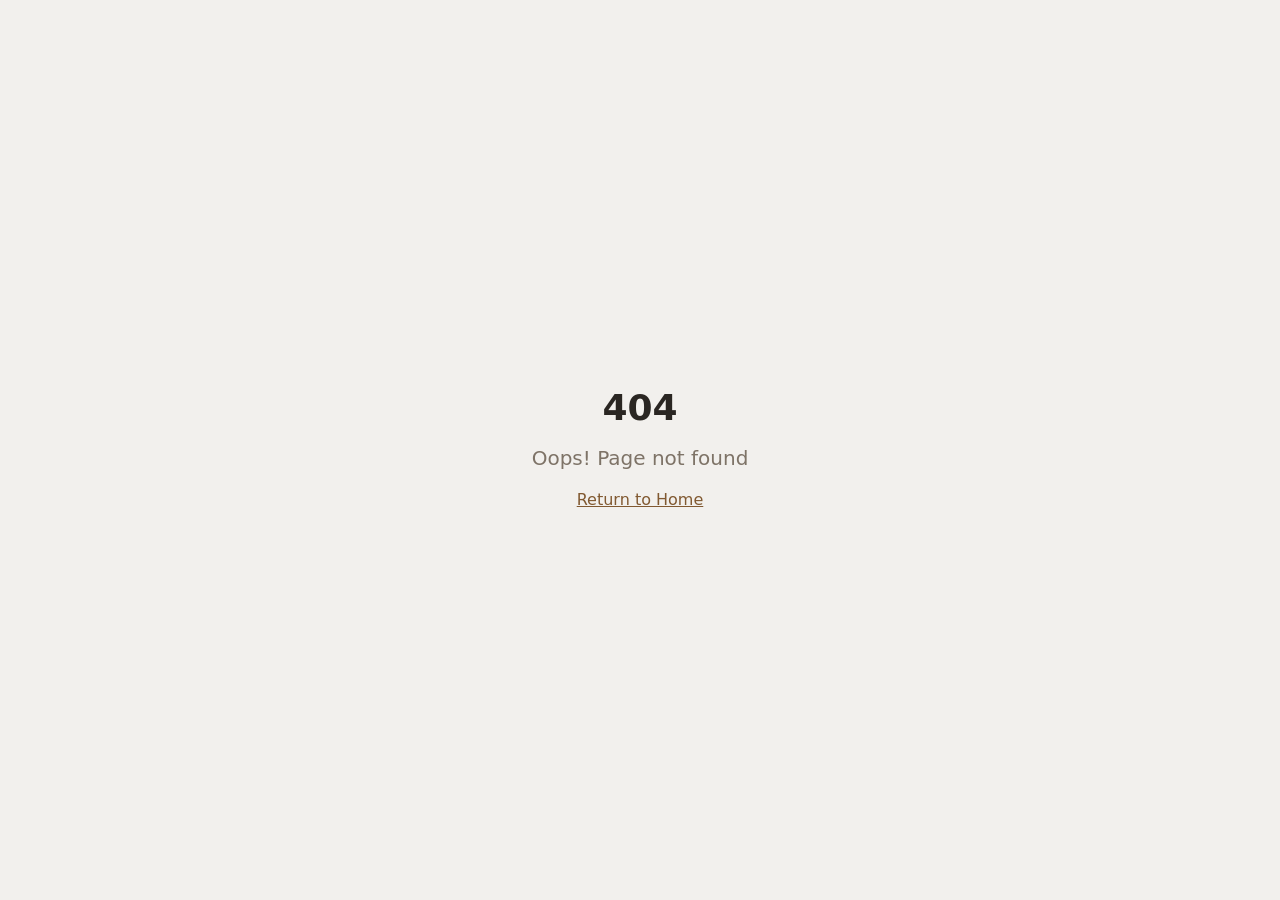
==== commit 86e256fe: "Server: automatische sync 03-05-2026 14:12:36" ====
--- a/index.html
+++ b/index.html
@@ -3,28 +3,36 @@
   <head>
     <meta charset="UTF-8" />
     <meta name="viewport" content="width=device-width, initial-scale=1.0" />
-    <title>Rondefronten</title>
-    <meta name="description" content="Ontwerp jouw maatwerk boogkast online. Pas afmetingen, deuren en indeling aan en reserveer direct.">
+    <link rel="canonical" href="https://rondefronten.nl/">
+    <title>Rondefronten | Ronde Fronten op Maat — Boogkasten Handgemaakt in Nederland</title>
+    <meta name="description" content="Rondefronten.nl — specialist in ronde fronten en boogkasten op maat. Volledig handgemaakt in Nederland. Ontwerp uw eigen rondefronton of boogkast met onze configurator.">
+    <meta name="keywords" content="ronde fronten, rondefronten, boogkast op maat, ronde kast, maatwerk kasten, handgemaakt Nederland, boogkast">
     <meta name="author" content="Rondefronten.nl" />
 
     <meta property="og:type" content="website" />
-    <meta property="og:title" content="Rondefronten">
-    <meta property="og:description" content="Ontwerp jouw maatwerk boogkast online. Pas afmetingen, deuren en indeling aan en reserveer direct.">
-    <meta property="og:image" content="https://pub-bb2e103a32db4e198524a2e9ed8f35b4.r2.dev/cb210458-6aaa-4e6d-ab1a-d51c812c1c9e/id-preview-25a1227f--25bc20ab-cbd5-42db-992b-a2160a0b152b.lovable.app-1774458480716.png">
-
-    <meta name="twitter:card" content="summary_large_image" />
-    <meta name="twitter:site" content="@Rondefronten" />
-    <meta name="twitter:title" content="Rondefronten">
-    <meta name="twitter:description" content="Ontwerp jouw maatwerk boogkast online. Pas afmetingen, deuren en indeling aan en reserveer direct.">
-    <meta name="twitter:image" content="https://pub-bb2e103a32db4e198524a2e9ed8f35b4.r2.dev/cb210458-6aaa-4e6d-ab1a-d51c812c1c9e/id-preview-25a1227f--25bc20ab-cbd5-42db-992b-a2160a0b152b.lovable.app-1774458480716.png">
-
-  <link rel="icon" type="image/x-icon" href="/favicon.ico">
-
-  <link rel="preconnect" href="https://fonts.googleapis.com">
-  <link rel="preconnect" href="https://fonts.gstatic.com" crossorigin>
-  <link href="https://fonts.googleapis.com/css2?family=Playfair+Display:wght@400;500;600&family=Inter:wght@300;400;500;600&display=swap" rel="stylesheet">
-  <script type="module" crossorigin src="/assets/index-Chpnz9ES.js"></script>
-  <link rel="stylesheet" crossorigin href="/assets/index-CMc9SNPm.css">
+    <meta property="og:url" content="https://rondefronten.nl/" />
+    <meta property="og:title" content="Rondefronten | Ronde Fronten op Maat">
+    <meta property="og:description" content="Specialist in ronde fronten en boogkasten op maat, volledig handgemaakt in Nederland.">
+    <meta name="twitter:card" content="summary" />
+    <meta name="twitter:title" content="Rondefronten | Ronde Fronten op Maat">
+    <meta name="twitter:description" content="Specialist in ronde fronten en boogkasten op maat, volledig handgemaakt in Nederland.">
+    <link rel="icon" type="image/svg+xml" href="/favicon.svg">
+    <script type="application/ld+json">
+    {
+      "@context": "https://schema.org",
+      "@type": "LocalBusiness",
+      "name": "Rondefronten",
+      "url": "https://rondefronten.nl",
+      "description": "Specialist in ronde fronten en boogkasten op maat, volledig handgemaakt in Nederland.",
+      "keywords": "ronde fronten, rondefronten, boogkast op maat",
+      "address": {
+        "@type": "PostalAddress",
+        "addressCountry": "NL"
+      }
+    }
+    </script>
+  <script type="module" crossorigin src="/assets/index-CC1uHq0O.js"></script>
+  <link rel="stylesheet" crossorigin href="/assets/index-Cs7XOZYv.css">
 </head>
 
   <body>
--- a/assets/index-Cs7XOZYv.css
+++ b/assets/index-Cs7XOZYv.css
@@ -0,0 +1 @@
+*,:before,:after{--tw-border-spacing-x: 0;--tw-border-spacing-y: 0;--tw-translate-x: 0;--tw-translate-y: 0;--tw-rotate: 0;--tw-skew-x: 0;--tw-skew-y: 0;--tw-scale-x: 1;--tw-scale-y: 1;--tw-pan-x: ;--tw-pan-y: ;--tw-pinch-zoom: ;--tw-scroll-snap-strictness: proximity;--tw-gradient-from-position: ;--tw-gradient-via-position: ;--tw-gradient-to-position: ;--tw-ordinal: ;--tw-slashed-zero: ;--tw-numeric-figure: ;--tw-numeric-spacing: ;--tw-numeric-fraction: ;--tw-ring-inset: ;--tw-ring-offset-width: 0px;--tw-ring-offset-color: #fff;--tw-ring-color: rgb(59 130 246 / .5);--tw-ring-offset-shadow: 0 0 #0000;--tw-ring-shadow: 0 0 #0000;--tw-shadow: 0 0 #0000;--tw-shadow-colored: 0 0 #0000;--tw-blur: ;--tw-brightness: ;--tw-contrast: ;--tw-grayscale: ;--tw-hue-rotate: ;--tw-invert: ;--tw-saturate: ;--tw-sepia: ;--tw-drop-shadow: ;--tw-backdrop-blur: ;--tw-backdrop-brightness: ;--tw-backdrop-contrast: ;--tw-backdrop-grayscale: ;--tw-backdrop-hue-rotate: ;--tw-backdrop-invert: ;--tw-backdrop-opacity: ;--tw-backdrop-saturate: ;--tw-backdrop-sepia: ;--tw-contain-size: ;--tw-contain-layout: ;--tw-contain-paint: ;--tw-contain-style: }::backdrop{--tw-border-spacing-x: 0;--tw-border-spacing-y: 0;--tw-translate-x: 0;--tw-translate-y: 0;--tw-rotate: 0;--tw-skew-x: 0;--tw-skew-y: 0;--tw-scale-x: 1;--tw-scale-y: 1;--tw-pan-x: ;--tw-pan-y: ;--tw-pinch-zoom: ;--tw-scroll-snap-strictness: proximity;--tw-gradient-from-position: ;--tw-gradient-via-position: ;--tw-gradient-to-position: ;--tw-ordinal: ;--tw-slashed-zero: ;--tw-numeric-figure: ;--tw-numeric-spacing: ;--tw-numeric-fraction: ;--tw-ring-inset: ;--tw-ring-offset-width: 0px;--tw-ring-offset-color: #fff;--tw-ring-color: rgb(59 130 246 / .5);--tw-ring-offset-shadow: 0 0 #0000;--tw-ring-shadow: 0 0 #0000;--tw-shadow: 0 0 #0000;--tw-shadow-colored: 0 0 #0000;--tw-blur: ;--tw-brightness: ;--tw-contrast: ;--tw-grayscale: ;--tw-hue-rotate: ;--tw-invert: ;--tw-saturate: ;--tw-sepia: ;--tw-drop-shadow: ;--tw-backdrop-blur: ;--tw-backdrop-brightness: ;--tw-backdrop-contrast: ;--tw-backdrop-grayscale: ;--tw-backdrop-hue-rotate: ;--tw-backdrop-invert: ;--tw-backdrop-opacity: ;--tw-backdrop-saturate: ;--tw-backdrop-sepia: ;--tw-contain-size: ;--tw-contain-layout: ;--tw-contain-paint: ;--tw-contain-style: }*,:before,:after{box-sizing:border-box;border-width:0;border-style:solid;border-color:#e5e7eb}:before,:after{--tw-content: ""}html,:host{line-height:1.5;-webkit-text-size-adjust:100%;-moz-tab-size:4;-o-tab-size:4;tab-size:4;font-family:ui-sans-serif,system-ui,sans-serif,"Apple Color Emoji","Segoe UI Emoji",Segoe UI Symbol,"Noto Color Emoji";font-feature-settings:normal;font-variation-settings:normal;-webkit-tap-highlight-color:transparent}body{margin:0;line-height:inherit}hr{height:0;color:inherit;border-top-width:1px}abbr:where([title]){-webkit-text-decoration:underline dotted;text-decoration:underline dotted}h1,h2,h3,h4,h5,h6{font-size:inherit;font-weight:inherit}a{color:inherit;text-decoration:inherit}b,strong{font-weight:bolder}code,kbd,samp,pre{font-family:ui-monospace,SFMono-Regular,Menlo,Monaco,Consolas,Liberation Mono,Courier New,monospace;font-feature-settings:normal;font-variation-settings:normal;font-size:1em}small{font-size:80%}sub,sup{font-size:75%;line-height:0;position:relative;vertical-align:baseline}sub{bottom:-.25em}sup{top:-.5em}table{text-indent:0;border-color:inherit;border-collapse:collapse}button,input,optgroup,select,textarea{font-family:inherit;font-feature-settings:inherit;font-variation-settings:inherit;font-size:100%;font-weight:inherit;line-height:inherit;letter-spacing:inherit;color:inherit;margin:0;padding:0}button,select{text-transform:none}button,input:where([type=button]),input:where([type=reset]),input:where([type=submit]){-webkit-appearance:button;background-color:transparent;background-image:none}:-moz-focusring{outline:auto}:-moz-ui-invalid{box-shadow:none}progress{vertical-align:baseline}::-webkit-inner-spin-button,::-webkit-outer-spin-button{height:auto}[type=search]{-webkit-appearance:textfield;outline-offset:-2px}::-webkit-search-decoration{-webkit-appearance:none}::-webkit-file-upload-button{-webkit-appearance:button;font:inherit}summary{display:list-item}blockquote,dl,dd,h1,h2,h3,h4,h5,h6,hr,figure,p,pre{margin:0}fieldset{margin:0;padding:0}legend{padding:0}ol,ul,menu{list-style:none;margin:0;padding:0}dialog{padding:0}textarea{resize:vertical}input::-moz-placeholder,textarea::-moz-placeholder{opacity:1;color:#9ca3af}input::placeholder,textarea::placeholder{opacity:1;color:#9ca3af}button,[role=button]{cursor:pointer}:disabled{cursor:default}img,svg,video,canvas,audio,iframe,embed,object{display:block;vertical-align:middle}img,video{max-width:100%;height:auto}[hidden]:where(:not([hidden=until-found])){display:none}:root{--background: 40 20% 98%;--foreground: 30 10% 15%;--card: 0 0% 100%;--card-foreground: 30 10% 15%;--popover: 0 0% 100%;--popover-foreground: 30 10% 15%;--primary: 30 45% 35%;--primary-foreground: 40 20% 98%;--secondary: 35 25% 92%;--secondary-foreground: 30 10% 25%;--muted: 35 15% 94%;--muted-foreground: 30 10% 45%;--accent: 25 85% 45%;--accent-foreground: 0 0% 100%;--destructive: 0 84% 60%;--destructive-foreground: 0 0% 100%;--border: 35 20% 88%;--input: 35 20% 88%;--ring: 25 85% 45%;--radius: .5rem;--wood: 30 45% 55%;--wood-dark: 30 35% 35%;--wood-light: 35 40% 75%;--wood-grain: 30 30% 40%;--dimension: 220 70% 30%;--sidebar-background: 35 20% 96%;--sidebar-foreground: 30 10% 25%;--sidebar-primary: 30 45% 35%;--sidebar-primary-foreground: 40 20% 98%;--sidebar-accent: 35 25% 90%;--sidebar-accent-foreground: 30 10% 25%;--sidebar-border: 35 20% 88%;--sidebar-ring: 25 85% 45%}.dark{--background: 30 15% 8%;--foreground: 35 20% 95%;--card: 30 15% 12%;--card-foreground: 35 20% 95%;--popover: 30 15% 12%;--popover-foreground: 35 20% 95%;--primary: 35 50% 60%;--primary-foreground: 30 15% 8%;--secondary: 30 15% 18%;--secondary-foreground: 35 20% 95%;--muted: 30 15% 18%;--muted-foreground: 35 15% 60%;--accent: 25 85% 55%;--accent-foreground: 0 0% 100%;--destructive: 0 70% 45%;--destructive-foreground: 0 0% 100%;--border: 30 15% 22%;--input: 30 15% 22%;--ring: 25 85% 55%;--wood: 30 40% 40%;--wood-dark: 30 30% 25%;--wood-light: 35 35% 55%;--wood-grain: 30 25% 30%;--dimension: 220 60% 55%;--sidebar-background: 30 15% 10%;--sidebar-foreground: 35 20% 90%;--sidebar-primary: 35 50% 60%;--sidebar-primary-foreground: 30 15% 8%;--sidebar-accent: 30 15% 16%;--sidebar-accent-foreground: 35 20% 90%;--sidebar-border: 30 15% 22%;--sidebar-ring: 25 85% 55%}*{border-color:hsl(var(--border))}body{background-color:hsl(var(--background));color:hsl(var(--foreground));font-feature-settings:"rlig" 1,"calt" 1}.container{width:100%;margin-right:auto;margin-left:auto;padding-right:2rem;padding-left:2rem}@media (min-width: 1400px){.container{max-width:1400px}}.sr-only{position:absolute;width:1px;height:1px;padding:0;margin:-1px;overflow:hidden;clip:rect(0,0,0,0);white-space:nowrap;border-width:0}.pointer-events-none{pointer-events:none}.pointer-events-auto{pointer-events:auto}.visible{visibility:visible}.invisible{visibility:hidden}.fixed{position:fixed}.absolute{position:absolute}.relative{position:relative}.sticky{position:sticky}.inset-0{top:0;right:0;bottom:0;left:0}.inset-x-0{left:0;right:0}.inset-y-0{top:0;bottom:0}.-bottom-12{bottom:-3rem}.-left-12{left:-3rem}.-right-12{right:-3rem}.-top-12{top:-3rem}.bottom-0{bottom:0}.left-0{left:0}.left-1{left:.25rem}.left-1\/2{left:50%}.left-2{left:.5rem}.left-\[50\%\]{left:50%}.right-0{right:0}.right-1{right:.25rem}.right-2{right:.5rem}.right-3{right:.75rem}.right-4{right:1rem}.top-0{top:0}.top-1\.5{top:.375rem}.top-1\/2{top:50%}.top-2{top:.5rem}.top-3\.5{top:.875rem}.top-4{top:1rem}.top-\[1px\]{top:1px}.top-\[50\%\]{top:50%}.top-\[60\%\]{top:60%}.top-full{top:100%}.z-10{z-index:10}.z-20{z-index:20}.z-50{z-index:50}.z-\[100\]{z-index:100}.z-\[1\]{z-index:1}.order-1{order:1}.order-2{order:2}.-mx-1{margin-left:-.25rem;margin-right:-.25rem}.mx-2{margin-left:.5rem;margin-right:.5rem}.mx-3\.5{margin-left:.875rem;margin-right:.875rem}.mx-auto{margin-left:auto;margin-right:auto}.my-0\.5{margin-top:.125rem;margin-bottom:.125rem}.my-1{margin-top:.25rem;margin-bottom:.25rem}.-mb-2{margin-bottom:-.5rem}.-ml-4{margin-left:-1rem}.-mt-4{margin-top:-1rem}.mb-1{margin-bottom:.25rem}.mb-1\.5{margin-bottom:.375rem}.mb-10{margin-bottom:2.5rem}.mb-4{margin-bottom:1rem}.mb-6{margin-bottom:1.5rem}.ml-1{margin-left:.25rem}.ml-auto{margin-left:auto}.mr-2{margin-right:.5rem}.mt-0\.5{margin-top:.125rem}.mt-1{margin-top:.25rem}.mt-1\.5{margin-top:.375rem}.mt-2{margin-top:.5rem}.mt-24{margin-top:6rem}.mt-4{margin-top:1rem}.mt-auto{margin-top:auto}.block{display:block}.flex{display:flex}.inline-flex{display:inline-flex}.table{display:table}.grid{display:grid}.hidden{display:none}.aspect-square{aspect-ratio:1 / 1}.aspect-video{aspect-ratio:16 / 9}.size-4{width:1rem;height:1rem}.h-1\.5{height:.375rem}.h-10{height:2.5rem}.h-11{height:2.75rem}.h-12{height:3rem}.h-2{height:.5rem}.h-2\.5{height:.625rem}.h-20{height:5rem}.h-3{height:.75rem}.h-3\.5{height:.875rem}.h-4{height:1rem}.h-5{height:1.25rem}.h-6{height:1.5rem}.h-7{height:1.75rem}.h-8{height:2rem}.h-9{height:2.25rem}.h-\[1px\]{height:1px}.h-\[var\(--radix-navigation-menu-viewport-height\)\]{height:var(--radix-navigation-menu-viewport-height)}.h-\[var\(--radix-select-trigger-height\)\]{height:var(--radix-select-trigger-height)}.h-auto{height:auto}.h-full{height:100%}.h-px{height:1px}.h-svh{height:100svh}.max-h-96{max-height:24rem}.max-h-\[300px\]{max-height:300px}.max-h-screen{max-height:100vh}.min-h-0{min-height:0px}.min-h-\[300px\]{min-height:300px}.min-h-\[80px\]{min-height:80px}.min-h-screen{min-height:100vh}.min-h-svh{min-height:100svh}.w-0{width:0px}.w-1{width:.25rem}.w-10{width:2.5rem}.w-11{width:2.75rem}.w-16{width:4rem}.w-2{width:.5rem}.w-2\.5{width:.625rem}.w-20{width:5rem}.w-3{width:.75rem}.w-3\.5{width:.875rem}.w-3\/4{width:75%}.w-4{width:1rem}.w-5{width:1.25rem}.w-6{width:1.5rem}.w-64{width:16rem}.w-7{width:1.75rem}.w-72{width:18rem}.w-8{width:2rem}.w-9{width:2.25rem}.w-\[--sidebar-width\]{width:var(--sidebar-width)}.w-\[100px\]{width:100px}.w-\[1px\]{width:1px}.w-auto{width:auto}.w-full{width:100%}.w-max{width:-moz-max-content;width:max-content}.w-px{width:1px}.min-w-0{min-width:0px}.min-w-5{min-width:1.25rem}.min-w-\[12rem\]{min-width:12rem}.min-w-\[8rem\]{min-width:8rem}.min-w-\[var\(--radix-select-trigger-width\)\]{min-width:var(--radix-select-trigger-width)}.max-w-2xl{max-width:42rem}.max-w-4xl{max-width:56rem}.max-w-7xl{max-width:80rem}.max-w-\[--skeleton-width\]{max-width:var(--skeleton-width)}.max-w-lg{max-width:32rem}.max-w-max{max-width:-moz-max-content;max-width:max-content}.max-w-sm{max-width:24rem}.max-w-xl{max-width:36rem}.flex-1{flex:1 1 0%}.flex-shrink-0,.shrink-0{flex-shrink:0}.grow{flex-grow:1}.grow-0{flex-grow:0}.basis-full{flex-basis:100%}.caption-bottom{caption-side:bottom}.border-collapse{border-collapse:collapse}.-translate-x-1\/2{--tw-translate-x: -50%;transform:translate(var(--tw-translate-x),var(--tw-translate-y)) rotate(var(--tw-rotate)) skew(var(--tw-skew-x)) skewY(var(--tw-skew-y)) scaleX(var(--tw-scale-x)) scaleY(var(--tw-scale-y))}.-translate-x-px{--tw-translate-x: -1px;transform:translate(var(--tw-translate-x),var(--tw-translate-y)) rotate(var(--tw-rotate)) skew(var(--tw-skew-x)) skewY(var(--tw-skew-y)) scaleX(var(--tw-scale-x)) scaleY(var(--tw-scale-y))}.-translate-y-1\/2{--tw-translate-y: -50%;transform:translate(var(--tw-translate-x),var(--tw-translate-y)) rotate(var(--tw-rotate)) skew(var(--tw-skew-x)) skewY(var(--tw-skew-y)) scaleX(var(--tw-scale-x)) scaleY(var(--tw-scale-y))}.translate-x-\[-50\%\]{--tw-translate-x: -50%;transform:translate(var(--tw-translate-x),var(--tw-translate-y)) rotate(var(--tw-rotate)) skew(var(--tw-skew-x)) skewY(var(--tw-skew-y)) scaleX(var(--tw-scale-x)) scaleY(var(--tw-scale-y))}.translate-x-px{--tw-translate-x: 1px;transform:translate(var(--tw-translate-x),var(--tw-translate-y)) rotate(var(--tw-rotate)) skew(var(--tw-skew-x)) skewY(var(--tw-skew-y)) scaleX(var(--tw-scale-x)) scaleY(var(--tw-scale-y))}.translate-y-\[-50\%\]{--tw-translate-y: -50%;transform:translate(var(--tw-translate-x),var(--tw-translate-y)) rotate(var(--tw-rotate)) skew(var(--tw-skew-x)) skewY(var(--tw-skew-y)) scaleX(var(--tw-scale-x)) scaleY(var(--tw-scale-y))}.rotate-45{--tw-rotate: 45deg;transform:translate(var(--tw-translate-x),var(--tw-translate-y)) rotate(var(--tw-rotate)) skew(var(--tw-skew-x)) skewY(var(--tw-skew-y)) scaleX(var(--tw-scale-x)) scaleY(var(--tw-scale-y))}.rotate-90{--tw-rotate: 90deg;transform:translate(var(--tw-translate-x),var(--tw-translate-y)) rotate(var(--tw-rotate)) skew(var(--tw-skew-x)) skewY(var(--tw-skew-y)) scaleX(var(--tw-scale-x)) scaleY(var(--tw-scale-y))}.transform{transform:translate(var(--tw-translate-x),var(--tw-translate-y)) rotate(var(--tw-rotate)) skew(var(--tw-skew-x)) skewY(var(--tw-skew-y)) scaleX(var(--tw-scale-x)) scaleY(var(--tw-scale-y))}@keyframes pulse{50%{opacity:.5}}.animate-pulse{animation:pulse 2s cubic-bezier(.4,0,.6,1) infinite}.cursor-default{cursor:default}.cursor-pointer{cursor:pointer}.touch-none{touch-action:none}.select-none{-webkit-user-select:none;-moz-user-select:none;user-select:none}.list-none{list-style-type:none}.grid-cols-2{grid-template-columns:repeat(2,minmax(0,1fr))}.grid-cols-3{grid-template-columns:repeat(3,minmax(0,1fr))}.flex-row{flex-direction:row}.flex-col{flex-direction:column}.flex-col-reverse{flex-direction:column-reverse}.flex-wrap{flex-wrap:wrap}.items-start{align-items:flex-start}.items-end{align-items:flex-end}.items-center{align-items:center}.items-stretch{align-items:stretch}.justify-center{justify-content:center}.justify-between{justify-content:space-between}.gap-1{gap:.25rem}.gap-1\.5{gap:.375rem}.gap-2{gap:.5rem}.gap-3{gap:.75rem}.gap-4{gap:1rem}.gap-6{gap:1.5rem}.gap-8{gap:2rem}.space-x-1>:not([hidden])~:not([hidden]){--tw-space-x-reverse: 0;margin-right:calc(.25rem * var(--tw-space-x-reverse));margin-left:calc(.25rem * calc(1 - var(--tw-space-x-reverse)))}.space-x-4>:not([hidden])~:not([hidden]){--tw-space-x-reverse: 0;margin-right:calc(1rem * var(--tw-space-x-reverse));margin-left:calc(1rem * calc(1 - var(--tw-space-x-reverse)))}.space-y-1>:not([hidden])~:not([hidden]){--tw-space-y-reverse: 0;margin-top:calc(.25rem * calc(1 - var(--tw-space-y-reverse)));margin-bottom:calc(.25rem * var(--tw-space-y-reverse))}.space-y-1\.5>:not([hidden])~:not([hidden]){--tw-space-y-reverse: 0;margin-top:calc(.375rem * calc(1 - var(--tw-space-y-reverse)));margin-bottom:calc(.375rem * var(--tw-space-y-reverse))}.space-y-2>:not([hidden])~:not([hidden]){--tw-space-y-reverse: 0;margin-top:calc(.5rem * calc(1 - var(--tw-space-y-reverse)));margin-bottom:calc(.5rem * var(--tw-space-y-reverse))}.space-y-3>:not([hidden])~:not([hidden]){--tw-space-y-reverse: 0;margin-top:calc(.75rem * calc(1 - var(--tw-space-y-reverse)));margin-bottom:calc(.75rem * var(--tw-space-y-reverse))}.space-y-4>:not([hidden])~:not([hidden]){--tw-space-y-reverse: 0;margin-top:calc(1rem * calc(1 - var(--tw-space-y-reverse)));margin-bottom:calc(1rem * var(--tw-space-y-reverse))}.overflow-auto{overflow:auto}.overflow-hidden{overflow:hidden}.overflow-y-auto{overflow-y:auto}.overflow-x-hidden{overflow-x:hidden}.whitespace-nowrap{white-space:nowrap}.break-words{overflow-wrap:break-word}.rounded-\[2px\]{border-radius:2px}.rounded-\[inherit\]{border-radius:inherit}.rounded-full{border-radius:9999px}.rounded-lg{border-radius:var(--radius)}.rounded-md{border-radius:calc(var(--radius) - 2px)}.rounded-sm{border-radius:calc(var(--radius) - 4px)}.rounded-xl{border-radius:.75rem}.rounded-r{border-top-right-radius:.25rem;border-bottom-right-radius:.25rem}.rounded-r-none{border-top-right-radius:0;border-bottom-right-radius:0}.rounded-t-\[10px\]{border-top-left-radius:10px;border-top-right-radius:10px}.rounded-tl-sm{border-top-left-radius:calc(var(--radius) - 4px)}.border{border-width:1px}.border-2{border-width:2px}.border-4{border-width:4px}.border-\[1\.5px\]{border-width:1.5px}.border-y{border-top-width:1px;border-bottom-width:1px}.border-b{border-bottom-width:1px}.border-l{border-left-width:1px}.border-r{border-right-width:1px}.border-r-0{border-right-width:0px}.border-t{border-top-width:1px}.border-dashed{border-style:dashed}.border-\[\#2a2a2a\]{--tw-border-opacity: 1;border-color:rgb(42 42 42 / var(--tw-border-opacity, 1))}.border-\[\#333\]{--tw-border-opacity: 1;border-color:rgb(51 51 51 / var(--tw-border-opacity, 1))}.border-\[\#7a5c4a\]{--tw-border-opacity: 1;border-color:rgb(122 92 74 / var(--tw-border-opacity, 1))}.border-\[--color-border\]{border-color:var(--color-border)}.border-border{border-color:hsl(var(--border))}.border-border\/50{border-color:hsl(var(--border) / .5)}.border-destructive{border-color:hsl(var(--destructive))}.border-destructive\/50{border-color:hsl(var(--destructive) / .5)}.border-input{border-color:hsl(var(--input))}.border-primary{border-color:hsl(var(--primary))}.border-primary-foreground\/20{border-color:hsl(var(--primary-foreground) / .2)}.border-sidebar-border{border-color:hsl(var(--sidebar-border))}.border-transparent{border-color:transparent}.border-l-transparent{border-left-color:transparent}.border-t-transparent{border-top-color:transparent}.bg-\[\#171717\]{--tw-bg-opacity: 1;background-color:rgb(23 23 23 / var(--tw-bg-opacity, 1))}.bg-\[\#1a1a1a\]{--tw-bg-opacity: 1;background-color:rgb(26 26 26 / var(--tw-bg-opacity, 1))}.bg-\[\#1e1e1e\]{--tw-bg-opacity: 1;background-color:rgb(30 30 30 / var(--tw-bg-opacity, 1))}.bg-\[\#7a5c4a\]{--tw-bg-opacity: 1;background-color:rgb(122 92 74 / var(--tw-bg-opacity, 1))}.bg-\[\#fafaf8\]{--tw-bg-opacity: 1;background-color:rgb(250 250 248 / var(--tw-bg-opacity, 1))}.bg-\[--color-bg\]{background-color:var(--color-bg)}.bg-accent{background-color:hsl(var(--accent))}.bg-background{background-color:hsl(var(--background))}.bg-black\/60{background-color:#0009}.bg-black\/80{background-color:#000c}.bg-border{background-color:hsl(var(--border))}.bg-card{background-color:hsl(var(--card))}.bg-destructive{background-color:hsl(var(--destructive))}.bg-foreground{background-color:hsl(var(--foreground))}.bg-muted{background-color:hsl(var(--muted))}.bg-muted\/30{background-color:hsl(var(--muted) / .3)}.bg-muted\/50{background-color:hsl(var(--muted) / .5)}.bg-popover{background-color:hsl(var(--popover))}.bg-primary{background-color:hsl(var(--primary))}.bg-primary-foreground{background-color:hsl(var(--primary-foreground))}.bg-secondary{background-color:hsl(var(--secondary))}.bg-sidebar{background-color:hsl(var(--sidebar-background))}.bg-sidebar-border{background-color:hsl(var(--sidebar-border))}.bg-transparent{background-color:transparent}.bg-white{--tw-bg-opacity: 1;background-color:rgb(255 255 255 / var(--tw-bg-opacity, 1))}.fill-current{fill:currentColor}.object-cover{-o-object-fit:cover;object-fit:cover}.p-0{padding:0}.p-1{padding:.25rem}.p-2{padding:.5rem}.p-3{padding:.75rem}.p-4{padding:1rem}.p-5{padding:1.25rem}.p-6{padding:1.5rem}.p-\[1px\]{padding:1px}.px-1{padding-left:.25rem;padding-right:.25rem}.px-2{padding-left:.5rem;padding-right:.5rem}.px-2\.5{padding-left:.625rem;padding-right:.625rem}.px-3{padding-left:.75rem;padding-right:.75rem}.px-4{padding-left:1rem;padding-right:1rem}.px-5{padding-left:1.25rem;padding-right:1.25rem}.px-8{padding-left:2rem;padding-right:2rem}.py-0\.5{padding-top:.125rem;padding-bottom:.125rem}.py-1{padding-top:.25rem;padding-bottom:.25rem}.py-1\.5{padding-top:.375rem;padding-bottom:.375rem}.py-16{padding-top:4rem;padding-bottom:4rem}.py-2{padding-top:.5rem;padding-bottom:.5rem}.py-20{padding-top:5rem;padding-bottom:5rem}.py-3{padding-top:.75rem;padding-bottom:.75rem}.py-4{padding-top:1rem;padding-bottom:1rem}.py-6{padding-top:1.5rem;padding-bottom:1.5rem}.py-8{padding-top:2rem;padding-bottom:2rem}.py-\[3px\]{padding-top:3px;padding-bottom:3px}.pb-3{padding-bottom:.75rem}.pb-4{padding-bottom:1rem}.pb-6{padding-bottom:1.5rem}.pl-2\.5{padding-left:.625rem}.pl-4{padding-left:1rem}.pl-8{padding-left:2rem}.pr-2{padding-right:.5rem}.pr-2\.5{padding-right:.625rem}.pr-8{padding-right:2rem}.pt-0{padding-top:0}.pt-1{padding-top:.25rem}.pt-3{padding-top:.75rem}.pt-4{padding-top:1rem}.text-left{text-align:left}.text-center{text-align:center}.align-middle{vertical-align:middle}.font-mono{font-family:ui-monospace,SFMono-Regular,Menlo,Monaco,Consolas,Liberation Mono,Courier New,monospace}.text-2xl{font-size:1.5rem;line-height:2rem}.text-3xl{font-size:1.875rem;line-height:2.25rem}.text-4xl{font-size:2.25rem;line-height:2.5rem}.text-\[0\.8rem\]{font-size:.8rem}.text-\[10px\]{font-size:10px}.text-\[11px\]{font-size:11px}.text-\[9px\]{font-size:9px}.text-base{font-size:1rem;line-height:1.5rem}.text-lg{font-size:1.125rem;line-height:1.75rem}.text-sm{font-size:.875rem;line-height:1.25rem}.text-xl{font-size:1.25rem;line-height:1.75rem}.text-xs{font-size:.75rem;line-height:1rem}.font-bold{font-weight:700}.font-light{font-weight:300}.font-medium{font-weight:500}.font-normal{font-weight:400}.font-semibold{font-weight:600}.uppercase{text-transform:uppercase}.italic{font-style:italic}.tabular-nums{--tw-numeric-spacing: tabular-nums;font-variant-numeric:var(--tw-ordinal) var(--tw-slashed-zero) var(--tw-numeric-figure) var(--tw-numeric-spacing) var(--tw-numeric-fraction)}.leading-none{line-height:1}.leading-relaxed{line-height:1.625}.tracking-\[0\.2em\]{letter-spacing:.2em}.tracking-tight{letter-spacing:-.025em}.tracking-wide{letter-spacing:.025em}.tracking-widest{letter-spacing:.1em}.text-\[\#1a1a1a\]{--tw-text-opacity: 1;color:rgb(26 26 26 / var(--tw-text-opacity, 1))}.text-\[\#b5727a\]{--tw-text-opacity: 1;color:rgb(181 114 122 / var(--tw-text-opacity, 1))}.text-\[\#b5907a\]{--tw-text-opacity: 1;color:rgb(181 144 122 / var(--tw-text-opacity, 1))}.text-accent-foreground{color:hsl(var(--accent-foreground))}.text-card-foreground{color:hsl(var(--card-foreground))}.text-current{color:currentColor}.text-destructive{color:hsl(var(--destructive))}.text-destructive-foreground{color:hsl(var(--destructive-foreground))}.text-foreground{color:hsl(var(--foreground))}.text-foreground\/50{color:hsl(var(--foreground) / .5)}.text-muted-foreground{color:hsl(var(--muted-foreground))}.text-popover-foreground{color:hsl(var(--popover-foreground))}.text-primary{color:hsl(var(--primary))}.text-primary-foreground{color:hsl(var(--primary-foreground))}.text-primary-foreground\/70{color:hsl(var(--primary-foreground) / .7)}.text-red-400{--tw-text-opacity: 1;color:rgb(248 113 113 / var(--tw-text-opacity, 1))}.text-secondary-foreground{color:hsl(var(--secondary-foreground))}.text-sidebar-foreground{color:hsl(var(--sidebar-foreground))}.text-sidebar-foreground\/70{color:hsl(var(--sidebar-foreground) / .7)}.text-white{--tw-text-opacity: 1;color:rgb(255 255 255 / var(--tw-text-opacity, 1))}.text-white\/25{color:#ffffff40}.text-white\/30{color:#ffffff4d}.text-white\/40{color:#fff6}.text-white\/50{color:#ffffff80}.text-white\/60{color:#fff9}.text-white\/70{color:#ffffffb3}.text-white\/80{color:#fffc}.underline{text-decoration-line:underline}.underline-offset-4{text-underline-offset:4px}.opacity-0{opacity:0}.opacity-50{opacity:.5}.opacity-60{opacity:.6}.opacity-70{opacity:.7}.opacity-90{opacity:.9}.shadow{--tw-shadow: 0 1px 3px 0 rgb(0 0 0 / .1), 0 1px 2px -1px rgb(0 0 0 / .1);--tw-shadow-colored: 0 1px 3px 0 var(--tw-shadow-color), 0 1px 2px -1px var(--tw-shadow-color);box-shadow:var(--tw-ring-offset-shadow, 0 0 #0000),var(--tw-ring-shadow, 0 0 #0000),var(--tw-shadow)}.shadow-2xl{--tw-shadow: 0 25px 50px -12px rgb(0 0 0 / .25);--tw-shadow-colored: 0 25px 50px -12px var(--tw-shadow-color);box-shadow:var(--tw-ring-offset-shadow, 0 0 #0000),var(--tw-ring-shadow, 0 0 #0000),var(--tw-shadow)}.shadow-\[0_0_0_1px_hsl\(var\(--sidebar-border\)\)\]{--tw-shadow: 0 0 0 1px hsl(var(--sidebar-border));--tw-shadow-colored: 0 0 0 1px var(--tw-shadow-color);box-shadow:var(--tw-ring-offset-shadow, 0 0 #0000),var(--tw-ring-shadow, 0 0 #0000),var(--tw-shadow)}.shadow-lg{--tw-shadow: 0 10px 15px -3px rgb(0 0 0 / .1), 0 4px 6px -4px rgb(0 0 0 / .1);--tw-shadow-colored: 0 10px 15px -3px var(--tw-shadow-color), 0 4px 6px -4px var(--tw-shadow-color);box-shadow:var(--tw-ring-offset-shadow, 0 0 #0000),var(--tw-ring-shadow, 0 0 #0000),var(--tw-shadow)}.shadow-md{--tw-shadow: 0 4px 6px -1px rgb(0 0 0 / .1), 0 2px 4px -2px rgb(0 0 0 / .1);--tw-shadow-colored: 0 4px 6px -1px var(--tw-shadow-color), 0 2px 4px -2px var(--tw-shadow-color);box-shadow:var(--tw-ring-offset-shadow, 0 0 #0000),var(--tw-ring-shadow, 0 0 #0000),var(--tw-shadow)}.shadow-none{--tw-shadow: 0 0 #0000;--tw-shadow-colored: 0 0 #0000;box-shadow:var(--tw-ring-offset-shadow, 0 0 #0000),var(--tw-ring-shadow, 0 0 #0000),var(--tw-shadow)}.shadow-sm{--tw-shadow: 0 1px 2px 0 rgb(0 0 0 / .05);--tw-shadow-colored: 0 1px 2px 0 var(--tw-shadow-color);box-shadow:var(--tw-ring-offset-shadow, 0 0 #0000),var(--tw-ring-shadow, 0 0 #0000),var(--tw-shadow)}.shadow-xl{--tw-shadow: 0 20px 25px -5px rgb(0 0 0 / .1), 0 8px 10px -6px rgb(0 0 0 / .1);--tw-shadow-colored: 0 20px 25px -5px var(--tw-shadow-color), 0 8px 10px -6px var(--tw-shadow-color);box-shadow:var(--tw-ring-offset-shadow, 0 0 #0000),var(--tw-ring-shadow, 0 0 #0000),var(--tw-shadow)}.outline-none{outline:2px solid transparent;outline-offset:2px}.outline{outline-style:solid}.ring-0{--tw-ring-offset-shadow: var(--tw-ring-inset) 0 0 0 var(--tw-ring-offset-width) var(--tw-ring-offset-color);--tw-ring-shadow: var(--tw-ring-inset) 0 0 0 calc(0px + var(--tw-ring-offset-width)) var(--tw-ring-color);box-shadow:var(--tw-ring-offset-shadow),var(--tw-ring-shadow),var(--tw-shadow, 0 0 #0000)}.ring-2{--tw-ring-offset-shadow: var(--tw-ring-inset) 0 0 0 var(--tw-ring-offset-width) var(--tw-ring-offset-color);--tw-ring-shadow: var(--tw-ring-inset) 0 0 0 calc(2px + var(--tw-ring-offset-width)) var(--tw-ring-color);box-shadow:var(--tw-ring-offset-shadow),var(--tw-ring-shadow),var(--tw-shadow, 0 0 #0000)}.ring-ring{--tw-ring-color: hsl(var(--ring))}.ring-sidebar-ring{--tw-ring-color: hsl(var(--sidebar-ring))}.ring-offset-background{--tw-ring-offset-color: hsl(var(--background))}.drop-shadow-lg{--tw-drop-shadow: drop-shadow(0 10px 8px rgb(0 0 0 / .04)) drop-shadow(0 4px 3px rgb(0 0 0 / .1));filter:var(--tw-blur) var(--tw-brightness) var(--tw-contrast) var(--tw-grayscale) var(--tw-hue-rotate) var(--tw-invert) var(--tw-saturate) var(--tw-sepia) var(--tw-drop-shadow)}.filter{filter:var(--tw-blur) var(--tw-brightness) var(--tw-contrast) var(--tw-grayscale) var(--tw-hue-rotate) var(--tw-invert) var(--tw-saturate) var(--tw-sepia) var(--tw-drop-shadow)}.transition{transition-property:color,background-color,border-color,text-decoration-color,fill,stroke,opacity,box-shadow,transform,filter,-webkit-backdrop-filter;transition-property:color,background-color,border-color,text-decoration-color,fill,stroke,opacity,box-shadow,transform,filter,backdrop-filter;transition-property:color,background-color,border-color,text-decoration-color,fill,stroke,opacity,box-shadow,transform,filter,backdrop-filter,-webkit-backdrop-filter;transition-timing-function:cubic-bezier(.4,0,.2,1);transition-duration:.15s}.transition-\[left\,right\,width\]{transition-property:left,right,width;transition-timing-function:cubic-bezier(.4,0,.2,1);transition-duration:.15s}.transition-\[margin\,opa\]{transition-property:margin,opa;transition-timing-function:cubic-bezier(.4,0,.2,1);transition-duration:.15s}.transition-\[width\,height\,padding\]{transition-property:width,height,padding;transition-timing-function:cubic-bezier(.4,0,.2,1);transition-duration:.15s}.transition-\[width\]{transition-property:width;transition-timing-function:cubic-bezier(.4,0,.2,1);transition-duration:.15s}.transition-all{transition-property:all;transition-timing-function:cubic-bezier(.4,0,.2,1);transition-duration:.15s}.transition-colors{transition-property:color,background-color,border-color,text-decoration-color,fill,stroke;transition-timing-function:cubic-bezier(.4,0,.2,1);transition-duration:.15s}.transition-opacity{transition-property:opacity;transition-timing-function:cubic-bezier(.4,0,.2,1);transition-duration:.15s}.transition-transform{transition-property:transform;transition-timing-function:cubic-bezier(.4,0,.2,1);transition-duration:.15s}.duration-1000{transition-duration:1s}.duration-200{transition-duration:.2s}.ease-in-out{transition-timing-function:cubic-bezier(.4,0,.2,1)}.ease-linear{transition-timing-function:linear}.ease-out{transition-timing-function:cubic-bezier(0,0,.2,1)}@keyframes enter{0%{opacity:var(--tw-enter-opacity, 1);transform:translate3d(var(--tw-enter-translate-x, 0),var(--tw-enter-translate-y, 0),0) scale3d(var(--tw-enter-scale, 1),var(--tw-enter-scale, 1),var(--tw-enter-scale, 1)) rotate(var(--tw-enter-rotate, 0))}}@keyframes exit{to{opacity:var(--tw-exit-opacity, 1);transform:translate3d(var(--tw-exit-translate-x, 0),var(--tw-exit-translate-y, 0),0) scale3d(var(--tw-exit-scale, 1),var(--tw-exit-scale, 1),var(--tw-exit-scale, 1)) rotate(var(--tw-exit-rotate, 0))}}.animate-in{animation-name:enter;animation-duration:.15s;--tw-enter-opacity: initial;--tw-enter-scale: initial;--tw-enter-rotate: initial;--tw-enter-translate-x: initial;--tw-enter-translate-y: initial}.fade-in-0{--tw-enter-opacity: 0}.fade-in-80{--tw-enter-opacity: .8}.zoom-in-95{--tw-enter-scale: .95}.duration-1000{animation-duration:1s}.duration-200{animation-duration:.2s}.ease-in-out{animation-timing-function:cubic-bezier(.4,0,.2,1)}.ease-linear{animation-timing-function:linear}.ease-out{animation-timing-function:cubic-bezier(0,0,.2,1)}.bg-grid{background-image:linear-gradient(to right,hsl(var(--border)) 1px,transparent 1px),linear-gradient(to bottom,hsl(var(--border)) 1px,transparent 1px);background-size:20px 20px}.premium-slider [data-orientation=horizontal]{height:3px}.premium-slider [role=slider]{width:14px;height:14px;border-width:1.5px;transition:box-shadow .2s ease,transform .15s ease}.premium-slider [role=slider]:hover{box-shadow:0 0 12px 3px #ffffff26;transform:scale(1.15)}.premium-slider [role=slider]:active{transform:scale(1.05)}.file\:border-0::file-selector-button{border-width:0px}.file\:bg-transparent::file-selector-button{background-color:transparent}.file\:text-sm::file-selector-button{font-size:.875rem;line-height:1.25rem}.file\:font-medium::file-selector-button{font-weight:500}.file\:text-foreground::file-selector-button{color:hsl(var(--foreground))}.placeholder\:text-muted-foreground::-moz-placeholder{color:hsl(var(--muted-foreground))}.placeholder\:text-muted-foreground::placeholder{color:hsl(var(--muted-foreground))}.placeholder\:text-white\/20::-moz-placeholder{color:#fff3}.placeholder\:text-white\/20::placeholder{color:#fff3}.after\:absolute:after{content:var(--tw-content);position:absolute}.after\:-inset-2:after{content:var(--tw-content);top:-.5rem;right:-.5rem;bottom:-.5rem;left:-.5rem}.after\:inset-y-0:after{content:var(--tw-content);top:0;bottom:0}.after\:left-1\/2:after{content:var(--tw-content);left:50%}.after\:w-1:after{content:var(--tw-content);width:.25rem}.after\:w-\[2px\]:after{content:var(--tw-content);width:2px}.after\:-translate-x-1\/2:after{content:var(--tw-content);--tw-translate-x: -50%;transform:translate(var(--tw-translate-x),var(--tw-translate-y)) rotate(var(--tw-rotate)) skew(var(--tw-skew-x)) skewY(var(--tw-skew-y)) scaleX(var(--tw-scale-x)) scaleY(var(--tw-scale-y))}.first\:rounded-l-md:first-child{border-top-left-radius:calc(var(--radius) - 2px);border-bottom-left-radius:calc(var(--radius) - 2px)}.first\:border-l:first-child{border-left-width:1px}.last\:rounded-r-md:last-child{border-top-right-radius:calc(var(--radius) - 2px);border-bottom-right-radius:calc(var(--radius) - 2px)}.focus-within\:relative:focus-within{position:relative}.focus-within\:z-20:focus-within{z-index:20}.hover\:scale-105:hover{--tw-scale-x: 1.05;--tw-scale-y: 1.05;transform:translate(var(--tw-translate-x),var(--tw-translate-y)) rotate(var(--tw-rotate)) skew(var(--tw-skew-x)) skewY(var(--tw-skew-y)) scaleX(var(--tw-scale-x)) scaleY(var(--tw-scale-y))}.hover\:scale-110:hover{--tw-scale-x: 1.1;--tw-scale-y: 1.1;transform:translate(var(--tw-translate-x),var(--tw-translate-y)) rotate(var(--tw-rotate)) skew(var(--tw-skew-x)) skewY(var(--tw-skew-y)) scaleX(var(--tw-scale-x)) scaleY(var(--tw-scale-y))}.hover\:bg-\[\#252525\]:hover{--tw-bg-opacity: 1;background-color:rgb(37 37 37 / var(--tw-bg-opacity, 1))}.hover\:bg-\[\#6a4c3a\]:hover{--tw-bg-opacity: 1;background-color:rgb(106 76 58 / var(--tw-bg-opacity, 1))}.hover\:bg-\[\#7a5c4a\]\/10:hover{background-color:#7a5c4a1a}.hover\:bg-accent:hover{background-color:hsl(var(--accent))}.hover\:bg-destructive\/80:hover{background-color:hsl(var(--destructive) / .8)}.hover\:bg-destructive\/90:hover{background-color:hsl(var(--destructive) / .9)}.hover\:bg-muted:hover{background-color:hsl(var(--muted))}.hover\:bg-muted\/50:hover{background-color:hsl(var(--muted) / .5)}.hover\:bg-primary:hover{background-color:hsl(var(--primary))}.hover\:bg-primary\/80:hover{background-color:hsl(var(--primary) / .8)}.hover\:bg-primary\/90:hover{background-color:hsl(var(--primary) / .9)}.hover\:bg-secondary:hover{background-color:hsl(var(--secondary))}.hover\:bg-secondary\/80:hover{background-color:hsl(var(--secondary) / .8)}.hover\:bg-sidebar-accent:hover{background-color:hsl(var(--sidebar-accent))}.hover\:bg-white\/90:hover{background-color:#ffffffe6}.hover\:text-accent-foreground:hover{color:hsl(var(--accent-foreground))}.hover\:text-foreground:hover{color:hsl(var(--foreground))}.hover\:text-muted-foreground:hover{color:hsl(var(--muted-foreground))}.hover\:text-primary-foreground:hover{color:hsl(var(--primary-foreground))}.hover\:text-primary\/90:hover{color:hsl(var(--primary) / .9)}.hover\:text-sidebar-accent-foreground:hover{color:hsl(var(--sidebar-accent-foreground))}.hover\:text-white:hover{--tw-text-opacity: 1;color:rgb(255 255 255 / var(--tw-text-opacity, 1))}.hover\:underline:hover{text-decoration-line:underline}.hover\:opacity-100:hover{opacity:1}.hover\:shadow-\[0_0_0_1px_hsl\(var\(--sidebar-accent\)\)\]:hover{--tw-shadow: 0 0 0 1px hsl(var(--sidebar-accent));--tw-shadow-colored: 0 0 0 1px var(--tw-shadow-color);box-shadow:var(--tw-ring-offset-shadow, 0 0 #0000),var(--tw-ring-shadow, 0 0 #0000),var(--tw-shadow)}.hover\:after\:bg-sidebar-border:hover:after{content:var(--tw-content);background-color:hsl(var(--sidebar-border))}.focus\:border-\[\#666\]:focus{--tw-border-opacity: 1;border-color:rgb(102 102 102 / var(--tw-border-opacity, 1))}.focus\:bg-accent:focus{background-color:hsl(var(--accent))}.focus\:bg-primary:focus{background-color:hsl(var(--primary))}.focus\:text-accent-foreground:focus{color:hsl(var(--accent-foreground))}.focus\:text-primary-foreground:focus{color:hsl(var(--primary-foreground))}.focus\:opacity-100:focus{opacity:1}.focus\:outline-none:focus{outline:2px solid transparent;outline-offset:2px}.focus\:ring-2:focus{--tw-ring-offset-shadow: var(--tw-ring-inset) 0 0 0 var(--tw-ring-offset-width) var(--tw-ring-offset-color);--tw-ring-shadow: var(--tw-ring-inset) 0 0 0 calc(2px + var(--tw-ring-offset-width)) var(--tw-ring-color);box-shadow:var(--tw-ring-offset-shadow),var(--tw-ring-shadow),var(--tw-shadow, 0 0 #0000)}.focus\:ring-ring:focus{--tw-ring-color: hsl(var(--ring))}.focus\:ring-offset-2:focus{--tw-ring-offset-width: 2px}.focus-visible\:outline-none:focus-visible{outline:2px solid transparent;outline-offset:2px}.focus-visible\:ring-1:focus-visible{--tw-ring-offset-shadow: var(--tw-ring-inset) 0 0 0 var(--tw-ring-offset-width) var(--tw-ring-offset-color);--tw-ring-shadow: var(--tw-ring-inset) 0 0 0 calc(1px + var(--tw-ring-offset-width)) var(--tw-ring-color);box-shadow:var(--tw-ring-offset-shadow),var(--tw-ring-shadow),var(--tw-shadow, 0 0 #0000)}.focus-visible\:ring-2:focus-visible{--tw-ring-offset-shadow: var(--tw-ring-inset) 0 0 0 var(--tw-ring-offset-width) var(--tw-ring-offset-color);--tw-ring-shadow: var(--tw-ring-inset) 0 0 0 calc(2px + var(--tw-ring-offset-width)) var(--tw-ring-color);box-shadow:var(--tw-ring-offset-shadow),var(--tw-ring-shadow),var(--tw-shadow, 0 0 #0000)}.focus-visible\:ring-ring:focus-visible{--tw-ring-color: hsl(var(--ring))}.focus-visible\:ring-sidebar-ring:focus-visible{--tw-ring-color: hsl(var(--sidebar-ring))}.focus-visible\:ring-offset-1:focus-visible{--tw-ring-offset-width: 1px}.focus-visible\:ring-offset-2:focus-visible{--tw-ring-offset-width: 2px}.focus-visible\:ring-offset-background:focus-visible{--tw-ring-offset-color: hsl(var(--background))}.active\:bg-sidebar-accent:active{background-color:hsl(var(--sidebar-accent))}.active\:text-sidebar-accent-foreground:active{color:hsl(var(--sidebar-accent-foreground))}.disabled\:pointer-events-none:disabled{pointer-events:none}.disabled\:cursor-not-allowed:disabled{cursor:not-allowed}.disabled\:opacity-25:disabled{opacity:.25}.disabled\:opacity-50:disabled{opacity:.5}.group\/menu-item:focus-within .group-focus-within\/menu-item\:opacity-100{opacity:1}.group\/menu-item:hover .group-hover\/menu-item\:opacity-100,.group:hover .group-hover\:opacity-100{opacity:1}.group.destructive .group-\[\.destructive\]\:border-muted\/40{border-color:hsl(var(--muted) / .4)}.group.toaster .group-\[\.toaster\]\:border-border{border-color:hsl(var(--border))}.group.toast .group-\[\.toast\]\:bg-muted{background-color:hsl(var(--muted))}.group.toast .group-\[\.toast\]\:bg-primary{background-color:hsl(var(--primary))}.group.toaster .group-\[\.toaster\]\:bg-background{background-color:hsl(var(--background))}.group.destructive .group-\[\.destructive\]\:text-red-300{--tw-text-opacity: 1;color:rgb(252 165 165 / var(--tw-text-opacity, 1))}.group.toast .group-\[\.toast\]\:text-muted-foreground{color:hsl(var(--muted-foreground))}.group.toast .group-\[\.toast\]\:text-primary-foreground{color:hsl(var(--primary-foreground))}.group.toaster .group-\[\.toaster\]\:text-foreground{color:hsl(var(--foreground))}.group.toaster .group-\[\.toaster\]\:shadow-lg{--tw-shadow: 0 10px 15px -3px rgb(0 0 0 / .1), 0 4px 6px -4px rgb(0 0 0 / .1);--tw-shadow-colored: 0 10px 15px -3px var(--tw-shadow-color), 0 4px 6px -4px var(--tw-shadow-color);box-shadow:var(--tw-ring-offset-shadow, 0 0 #0000),var(--tw-ring-shadow, 0 0 #0000),var(--tw-shadow)}.group.destructive .group-\[\.destructive\]\:hover\:border-destructive\/30:hover{border-color:hsl(var(--destructive) / .3)}.group.destructive .group-\[\.destructive\]\:hover\:bg-destructive:hover{background-color:hsl(var(--destructive))}.group.destructive .group-\[\.destructive\]\:hover\:text-destructive-foreground:hover{color:hsl(var(--destructive-foreground))}.group.destructive .group-\[\.destructive\]\:hover\:text-red-50:hover{--tw-text-opacity: 1;color:rgb(254 242 242 / var(--tw-text-opacity, 1))}.group.destructive .group-\[\.destructive\]\:focus\:ring-destructive:focus{--tw-ring-color: hsl(var(--destructive))}.group.destructive .group-\[\.destructive\]\:focus\:ring-red-400:focus{--tw-ring-opacity: 1;--tw-ring-color: rgb(248 113 113 / var(--tw-ring-opacity, 1))}.group.destructive .group-\[\.destructive\]\:focus\:ring-offset-red-600:focus{--tw-ring-offset-color: #dc2626}.peer\/menu-button:hover~.peer-hover\/menu-button\:text-sidebar-accent-foreground{color:hsl(var(--sidebar-accent-foreground))}.peer:disabled~.peer-disabled\:cursor-not-allowed{cursor:not-allowed}.peer:disabled~.peer-disabled\:opacity-70{opacity:.7}.has-\[\[data-variant\=inset\]\]\:bg-sidebar:has([data-variant=inset]){background-color:hsl(var(--sidebar-background))}.has-\[\:disabled\]\:opacity-50:has(:disabled){opacity:.5}.group\/menu-item:has([data-sidebar=menu-action]) .group-has-\[\[data-sidebar\=menu-action\]\]\/menu-item\:pr-8{padding-right:2rem}.aria-disabled\:pointer-events-none[aria-disabled=true]{pointer-events:none}.aria-disabled\:opacity-50[aria-disabled=true]{opacity:.5}.aria-selected\:bg-accent[aria-selected=true]{background-color:hsl(var(--accent))}.aria-selected\:bg-accent\/50[aria-selected=true]{background-color:hsl(var(--accent) / .5)}.aria-selected\:text-accent-foreground[aria-selected=true]{color:hsl(var(--accent-foreground))}.aria-selected\:text-muted-foreground[aria-selected=true]{color:hsl(var(--muted-foreground))}.aria-selected\:opacity-100[aria-selected=true]{opacity:1}.aria-selected\:opacity-30[aria-selected=true]{opacity:.3}.data-\[disabled\=true\]\:pointer-events-none[data-disabled=true],.data-\[disabled\]\:pointer-events-none[data-disabled]{pointer-events:none}.data-\[panel-group-direction\=vertical\]\:h-px[data-panel-group-direction=vertical]{height:1px}.data-\[panel-group-direction\=vertical\]\:w-full[data-panel-group-direction=vertical]{width:100%}.data-\[side\=bottom\]\:translate-y-1[data-side=bottom]{--tw-translate-y: .25rem;transform:translate(var(--tw-translate-x),var(--tw-translate-y)) rotate(var(--tw-rotate)) skew(var(--tw-skew-x)) skewY(var(--tw-skew-y)) scaleX(var(--tw-scale-x)) scaleY(var(--tw-scale-y))}.data-\[side\=left\]\:-translate-x-1[data-side=left]{--tw-translate-x: -.25rem;transform:translate(var(--tw-translate-x),var(--tw-translate-y)) rotate(var(--tw-rotate)) skew(var(--tw-skew-x)) skewY(var(--tw-skew-y)) scaleX(var(--tw-scale-x)) scaleY(var(--tw-scale-y))}.data-\[side\=right\]\:translate-x-1[data-side=right]{--tw-translate-x: .25rem;transform:translate(var(--tw-translate-x),var(--tw-translate-y)) rotate(var(--tw-rotate)) skew(var(--tw-skew-x)) skewY(var(--tw-skew-y)) scaleX(var(--tw-scale-x)) scaleY(var(--tw-scale-y))}.data-\[side\=top\]\:-translate-y-1[data-side=top]{--tw-translate-y: -.25rem;transform:translate(var(--tw-translate-x),var(--tw-translate-y)) rotate(var(--tw-rotate)) skew(var(--tw-skew-x)) skewY(var(--tw-skew-y)) scaleX(var(--tw-scale-x)) scaleY(var(--tw-scale-y))}.data-\[state\=checked\]\:translate-x-5[data-state=checked]{--tw-translate-x: 1.25rem;transform:translate(var(--tw-translate-x),var(--tw-translate-y)) rotate(var(--tw-rotate)) skew(var(--tw-skew-x)) skewY(var(--tw-skew-y)) scaleX(var(--tw-scale-x)) scaleY(var(--tw-scale-y))}.data-\[state\=unchecked\]\:translate-x-0[data-state=unchecked],.data-\[swipe\=cancel\]\:translate-x-0[data-swipe=cancel]{--tw-translate-x: 0px;transform:translate(var(--tw-translate-x),var(--tw-translate-y)) rotate(var(--tw-rotate)) skew(var(--tw-skew-x)) skewY(var(--tw-skew-y)) scaleX(var(--tw-scale-x)) scaleY(var(--tw-scale-y))}.data-\[swipe\=end\]\:translate-x-\[var\(--radix-toast-swipe-end-x\)\][data-swipe=end]{--tw-translate-x: var(--radix-toast-swipe-end-x);transform:translate(var(--tw-translate-x),var(--tw-translate-y)) rotate(var(--tw-rotate)) skew(var(--tw-skew-x)) skewY(var(--tw-skew-y)) scaleX(var(--tw-scale-x)) scaleY(var(--tw-scale-y))}.data-\[swipe\=move\]\:translate-x-\[var\(--radix-toast-swipe-move-x\)\][data-swipe=move]{--tw-translate-x: var(--radix-toast-swipe-move-x);transform:translate(var(--tw-translate-x),var(--tw-translate-y)) rotate(var(--tw-rotate)) skew(var(--tw-skew-x)) skewY(var(--tw-skew-y)) scaleX(var(--tw-scale-x)) scaleY(var(--tw-scale-y))}@keyframes accordion-up{0%{height:var(--radix-accordion-content-height)}to{height:0}}.data-\[state\=closed\]\:animate-accordion-up[data-state=closed]{animation:accordion-up .2s ease-out}@keyframes accordion-down{0%{height:0}to{height:var(--radix-accordion-content-height)}}.data-\[state\=open\]\:animate-accordion-down[data-state=open]{animation:accordion-down .2s ease-out}.data-\[panel-group-direction\=vertical\]\:flex-col[data-panel-group-direction=vertical]{flex-direction:column}.data-\[active\=true\]\:bg-sidebar-accent[data-active=true]{background-color:hsl(var(--sidebar-accent))}.data-\[active\]\:bg-accent\/50[data-active]{background-color:hsl(var(--accent) / .5)}.data-\[selected\=\'true\'\]\:bg-accent[data-selected=true]{background-color:hsl(var(--accent))}.data-\[state\=active\]\:bg-background[data-state=active]{background-color:hsl(var(--background))}.data-\[state\=checked\]\:bg-primary[data-state=checked]{background-color:hsl(var(--primary))}.data-\[state\=on\]\:bg-accent[data-state=on],.data-\[state\=open\]\:bg-accent[data-state=open]{background-color:hsl(var(--accent))}.data-\[state\=open\]\:bg-accent\/50[data-state=open]{background-color:hsl(var(--accent) / .5)}.data-\[state\=open\]\:bg-secondary[data-state=open]{background-color:hsl(var(--secondary))}.data-\[state\=selected\]\:bg-muted[data-state=selected]{background-color:hsl(var(--muted))}.data-\[state\=unchecked\]\:bg-input[data-state=unchecked]{background-color:hsl(var(--input))}.data-\[active\=true\]\:font-medium[data-active=true]{font-weight:500}.data-\[active\=true\]\:text-sidebar-accent-foreground[data-active=true]{color:hsl(var(--sidebar-accent-foreground))}.data-\[selected\=true\]\:text-accent-foreground[data-selected=true]{color:hsl(var(--accent-foreground))}.data-\[state\=active\]\:text-foreground[data-state=active]{color:hsl(var(--foreground))}.data-\[state\=checked\]\:text-primary-foreground[data-state=checked]{color:hsl(var(--primary-foreground))}.data-\[state\=on\]\:text-accent-foreground[data-state=on],.data-\[state\=open\]\:text-accent-foreground[data-state=open]{color:hsl(var(--accent-foreground))}.data-\[state\=open\]\:text-muted-foreground[data-state=open]{color:hsl(var(--muted-foreground))}.data-\[disabled\=true\]\:opacity-50[data-disabled=true],.data-\[disabled\]\:opacity-50[data-disabled]{opacity:.5}.data-\[state\=open\]\:opacity-100[data-state=open]{opacity:1}.data-\[state\=active\]\:shadow-sm[data-state=active]{--tw-shadow: 0 1px 2px 0 rgb(0 0 0 / .05);--tw-shadow-colored: 0 1px 2px 0 var(--tw-shadow-color);box-shadow:var(--tw-ring-offset-shadow, 0 0 #0000),var(--tw-ring-shadow, 0 0 #0000),var(--tw-shadow)}.data-\[swipe\=move\]\:transition-none[data-swipe=move]{transition-property:none}.data-\[state\=closed\]\:duration-300[data-state=closed]{transition-duration:.3s}.data-\[state\=open\]\:duration-500[data-state=open]{transition-duration:.5s}.data-\[motion\^\=from-\]\:animate-in[data-motion^=from-],.data-\[state\=open\]\:animate-in[data-state=open],.data-\[state\=visible\]\:animate-in[data-state=visible]{animation-name:enter;animation-duration:.15s;--tw-enter-opacity: initial;--tw-enter-scale: initial;--tw-enter-rotate: initial;--tw-enter-translate-x: initial;--tw-enter-translate-y: initial}.data-\[motion\^\=to-\]\:animate-out[data-motion^=to-],.data-\[state\=closed\]\:animate-out[data-state=closed],.data-\[state\=hidden\]\:animate-out[data-state=hidden],.data-\[swipe\=end\]\:animate-out[data-swipe=end]{animation-name:exit;animation-duration:.15s;--tw-exit-opacity: initial;--tw-exit-scale: initial;--tw-exit-rotate: initial;--tw-exit-translate-x: initial;--tw-exit-translate-y: initial}.data-\[motion\^\=from-\]\:fade-in[data-motion^=from-]{--tw-enter-opacity: 0}.data-\[motion\^\=to-\]\:fade-out[data-motion^=to-],.data-\[state\=closed\]\:fade-out-0[data-state=closed]{--tw-exit-opacity: 0}.data-\[state\=closed\]\:fade-out-80[data-state=closed]{--tw-exit-opacity: .8}.data-\[state\=hidden\]\:fade-out[data-state=hidden]{--tw-exit-opacity: 0}.data-\[state\=open\]\:fade-in-0[data-state=open],.data-\[state\=visible\]\:fade-in[data-state=visible]{--tw-enter-opacity: 0}.data-\[state\=closed\]\:zoom-out-95[data-state=closed]{--tw-exit-scale: .95}.data-\[state\=open\]\:zoom-in-90[data-state=open]{--tw-enter-scale: .9}.data-\[state\=open\]\:zoom-in-95[data-state=open]{--tw-enter-scale: .95}.data-\[motion\=from-end\]\:slide-in-from-right-52[data-motion=from-end]{--tw-enter-translate-x: 13rem}.data-\[motion\=from-start\]\:slide-in-from-left-52[data-motion=from-start]{--tw-enter-translate-x: -13rem}.data-\[motion\=to-end\]\:slide-out-to-right-52[data-motion=to-end]{--tw-exit-translate-x: 13rem}.data-\[motion\=to-start\]\:slide-out-to-left-52[data-motion=to-start]{--tw-exit-translate-x: -13rem}.data-\[side\=bottom\]\:slide-in-from-top-2[data-side=bottom]{--tw-enter-translate-y: -.5rem}.data-\[side\=left\]\:slide-in-from-right-2[data-side=left]{--tw-enter-translate-x: .5rem}.data-\[side\=right\]\:slide-in-from-left-2[data-side=right]{--tw-enter-translate-x: -.5rem}.data-\[side\=top\]\:slide-in-from-bottom-2[data-side=top]{--tw-enter-translate-y: .5rem}.data-\[state\=closed\]\:slide-out-to-bottom[data-state=closed]{--tw-exit-translate-y: 100%}.data-\[state\=closed\]\:slide-out-to-left[data-state=closed]{--tw-exit-translate-x: -100%}.data-\[state\=closed\]\:slide-out-to-left-1\/2[data-state=closed]{--tw-exit-translate-x: -50%}.data-\[state\=closed\]\:slide-out-to-right[data-state=closed],.data-\[state\=closed\]\:slide-out-to-right-full[data-state=closed]{--tw-exit-translate-x: 100%}.data-\[state\=closed\]\:slide-out-to-top[data-state=closed]{--tw-exit-translate-y: -100%}.data-\[state\=closed\]\:slide-out-to-top-\[48\%\][data-state=closed]{--tw-exit-translate-y: -48%}.data-\[state\=open\]\:slide-in-from-bottom[data-state=open]{--tw-enter-translate-y: 100%}.data-\[state\=open\]\:slide-in-from-left[data-state=open]{--tw-enter-translate-x: -100%}.data-\[state\=open\]\:slide-in-from-left-1\/2[data-state=open]{--tw-enter-translate-x: -50%}.data-\[state\=open\]\:slide-in-from-right[data-state=open]{--tw-enter-translate-x: 100%}.data-\[state\=open\]\:slide-in-from-top[data-state=open]{--tw-enter-translate-y: -100%}.data-\[state\=open\]\:slide-in-from-top-\[48\%\][data-state=open]{--tw-enter-translate-y: -48%}.data-\[state\=open\]\:slide-in-from-top-full[data-state=open]{--tw-enter-translate-y: -100%}.data-\[state\=closed\]\:duration-300[data-state=closed]{animation-duration:.3s}.data-\[state\=open\]\:duration-500[data-state=open]{animation-duration:.5s}.data-\[panel-group-direction\=vertical\]\:after\:left-0[data-panel-group-direction=vertical]:after{content:var(--tw-content);left:0}.data-\[panel-group-direction\=vertical\]\:after\:h-1[data-panel-group-direction=vertical]:after{content:var(--tw-content);height:.25rem}.data-\[panel-group-direction\=vertical\]\:after\:w-full[data-panel-group-direction=vertical]:after{content:var(--tw-content);width:100%}.data-\[panel-group-direction\=vertical\]\:after\:-translate-y-1\/2[data-panel-group-direction=vertical]:after{content:var(--tw-content);--tw-translate-y: -50%;transform:translate(var(--tw-translate-x),var(--tw-translate-y)) rotate(var(--tw-rotate)) skew(var(--tw-skew-x)) skewY(var(--tw-skew-y)) scaleX(var(--tw-scale-x)) scaleY(var(--tw-scale-y))}.data-\[panel-group-direction\=vertical\]\:after\:translate-x-0[data-panel-group-direction=vertical]:after{content:var(--tw-content);--tw-translate-x: 0px;transform:translate(var(--tw-translate-x),var(--tw-translate-y)) rotate(var(--tw-rotate)) skew(var(--tw-skew-x)) skewY(var(--tw-skew-y)) scaleX(var(--tw-scale-x)) scaleY(var(--tw-scale-y))}.data-\[state\=open\]\:hover\:bg-sidebar-accent:hover[data-state=open]{background-color:hsl(var(--sidebar-accent))}.data-\[state\=open\]\:hover\:text-sidebar-accent-foreground:hover[data-state=open]{color:hsl(var(--sidebar-accent-foreground))}.group[data-collapsible=offcanvas] .group-data-\[collapsible\=offcanvas\]\:left-\[calc\(var\(--sidebar-width\)\*-1\)\]{left:calc(var(--sidebar-width) * -1)}.group[data-collapsible=offcanvas] .group-data-\[collapsible\=offcanvas\]\:right-\[calc\(var\(--sidebar-width\)\*-1\)\]{right:calc(var(--sidebar-width) * -1)}.group[data-side=left] .group-data-\[side\=left\]\:-right-4{right:-1rem}.group[data-side=right] .group-data-\[side\=right\]\:left-0{left:0}.group[data-collapsible=icon] .group-data-\[collapsible\=icon\]\:-mt-8{margin-top:-2rem}.group[data-collapsible=icon] .group-data-\[collapsible\=icon\]\:hidden{display:none}.group[data-collapsible=icon] .group-data-\[collapsible\=icon\]\:\!size-8{width:2rem!important;height:2rem!important}.group[data-collapsible=icon] .group-data-\[collapsible\=icon\]\:w-\[--sidebar-width-icon\]{width:var(--sidebar-width-icon)}.group[data-collapsible=icon] .group-data-\[collapsible\=icon\]\:w-\[calc\(var\(--sidebar-width-icon\)_\+_theme\(spacing\.4\)\)\]{width:calc(var(--sidebar-width-icon) + 1rem)}.group[data-collapsible=icon] .group-data-\[collapsible\=icon\]\:w-\[calc\(var\(--sidebar-width-icon\)_\+_theme\(spacing\.4\)_\+2px\)\]{width:calc(var(--sidebar-width-icon) + 1rem + 2px)}.group[data-collapsible=offcanvas] .group-data-\[collapsible\=offcanvas\]\:w-0{width:0px}.group[data-collapsible=offcanvas] .group-data-\[collapsible\=offcanvas\]\:translate-x-0{--tw-translate-x: 0px;transform:translate(var(--tw-translate-x),var(--tw-translate-y)) rotate(var(--tw-rotate)) skew(var(--tw-skew-x)) skewY(var(--tw-skew-y)) scaleX(var(--tw-scale-x)) scaleY(var(--tw-scale-y))}.group[data-side=right] .group-data-\[side\=right\]\:rotate-180,.group[data-state=open] .group-data-\[state\=open\]\:rotate-180{--tw-rotate: 180deg;transform:translate(var(--tw-translate-x),var(--tw-translate-y)) rotate(var(--tw-rotate)) skew(var(--tw-skew-x)) skewY(var(--tw-skew-y)) scaleX(var(--tw-scale-x)) scaleY(var(--tw-scale-y))}.group[data-collapsible=icon] .group-data-\[collapsible\=icon\]\:overflow-hidden{overflow:hidden}.group[data-variant=floating] .group-data-\[variant\=floating\]\:rounded-lg{border-radius:var(--radius)}.group[data-variant=floating] .group-data-\[variant\=floating\]\:border{border-width:1px}.group[data-side=left] .group-data-\[side\=left\]\:border-r{border-right-width:1px}.group[data-side=right] .group-data-\[side\=right\]\:border-l{border-left-width:1px}.group[data-variant=floating] .group-data-\[variant\=floating\]\:border-sidebar-border{border-color:hsl(var(--sidebar-border))}.group[data-collapsible=icon] .group-data-\[collapsible\=icon\]\:\!p-0{padding:0!important}.group[data-collapsible=icon] .group-data-\[collapsible\=icon\]\:\!p-2{padding:.5rem!important}.group[data-collapsible=icon] .group-data-\[collapsible\=icon\]\:opacity-0{opacity:0}.group[data-variant=floating] .group-data-\[variant\=floating\]\:shadow{--tw-shadow: 0 1px 3px 0 rgb(0 0 0 / .1), 0 1px 2px -1px rgb(0 0 0 / .1);--tw-shadow-colored: 0 1px 3px 0 var(--tw-shadow-color), 0 1px 2px -1px var(--tw-shadow-color);box-shadow:var(--tw-ring-offset-shadow, 0 0 #0000),var(--tw-ring-shadow, 0 0 #0000),var(--tw-shadow)}.group[data-collapsible=offcanvas] .group-data-\[collapsible\=offcanvas\]\:after\:left-full:after{content:var(--tw-content);left:100%}.group[data-collapsible=offcanvas] .group-data-\[collapsible\=offcanvas\]\:hover\:bg-sidebar:hover{background-color:hsl(var(--sidebar-background))}.peer\/menu-button[data-size=default]~.peer-data-\[size\=default\]\/menu-button\:top-1\.5{top:.375rem}.peer\/menu-button[data-size=lg]~.peer-data-\[size\=lg\]\/menu-button\:top-2\.5{top:.625rem}.peer\/menu-button[data-size=sm]~.peer-data-\[size\=sm\]\/menu-button\:top-1{top:.25rem}.peer[data-variant=inset]~.peer-data-\[variant\=inset\]\:min-h-\[calc\(100svh-theme\(spacing\.4\)\)\]{min-height:calc(100svh - 1rem)}.peer\/menu-button[data-active=true]~.peer-data-\[active\=true\]\/menu-button\:text-sidebar-accent-foreground{color:hsl(var(--sidebar-accent-foreground))}.dark\:border-destructive:is(.dark *){border-color:hsl(var(--destructive))}@media (min-width: 640px){.sm\:bottom-0{bottom:0}.sm\:right-0{right:0}.sm\:top-auto{top:auto}.sm\:mt-0{margin-top:0}.sm\:flex{display:flex}.sm\:max-w-sm{max-width:24rem}.sm\:flex-row{flex-direction:row}.sm\:flex-col{flex-direction:column}.sm\:justify-end{justify-content:flex-end}.sm\:gap-2\.5{gap:.625rem}.sm\:space-x-2>:not([hidden])~:not([hidden]){--tw-space-x-reverse: 0;margin-right:calc(.5rem * var(--tw-space-x-reverse));margin-left:calc(.5rem * calc(1 - var(--tw-space-x-reverse)))}.sm\:space-x-4>:not([hidden])~:not([hidden]){--tw-space-x-reverse: 0;margin-right:calc(1rem * var(--tw-space-x-reverse));margin-left:calc(1rem * calc(1 - var(--tw-space-x-reverse)))}.sm\:space-y-0>:not([hidden])~:not([hidden]){--tw-space-y-reverse: 0;margin-top:calc(0px * calc(1 - var(--tw-space-y-reverse)));margin-bottom:calc(0px * var(--tw-space-y-reverse))}.sm\:rounded-lg{border-radius:var(--radius)}.sm\:text-left{text-align:left}.data-\[state\=open\]\:sm\:slide-in-from-bottom-full[data-state=open]{--tw-enter-translate-y: 100%}}@media (min-width: 768px){.md\:absolute{position:absolute}.md\:block{display:block}.md\:flex{display:flex}.md\:hidden{display:none}.md\:min-h-\[500px\]{min-height:500px}.md\:w-\[var\(--radix-navigation-menu-viewport-width\)\]{width:var(--radix-navigation-menu-viewport-width)}.md\:w-auto{width:auto}.md\:max-w-\[420px\]{max-width:420px}.md\:grid-cols-4{grid-template-columns:repeat(4,minmax(0,1fr))}.md\:p-10{padding:2.5rem}.md\:text-4xl{font-size:2.25rem;line-height:2.5rem}.md\:text-6xl{font-size:3.75rem;line-height:1}.md\:text-sm{font-size:.875rem;line-height:1.25rem}.md\:opacity-0{opacity:0}.after\:md\:hidden:after{content:var(--tw-content);display:none}.peer[data-variant=inset]~.md\:peer-data-\[variant\=inset\]\:m-2{margin:.5rem}.peer[data-state=collapsed][data-variant=inset]~.md\:peer-data-\[state\=collapsed\]\:peer-data-\[variant\=inset\]\:ml-2{margin-left:.5rem}.peer[data-variant=inset]~.md\:peer-data-\[variant\=inset\]\:ml-0{margin-left:0}.peer[data-variant=inset]~.md\:peer-data-\[variant\=inset\]\:rounded-xl{border-radius:.75rem}.peer[data-variant=inset]~.md\:peer-data-\[variant\=inset\]\:shadow{--tw-shadow: 0 1px 3px 0 rgb(0 0 0 / .1), 0 1px 2px -1px rgb(0 0 0 / .1);--tw-shadow-colored: 0 1px 3px 0 var(--tw-shadow-color), 0 1px 2px -1px var(--tw-shadow-color);box-shadow:var(--tw-ring-offset-shadow, 0 0 #0000),var(--tw-ring-shadow, 0 0 #0000),var(--tw-shadow)}}@media (min-width: 1024px){.lg\:order-1{order:1}.lg\:order-2{order:2}.lg\:grid-cols-\[1fr_380px\]{grid-template-columns:1fr 380px}}.\[\&\:has\(\[aria-selected\]\)\]\:bg-accent:has([aria-selected]){background-color:hsl(var(--accent))}.first\:\[\&\:has\(\[aria-selected\]\)\]\:rounded-l-md:has([aria-selected]):first-child{border-top-left-radius:calc(var(--radius) - 2px);border-bottom-left-radius:calc(var(--radius) - 2px)}.last\:\[\&\:has\(\[aria-selected\]\)\]\:rounded-r-md:has([aria-selected]):last-child{border-top-right-radius:calc(var(--radius) - 2px);border-bottom-right-radius:calc(var(--radius) - 2px)}.\[\&\:has\(\[aria-selected\]\.day-outside\)\]\:bg-accent\/50:has([aria-selected].day-outside){background-color:hsl(var(--accent) / .5)}.\[\&\:has\(\[aria-selected\]\.day-range-end\)\]\:rounded-r-md:has([aria-selected].day-range-end){border-top-right-radius:calc(var(--radius) - 2px);border-bottom-right-radius:calc(var(--radius) - 2px)}.\[\&\:has\(\[role\=checkbox\]\)\]\:pr-0:has([role=checkbox]){padding-right:0}.\[\&\>button\]\:hidden>button{display:none}.\[\&\>span\:last-child\]\:truncate>span:last-child{overflow:hidden;text-overflow:ellipsis;white-space:nowrap}.\[\&\>span\]\:line-clamp-1>span{overflow:hidden;display:-webkit-box;-webkit-box-orient:vertical;-webkit-line-clamp:1}.\[\&\>svg\+div\]\:translate-y-\[-3px\]>svg+div{--tw-translate-y: -3px;transform:translate(var(--tw-translate-x),var(--tw-translate-y)) rotate(var(--tw-rotate)) skew(var(--tw-skew-x)) skewY(var(--tw-skew-y)) scaleX(var(--tw-scale-x)) scaleY(var(--tw-scale-y))}.\[\&\>svg\]\:absolute>svg{position:absolute}.\[\&\>svg\]\:left-4>svg{left:1rem}.\[\&\>svg\]\:top-4>svg{top:1rem}.\[\&\>svg\]\:size-3\.5>svg{width:.875rem;height:.875rem}.\[\&\>svg\]\:size-4>svg{width:1rem;height:1rem}.\[\&\>svg\]\:h-2\.5>svg{height:.625rem}.\[\&\>svg\]\:h-3>svg{height:.75rem}.\[\&\>svg\]\:w-2\.5>svg{width:.625rem}.\[\&\>svg\]\:w-3>svg{width:.75rem}.\[\&\>svg\]\:shrink-0>svg{flex-shrink:0}.\[\&\>svg\]\:text-destructive>svg{color:hsl(var(--destructive))}.\[\&\>svg\]\:text-foreground>svg{color:hsl(var(--foreground))}.\[\&\>svg\]\:text-muted-foreground>svg{color:hsl(var(--muted-foreground))}.\[\&\>svg\]\:text-sidebar-accent-foreground>svg{color:hsl(var(--sidebar-accent-foreground))}.\[\&\>svg\~\*\]\:pl-7>svg~*{padding-left:1.75rem}.\[\&\>tr\]\:last\:border-b-0:last-child>tr{border-bottom-width:0px}.\[\&\[data-panel-group-direction\=vertical\]\>div\]\:rotate-90[data-panel-group-direction=vertical]>div{--tw-rotate: 90deg;transform:translate(var(--tw-translate-x),var(--tw-translate-y)) rotate(var(--tw-rotate)) skew(var(--tw-skew-x)) skewY(var(--tw-skew-y)) scaleX(var(--tw-scale-x)) scaleY(var(--tw-scale-y))}.\[\&\[data-state\=open\]\>svg\]\:rotate-180[data-state=open]>svg{--tw-rotate: 180deg;transform:translate(var(--tw-translate-x),var(--tw-translate-y)) rotate(var(--tw-rotate)) skew(var(--tw-skew-x)) skewY(var(--tw-skew-y)) scaleX(var(--tw-scale-x)) scaleY(var(--tw-scale-y))}.\[\&_\.recharts-cartesian-axis-tick_text\]\:fill-muted-foreground .recharts-cartesian-axis-tick text{fill:hsl(var(--muted-foreground))}.\[\&_\.recharts-cartesian-grid_line\[stroke\=\'\#ccc\'\]\]\:stroke-border\/50 .recharts-cartesian-grid line[stroke="#ccc"]{stroke:hsl(var(--border) / .5)}.\[\&_\.recharts-curve\.recharts-tooltip-cursor\]\:stroke-border .recharts-curve.recharts-tooltip-cursor{stroke:hsl(var(--border))}.\[\&_\.recharts-dot\[stroke\=\'\#fff\'\]\]\:stroke-transparent .recharts-dot[stroke="#fff"]{stroke:transparent}.\[\&_\.recharts-layer\]\:outline-none .recharts-layer{outline:2px solid transparent;outline-offset:2px}.\[\&_\.recharts-polar-grid_\[stroke\=\'\#ccc\'\]\]\:stroke-border .recharts-polar-grid [stroke="#ccc"]{stroke:hsl(var(--border))}.\[\&_\.recharts-radial-bar-background-sector\]\:fill-muted .recharts-radial-bar-background-sector,.\[\&_\.recharts-rectangle\.recharts-tooltip-cursor\]\:fill-muted .recharts-rectangle.recharts-tooltip-cursor{fill:hsl(var(--muted))}.\[\&_\.recharts-reference-line_\[stroke\=\'\#ccc\'\]\]\:stroke-border .recharts-reference-line [stroke="#ccc"]{stroke:hsl(var(--border))}.\[\&_\.recharts-sector\[stroke\=\'\#fff\'\]\]\:stroke-transparent .recharts-sector[stroke="#fff"]{stroke:transparent}.\[\&_\.recharts-sector\]\:outline-none .recharts-sector,.\[\&_\.recharts-surface\]\:outline-none .recharts-surface{outline:2px solid transparent;outline-offset:2px}.\[\&_\[cmdk-group-heading\]\]\:px-2 [cmdk-group-heading]{padding-left:.5rem;padding-right:.5rem}.\[\&_\[cmdk-group-heading\]\]\:py-1\.5 [cmdk-group-heading]{padding-top:.375rem;padding-bottom:.375rem}.\[\&_\[cmdk-group-heading\]\]\:text-xs [cmdk-group-heading]{font-size:.75rem;line-height:1rem}.\[\&_\[cmdk-group-heading\]\]\:font-medium [cmdk-group-heading]{font-weight:500}.\[\&_\[cmdk-group-heading\]\]\:text-muted-foreground [cmdk-group-heading]{color:hsl(var(--muted-foreground))}.\[\&_\[cmdk-group\]\:not\(\[hidden\]\)_\~\[cmdk-group\]\]\:pt-0 [cmdk-group]:not([hidden])~[cmdk-group]{padding-top:0}.\[\&_\[cmdk-group\]\]\:px-2 [cmdk-group]{padding-left:.5rem;padding-right:.5rem}.\[\&_\[cmdk-input-wrapper\]_svg\]\:h-5 [cmdk-input-wrapper] svg{height:1.25rem}.\[\&_\[cmdk-input-wrapper\]_svg\]\:w-5 [cmdk-input-wrapper] svg{width:1.25rem}.\[\&_\[cmdk-input\]\]\:h-12 [cmdk-input]{height:3rem}.\[\&_\[cmdk-item\]\]\:px-2 [cmdk-item]{padding-left:.5rem;padding-right:.5rem}.\[\&_\[cmdk-item\]\]\:py-3 [cmdk-item]{padding-top:.75rem;padding-bottom:.75rem}.\[\&_\[cmdk-item\]_svg\]\:h-5 [cmdk-item] svg{height:1.25rem}.\[\&_\[cmdk-item\]_svg\]\:w-5 [cmdk-item] svg{width:1.25rem}.\[\&_p\]\:leading-relaxed p{line-height:1.625}.\[\&_svg\]\:pointer-events-none svg{pointer-events:none}.\[\&_svg\]\:size-4 svg{width:1rem;height:1rem}.\[\&_svg\]\:shrink-0 svg{flex-shrink:0}.\[\&_tr\:last-child\]\:border-0 tr:last-child{border-width:0px}.\[\&_tr\]\:border-b tr{border-bottom-width:1px}[data-side=left][data-collapsible=offcanvas] .\[\[data-side\=left\]\[data-collapsible\=offcanvas\]_\&\]\:-right-2{right:-.5rem}[data-side=left][data-state=collapsed] .\[\[data-side\=left\]\[data-state\=collapsed\]_\&\]\:cursor-e-resize{cursor:e-resize}[data-side=left] .\[\[data-side\=left\]_\&\]\:cursor-w-resize{cursor:w-resize}[data-side=right][data-collapsible=offcanvas] .\[\[data-side\=right\]\[data-collapsible\=offcanvas\]_\&\]\:-left-2{left:-.5rem}[data-side=right][data-state=collapsed] .\[\[data-side\=right\]\[data-state\=collapsed\]_\&\]\:cursor-w-resize{cursor:w-resize}[data-side=right] .\[\[data-side\=right\]_\&\]\:cursor-e-resize{cursor:e-resize}
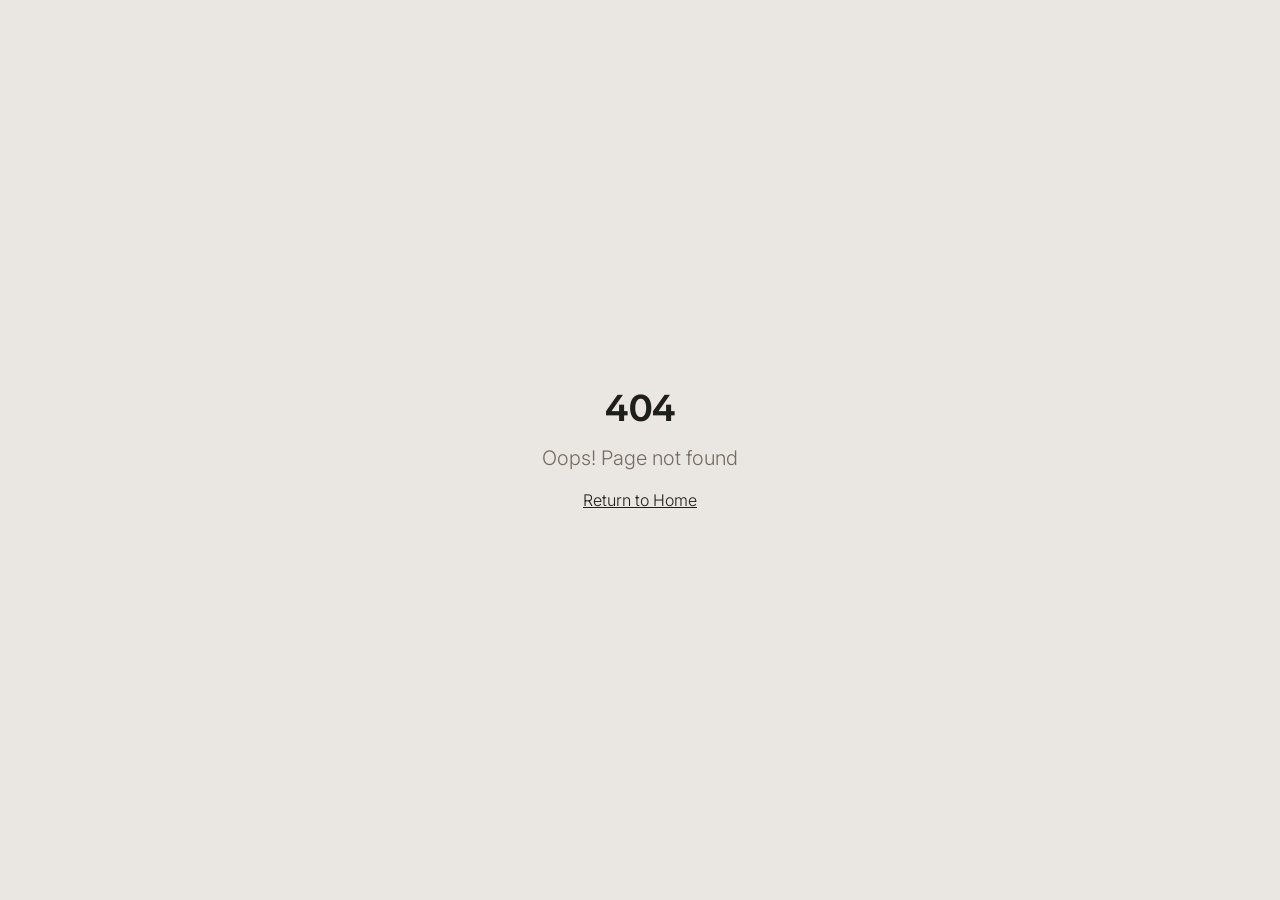
==== commit 2ad1fc66: "Server: automatische sync 03-05-2026 14:12:53" ====
--- a/index.html
+++ b/index.html
@@ -3,36 +3,28 @@
   <head>
     <meta charset="UTF-8" />
     <meta name="viewport" content="width=device-width, initial-scale=1.0" />
-    <link rel="canonical" href="https://rondefronten.nl/">
-    <title>Rondefronten | Ronde Fronten op Maat — Boogkasten Handgemaakt in Nederland</title>
-    <meta name="description" content="Rondefronten.nl — specialist in ronde fronten en boogkasten op maat. Volledig handgemaakt in Nederland. Ontwerp uw eigen rondefronton of boogkast met onze configurator.">
-    <meta name="keywords" content="ronde fronten, rondefronten, boogkast op maat, ronde kast, maatwerk kasten, handgemaakt Nederland, boogkast">
+    <title>Rondefronten</title>
+    <meta name="description" content="Ontwerp jouw maatwerk boogkast online. Pas afmetingen, deuren en indeling aan en reserveer direct.">
     <meta name="author" content="Rondefronten.nl" />
 
     <meta property="og:type" content="website" />
-    <meta property="og:url" content="https://rondefronten.nl/" />
-    <meta property="og:title" content="Rondefronten | Ronde Fronten op Maat">
-    <meta property="og:description" content="Specialist in ronde fronten en boogkasten op maat, volledig handgemaakt in Nederland.">
-    <meta name="twitter:card" content="summary" />
-    <meta name="twitter:title" content="Rondefronten | Ronde Fronten op Maat">
-    <meta name="twitter:description" content="Specialist in ronde fronten en boogkasten op maat, volledig handgemaakt in Nederland.">
-    <link rel="icon" type="image/svg+xml" href="/favicon.svg">
-    <script type="application/ld+json">
-    {
-      "@context": "https://schema.org",
-      "@type": "LocalBusiness",
-      "name": "Rondefronten",
-      "url": "https://rondefronten.nl",
-      "description": "Specialist in ronde fronten en boogkasten op maat, volledig handgemaakt in Nederland.",
-      "keywords": "ronde fronten, rondefronten, boogkast op maat",
-      "address": {
-        "@type": "PostalAddress",
-        "addressCountry": "NL"
-      }
-    }
-    </script>
-  <script type="module" crossorigin src="/assets/index-CC1uHq0O.js"></script>
-  <link rel="stylesheet" crossorigin href="/assets/index-Cs7XOZYv.css">
+    <meta property="og:title" content="Rondefronten">
+    <meta property="og:description" content="Ontwerp jouw maatwerk boogkast online. Pas afmetingen, deuren en indeling aan en reserveer direct.">
+    <meta property="og:image" content="https://pub-bb2e103a32db4e198524a2e9ed8f35b4.r2.dev/cb210458-6aaa-4e6d-ab1a-d51c812c1c9e/id-preview-25a1227f--25bc20ab-cbd5-42db-992b-a2160a0b152b.lovable.app-1774458480716.png">
+
+    <meta name="twitter:card" content="summary_large_image" />
+    <meta name="twitter:site" content="@Rondefronten" />
+    <meta name="twitter:title" content="Rondefronten">
+    <meta name="twitter:description" content="Ontwerp jouw maatwerk boogkast online. Pas afmetingen, deuren en indeling aan en reserveer direct.">
+    <meta name="twitter:image" content="https://pub-bb2e103a32db4e198524a2e9ed8f35b4.r2.dev/cb210458-6aaa-4e6d-ab1a-d51c812c1c9e/id-preview-25a1227f--25bc20ab-cbd5-42db-992b-a2160a0b152b.lovable.app-1774458480716.png">
+
+  <link rel="icon" type="image/x-icon" href="/configurator/favicon.ico">
+
+  <link rel="preconnect" href="https://fonts.googleapis.com">
+  <link rel="preconnect" href="https://fonts.gstatic.com" crossorigin>
+  <link href="https://fonts.googleapis.com/css2?family=Playfair+Display:wght@400;500;600&family=Inter:wght@300;400;500;600&display=swap" rel="stylesheet">
+  <script type="module" crossorigin src="/configurator/assets/index-yRQ2DLSK.js"></script>
+  <link rel="stylesheet" crossorigin href="/configurator/assets/index-CMc9SNPm.css">
 </head>
 
   <body>
--- a/configurator/assets/index-CMc9SNPm.css
+++ b/configurator/assets/index-CMc9SNPm.css
@@ -0,0 +1 @@
+*,:before,:after{--tw-border-spacing-x: 0;--tw-border-spacing-y: 0;--tw-translate-x: 0;--tw-translate-y: 0;--tw-rotate: 0;--tw-skew-x: 0;--tw-skew-y: 0;--tw-scale-x: 1;--tw-scale-y: 1;--tw-pan-x: ;--tw-pan-y: ;--tw-pinch-zoom: ;--tw-scroll-snap-strictness: proximity;--tw-gradient-from-position: ;--tw-gradient-via-position: ;--tw-gradient-to-position: ;--tw-ordinal: ;--tw-slashed-zero: ;--tw-numeric-figure: ;--tw-numeric-spacing: ;--tw-numeric-fraction: ;--tw-ring-inset: ;--tw-ring-offset-width: 0px;--tw-ring-offset-color: #fff;--tw-ring-color: rgb(59 130 246 / .5);--tw-ring-offset-shadow: 0 0 #0000;--tw-ring-shadow: 0 0 #0000;--tw-shadow: 0 0 #0000;--tw-shadow-colored: 0 0 #0000;--tw-blur: ;--tw-brightness: ;--tw-contrast: ;--tw-grayscale: ;--tw-hue-rotate: ;--tw-invert: ;--tw-saturate: ;--tw-sepia: ;--tw-drop-shadow: ;--tw-backdrop-blur: ;--tw-backdrop-brightness: ;--tw-backdrop-contrast: ;--tw-backdrop-grayscale: ;--tw-backdrop-hue-rotate: ;--tw-backdrop-invert: ;--tw-backdrop-opacity: ;--tw-backdrop-saturate: ;--tw-backdrop-sepia: ;--tw-contain-size: ;--tw-contain-layout: ;--tw-contain-paint: ;--tw-contain-style: }::backdrop{--tw-border-spacing-x: 0;--tw-border-spacing-y: 0;--tw-translate-x: 0;--tw-translate-y: 0;--tw-rotate: 0;--tw-skew-x: 0;--tw-skew-y: 0;--tw-scale-x: 1;--tw-scale-y: 1;--tw-pan-x: ;--tw-pan-y: ;--tw-pinch-zoom: ;--tw-scroll-snap-strictness: proximity;--tw-gradient-from-position: ;--tw-gradient-via-position: ;--tw-gradient-to-position: ;--tw-ordinal: ;--tw-slashed-zero: ;--tw-numeric-figure: ;--tw-numeric-spacing: ;--tw-numeric-fraction: ;--tw-ring-inset: ;--tw-ring-offset-width: 0px;--tw-ring-offset-color: #fff;--tw-ring-color: rgb(59 130 246 / .5);--tw-ring-offset-shadow: 0 0 #0000;--tw-ring-shadow: 0 0 #0000;--tw-shadow: 0 0 #0000;--tw-shadow-colored: 0 0 #0000;--tw-blur: ;--tw-brightness: ;--tw-contrast: ;--tw-grayscale: ;--tw-hue-rotate: ;--tw-invert: ;--tw-saturate: ;--tw-sepia: ;--tw-drop-shadow: ;--tw-backdrop-blur: ;--tw-backdrop-brightness: ;--tw-backdrop-contrast: ;--tw-backdrop-grayscale: ;--tw-backdrop-hue-rotate: ;--tw-backdrop-invert: ;--tw-backdrop-opacity: ;--tw-backdrop-saturate: ;--tw-backdrop-sepia: ;--tw-contain-size: ;--tw-contain-layout: ;--tw-contain-paint: ;--tw-contain-style: }*,:before,:after{box-sizing:border-box;border-width:0;border-style:solid;border-color:#e5e7eb}:before,:after{--tw-content: ""}html,:host{line-height:1.5;-webkit-text-size-adjust:100%;-moz-tab-size:4;-o-tab-size:4;tab-size:4;font-family:Inter,system-ui,-apple-system,sans-serif;font-feature-settings:normal;font-variation-settings:normal;-webkit-tap-highlight-color:transparent}body{margin:0;line-height:inherit}hr{height:0;color:inherit;border-top-width:1px}abbr:where([title]){-webkit-text-decoration:underline dotted;text-decoration:underline dotted}h1,h2,h3,h4,h5,h6{font-size:inherit;font-weight:inherit}a{color:inherit;text-decoration:inherit}b,strong{font-weight:bolder}code,kbd,samp,pre{font-family:ui-monospace,SFMono-Regular,Menlo,Monaco,Consolas,Liberation Mono,Courier New,monospace;font-feature-settings:normal;font-variation-settings:normal;font-size:1em}small{font-size:80%}sub,sup{font-size:75%;line-height:0;position:relative;vertical-align:baseline}sub{bottom:-.25em}sup{top:-.5em}table{text-indent:0;border-color:inherit;border-collapse:collapse}button,input,optgroup,select,textarea{font-family:inherit;font-feature-settings:inherit;font-variation-settings:inherit;font-size:100%;font-weight:inherit;line-height:inherit;letter-spacing:inherit;color:inherit;margin:0;padding:0}button,select{text-transform:none}button,input:where([type=button]),input:where([type=reset]),input:where([type=submit]){-webkit-appearance:button;background-color:transparent;background-image:none}:-moz-focusring{outline:auto}:-moz-ui-invalid{box-shadow:none}progress{vertical-align:baseline}::-webkit-inner-spin-button,::-webkit-outer-spin-button{height:auto}[type=search]{-webkit-appearance:textfield;outline-offset:-2px}::-webkit-search-decoration{-webkit-appearance:none}::-webkit-file-upload-button{-webkit-appearance:button;font:inherit}summary{display:list-item}blockquote,dl,dd,h1,h2,h3,h4,h5,h6,hr,figure,p,pre{margin:0}fieldset{margin:0;padding:0}legend{padding:0}ol,ul,menu{list-style:none;margin:0;padding:0}dialog{padding:0}textarea{resize:vertical}input::-moz-placeholder,textarea::-moz-placeholder{opacity:1;color:#9ca3af}input::placeholder,textarea::placeholder{opacity:1;color:#9ca3af}button,[role=button]{cursor:pointer}:disabled{cursor:default}img,svg,video,canvas,audio,iframe,embed,object{display:block;vertical-align:middle}img,video{max-width:100%;height:auto}[hidden]:where(:not([hidden=until-found])){display:none}:root{--background: 33 22% 95%;--foreground: 60 6% 11%;--card: 0 0% 100%;--card-foreground: 60 6% 11%;--popover: 0 0% 100%;--popover-foreground: 60 6% 11%;--primary: 60 6% 11%;--primary-foreground: 33 22% 95%;--secondary: 33 18% 91%;--secondary-foreground: 60 6% 18%;--muted: 33 16% 90%;--muted-foreground: 30 8% 42%;--accent: 33 32% 53%;--accent-foreground: 0 0% 100%;--destructive: 0 65% 45%;--destructive-foreground: 0 0% 100%;--border: 36 24% 78%;--input: 36 24% 78%;--ring: 33 32% 53%;--radius: .25rem;--copper: 33 32% 53%;--copper-dark: 33 35% 42%;--canvas: 36 14% 91%;--canvas-floor: 33 12% 80%;--wood: 30 45% 55%;--wood-dark: 30 35% 35%;--wood-light: 35 40% 75%;--wood-grain: 30 30% 40%;--dimension: 60 6% 18%;--sidebar-background: 35 20% 96%;--sidebar-foreground: 30 10% 25%;--sidebar-primary: 30 45% 35%;--sidebar-primary-foreground: 40 20% 98%;--sidebar-accent: 35 25% 90%;--sidebar-accent-foreground: 30 10% 25%;--sidebar-border: 35 20% 88%;--sidebar-ring: 25 85% 45%}.dark{--background: 30 15% 8%;--foreground: 35 20% 95%;--card: 30 15% 12%;--card-foreground: 35 20% 95%;--popover: 30 15% 12%;--popover-foreground: 35 20% 95%;--primary: 35 50% 60%;--primary-foreground: 30 15% 8%;--secondary: 30 15% 18%;--secondary-foreground: 35 20% 95%;--muted: 30 15% 18%;--muted-foreground: 35 15% 60%;--accent: 25 85% 55%;--accent-foreground: 0 0% 100%;--destructive: 0 70% 45%;--destructive-foreground: 0 0% 100%;--border: 30 15% 22%;--input: 30 15% 22%;--ring: 25 85% 55%;--wood: 30 40% 40%;--wood-dark: 30 30% 25%;--wood-light: 35 35% 55%;--wood-grain: 30 25% 30%;--dimension: 220 60% 55%;--sidebar-background: 30 15% 10%;--sidebar-foreground: 35 20% 90%;--sidebar-primary: 35 50% 60%;--sidebar-primary-foreground: 30 15% 8%;--sidebar-accent: 30 15% 16%;--sidebar-accent-foreground: 35 20% 90%;--sidebar-border: 30 15% 22%;--sidebar-ring: 25 85% 55%}*{border-color:hsl(var(--border))}body{background-color:hsl(var(--background));color:hsl(var(--foreground));font-family:Inter,system-ui,-apple-system,sans-serif;font-weight:300;font-feature-settings:"rlig" 1,"calt" 1,"ss01" 1;-webkit-font-smoothing:antialiased;-moz-osx-font-smoothing:grayscale}.font-serif-display{font-family:Playfair Display,Georgia,serif;font-weight:500;letter-spacing:-.01em}.sr-only{position:absolute;width:1px;height:1px;padding:0;margin:-1px;overflow:hidden;clip:rect(0,0,0,0);white-space:nowrap;border-width:0}.pointer-events-none{pointer-events:none}.pointer-events-auto{pointer-events:auto}.visible{visibility:visible}.invisible{visibility:hidden}.fixed{position:fixed}.absolute{position:absolute}.relative{position:relative}.sticky{position:sticky}.inset-0{top:0;right:0;bottom:0;left:0}.inset-x-0{left:0;right:0}.inset-y-0{top:0;bottom:0}.-bottom-12{bottom:-3rem}.-left-12{left:-3rem}.-right-12{right:-3rem}.-top-12{top:-3rem}.bottom-0{bottom:0}.bottom-5{bottom:1.25rem}.left-0{left:0}.left-1{left:.25rem}.left-1\/2{left:50%}.left-2{left:.5rem}.left-\[50\%\]{left:50%}.right-0{right:0}.right-1{right:.25rem}.right-2{right:.5rem}.right-3{right:.75rem}.right-4{right:1rem}.right-5{right:1.25rem}.top-0{top:0}.top-1\.5{top:.375rem}.top-1\/2{top:50%}.top-2{top:.5rem}.top-3\.5{top:.875rem}.top-4{top:1rem}.top-\[1px\]{top:1px}.top-\[50\%\]{top:50%}.top-\[60\%\]{top:60%}.top-full{top:100%}.z-10{z-index:10}.z-20{z-index:20}.z-30{z-index:30}.z-50{z-index:50}.z-\[100\]{z-index:100}.z-\[1\]{z-index:1}.-mx-1{margin-left:-.25rem;margin-right:-.25rem}.-mx-6{margin-left:-1.5rem;margin-right:-1.5rem}.mx-2{margin-left:.5rem;margin-right:.5rem}.mx-3\.5{margin-left:.875rem;margin-right:.875rem}.mx-auto{margin-left:auto;margin-right:auto}.my-0\.5{margin-top:.125rem;margin-bottom:.125rem}.my-1{margin-top:.25rem;margin-bottom:.25rem}.-ml-4{margin-left:-1rem}.-mt-4{margin-top:-1rem}.mb-1{margin-bottom:.25rem}.mb-12{margin-bottom:3rem}.mb-2{margin-bottom:.5rem}.mb-3{margin-bottom:.75rem}.mb-4{margin-bottom:1rem}.mb-5{margin-bottom:1.25rem}.ml-1{margin-left:.25rem}.ml-auto{margin-left:auto}.mr-2{margin-right:.5rem}.mt-1\.5{margin-top:.375rem}.mt-2{margin-top:.5rem}.mt-24{margin-top:6rem}.mt-4{margin-top:1rem}.mt-auto{margin-top:auto}.mt-px{margin-top:1px}.block{display:block}.flex{display:flex}.inline-flex{display:inline-flex}.table{display:table}.grid{display:grid}.hidden{display:none}.aspect-square{aspect-ratio:1 / 1}.aspect-video{aspect-ratio:16 / 9}.size-4{width:1rem;height:1rem}.h-1\.5{height:.375rem}.h-10{height:2.5rem}.h-11{height:2.75rem}.h-12{height:3rem}.h-2{height:.5rem}.h-2\.5{height:.625rem}.h-3{height:.75rem}.h-3\.5{height:.875rem}.h-4{height:1rem}.h-5{height:1.25rem}.h-6{height:1.5rem}.h-7{height:1.75rem}.h-8{height:2rem}.h-9{height:2.25rem}.h-\[1px\]{height:1px}.h-\[var\(--radix-navigation-menu-viewport-height\)\]{height:var(--radix-navigation-menu-viewport-height)}.h-\[var\(--radix-select-trigger-height\)\]{height:var(--radix-select-trigger-height)}.h-auto{height:auto}.h-full{height:100%}.h-px{height:1px}.h-svh{height:100svh}.max-h-96{max-height:24rem}.max-h-\[300px\]{max-height:300px}.max-h-\[55vh\]{max-height:55vh}.max-h-screen{max-height:100vh}.min-h-0{min-height:0px}.min-h-\[80px\]{min-height:80px}.min-h-screen{min-height:100vh}.min-h-svh{min-height:100svh}.w-0{width:0px}.w-1{width:.25rem}.w-10{width:2.5rem}.w-11{width:2.75rem}.w-12{width:3rem}.w-2{width:.5rem}.w-2\.5{width:.625rem}.w-24{width:6rem}.w-3{width:.75rem}.w-3\.5{width:.875rem}.w-3\/4{width:75%}.w-4{width:1rem}.w-5{width:1.25rem}.w-64{width:16rem}.w-7{width:1.75rem}.w-72{width:18rem}.w-8{width:2rem}.w-9{width:2.25rem}.w-\[--sidebar-width\]{width:var(--sidebar-width)}.w-\[100px\]{width:100px}.w-\[1px\]{width:1px}.w-auto{width:auto}.w-full{width:100%}.w-max{width:-moz-max-content;width:max-content}.w-px{width:1px}.min-w-0{min-width:0px}.min-w-5{min-width:1.25rem}.min-w-\[12rem\]{min-width:12rem}.min-w-\[8rem\]{min-width:8rem}.min-w-\[var\(--radix-select-trigger-width\)\]{min-width:var(--radix-select-trigger-width)}.max-w-\[--skeleton-width\]{max-width:var(--skeleton-width)}.max-w-\[1500px\]{max-width:1500px}.max-w-lg{max-width:32rem}.max-w-max{max-width:-moz-max-content;max-width:max-content}.flex-1{flex:1 1 0%}.shrink-0{flex-shrink:0}.grow{flex-grow:1}.grow-0{flex-grow:0}.basis-full{flex-basis:100%}.caption-bottom{caption-side:bottom}.border-collapse{border-collapse:collapse}.-translate-x-1\/2{--tw-translate-x: -50%;transform:translate(var(--tw-translate-x),var(--tw-translate-y)) rotate(var(--tw-rotate)) skew(var(--tw-skew-x)) skewY(var(--tw-skew-y)) scaleX(var(--tw-scale-x)) scaleY(var(--tw-scale-y))}.-translate-x-px{--tw-translate-x: -1px;transform:translate(var(--tw-translate-x),var(--tw-translate-y)) rotate(var(--tw-rotate)) skew(var(--tw-skew-x)) skewY(var(--tw-skew-y)) scaleX(var(--tw-scale-x)) scaleY(var(--tw-scale-y))}.-translate-y-1\/2{--tw-translate-y: -50%;transform:translate(var(--tw-translate-x),var(--tw-translate-y)) rotate(var(--tw-rotate)) skew(var(--tw-skew-x)) skewY(var(--tw-skew-y)) scaleX(var(--tw-scale-x)) scaleY(var(--tw-scale-y))}.translate-x-\[-50\%\]{--tw-translate-x: -50%;transform:translate(var(--tw-translate-x),var(--tw-translate-y)) rotate(var(--tw-rotate)) skew(var(--tw-skew-x)) skewY(var(--tw-skew-y)) scaleX(var(--tw-scale-x)) scaleY(var(--tw-scale-y))}.translate-x-px{--tw-translate-x: 1px;transform:translate(var(--tw-translate-x),var(--tw-translate-y)) rotate(var(--tw-rotate)) skew(var(--tw-skew-x)) skewY(var(--tw-skew-y)) scaleX(var(--tw-scale-x)) scaleY(var(--tw-scale-y))}.translate-y-\[-50\%\]{--tw-translate-y: -50%;transform:translate(var(--tw-translate-x),var(--tw-translate-y)) rotate(var(--tw-rotate)) skew(var(--tw-skew-x)) skewY(var(--tw-skew-y)) scaleX(var(--tw-scale-x)) scaleY(var(--tw-scale-y))}.rotate-45{--tw-rotate: 45deg;transform:translate(var(--tw-translate-x),var(--tw-translate-y)) rotate(var(--tw-rotate)) skew(var(--tw-skew-x)) skewY(var(--tw-skew-y)) scaleX(var(--tw-scale-x)) scaleY(var(--tw-scale-y))}.rotate-90{--tw-rotate: 90deg;transform:translate(var(--tw-translate-x),var(--tw-translate-y)) rotate(var(--tw-rotate)) skew(var(--tw-skew-x)) skewY(var(--tw-skew-y)) scaleX(var(--tw-scale-x)) scaleY(var(--tw-scale-y))}.scale-\[1\.04\]{--tw-scale-x: 1.04;--tw-scale-y: 1.04;transform:translate(var(--tw-translate-x),var(--tw-translate-y)) rotate(var(--tw-rotate)) skew(var(--tw-skew-x)) skewY(var(--tw-skew-y)) scaleX(var(--tw-scale-x)) scaleY(var(--tw-scale-y))}.transform{transform:translate(var(--tw-translate-x),var(--tw-translate-y)) rotate(var(--tw-rotate)) skew(var(--tw-skew-x)) skewY(var(--tw-skew-y)) scaleX(var(--tw-scale-x)) scaleY(var(--tw-scale-y))}@keyframes pulse{50%{opacity:.5}}.animate-pulse{animation:pulse 2s cubic-bezier(.4,0,.6,1) infinite}.cursor-default{cursor:default}.cursor-pointer{cursor:pointer}.touch-none{touch-action:none}.select-none{-webkit-user-select:none;-moz-user-select:none;user-select:none}.list-none{list-style-type:none}.grid-cols-2{grid-template-columns:repeat(2,minmax(0,1fr))}.grid-cols-3{grid-template-columns:repeat(3,minmax(0,1fr))}.grid-cols-5{grid-template-columns:repeat(5,minmax(0,1fr))}.flex-row{flex-direction:row}.flex-col{flex-direction:column}.flex-col-reverse{flex-direction:column-reverse}.flex-wrap{flex-wrap:wrap}.items-start{align-items:flex-start}.items-end{align-items:flex-end}.items-center{align-items:center}.items-baseline{align-items:baseline}.items-stretch{align-items:stretch}.justify-center{justify-content:center}.justify-between{justify-content:space-between}.gap-1{gap:.25rem}.gap-1\.5{gap:.375rem}.gap-10{gap:2.5rem}.gap-2{gap:.5rem}.gap-3{gap:.75rem}.gap-4{gap:1rem}.space-x-1>:not([hidden])~:not([hidden]){--tw-space-x-reverse: 0;margin-right:calc(.25rem * var(--tw-space-x-reverse));margin-left:calc(.25rem * calc(1 - var(--tw-space-x-reverse)))}.space-x-4>:not([hidden])~:not([hidden]){--tw-space-x-reverse: 0;margin-right:calc(1rem * var(--tw-space-x-reverse));margin-left:calc(1rem * calc(1 - var(--tw-space-x-reverse)))}.space-y-1>:not([hidden])~:not([hidden]){--tw-space-y-reverse: 0;margin-top:calc(.25rem * calc(1 - var(--tw-space-y-reverse)));margin-bottom:calc(.25rem * var(--tw-space-y-reverse))}.space-y-1\.5>:not([hidden])~:not([hidden]){--tw-space-y-reverse: 0;margin-top:calc(.375rem * calc(1 - var(--tw-space-y-reverse)));margin-bottom:calc(.375rem * var(--tw-space-y-reverse))}.space-y-10>:not([hidden])~:not([hidden]){--tw-space-y-reverse: 0;margin-top:calc(2.5rem * calc(1 - var(--tw-space-y-reverse)));margin-bottom:calc(2.5rem * var(--tw-space-y-reverse))}.space-y-2>:not([hidden])~:not([hidden]){--tw-space-y-reverse: 0;margin-top:calc(.5rem * calc(1 - var(--tw-space-y-reverse)));margin-bottom:calc(.5rem * var(--tw-space-y-reverse))}.space-y-3>:not([hidden])~:not([hidden]){--tw-space-y-reverse: 0;margin-top:calc(.75rem * calc(1 - var(--tw-space-y-reverse)));margin-bottom:calc(.75rem * var(--tw-space-y-reverse))}.space-y-4>:not([hidden])~:not([hidden]){--tw-space-y-reverse: 0;margin-top:calc(1rem * calc(1 - var(--tw-space-y-reverse)));margin-bottom:calc(1rem * var(--tw-space-y-reverse))}.space-y-5>:not([hidden])~:not([hidden]){--tw-space-y-reverse: 0;margin-top:calc(1.25rem * calc(1 - var(--tw-space-y-reverse)));margin-bottom:calc(1.25rem * var(--tw-space-y-reverse))}.overflow-auto{overflow:auto}.overflow-hidden{overflow:hidden}.overflow-y-auto{overflow-y:auto}.overflow-x-hidden{overflow-x:hidden}.whitespace-nowrap{white-space:nowrap}.break-words{overflow-wrap:break-word}.rounded-\[2px\]{border-radius:2px}.rounded-\[inherit\]{border-radius:inherit}.rounded-full{border-radius:9999px}.rounded-lg{border-radius:var(--radius)}.rounded-md{border-radius:calc(var(--radius) - 2px)}.rounded-sm{border-radius:calc(var(--radius) - 4px)}.rounded-t-\[10px\]{border-top-left-radius:10px;border-top-right-radius:10px}.rounded-tl-sm{border-top-left-radius:calc(var(--radius) - 4px)}.border{border-width:1px}.border-2{border-width:2px}.border-\[1\.5px\]{border-width:1.5px}.border-y{border-top-width:1px;border-bottom-width:1px}.border-b{border-bottom-width:1px}.border-l{border-left-width:1px}.border-r{border-right-width:1px}.border-t{border-top-width:1px}.border-dashed{border-style:dashed}.border-\[--color-border\]{border-color:var(--color-border)}.border-border{border-color:hsl(var(--border))}.border-border\/50{border-color:hsl(var(--border) / .5)}.border-copper\/40{border-color:hsl(var(--copper) / .4)}.border-destructive{border-color:hsl(var(--destructive))}.border-destructive\/50{border-color:hsl(var(--destructive) / .5)}.border-input{border-color:hsl(var(--input))}.border-primary{border-color:hsl(var(--primary))}.border-sidebar-border{border-color:hsl(var(--sidebar-border))}.border-transparent{border-color:transparent}.border-l-transparent{border-left-color:transparent}.border-t-transparent{border-top-color:transparent}.bg-\[--color-bg\]{background-color:var(--color-bg)}.bg-accent{background-color:hsl(var(--accent))}.bg-background{background-color:hsl(var(--background))}.bg-black\/80{background-color:#000c}.bg-border{background-color:hsl(var(--border))}.bg-canvas{background-color:hsl(var(--canvas))}.bg-card{background-color:hsl(var(--card))}.bg-destructive{background-color:hsl(var(--destructive))}.bg-foreground{background-color:hsl(var(--foreground))}.bg-muted{background-color:hsl(var(--muted))}.bg-muted\/50{background-color:hsl(var(--muted) / .5)}.bg-popover{background-color:hsl(var(--popover))}.bg-primary{background-color:hsl(var(--primary))}.bg-secondary{background-color:hsl(var(--secondary))}.bg-secondary\/40{background-color:hsl(var(--secondary) / .4)}.bg-sidebar{background-color:hsl(var(--sidebar-background))}.bg-sidebar-border{background-color:hsl(var(--sidebar-border))}.bg-transparent{background-color:transparent}.fill-current{fill:currentColor}.object-cover{-o-object-fit:cover;object-fit:cover}.p-0{padding:0}.p-1{padding:.25rem}.p-2{padding:.5rem}.p-3{padding:.75rem}.p-4{padding:1rem}.p-6{padding:1.5rem}.p-\[1px\]{padding:1px}.px-1{padding-left:.25rem;padding-right:.25rem}.px-2{padding-left:.5rem;padding-right:.5rem}.px-2\.5{padding-left:.625rem;padding-right:.625rem}.px-3{padding-left:.75rem;padding-right:.75rem}.px-4{padding-left:1rem;padding-right:1rem}.px-5{padding-left:1.25rem;padding-right:1.25rem}.px-6{padding-left:1.5rem;padding-right:1.5rem}.px-8{padding-left:2rem;padding-right:2rem}.py-0\.5{padding-top:.125rem;padding-bottom:.125rem}.py-1{padding-top:.25rem;padding-bottom:.25rem}.py-1\.5{padding-top:.375rem;padding-bottom:.375rem}.py-10{padding-top:2.5rem;padding-bottom:2.5rem}.py-2{padding-top:.5rem;padding-bottom:.5rem}.py-3{padding-top:.75rem;padding-bottom:.75rem}.py-4{padding-top:1rem;padding-bottom:1rem}.py-5{padding-top:1.25rem;padding-bottom:1.25rem}.py-6{padding-top:1.5rem;padding-bottom:1.5rem}.pb-3{padding-bottom:.75rem}.pb-4{padding-bottom:1rem}.pb-8{padding-bottom:2rem}.pl-1{padding-left:.25rem}.pl-2\.5{padding-left:.625rem}.pl-4{padding-left:1rem}.pl-8{padding-left:2rem}.pr-10{padding-right:2.5rem}.pr-2{padding-right:.5rem}.pr-2\.5{padding-right:.625rem}.pr-8{padding-right:2rem}.pt-0{padding-top:0}.pt-1{padding-top:.25rem}.pt-2{padding-top:.5rem}.pt-3{padding-top:.75rem}.pt-4{padding-top:1rem}.text-left{text-align:left}.text-center{text-align:center}.align-middle{vertical-align:middle}.font-mono{font-family:ui-monospace,SFMono-Regular,Menlo,Monaco,Consolas,Liberation Mono,Courier New,monospace}.text-2xl{font-size:1.5rem;line-height:2rem}.text-4xl{font-size:2.25rem;line-height:2.5rem}.text-\[0\.8rem\]{font-size:.8rem}.text-\[10px\]{font-size:10px}.text-\[11px\]{font-size:11px}.text-\[12px\]{font-size:12px}.text-\[9px\]{font-size:9px}.text-base{font-size:1rem;line-height:1.5rem}.text-lg{font-size:1.125rem;line-height:1.75rem}.text-sm{font-size:.875rem;line-height:1.25rem}.text-xl{font-size:1.25rem;line-height:1.75rem}.text-xs{font-size:.75rem;line-height:1rem}.font-bold{font-weight:700}.font-light{font-weight:300}.font-medium{font-weight:500}.font-normal{font-weight:400}.font-semibold{font-weight:600}.uppercase{text-transform:uppercase}.lowercase{text-transform:lowercase}.normal-case{text-transform:none}.italic{font-style:italic}.tabular-nums{--tw-numeric-spacing: tabular-nums;font-variant-numeric:var(--tw-ordinal) var(--tw-slashed-zero) var(--tw-numeric-figure) var(--tw-numeric-spacing) var(--tw-numeric-fraction)}.leading-\[1\.05\]{line-height:1.05}.leading-none{line-height:1}.leading-relaxed{line-height:1.625}.leading-snug{line-height:1.375}.leading-tight{line-height:1.25}.tracking-\[0\.18em\]{letter-spacing:.18em}.tracking-\[0\.1em\]{letter-spacing:.1em}.tracking-\[0\.25em\]{letter-spacing:.25em}.tracking-\[0\.2em\]{letter-spacing:.2em}.tracking-\[0\.3em\]{letter-spacing:.3em}.tracking-normal{letter-spacing:0em}.tracking-tight{letter-spacing:-.025em}.tracking-wide{letter-spacing:.025em}.tracking-wider{letter-spacing:.05em}.tracking-widest{letter-spacing:.1em}.text-accent-foreground{color:hsl(var(--accent-foreground))}.text-background{color:hsl(var(--background))}.text-card-foreground{color:hsl(var(--card-foreground))}.text-current{color:currentColor}.text-destructive{color:hsl(var(--destructive))}.text-destructive-foreground{color:hsl(var(--destructive-foreground))}.text-foreground{color:hsl(var(--foreground))}.text-foreground\/50{color:hsl(var(--foreground) / .5)}.text-foreground\/75{color:hsl(var(--foreground) / .75)}.text-muted-foreground{color:hsl(var(--muted-foreground))}.text-muted-foreground\/60{color:hsl(var(--muted-foreground) / .6)}.text-muted-foreground\/70{color:hsl(var(--muted-foreground) / .7)}.text-muted-foreground\/80{color:hsl(var(--muted-foreground) / .8)}.text-popover-foreground{color:hsl(var(--popover-foreground))}.text-primary{color:hsl(var(--primary))}.text-primary-foreground{color:hsl(var(--primary-foreground))}.text-secondary-foreground{color:hsl(var(--secondary-foreground))}.text-sidebar-foreground{color:hsl(var(--sidebar-foreground))}.text-sidebar-foreground\/70{color:hsl(var(--sidebar-foreground) / .7)}.underline{text-decoration-line:underline}.underline-offset-4{text-underline-offset:4px}.opacity-0{opacity:0}.opacity-50{opacity:.5}.opacity-60{opacity:.6}.opacity-70{opacity:.7}.opacity-90{opacity:.9}.shadow{--tw-shadow: 0 1px 3px 0 rgb(0 0 0 / .1), 0 1px 2px -1px rgb(0 0 0 / .1);--tw-shadow-colored: 0 1px 3px 0 var(--tw-shadow-color), 0 1px 2px -1px var(--tw-shadow-color);box-shadow:var(--tw-ring-offset-shadow, 0 0 #0000),var(--tw-ring-shadow, 0 0 #0000),var(--tw-shadow)}.shadow-\[0_0_0_1px_hsl\(var\(--sidebar-border\)\)\]{--tw-shadow: 0 0 0 1px hsl(var(--sidebar-border));--tw-shadow-colored: 0 0 0 1px var(--tw-shadow-color);box-shadow:var(--tw-ring-offset-shadow, 0 0 #0000),var(--tw-ring-shadow, 0 0 #0000),var(--tw-shadow)}.shadow-\[0_6px_18px_rgba\(28\,28\,26\,0\.18\)\]{--tw-shadow: 0 6px 18px rgba(28,28,26,.18);--tw-shadow-colored: 0 6px 18px var(--tw-shadow-color);box-shadow:var(--tw-ring-offset-shadow, 0 0 #0000),var(--tw-ring-shadow, 0 0 #0000),var(--tw-shadow)}.shadow-lg{--tw-shadow: 0 10px 15px -3px rgb(0 0 0 / .1), 0 4px 6px -4px rgb(0 0 0 / .1);--tw-shadow-colored: 0 10px 15px -3px var(--tw-shadow-color), 0 4px 6px -4px var(--tw-shadow-color);box-shadow:var(--tw-ring-offset-shadow, 0 0 #0000),var(--tw-ring-shadow, 0 0 #0000),var(--tw-shadow)}.shadow-md{--tw-shadow: 0 4px 6px -1px rgb(0 0 0 / .1), 0 2px 4px -2px rgb(0 0 0 / .1);--tw-shadow-colored: 0 4px 6px -1px var(--tw-shadow-color), 0 2px 4px -2px var(--tw-shadow-color);box-shadow:var(--tw-ring-offset-shadow, 0 0 #0000),var(--tw-ring-shadow, 0 0 #0000),var(--tw-shadow)}.shadow-none{--tw-shadow: 0 0 #0000;--tw-shadow-colored: 0 0 #0000;box-shadow:var(--tw-ring-offset-shadow, 0 0 #0000),var(--tw-ring-shadow, 0 0 #0000),var(--tw-shadow)}.shadow-sm{--tw-shadow: 0 1px 2px 0 rgb(0 0 0 / .05);--tw-shadow-colored: 0 1px 2px 0 var(--tw-shadow-color);box-shadow:var(--tw-ring-offset-shadow, 0 0 #0000),var(--tw-ring-shadow, 0 0 #0000),var(--tw-shadow)}.shadow-xl{--tw-shadow: 0 20px 25px -5px rgb(0 0 0 / .1), 0 8px 10px -6px rgb(0 0 0 / .1);--tw-shadow-colored: 0 20px 25px -5px var(--tw-shadow-color), 0 8px 10px -6px var(--tw-shadow-color);box-shadow:var(--tw-ring-offset-shadow, 0 0 #0000),var(--tw-ring-shadow, 0 0 #0000),var(--tw-shadow)}.outline-none{outline:2px solid transparent;outline-offset:2px}.outline{outline-style:solid}.ring-0{--tw-ring-offset-shadow: var(--tw-ring-inset) 0 0 0 var(--tw-ring-offset-width) var(--tw-ring-offset-color);--tw-ring-shadow: var(--tw-ring-inset) 0 0 0 calc(0px + var(--tw-ring-offset-width)) var(--tw-ring-color);box-shadow:var(--tw-ring-offset-shadow),var(--tw-ring-shadow),var(--tw-shadow, 0 0 #0000)}.ring-1{--tw-ring-offset-shadow: var(--tw-ring-inset) 0 0 0 var(--tw-ring-offset-width) var(--tw-ring-offset-color);--tw-ring-shadow: var(--tw-ring-inset) 0 0 0 calc(1px + var(--tw-ring-offset-width)) var(--tw-ring-color);box-shadow:var(--tw-ring-offset-shadow),var(--tw-ring-shadow),var(--tw-shadow, 0 0 #0000)}.ring-2{--tw-ring-offset-shadow: var(--tw-ring-inset) 0 0 0 var(--tw-ring-offset-width) var(--tw-ring-offset-color);--tw-ring-shadow: var(--tw-ring-inset) 0 0 0 calc(2px + var(--tw-ring-offset-width)) var(--tw-ring-color);box-shadow:var(--tw-ring-offset-shadow),var(--tw-ring-shadow),var(--tw-shadow, 0 0 #0000)}.ring-border{--tw-ring-color: hsl(var(--border))}.ring-foreground{--tw-ring-color: hsl(var(--foreground))}.ring-ring{--tw-ring-color: hsl(var(--ring))}.ring-sidebar-ring{--tw-ring-color: hsl(var(--sidebar-ring))}.ring-offset-2{--tw-ring-offset-width: 2px}.ring-offset-background{--tw-ring-offset-color: hsl(var(--background))}.blur{--tw-blur: blur(8px);filter:var(--tw-blur) var(--tw-brightness) var(--tw-contrast) var(--tw-grayscale) var(--tw-hue-rotate) var(--tw-invert) var(--tw-saturate) var(--tw-sepia) var(--tw-drop-shadow)}.drop-shadow{--tw-drop-shadow: drop-shadow(0 1px 2px rgb(0 0 0 / .1)) drop-shadow(0 1px 1px rgb(0 0 0 / .06));filter:var(--tw-blur) var(--tw-brightness) var(--tw-contrast) var(--tw-grayscale) var(--tw-hue-rotate) var(--tw-invert) var(--tw-saturate) var(--tw-sepia) var(--tw-drop-shadow)}.filter{filter:var(--tw-blur) var(--tw-brightness) var(--tw-contrast) var(--tw-grayscale) var(--tw-hue-rotate) var(--tw-invert) var(--tw-saturate) var(--tw-sepia) var(--tw-drop-shadow)}.transition{transition-property:color,background-color,border-color,text-decoration-color,fill,stroke,opacity,box-shadow,transform,filter,-webkit-backdrop-filter;transition-property:color,background-color,border-color,text-decoration-color,fill,stroke,opacity,box-shadow,transform,filter,backdrop-filter;transition-property:color,background-color,border-color,text-decoration-color,fill,stroke,opacity,box-shadow,transform,filter,backdrop-filter,-webkit-backdrop-filter;transition-timing-function:cubic-bezier(.4,0,.2,1);transition-duration:.15s}.transition-\[left\,right\,width\]{transition-property:left,right,width;transition-timing-function:cubic-bezier(.4,0,.2,1);transition-duration:.15s}.transition-\[margin\,opa\]{transition-property:margin,opa;transition-timing-function:cubic-bezier(.4,0,.2,1);transition-duration:.15s}.transition-\[width\,height\,padding\]{transition-property:width,height,padding;transition-timing-function:cubic-bezier(.4,0,.2,1);transition-duration:.15s}.transition-\[width\]{transition-property:width;transition-timing-function:cubic-bezier(.4,0,.2,1);transition-duration:.15s}.transition-all{transition-property:all;transition-timing-function:cubic-bezier(.4,0,.2,1);transition-duration:.15s}.transition-colors{transition-property:color,background-color,border-color,text-decoration-color,fill,stroke;transition-timing-function:cubic-bezier(.4,0,.2,1);transition-duration:.15s}.transition-opacity{transition-property:opacity;transition-timing-function:cubic-bezier(.4,0,.2,1);transition-duration:.15s}.transition-transform{transition-property:transform;transition-timing-function:cubic-bezier(.4,0,.2,1);transition-duration:.15s}.duration-1000{transition-duration:1s}.duration-200{transition-duration:.2s}.ease-in-out{transition-timing-function:cubic-bezier(.4,0,.2,1)}.ease-linear{transition-timing-function:linear}.ease-out{transition-timing-function:cubic-bezier(0,0,.2,1)}@keyframes enter{0%{opacity:var(--tw-enter-opacity, 1);transform:translate3d(var(--tw-enter-translate-x, 0),var(--tw-enter-translate-y, 0),0) scale3d(var(--tw-enter-scale, 1),var(--tw-enter-scale, 1),var(--tw-enter-scale, 1)) rotate(var(--tw-enter-rotate, 0))}}@keyframes exit{to{opacity:var(--tw-exit-opacity, 1);transform:translate3d(var(--tw-exit-translate-x, 0),var(--tw-exit-translate-y, 0),0) scale3d(var(--tw-exit-scale, 1),var(--tw-exit-scale, 1),var(--tw-exit-scale, 1)) rotate(var(--tw-exit-rotate, 0))}}.animate-in{animation-name:enter;animation-duration:.15s;--tw-enter-opacity: initial;--tw-enter-scale: initial;--tw-enter-rotate: initial;--tw-enter-translate-x: initial;--tw-enter-translate-y: initial}.fade-in-0{--tw-enter-opacity: 0}.fade-in-80{--tw-enter-opacity: .8}.zoom-in-95{--tw-enter-scale: .95}.duration-1000{animation-duration:1s}.duration-200{animation-duration:.2s}.ease-in-out{animation-timing-function:cubic-bezier(.4,0,.2,1)}.ease-linear{animation-timing-function:linear}.ease-out{animation-timing-function:cubic-bezier(0,0,.2,1)}.bg-canvas{background:linear-gradient(to bottom,hsl(var(--canvas)),hsl(var(--canvas)) 78%,hsl(var(--canvas-floor)))}.text-copper{color:hsl(var(--copper))}.border-copper{border-color:hsl(var(--copper))}.input-artisan{background:transparent;border:1px solid hsl(var(--border));border-radius:2px;transition:border-color .2s ease,box-shadow .2s ease}.input-artisan:focus,.input-artisan:focus-visible{border-color:hsl(var(--copper));outline:none;box-shadow:0 0 0 1px hsl(var(--copper) / .25)}.file\:border-0::file-selector-button{border-width:0px}.file\:bg-transparent::file-selector-button{background-color:transparent}.file\:text-sm::file-selector-button{font-size:.875rem;line-height:1.25rem}.file\:font-medium::file-selector-button{font-weight:500}.file\:text-foreground::file-selector-button{color:hsl(var(--foreground))}.placeholder\:text-muted-foreground::-moz-placeholder{color:hsl(var(--muted-foreground))}.placeholder\:text-muted-foreground::placeholder{color:hsl(var(--muted-foreground))}.after\:absolute:after{content:var(--tw-content);position:absolute}.after\:-inset-2:after{content:var(--tw-content);top:-.5rem;right:-.5rem;bottom:-.5rem;left:-.5rem}.after\:inset-y-0:after{content:var(--tw-content);top:0;bottom:0}.after\:left-1\/2:after{content:var(--tw-content);left:50%}.after\:w-1:after{content:var(--tw-content);width:.25rem}.after\:w-\[2px\]:after{content:var(--tw-content);width:2px}.after\:-translate-x-1\/2:after{content:var(--tw-content);--tw-translate-x: -50%;transform:translate(var(--tw-translate-x),var(--tw-translate-y)) rotate(var(--tw-rotate)) skew(var(--tw-skew-x)) skewY(var(--tw-skew-y)) scaleX(var(--tw-scale-x)) scaleY(var(--tw-scale-y))}.first\:rounded-l-md:first-child{border-top-left-radius:calc(var(--radius) - 2px);border-bottom-left-radius:calc(var(--radius) - 2px)}.first\:border-l:first-child{border-left-width:1px}.last\:rounded-r-md:last-child{border-top-right-radius:calc(var(--radius) - 2px);border-bottom-right-radius:calc(var(--radius) - 2px)}.focus-within\:relative:focus-within{position:relative}.focus-within\:z-20:focus-within{z-index:20}.hover\:border-foreground\/30:hover{border-color:hsl(var(--foreground) / .3)}.hover\:bg-accent:hover{background-color:hsl(var(--accent))}.hover\:bg-destructive\/80:hover{background-color:hsl(var(--destructive) / .8)}.hover\:bg-destructive\/90:hover{background-color:hsl(var(--destructive) / .9)}.hover\:bg-foreground\/90:hover{background-color:hsl(var(--foreground) / .9)}.hover\:bg-muted:hover{background-color:hsl(var(--muted))}.hover\:bg-muted\/50:hover{background-color:hsl(var(--muted) / .5)}.hover\:bg-primary:hover{background-color:hsl(var(--primary))}.hover\:bg-primary\/80:hover{background-color:hsl(var(--primary) / .8)}.hover\:bg-primary\/90:hover{background-color:hsl(var(--primary) / .9)}.hover\:bg-secondary:hover{background-color:hsl(var(--secondary))}.hover\:bg-secondary\/80:hover{background-color:hsl(var(--secondary) / .8)}.hover\:bg-sidebar-accent:hover{background-color:hsl(var(--sidebar-accent))}.hover\:bg-transparent:hover{background-color:transparent}.hover\:text-accent-foreground:hover{color:hsl(var(--accent-foreground))}.hover\:text-copper-dark:hover{color:hsl(var(--copper-dark))}.hover\:text-foreground:hover{color:hsl(var(--foreground))}.hover\:text-muted-foreground:hover{color:hsl(var(--muted-foreground))}.hover\:text-primary-foreground:hover{color:hsl(var(--primary-foreground))}.hover\:text-primary\/90:hover{color:hsl(var(--primary) / .9)}.hover\:text-sidebar-accent-foreground:hover{color:hsl(var(--sidebar-accent-foreground))}.hover\:underline:hover{text-decoration-line:underline}.hover\:opacity-100:hover{opacity:1}.hover\:shadow-\[0_0_0_1px_hsl\(var\(--sidebar-accent\)\)\]:hover{--tw-shadow: 0 0 0 1px hsl(var(--sidebar-accent));--tw-shadow-colored: 0 0 0 1px var(--tw-shadow-color);box-shadow:var(--tw-ring-offset-shadow, 0 0 #0000),var(--tw-ring-shadow, 0 0 #0000),var(--tw-shadow)}.hover\:shadow-md:hover{--tw-shadow: 0 4px 6px -1px rgb(0 0 0 / .1), 0 2px 4px -2px rgb(0 0 0 / .1);--tw-shadow-colored: 0 4px 6px -1px var(--tw-shadow-color), 0 2px 4px -2px var(--tw-shadow-color);box-shadow:var(--tw-ring-offset-shadow, 0 0 #0000),var(--tw-ring-shadow, 0 0 #0000),var(--tw-shadow)}.hover\:text-copper:hover{color:hsl(var(--copper))}.hover\:border-copper:hover{border-color:hsl(var(--copper))}.hover\:after\:bg-sidebar-border:hover:after{content:var(--tw-content);background-color:hsl(var(--sidebar-border))}.focus\:bg-accent:focus{background-color:hsl(var(--accent))}.focus\:bg-primary:focus{background-color:hsl(var(--primary))}.focus\:text-accent-foreground:focus{color:hsl(var(--accent-foreground))}.focus\:text-primary-foreground:focus{color:hsl(var(--primary-foreground))}.focus\:opacity-100:focus{opacity:1}.focus\:outline-none:focus{outline:2px solid transparent;outline-offset:2px}.focus\:ring-2:focus{--tw-ring-offset-shadow: var(--tw-ring-inset) 0 0 0 var(--tw-ring-offset-width) var(--tw-ring-offset-color);--tw-ring-shadow: var(--tw-ring-inset) 0 0 0 calc(2px + var(--tw-ring-offset-width)) var(--tw-ring-color);box-shadow:var(--tw-ring-offset-shadow),var(--tw-ring-shadow),var(--tw-shadow, 0 0 #0000)}.focus\:ring-ring:focus{--tw-ring-color: hsl(var(--ring))}.focus\:ring-offset-2:focus{--tw-ring-offset-width: 2px}.focus-visible\:outline-none:focus-visible{outline:2px solid transparent;outline-offset:2px}.focus-visible\:ring-1:focus-visible{--tw-ring-offset-shadow: var(--tw-ring-inset) 0 0 0 var(--tw-ring-offset-width) var(--tw-ring-offset-color);--tw-ring-shadow: var(--tw-ring-inset) 0 0 0 calc(1px + var(--tw-ring-offset-width)) var(--tw-ring-color);box-shadow:var(--tw-ring-offset-shadow),var(--tw-ring-shadow),var(--tw-shadow, 0 0 #0000)}.focus-visible\:ring-2:focus-visible{--tw-ring-offset-shadow: var(--tw-ring-inset) 0 0 0 var(--tw-ring-offset-width) var(--tw-ring-offset-color);--tw-ring-shadow: var(--tw-ring-inset) 0 0 0 calc(2px + var(--tw-ring-offset-width)) var(--tw-ring-color);box-shadow:var(--tw-ring-offset-shadow),var(--tw-ring-shadow),var(--tw-shadow, 0 0 #0000)}.focus-visible\:ring-ring:focus-visible{--tw-ring-color: hsl(var(--ring))}.focus-visible\:ring-sidebar-ring:focus-visible{--tw-ring-color: hsl(var(--sidebar-ring))}.focus-visible\:ring-offset-1:focus-visible{--tw-ring-offset-width: 1px}.focus-visible\:ring-offset-2:focus-visible{--tw-ring-offset-width: 2px}.focus-visible\:ring-offset-background:focus-visible{--tw-ring-offset-color: hsl(var(--background))}.active\:bg-sidebar-accent:active{background-color:hsl(var(--sidebar-accent))}.active\:text-sidebar-accent-foreground:active{color:hsl(var(--sidebar-accent-foreground))}.disabled\:pointer-events-none:disabled{pointer-events:none}.disabled\:cursor-not-allowed:disabled{cursor:not-allowed}.disabled\:opacity-50:disabled{opacity:.5}.group\/menu-item:focus-within .group-focus-within\/menu-item\:opacity-100{opacity:1}.group:hover .group-hover\:scale-\[1\.03\]{--tw-scale-x: 1.03;--tw-scale-y: 1.03;transform:translate(var(--tw-translate-x),var(--tw-translate-y)) rotate(var(--tw-rotate)) skew(var(--tw-skew-x)) skewY(var(--tw-skew-y)) scaleX(var(--tw-scale-x)) scaleY(var(--tw-scale-y))}.group:hover .group-hover\:text-foreground\/80{color:hsl(var(--foreground) / .8)}.group\/menu-item:hover .group-hover\/menu-item\:opacity-100,.group:hover .group-hover\:opacity-100{opacity:1}.group:hover .group-hover\:shadow-\[0_4px_12px_rgba\(28\,28\,26\,0\.10\)\]{--tw-shadow: 0 4px 12px rgba(28,28,26,.1);--tw-shadow-colored: 0 4px 12px var(--tw-shadow-color);box-shadow:var(--tw-ring-offset-shadow, 0 0 #0000),var(--tw-ring-shadow, 0 0 #0000),var(--tw-shadow)}.group:hover .group-hover\:ring-foreground\/50{--tw-ring-color: hsl(var(--foreground) / .5)}.group.destructive .group-\[\.destructive\]\:border-muted\/40{border-color:hsl(var(--muted) / .4)}.group.toaster .group-\[\.toaster\]\:border-border{border-color:hsl(var(--border))}.group.toast .group-\[\.toast\]\:bg-muted{background-color:hsl(var(--muted))}.group.toast .group-\[\.toast\]\:bg-primary{background-color:hsl(var(--primary))}.group.toaster .group-\[\.toaster\]\:bg-background{background-color:hsl(var(--background))}.group.destructive .group-\[\.destructive\]\:text-red-300{--tw-text-opacity: 1;color:rgb(252 165 165 / var(--tw-text-opacity, 1))}.group.toast .group-\[\.toast\]\:text-muted-foreground{color:hsl(var(--muted-foreground))}.group.toast .group-\[\.toast\]\:text-primary-foreground{color:hsl(var(--primary-foreground))}.group.toaster .group-\[\.toaster\]\:text-foreground{color:hsl(var(--foreground))}.group.toaster .group-\[\.toaster\]\:shadow-lg{--tw-shadow: 0 10px 15px -3px rgb(0 0 0 / .1), 0 4px 6px -4px rgb(0 0 0 / .1);--tw-shadow-colored: 0 10px 15px -3px var(--tw-shadow-color), 0 4px 6px -4px var(--tw-shadow-color);box-shadow:var(--tw-ring-offset-shadow, 0 0 #0000),var(--tw-ring-shadow, 0 0 #0000),var(--tw-shadow)}.group.destructive .group-\[\.destructive\]\:hover\:border-destructive\/30:hover{border-color:hsl(var(--destructive) / .3)}.group.destructive .group-\[\.destructive\]\:hover\:bg-destructive:hover{background-color:hsl(var(--destructive))}.group.destructive .group-\[\.destructive\]\:hover\:text-destructive-foreground:hover{color:hsl(var(--destructive-foreground))}.group.destructive .group-\[\.destructive\]\:hover\:text-red-50:hover{--tw-text-opacity: 1;color:rgb(254 242 242 / var(--tw-text-opacity, 1))}.group.destructive .group-\[\.destructive\]\:focus\:ring-destructive:focus{--tw-ring-color: hsl(var(--destructive))}.group.destructive .group-\[\.destructive\]\:focus\:ring-red-400:focus{--tw-ring-opacity: 1;--tw-ring-color: rgb(248 113 113 / var(--tw-ring-opacity, 1))}.group.destructive .group-\[\.destructive\]\:focus\:ring-offset-red-600:focus{--tw-ring-offset-color: #dc2626}.peer\/menu-button:hover~.peer-hover\/menu-button\:text-sidebar-accent-foreground{color:hsl(var(--sidebar-accent-foreground))}.peer:disabled~.peer-disabled\:cursor-not-allowed{cursor:not-allowed}.peer:disabled~.peer-disabled\:opacity-70{opacity:.7}.has-\[\[data-variant\=inset\]\]\:bg-sidebar:has([data-variant=inset]){background-color:hsl(var(--sidebar-background))}.has-\[\:disabled\]\:opacity-50:has(:disabled){opacity:.5}.group\/menu-item:has([data-sidebar=menu-action]) .group-has-\[\[data-sidebar\=menu-action\]\]\/menu-item\:pr-8{padding-right:2rem}.aria-disabled\:pointer-events-none[aria-disabled=true]{pointer-events:none}.aria-disabled\:opacity-50[aria-disabled=true]{opacity:.5}.aria-selected\:bg-accent[aria-selected=true]{background-color:hsl(var(--accent))}.aria-selected\:bg-accent\/50[aria-selected=true]{background-color:hsl(var(--accent) / .5)}.aria-selected\:text-accent-foreground[aria-selected=true]{color:hsl(var(--accent-foreground))}.aria-selected\:text-muted-foreground[aria-selected=true]{color:hsl(var(--muted-foreground))}.aria-selected\:opacity-100[aria-selected=true]{opacity:1}.aria-selected\:opacity-30[aria-selected=true]{opacity:.3}.data-\[disabled\=true\]\:pointer-events-none[data-disabled=true],.data-\[disabled\]\:pointer-events-none[data-disabled]{pointer-events:none}.data-\[panel-group-direction\=vertical\]\:h-px[data-panel-group-direction=vertical]{height:1px}.data-\[panel-group-direction\=vertical\]\:w-full[data-panel-group-direction=vertical]{width:100%}.data-\[side\=bottom\]\:translate-y-1[data-side=bottom]{--tw-translate-y: .25rem;transform:translate(var(--tw-translate-x),var(--tw-translate-y)) rotate(var(--tw-rotate)) skew(var(--tw-skew-x)) skewY(var(--tw-skew-y)) scaleX(var(--tw-scale-x)) scaleY(var(--tw-scale-y))}.data-\[side\=left\]\:-translate-x-1[data-side=left]{--tw-translate-x: -.25rem;transform:translate(var(--tw-translate-x),var(--tw-translate-y)) rotate(var(--tw-rotate)) skew(var(--tw-skew-x)) skewY(var(--tw-skew-y)) scaleX(var(--tw-scale-x)) scaleY(var(--tw-scale-y))}.data-\[side\=right\]\:translate-x-1[data-side=right]{--tw-translate-x: .25rem;transform:translate(var(--tw-translate-x),var(--tw-translate-y)) rotate(var(--tw-rotate)) skew(var(--tw-skew-x)) skewY(var(--tw-skew-y)) scaleX(var(--tw-scale-x)) scaleY(var(--tw-scale-y))}.data-\[side\=top\]\:-translate-y-1[data-side=top]{--tw-translate-y: -.25rem;transform:translate(var(--tw-translate-x),var(--tw-translate-y)) rotate(var(--tw-rotate)) skew(var(--tw-skew-x)) skewY(var(--tw-skew-y)) scaleX(var(--tw-scale-x)) scaleY(var(--tw-scale-y))}.data-\[state\=checked\]\:translate-x-5[data-state=checked]{--tw-translate-x: 1.25rem;transform:translate(var(--tw-translate-x),var(--tw-translate-y)) rotate(var(--tw-rotate)) skew(var(--tw-skew-x)) skewY(var(--tw-skew-y)) scaleX(var(--tw-scale-x)) scaleY(var(--tw-scale-y))}.data-\[state\=unchecked\]\:translate-x-0[data-state=unchecked],.data-\[swipe\=cancel\]\:translate-x-0[data-swipe=cancel]{--tw-translate-x: 0px;transform:translate(var(--tw-translate-x),var(--tw-translate-y)) rotate(var(--tw-rotate)) skew(var(--tw-skew-x)) skewY(var(--tw-skew-y)) scaleX(var(--tw-scale-x)) scaleY(var(--tw-scale-y))}.data-\[swipe\=end\]\:translate-x-\[var\(--radix-toast-swipe-end-x\)\][data-swipe=end]{--tw-translate-x: var(--radix-toast-swipe-end-x);transform:translate(var(--tw-translate-x),var(--tw-translate-y)) rotate(var(--tw-rotate)) skew(var(--tw-skew-x)) skewY(var(--tw-skew-y)) scaleX(var(--tw-scale-x)) scaleY(var(--tw-scale-y))}.data-\[swipe\=move\]\:translate-x-\[var\(--radix-toast-swipe-move-x\)\][data-swipe=move]{--tw-translate-x: var(--radix-toast-swipe-move-x);transform:translate(var(--tw-translate-x),var(--tw-translate-y)) rotate(var(--tw-rotate)) skew(var(--tw-skew-x)) skewY(var(--tw-skew-y)) scaleX(var(--tw-scale-x)) scaleY(var(--tw-scale-y))}@keyframes accordion-up{0%{height:var(--radix-accordion-content-height)}to{height:0}}.data-\[state\=closed\]\:animate-accordion-up[data-state=closed]{animation:accordion-up .2s ease-out}@keyframes accordion-down{0%{height:0}to{height:var(--radix-accordion-content-height)}}.data-\[state\=open\]\:animate-accordion-down[data-state=open]{animation:accordion-down .2s ease-out}.data-\[panel-group-direction\=vertical\]\:flex-col[data-panel-group-direction=vertical]{flex-direction:column}.data-\[active\=true\]\:bg-sidebar-accent[data-active=true]{background-color:hsl(var(--sidebar-accent))}.data-\[active\]\:bg-accent\/50[data-active]{background-color:hsl(var(--accent) / .5)}.data-\[selected\=\'true\'\]\:bg-accent[data-selected=true]{background-color:hsl(var(--accent))}.data-\[state\=active\]\:bg-background[data-state=active]{background-color:hsl(var(--background))}.data-\[state\=checked\]\:bg-primary[data-state=checked]{background-color:hsl(var(--primary))}.data-\[state\=on\]\:bg-accent[data-state=on],.data-\[state\=open\]\:bg-accent[data-state=open]{background-color:hsl(var(--accent))}.data-\[state\=open\]\:bg-accent\/50[data-state=open]{background-color:hsl(var(--accent) / .5)}.data-\[state\=open\]\:bg-secondary[data-state=open]{background-color:hsl(var(--secondary))}.data-\[state\=selected\]\:bg-muted[data-state=selected]{background-color:hsl(var(--muted))}.data-\[state\=unchecked\]\:bg-input[data-state=unchecked]{background-color:hsl(var(--input))}.data-\[active\=true\]\:font-medium[data-active=true]{font-weight:500}.data-\[active\=true\]\:text-sidebar-accent-foreground[data-active=true]{color:hsl(var(--sidebar-accent-foreground))}.data-\[selected\=true\]\:text-accent-foreground[data-selected=true]{color:hsl(var(--accent-foreground))}.data-\[state\=active\]\:text-foreground[data-state=active]{color:hsl(var(--foreground))}.data-\[state\=checked\]\:text-primary-foreground[data-state=checked]{color:hsl(var(--primary-foreground))}.data-\[state\=on\]\:text-accent-foreground[data-state=on],.data-\[state\=open\]\:text-accent-foreground[data-state=open]{color:hsl(var(--accent-foreground))}.data-\[state\=open\]\:text-muted-foreground[data-state=open]{color:hsl(var(--muted-foreground))}.data-\[disabled\=true\]\:opacity-50[data-disabled=true],.data-\[disabled\]\:opacity-50[data-disabled]{opacity:.5}.data-\[state\=open\]\:opacity-100[data-state=open]{opacity:1}.data-\[state\=active\]\:shadow-sm[data-state=active]{--tw-shadow: 0 1px 2px 0 rgb(0 0 0 / .05);--tw-shadow-colored: 0 1px 2px 0 var(--tw-shadow-color);box-shadow:var(--tw-ring-offset-shadow, 0 0 #0000),var(--tw-ring-shadow, 0 0 #0000),var(--tw-shadow)}.data-\[swipe\=move\]\:transition-none[data-swipe=move]{transition-property:none}.data-\[state\=closed\]\:duration-300[data-state=closed]{transition-duration:.3s}.data-\[state\=open\]\:duration-500[data-state=open]{transition-duration:.5s}.data-\[motion\^\=from-\]\:animate-in[data-motion^=from-],.data-\[state\=open\]\:animate-in[data-state=open],.data-\[state\=visible\]\:animate-in[data-state=visible]{animation-name:enter;animation-duration:.15s;--tw-enter-opacity: initial;--tw-enter-scale: initial;--tw-enter-rotate: initial;--tw-enter-translate-x: initial;--tw-enter-translate-y: initial}.data-\[motion\^\=to-\]\:animate-out[data-motion^=to-],.data-\[state\=closed\]\:animate-out[data-state=closed],.data-\[state\=hidden\]\:animate-out[data-state=hidden],.data-\[swipe\=end\]\:animate-out[data-swipe=end]{animation-name:exit;animation-duration:.15s;--tw-exit-opacity: initial;--tw-exit-scale: initial;--tw-exit-rotate: initial;--tw-exit-translate-x: initial;--tw-exit-translate-y: initial}.data-\[motion\^\=from-\]\:fade-in[data-motion^=from-]{--tw-enter-opacity: 0}.data-\[motion\^\=to-\]\:fade-out[data-motion^=to-],.data-\[state\=closed\]\:fade-out-0[data-state=closed]{--tw-exit-opacity: 0}.data-\[state\=closed\]\:fade-out-80[data-state=closed]{--tw-exit-opacity: .8}.data-\[state\=hidden\]\:fade-out[data-state=hidden]{--tw-exit-opacity: 0}.data-\[state\=open\]\:fade-in-0[data-state=open],.data-\[state\=visible\]\:fade-in[data-state=visible]{--tw-enter-opacity: 0}.data-\[state\=closed\]\:zoom-out-95[data-state=closed]{--tw-exit-scale: .95}.data-\[state\=open\]\:zoom-in-90[data-state=open]{--tw-enter-scale: .9}.data-\[state\=open\]\:zoom-in-95[data-state=open]{--tw-enter-scale: .95}.data-\[motion\=from-end\]\:slide-in-from-right-52[data-motion=from-end]{--tw-enter-translate-x: 13rem}.data-\[motion\=from-start\]\:slide-in-from-left-52[data-motion=from-start]{--tw-enter-translate-x: -13rem}.data-\[motion\=to-end\]\:slide-out-to-right-52[data-motion=to-end]{--tw-exit-translate-x: 13rem}.data-\[motion\=to-start\]\:slide-out-to-left-52[data-motion=to-start]{--tw-exit-translate-x: -13rem}.data-\[side\=bottom\]\:slide-in-from-top-2[data-side=bottom]{--tw-enter-translate-y: -.5rem}.data-\[side\=left\]\:slide-in-from-right-2[data-side=left]{--tw-enter-translate-x: .5rem}.data-\[side\=right\]\:slide-in-from-left-2[data-side=right]{--tw-enter-translate-x: -.5rem}.data-\[side\=top\]\:slide-in-from-bottom-2[data-side=top]{--tw-enter-translate-y: .5rem}.data-\[state\=closed\]\:slide-out-to-bottom[data-state=closed]{--tw-exit-translate-y: 100%}.data-\[state\=closed\]\:slide-out-to-left[data-state=closed]{--tw-exit-translate-x: -100%}.data-\[state\=closed\]\:slide-out-to-left-1\/2[data-state=closed]{--tw-exit-translate-x: -50%}.data-\[state\=closed\]\:slide-out-to-right[data-state=closed],.data-\[state\=closed\]\:slide-out-to-right-full[data-state=closed]{--tw-exit-translate-x: 100%}.data-\[state\=closed\]\:slide-out-to-top[data-state=closed]{--tw-exit-translate-y: -100%}.data-\[state\=closed\]\:slide-out-to-top-\[48\%\][data-state=closed]{--tw-exit-translate-y: -48%}.data-\[state\=open\]\:slide-in-from-bottom[data-state=open]{--tw-enter-translate-y: 100%}.data-\[state\=open\]\:slide-in-from-left[data-state=open]{--tw-enter-translate-x: -100%}.data-\[state\=open\]\:slide-in-from-left-1\/2[data-state=open]{--tw-enter-translate-x: -50%}.data-\[state\=open\]\:slide-in-from-right[data-state=open]{--tw-enter-translate-x: 100%}.data-\[state\=open\]\:slide-in-from-top[data-state=open]{--tw-enter-translate-y: -100%}.data-\[state\=open\]\:slide-in-from-top-\[48\%\][data-state=open]{--tw-enter-translate-y: -48%}.data-\[state\=open\]\:slide-in-from-top-full[data-state=open]{--tw-enter-translate-y: -100%}.data-\[state\=closed\]\:duration-300[data-state=closed]{animation-duration:.3s}.data-\[state\=open\]\:duration-500[data-state=open]{animation-duration:.5s}.data-\[panel-group-direction\=vertical\]\:after\:left-0[data-panel-group-direction=vertical]:after{content:var(--tw-content);left:0}.data-\[panel-group-direction\=vertical\]\:after\:h-1[data-panel-group-direction=vertical]:after{content:var(--tw-content);height:.25rem}.data-\[panel-group-direction\=vertical\]\:after\:w-full[data-panel-group-direction=vertical]:after{content:var(--tw-content);width:100%}.data-\[panel-group-direction\=vertical\]\:after\:-translate-y-1\/2[data-panel-group-direction=vertical]:after{content:var(--tw-content);--tw-translate-y: -50%;transform:translate(var(--tw-translate-x),var(--tw-translate-y)) rotate(var(--tw-rotate)) skew(var(--tw-skew-x)) skewY(var(--tw-skew-y)) scaleX(var(--tw-scale-x)) scaleY(var(--tw-scale-y))}.data-\[panel-group-direction\=vertical\]\:after\:translate-x-0[data-panel-group-direction=vertical]:after{content:var(--tw-content);--tw-translate-x: 0px;transform:translate(var(--tw-translate-x),var(--tw-translate-y)) rotate(var(--tw-rotate)) skew(var(--tw-skew-x)) skewY(var(--tw-skew-y)) scaleX(var(--tw-scale-x)) scaleY(var(--tw-scale-y))}.data-\[state\=open\]\:hover\:bg-sidebar-accent:hover[data-state=open]{background-color:hsl(var(--sidebar-accent))}.data-\[state\=open\]\:hover\:text-sidebar-accent-foreground:hover[data-state=open]{color:hsl(var(--sidebar-accent-foreground))}.group[data-collapsible=offcanvas] .group-data-\[collapsible\=offcanvas\]\:left-\[calc\(var\(--sidebar-width\)\*-1\)\]{left:calc(var(--sidebar-width) * -1)}.group[data-collapsible=offcanvas] .group-data-\[collapsible\=offcanvas\]\:right-\[calc\(var\(--sidebar-width\)\*-1\)\]{right:calc(var(--sidebar-width) * -1)}.group[data-side=left] .group-data-\[side\=left\]\:-right-4{right:-1rem}.group[data-side=right] .group-data-\[side\=right\]\:left-0{left:0}.group[data-collapsible=icon] .group-data-\[collapsible\=icon\]\:-mt-8{margin-top:-2rem}.group[data-collapsible=icon] .group-data-\[collapsible\=icon\]\:hidden{display:none}.group[data-collapsible=icon] .group-data-\[collapsible\=icon\]\:\!size-8{width:2rem!important;height:2rem!important}.group[data-collapsible=icon] .group-data-\[collapsible\=icon\]\:w-\[--sidebar-width-icon\]{width:var(--sidebar-width-icon)}.group[data-collapsible=icon] .group-data-\[collapsible\=icon\]\:w-\[calc\(var\(--sidebar-width-icon\)_\+_theme\(spacing\.4\)\)\]{width:calc(var(--sidebar-width-icon) + 1rem)}.group[data-collapsible=icon] .group-data-\[collapsible\=icon\]\:w-\[calc\(var\(--sidebar-width-icon\)_\+_theme\(spacing\.4\)_\+2px\)\]{width:calc(var(--sidebar-width-icon) + 1rem + 2px)}.group[data-collapsible=offcanvas] .group-data-\[collapsible\=offcanvas\]\:w-0{width:0px}.group[data-collapsible=offcanvas] .group-data-\[collapsible\=offcanvas\]\:translate-x-0{--tw-translate-x: 0px;transform:translate(var(--tw-translate-x),var(--tw-translate-y)) rotate(var(--tw-rotate)) skew(var(--tw-skew-x)) skewY(var(--tw-skew-y)) scaleX(var(--tw-scale-x)) scaleY(var(--tw-scale-y))}.group[data-side=right] .group-data-\[side\=right\]\:rotate-180,.group[data-state=open] .group-data-\[state\=open\]\:rotate-180{--tw-rotate: 180deg;transform:translate(var(--tw-translate-x),var(--tw-translate-y)) rotate(var(--tw-rotate)) skew(var(--tw-skew-x)) skewY(var(--tw-skew-y)) scaleX(var(--tw-scale-x)) scaleY(var(--tw-scale-y))}.group[data-collapsible=icon] .group-data-\[collapsible\=icon\]\:overflow-hidden{overflow:hidden}.group[data-variant=floating] .group-data-\[variant\=floating\]\:rounded-lg{border-radius:var(--radius)}.group[data-variant=floating] .group-data-\[variant\=floating\]\:border{border-width:1px}.group[data-side=left] .group-data-\[side\=left\]\:border-r{border-right-width:1px}.group[data-side=right] .group-data-\[side\=right\]\:border-l{border-left-width:1px}.group[data-variant=floating] .group-data-\[variant\=floating\]\:border-sidebar-border{border-color:hsl(var(--sidebar-border))}.group[data-collapsible=icon] .group-data-\[collapsible\=icon\]\:\!p-0{padding:0!important}.group[data-collapsible=icon] .group-data-\[collapsible\=icon\]\:\!p-2{padding:.5rem!important}.group[data-collapsible=icon] .group-data-\[collapsible\=icon\]\:opacity-0{opacity:0}.group[data-variant=floating] .group-data-\[variant\=floating\]\:shadow{--tw-shadow: 0 1px 3px 0 rgb(0 0 0 / .1), 0 1px 2px -1px rgb(0 0 0 / .1);--tw-shadow-colored: 0 1px 3px 0 var(--tw-shadow-color), 0 1px 2px -1px var(--tw-shadow-color);box-shadow:var(--tw-ring-offset-shadow, 0 0 #0000),var(--tw-ring-shadow, 0 0 #0000),var(--tw-shadow)}.group[data-collapsible=offcanvas] .group-data-\[collapsible\=offcanvas\]\:after\:left-full:after{content:var(--tw-content);left:100%}.group[data-collapsible=offcanvas] .group-data-\[collapsible\=offcanvas\]\:hover\:bg-sidebar:hover{background-color:hsl(var(--sidebar-background))}.peer\/menu-button[data-size=default]~.peer-data-\[size\=default\]\/menu-button\:top-1\.5{top:.375rem}.peer\/menu-button[data-size=lg]~.peer-data-\[size\=lg\]\/menu-button\:top-2\.5{top:.625rem}.peer\/menu-button[data-size=sm]~.peer-data-\[size\=sm\]\/menu-button\:top-1{top:.25rem}.peer[data-variant=inset]~.peer-data-\[variant\=inset\]\:min-h-\[calc\(100svh-theme\(spacing\.4\)\)\]{min-height:calc(100svh - 1rem)}.peer\/menu-button[data-active=true]~.peer-data-\[active\=true\]\/menu-button\:text-sidebar-accent-foreground{color:hsl(var(--sidebar-accent-foreground))}.dark\:border-destructive:is(.dark *){border-color:hsl(var(--destructive))}@media (min-width: 640px){.sm\:bottom-0{bottom:0}.sm\:right-0{right:0}.sm\:top-auto{top:auto}.sm\:mt-0{margin-top:0}.sm\:flex{display:flex}.sm\:max-w-md{max-width:28rem}.sm\:max-w-sm{max-width:24rem}.sm\:flex-row{flex-direction:row}.sm\:flex-col{flex-direction:column}.sm\:justify-end{justify-content:flex-end}.sm\:gap-2\.5{gap:.625rem}.sm\:space-x-2>:not([hidden])~:not([hidden]){--tw-space-x-reverse: 0;margin-right:calc(.5rem * var(--tw-space-x-reverse));margin-left:calc(.5rem * calc(1 - var(--tw-space-x-reverse)))}.sm\:space-x-4>:not([hidden])~:not([hidden]){--tw-space-x-reverse: 0;margin-right:calc(1rem * var(--tw-space-x-reverse));margin-left:calc(1rem * calc(1 - var(--tw-space-x-reverse)))}.sm\:space-y-0>:not([hidden])~:not([hidden]){--tw-space-y-reverse: 0;margin-top:calc(0px * calc(1 - var(--tw-space-y-reverse)));margin-bottom:calc(0px * var(--tw-space-y-reverse))}.sm\:rounded-lg{border-radius:var(--radius)}.sm\:text-left{text-align:left}.data-\[state\=open\]\:sm\:slide-in-from-bottom-full[data-state=open]{--tw-enter-translate-y: 100%}}@media (min-width: 768px){.md\:absolute{position:absolute}.md\:-mx-12{margin-left:-3rem;margin-right:-3rem}.md\:mb-16{margin-bottom:4rem}.md\:block{display:block}.md\:flex{display:flex}.md\:w-\[var\(--radix-navigation-menu-viewport-width\)\]{width:var(--radix-navigation-menu-viewport-width)}.md\:w-auto{width:auto}.md\:max-w-\[420px\]{max-width:420px}.md\:px-12{padding-left:3rem;padding-right:3rem}.md\:py-14{padding-top:3.5rem;padding-bottom:3.5rem}.md\:text-5xl{font-size:3rem;line-height:1}.md\:text-sm{font-size:.875rem;line-height:1.25rem}.md\:opacity-0{opacity:0}.after\:md\:hidden:after{content:var(--tw-content);display:none}.peer[data-variant=inset]~.md\:peer-data-\[variant\=inset\]\:m-2{margin:.5rem}.peer[data-state=collapsed][data-variant=inset]~.md\:peer-data-\[state\=collapsed\]\:peer-data-\[variant\=inset\]\:ml-2{margin-left:.5rem}.peer[data-variant=inset]~.md\:peer-data-\[variant\=inset\]\:ml-0{margin-left:0}.peer[data-variant=inset]~.md\:peer-data-\[variant\=inset\]\:rounded-xl{border-radius:.75rem}.peer[data-variant=inset]~.md\:peer-data-\[variant\=inset\]\:shadow{--tw-shadow: 0 1px 3px 0 rgb(0 0 0 / .1), 0 1px 2px -1px rgb(0 0 0 / .1);--tw-shadow-colored: 0 1px 3px 0 var(--tw-shadow-color), 0 1px 2px -1px var(--tw-shadow-color);box-shadow:var(--tw-ring-offset-shadow, 0 0 #0000),var(--tw-ring-shadow, 0 0 #0000),var(--tw-shadow)}}@media (min-width: 1024px){.lg\:sticky{position:sticky}.lg\:top-4{top:1rem}.lg\:order-1{order:1}.lg\:order-2{order:2}.lg\:mx-0{margin-left:0;margin-right:0}.lg\:max-h-\[calc\(100vh-2rem\)\]{max-height:calc(100vh - 2rem)}.lg\:max-h-none{max-height:none}.lg\:min-h-\[600px\]{min-height:600px}.lg\:grid-cols-2{grid-template-columns:repeat(2,minmax(0,1fr))}.lg\:gap-14{gap:3.5rem}.lg\:self-start{align-self:flex-start}.lg\:rounded-sm{border-radius:calc(var(--radius) - 4px)}.lg\:border{border-width:1px}.lg\:border-b-0{border-bottom-width:0px}.lg\:bg-transparent{background-color:transparent}.lg\:p-0{padding:0}.lg\:p-8{padding:2rem}}.\[\&\:has\(\[aria-selected\]\)\]\:bg-accent:has([aria-selected]){background-color:hsl(var(--accent))}.first\:\[\&\:has\(\[aria-selected\]\)\]\:rounded-l-md:has([aria-selected]):first-child{border-top-left-radius:calc(var(--radius) - 2px);border-bottom-left-radius:calc(var(--radius) - 2px)}.last\:\[\&\:has\(\[aria-selected\]\)\]\:rounded-r-md:has([aria-selected]):last-child{border-top-right-radius:calc(var(--radius) - 2px);border-bottom-right-radius:calc(var(--radius) - 2px)}.\[\&\:has\(\[aria-selected\]\.day-outside\)\]\:bg-accent\/50:has([aria-selected].day-outside){background-color:hsl(var(--accent) / .5)}.\[\&\:has\(\[aria-selected\]\.day-range-end\)\]\:rounded-r-md:has([aria-selected].day-range-end){border-top-right-radius:calc(var(--radius) - 2px);border-bottom-right-radius:calc(var(--radius) - 2px)}.\[\&\:has\(\[role\=checkbox\]\)\]\:pr-0:has([role=checkbox]){padding-right:0}.\[\&\>button\]\:hidden>button{display:none}.\[\&\>span\:last-child\]\:truncate>span:last-child{overflow:hidden;text-overflow:ellipsis;white-space:nowrap}.\[\&\>span\]\:line-clamp-1>span{overflow:hidden;display:-webkit-box;-webkit-box-orient:vertical;-webkit-line-clamp:1}.\[\&\>svg\+div\]\:translate-y-\[-3px\]>svg+div{--tw-translate-y: -3px;transform:translate(var(--tw-translate-x),var(--tw-translate-y)) rotate(var(--tw-rotate)) skew(var(--tw-skew-x)) skewY(var(--tw-skew-y)) scaleX(var(--tw-scale-x)) scaleY(var(--tw-scale-y))}.\[\&\>svg\]\:absolute>svg{position:absolute}.\[\&\>svg\]\:left-4>svg{left:1rem}.\[\&\>svg\]\:top-4>svg{top:1rem}.\[\&\>svg\]\:size-3\.5>svg{width:.875rem;height:.875rem}.\[\&\>svg\]\:size-4>svg{width:1rem;height:1rem}.\[\&\>svg\]\:h-2\.5>svg{height:.625rem}.\[\&\>svg\]\:h-3>svg{height:.75rem}.\[\&\>svg\]\:w-2\.5>svg{width:.625rem}.\[\&\>svg\]\:w-3>svg{width:.75rem}.\[\&\>svg\]\:shrink-0>svg{flex-shrink:0}.\[\&\>svg\]\:text-destructive>svg{color:hsl(var(--destructive))}.\[\&\>svg\]\:text-foreground>svg{color:hsl(var(--foreground))}.\[\&\>svg\]\:text-muted-foreground>svg{color:hsl(var(--muted-foreground))}.\[\&\>svg\]\:text-sidebar-accent-foreground>svg{color:hsl(var(--sidebar-accent-foreground))}.\[\&\>svg\~\*\]\:pl-7>svg~*{padding-left:1.75rem}.\[\&\>tr\]\:last\:border-b-0:last-child>tr{border-bottom-width:0px}.\[\&\[data-panel-group-direction\=vertical\]\>div\]\:rotate-90[data-panel-group-direction=vertical]>div{--tw-rotate: 90deg;transform:translate(var(--tw-translate-x),var(--tw-translate-y)) rotate(var(--tw-rotate)) skew(var(--tw-skew-x)) skewY(var(--tw-skew-y)) scaleX(var(--tw-scale-x)) scaleY(var(--tw-scale-y))}.\[\&\[data-state\=open\]\>svg\]\:rotate-180[data-state=open]>svg{--tw-rotate: 180deg;transform:translate(var(--tw-translate-x),var(--tw-translate-y)) rotate(var(--tw-rotate)) skew(var(--tw-skew-x)) skewY(var(--tw-skew-y)) scaleX(var(--tw-scale-x)) scaleY(var(--tw-scale-y))}.\[\&_\.recharts-cartesian-axis-tick_text\]\:fill-muted-foreground .recharts-cartesian-axis-tick text{fill:hsl(var(--muted-foreground))}.\[\&_\.recharts-cartesian-grid_line\[stroke\=\'\#ccc\'\]\]\:stroke-border\/50 .recharts-cartesian-grid line[stroke="#ccc"]{stroke:hsl(var(--border) / .5)}.\[\&_\.recharts-curve\.recharts-tooltip-cursor\]\:stroke-border .recharts-curve.recharts-tooltip-cursor{stroke:hsl(var(--border))}.\[\&_\.recharts-dot\[stroke\=\'\#fff\'\]\]\:stroke-transparent .recharts-dot[stroke="#fff"]{stroke:transparent}.\[\&_\.recharts-layer\]\:outline-none .recharts-layer{outline:2px solid transparent;outline-offset:2px}.\[\&_\.recharts-polar-grid_\[stroke\=\'\#ccc\'\]\]\:stroke-border .recharts-polar-grid [stroke="#ccc"]{stroke:hsl(var(--border))}.\[\&_\.recharts-radial-bar-background-sector\]\:fill-muted .recharts-radial-bar-background-sector,.\[\&_\.recharts-rectangle\.recharts-tooltip-cursor\]\:fill-muted .recharts-rectangle.recharts-tooltip-cursor{fill:hsl(var(--muted))}.\[\&_\.recharts-reference-line_\[stroke\=\'\#ccc\'\]\]\:stroke-border .recharts-reference-line [stroke="#ccc"]{stroke:hsl(var(--border))}.\[\&_\.recharts-sector\[stroke\=\'\#fff\'\]\]\:stroke-transparent .recharts-sector[stroke="#fff"]{stroke:transparent}.\[\&_\.recharts-sector\]\:outline-none .recharts-sector,.\[\&_\.recharts-surface\]\:outline-none .recharts-surface{outline:2px solid transparent;outline-offset:2px}.\[\&_\[cmdk-group-heading\]\]\:px-2 [cmdk-group-heading]{padding-left:.5rem;padding-right:.5rem}.\[\&_\[cmdk-group-heading\]\]\:py-1\.5 [cmdk-group-heading]{padding-top:.375rem;padding-bottom:.375rem}.\[\&_\[cmdk-group-heading\]\]\:text-xs [cmdk-group-heading]{font-size:.75rem;line-height:1rem}.\[\&_\[cmdk-group-heading\]\]\:font-medium [cmdk-group-heading]{font-weight:500}.\[\&_\[cmdk-group-heading\]\]\:text-muted-foreground [cmdk-group-heading]{color:hsl(var(--muted-foreground))}.\[\&_\[cmdk-group\]\:not\(\[hidden\]\)_\~\[cmdk-group\]\]\:pt-0 [cmdk-group]:not([hidden])~[cmdk-group]{padding-top:0}.\[\&_\[cmdk-group\]\]\:px-2 [cmdk-group]{padding-left:.5rem;padding-right:.5rem}.\[\&_\[cmdk-input-wrapper\]_svg\]\:h-5 [cmdk-input-wrapper] svg{height:1.25rem}.\[\&_\[cmdk-input-wrapper\]_svg\]\:w-5 [cmdk-input-wrapper] svg{width:1.25rem}.\[\&_\[cmdk-input\]\]\:h-12 [cmdk-input]{height:3rem}.\[\&_\[cmdk-item\]\]\:px-2 [cmdk-item]{padding-left:.5rem;padding-right:.5rem}.\[\&_\[cmdk-item\]\]\:py-3 [cmdk-item]{padding-top:.75rem;padding-bottom:.75rem}.\[\&_\[cmdk-item\]_svg\]\:h-5 [cmdk-item] svg{height:1.25rem}.\[\&_\[cmdk-item\]_svg\]\:w-5 [cmdk-item] svg{width:1.25rem}.\[\&_p\]\:leading-relaxed p{line-height:1.625}.\[\&_svg\]\:pointer-events-none svg{pointer-events:none}.\[\&_svg\]\:size-4 svg{width:1rem;height:1rem}.\[\&_svg\]\:shrink-0 svg{flex-shrink:0}.\[\&_tr\:last-child\]\:border-0 tr:last-child{border-width:0px}.\[\&_tr\]\:border-b tr{border-bottom-width:1px}[data-side=left][data-collapsible=offcanvas] .\[\[data-side\=left\]\[data-collapsible\=offcanvas\]_\&\]\:-right-2{right:-.5rem}[data-side=left][data-state=collapsed] .\[\[data-side\=left\]\[data-state\=collapsed\]_\&\]\:cursor-e-resize{cursor:e-resize}[data-side=left] .\[\[data-side\=left\]_\&\]\:cursor-w-resize{cursor:w-resize}[data-side=right][data-collapsible=offcanvas] .\[\[data-side\=right\]\[data-collapsible\=offcanvas\]_\&\]\:-left-2{left:-.5rem}[data-side=right][data-state=collapsed] .\[\[data-side\=right\]\[data-state\=collapsed\]_\&\]\:cursor-w-resize{cursor:w-resize}[data-side=right] .\[\[data-side\=right\]_\&\]\:cursor-e-resize{cursor:e-resize}
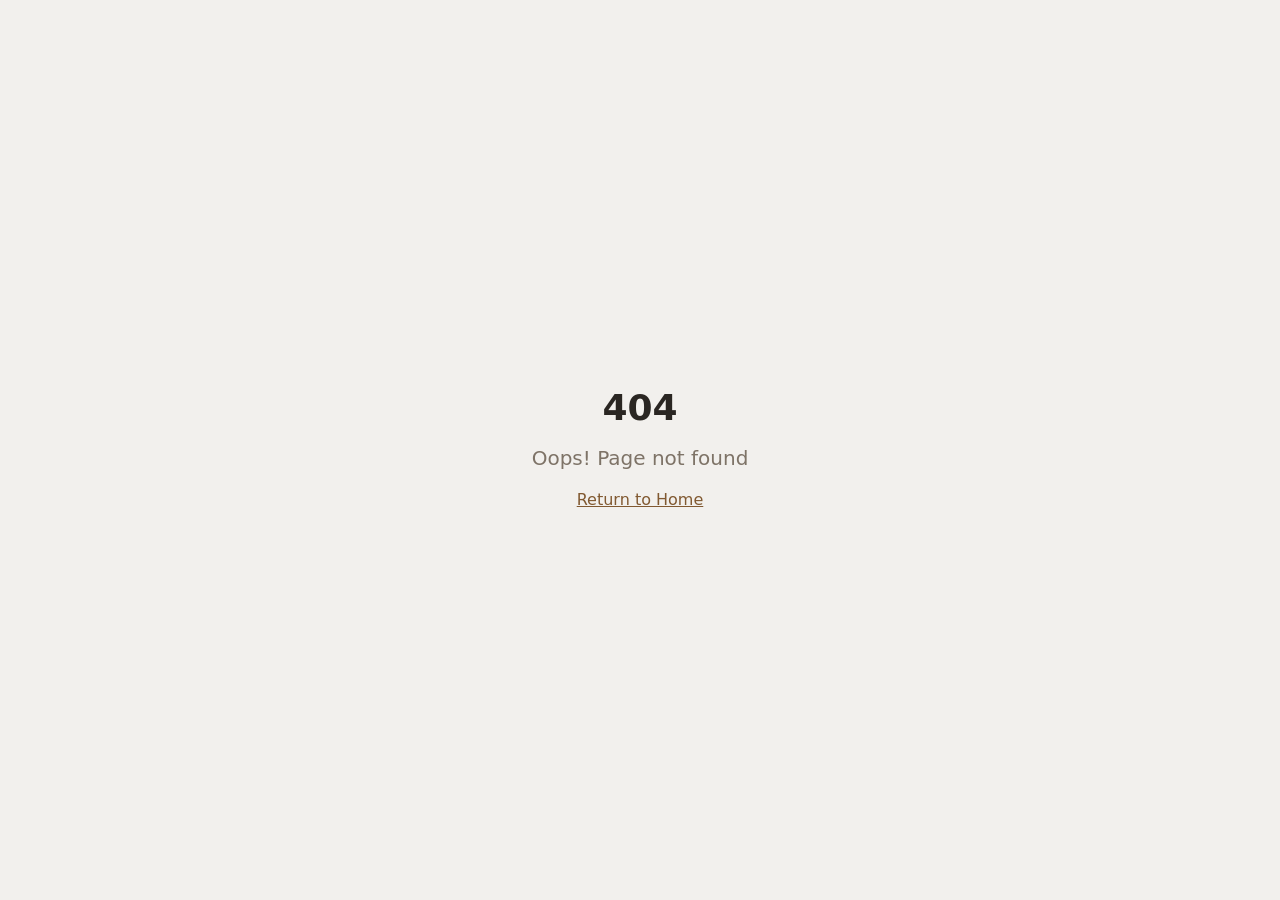
==== commit 25fd43f7: "Server: automatische sync 03-05-2026 14:15:58" ====
--- a/index.html
+++ b/index.html
@@ -3,28 +3,36 @@
   <head>
     <meta charset="UTF-8" />
     <meta name="viewport" content="width=device-width, initial-scale=1.0" />
-    <title>Rondefronten</title>
-    <meta name="description" content="Ontwerp jouw maatwerk boogkast online. Pas afmetingen, deuren en indeling aan en reserveer direct.">
+    <link rel="canonical" href="https://rondefronten.nl/">
+    <title>Rondefronten | Ronde Fronten op Maat — Boogkasten Handgemaakt in Nederland</title>
+    <meta name="description" content="Rondefronten.nl — specialist in ronde fronten en boogkasten op maat. Volledig handgemaakt in Nederland. Ontwerp uw eigen rondefronton of boogkast met onze configurator.">
+    <meta name="keywords" content="ronde fronten, rondefronten, boogkast op maat, ronde kast, maatwerk kasten, handgemaakt Nederland, boogkast">
     <meta name="author" content="Rondefronten.nl" />
 
     <meta property="og:type" content="website" />
-    <meta property="og:title" content="Rondefronten">
-    <meta property="og:description" content="Ontwerp jouw maatwerk boogkast online. Pas afmetingen, deuren en indeling aan en reserveer direct.">
-    <meta property="og:image" content="https://pub-bb2e103a32db4e198524a2e9ed8f35b4.r2.dev/cb210458-6aaa-4e6d-ab1a-d51c812c1c9e/id-preview-25a1227f--25bc20ab-cbd5-42db-992b-a2160a0b152b.lovable.app-1774458480716.png">
-
-    <meta name="twitter:card" content="summary_large_image" />
-    <meta name="twitter:site" content="@Rondefronten" />
-    <meta name="twitter:title" content="Rondefronten">
-    <meta name="twitter:description" content="Ontwerp jouw maatwerk boogkast online. Pas afmetingen, deuren en indeling aan en reserveer direct.">
-    <meta name="twitter:image" content="https://pub-bb2e103a32db4e198524a2e9ed8f35b4.r2.dev/cb210458-6aaa-4e6d-ab1a-d51c812c1c9e/id-preview-25a1227f--25bc20ab-cbd5-42db-992b-a2160a0b152b.lovable.app-1774458480716.png">
-
-  <link rel="icon" type="image/x-icon" href="/configurator/favicon.ico">
-
-  <link rel="preconnect" href="https://fonts.googleapis.com">
-  <link rel="preconnect" href="https://fonts.gstatic.com" crossorigin>
-  <link href="https://fonts.googleapis.com/css2?family=Playfair+Display:wght@400;500;600&family=Inter:wght@300;400;500;600&display=swap" rel="stylesheet">
-  <script type="module" crossorigin src="/configurator/assets/index-yRQ2DLSK.js"></script>
-  <link rel="stylesheet" crossorigin href="/configurator/assets/index-CMc9SNPm.css">
+    <meta property="og:url" content="https://rondefronten.nl/" />
+    <meta property="og:title" content="Rondefronten | Ronde Fronten op Maat">
+    <meta property="og:description" content="Specialist in ronde fronten en boogkasten op maat, volledig handgemaakt in Nederland.">
+    <meta name="twitter:card" content="summary" />
+    <meta name="twitter:title" content="Rondefronten | Ronde Fronten op Maat">
+    <meta name="twitter:description" content="Specialist in ronde fronten en boogkasten op maat, volledig handgemaakt in Nederland.">
+    <link rel="icon" type="image/svg+xml" href="/favicon.svg">
+    <script type="application/ld+json">
+    {
+      "@context": "https://schema.org",
+      "@type": "LocalBusiness",
+      "name": "Rondefronten",
+      "url": "https://rondefronten.nl",
+      "description": "Specialist in ronde fronten en boogkasten op maat, volledig handgemaakt in Nederland.",
+      "keywords": "ronde fronten, rondefronten, boogkast op maat",
+      "address": {
+        "@type": "PostalAddress",
+        "addressCountry": "NL"
+      }
+    }
+    </script>
+  <script type="module" crossorigin src="/assets/index-CC1uHq0O.js"></script>
+  <link rel="stylesheet" crossorigin href="/assets/index-Cs7XOZYv.css">
 </head>
 
   <body>
--- a/assets/index-Cs7XOZYv.css
+++ b/assets/index-Cs7XOZYv.css
@@ -0,0 +1 @@
+*,:before,:after{--tw-border-spacing-x: 0;--tw-border-spacing-y: 0;--tw-translate-x: 0;--tw-translate-y: 0;--tw-rotate: 0;--tw-skew-x: 0;--tw-skew-y: 0;--tw-scale-x: 1;--tw-scale-y: 1;--tw-pan-x: ;--tw-pan-y: ;--tw-pinch-zoom: ;--tw-scroll-snap-strictness: proximity;--tw-gradient-from-position: ;--tw-gradient-via-position: ;--tw-gradient-to-position: ;--tw-ordinal: ;--tw-slashed-zero: ;--tw-numeric-figure: ;--tw-numeric-spacing: ;--tw-numeric-fraction: ;--tw-ring-inset: ;--tw-ring-offset-width: 0px;--tw-ring-offset-color: #fff;--tw-ring-color: rgb(59 130 246 / .5);--tw-ring-offset-shadow: 0 0 #0000;--tw-ring-shadow: 0 0 #0000;--tw-shadow: 0 0 #0000;--tw-shadow-colored: 0 0 #0000;--tw-blur: ;--tw-brightness: ;--tw-contrast: ;--tw-grayscale: ;--tw-hue-rotate: ;--tw-invert: ;--tw-saturate: ;--tw-sepia: ;--tw-drop-shadow: ;--tw-backdrop-blur: ;--tw-backdrop-brightness: ;--tw-backdrop-contrast: ;--tw-backdrop-grayscale: ;--tw-backdrop-hue-rotate: ;--tw-backdrop-invert: ;--tw-backdrop-opacity: ;--tw-backdrop-saturate: ;--tw-backdrop-sepia: ;--tw-contain-size: ;--tw-contain-layout: ;--tw-contain-paint: ;--tw-contain-style: }::backdrop{--tw-border-spacing-x: 0;--tw-border-spacing-y: 0;--tw-translate-x: 0;--tw-translate-y: 0;--tw-rotate: 0;--tw-skew-x: 0;--tw-skew-y: 0;--tw-scale-x: 1;--tw-scale-y: 1;--tw-pan-x: ;--tw-pan-y: ;--tw-pinch-zoom: ;--tw-scroll-snap-strictness: proximity;--tw-gradient-from-position: ;--tw-gradient-via-position: ;--tw-gradient-to-position: ;--tw-ordinal: ;--tw-slashed-zero: ;--tw-numeric-figure: ;--tw-numeric-spacing: ;--tw-numeric-fraction: ;--tw-ring-inset: ;--tw-ring-offset-width: 0px;--tw-ring-offset-color: #fff;--tw-ring-color: rgb(59 130 246 / .5);--tw-ring-offset-shadow: 0 0 #0000;--tw-ring-shadow: 0 0 #0000;--tw-shadow: 0 0 #0000;--tw-shadow-colored: 0 0 #0000;--tw-blur: ;--tw-brightness: ;--tw-contrast: ;--tw-grayscale: ;--tw-hue-rotate: ;--tw-invert: ;--tw-saturate: ;--tw-sepia: ;--tw-drop-shadow: ;--tw-backdrop-blur: ;--tw-backdrop-brightness: ;--tw-backdrop-contrast: ;--tw-backdrop-grayscale: ;--tw-backdrop-hue-rotate: ;--tw-backdrop-invert: ;--tw-backdrop-opacity: ;--tw-backdrop-saturate: ;--tw-backdrop-sepia: ;--tw-contain-size: ;--tw-contain-layout: ;--tw-contain-paint: ;--tw-contain-style: }*,:before,:after{box-sizing:border-box;border-width:0;border-style:solid;border-color:#e5e7eb}:before,:after{--tw-content: ""}html,:host{line-height:1.5;-webkit-text-size-adjust:100%;-moz-tab-size:4;-o-tab-size:4;tab-size:4;font-family:ui-sans-serif,system-ui,sans-serif,"Apple Color Emoji","Segoe UI Emoji",Segoe UI Symbol,"Noto Color Emoji";font-feature-settings:normal;font-variation-settings:normal;-webkit-tap-highlight-color:transparent}body{margin:0;line-height:inherit}hr{height:0;color:inherit;border-top-width:1px}abbr:where([title]){-webkit-text-decoration:underline dotted;text-decoration:underline dotted}h1,h2,h3,h4,h5,h6{font-size:inherit;font-weight:inherit}a{color:inherit;text-decoration:inherit}b,strong{font-weight:bolder}code,kbd,samp,pre{font-family:ui-monospace,SFMono-Regular,Menlo,Monaco,Consolas,Liberation Mono,Courier New,monospace;font-feature-settings:normal;font-variation-settings:normal;font-size:1em}small{font-size:80%}sub,sup{font-size:75%;line-height:0;position:relative;vertical-align:baseline}sub{bottom:-.25em}sup{top:-.5em}table{text-indent:0;border-color:inherit;border-collapse:collapse}button,input,optgroup,select,textarea{font-family:inherit;font-feature-settings:inherit;font-variation-settings:inherit;font-size:100%;font-weight:inherit;line-height:inherit;letter-spacing:inherit;color:inherit;margin:0;padding:0}button,select{text-transform:none}button,input:where([type=button]),input:where([type=reset]),input:where([type=submit]){-webkit-appearance:button;background-color:transparent;background-image:none}:-moz-focusring{outline:auto}:-moz-ui-invalid{box-shadow:none}progress{vertical-align:baseline}::-webkit-inner-spin-button,::-webkit-outer-spin-button{height:auto}[type=search]{-webkit-appearance:textfield;outline-offset:-2px}::-webkit-search-decoration{-webkit-appearance:none}::-webkit-file-upload-button{-webkit-appearance:button;font:inherit}summary{display:list-item}blockquote,dl,dd,h1,h2,h3,h4,h5,h6,hr,figure,p,pre{margin:0}fieldset{margin:0;padding:0}legend{padding:0}ol,ul,menu{list-style:none;margin:0;padding:0}dialog{padding:0}textarea{resize:vertical}input::-moz-placeholder,textarea::-moz-placeholder{opacity:1;color:#9ca3af}input::placeholder,textarea::placeholder{opacity:1;color:#9ca3af}button,[role=button]{cursor:pointer}:disabled{cursor:default}img,svg,video,canvas,audio,iframe,embed,object{display:block;vertical-align:middle}img,video{max-width:100%;height:auto}[hidden]:where(:not([hidden=until-found])){display:none}:root{--background: 40 20% 98%;--foreground: 30 10% 15%;--card: 0 0% 100%;--card-foreground: 30 10% 15%;--popover: 0 0% 100%;--popover-foreground: 30 10% 15%;--primary: 30 45% 35%;--primary-foreground: 40 20% 98%;--secondary: 35 25% 92%;--secondary-foreground: 30 10% 25%;--muted: 35 15% 94%;--muted-foreground: 30 10% 45%;--accent: 25 85% 45%;--accent-foreground: 0 0% 100%;--destructive: 0 84% 60%;--destructive-foreground: 0 0% 100%;--border: 35 20% 88%;--input: 35 20% 88%;--ring: 25 85% 45%;--radius: .5rem;--wood: 30 45% 55%;--wood-dark: 30 35% 35%;--wood-light: 35 40% 75%;--wood-grain: 30 30% 40%;--dimension: 220 70% 30%;--sidebar-background: 35 20% 96%;--sidebar-foreground: 30 10% 25%;--sidebar-primary: 30 45% 35%;--sidebar-primary-foreground: 40 20% 98%;--sidebar-accent: 35 25% 90%;--sidebar-accent-foreground: 30 10% 25%;--sidebar-border: 35 20% 88%;--sidebar-ring: 25 85% 45%}.dark{--background: 30 15% 8%;--foreground: 35 20% 95%;--card: 30 15% 12%;--card-foreground: 35 20% 95%;--popover: 30 15% 12%;--popover-foreground: 35 20% 95%;--primary: 35 50% 60%;--primary-foreground: 30 15% 8%;--secondary: 30 15% 18%;--secondary-foreground: 35 20% 95%;--muted: 30 15% 18%;--muted-foreground: 35 15% 60%;--accent: 25 85% 55%;--accent-foreground: 0 0% 100%;--destructive: 0 70% 45%;--destructive-foreground: 0 0% 100%;--border: 30 15% 22%;--input: 30 15% 22%;--ring: 25 85% 55%;--wood: 30 40% 40%;--wood-dark: 30 30% 25%;--wood-light: 35 35% 55%;--wood-grain: 30 25% 30%;--dimension: 220 60% 55%;--sidebar-background: 30 15% 10%;--sidebar-foreground: 35 20% 90%;--sidebar-primary: 35 50% 60%;--sidebar-primary-foreground: 30 15% 8%;--sidebar-accent: 30 15% 16%;--sidebar-accent-foreground: 35 20% 90%;--sidebar-border: 30 15% 22%;--sidebar-ring: 25 85% 55%}*{border-color:hsl(var(--border))}body{background-color:hsl(var(--background));color:hsl(var(--foreground));font-feature-settings:"rlig" 1,"calt" 1}.container{width:100%;margin-right:auto;margin-left:auto;padding-right:2rem;padding-left:2rem}@media (min-width: 1400px){.container{max-width:1400px}}.sr-only{position:absolute;width:1px;height:1px;padding:0;margin:-1px;overflow:hidden;clip:rect(0,0,0,0);white-space:nowrap;border-width:0}.pointer-events-none{pointer-events:none}.pointer-events-auto{pointer-events:auto}.visible{visibility:visible}.invisible{visibility:hidden}.fixed{position:fixed}.absolute{position:absolute}.relative{position:relative}.sticky{position:sticky}.inset-0{top:0;right:0;bottom:0;left:0}.inset-x-0{left:0;right:0}.inset-y-0{top:0;bottom:0}.-bottom-12{bottom:-3rem}.-left-12{left:-3rem}.-right-12{right:-3rem}.-top-12{top:-3rem}.bottom-0{bottom:0}.left-0{left:0}.left-1{left:.25rem}.left-1\/2{left:50%}.left-2{left:.5rem}.left-\[50\%\]{left:50%}.right-0{right:0}.right-1{right:.25rem}.right-2{right:.5rem}.right-3{right:.75rem}.right-4{right:1rem}.top-0{top:0}.top-1\.5{top:.375rem}.top-1\/2{top:50%}.top-2{top:.5rem}.top-3\.5{top:.875rem}.top-4{top:1rem}.top-\[1px\]{top:1px}.top-\[50\%\]{top:50%}.top-\[60\%\]{top:60%}.top-full{top:100%}.z-10{z-index:10}.z-20{z-index:20}.z-50{z-index:50}.z-\[100\]{z-index:100}.z-\[1\]{z-index:1}.order-1{order:1}.order-2{order:2}.-mx-1{margin-left:-.25rem;margin-right:-.25rem}.mx-2{margin-left:.5rem;margin-right:.5rem}.mx-3\.5{margin-left:.875rem;margin-right:.875rem}.mx-auto{margin-left:auto;margin-right:auto}.my-0\.5{margin-top:.125rem;margin-bottom:.125rem}.my-1{margin-top:.25rem;margin-bottom:.25rem}.-mb-2{margin-bottom:-.5rem}.-ml-4{margin-left:-1rem}.-mt-4{margin-top:-1rem}.mb-1{margin-bottom:.25rem}.mb-1\.5{margin-bottom:.375rem}.mb-10{margin-bottom:2.5rem}.mb-4{margin-bottom:1rem}.mb-6{margin-bottom:1.5rem}.ml-1{margin-left:.25rem}.ml-auto{margin-left:auto}.mr-2{margin-right:.5rem}.mt-0\.5{margin-top:.125rem}.mt-1{margin-top:.25rem}.mt-1\.5{margin-top:.375rem}.mt-2{margin-top:.5rem}.mt-24{margin-top:6rem}.mt-4{margin-top:1rem}.mt-auto{margin-top:auto}.block{display:block}.flex{display:flex}.inline-flex{display:inline-flex}.table{display:table}.grid{display:grid}.hidden{display:none}.aspect-square{aspect-ratio:1 / 1}.aspect-video{aspect-ratio:16 / 9}.size-4{width:1rem;height:1rem}.h-1\.5{height:.375rem}.h-10{height:2.5rem}.h-11{height:2.75rem}.h-12{height:3rem}.h-2{height:.5rem}.h-2\.5{height:.625rem}.h-20{height:5rem}.h-3{height:.75rem}.h-3\.5{height:.875rem}.h-4{height:1rem}.h-5{height:1.25rem}.h-6{height:1.5rem}.h-7{height:1.75rem}.h-8{height:2rem}.h-9{height:2.25rem}.h-\[1px\]{height:1px}.h-\[var\(--radix-navigation-menu-viewport-height\)\]{height:var(--radix-navigation-menu-viewport-height)}.h-\[var\(--radix-select-trigger-height\)\]{height:var(--radix-select-trigger-height)}.h-auto{height:auto}.h-full{height:100%}.h-px{height:1px}.h-svh{height:100svh}.max-h-96{max-height:24rem}.max-h-\[300px\]{max-height:300px}.max-h-screen{max-height:100vh}.min-h-0{min-height:0px}.min-h-\[300px\]{min-height:300px}.min-h-\[80px\]{min-height:80px}.min-h-screen{min-height:100vh}.min-h-svh{min-height:100svh}.w-0{width:0px}.w-1{width:.25rem}.w-10{width:2.5rem}.w-11{width:2.75rem}.w-16{width:4rem}.w-2{width:.5rem}.w-2\.5{width:.625rem}.w-20{width:5rem}.w-3{width:.75rem}.w-3\.5{width:.875rem}.w-3\/4{width:75%}.w-4{width:1rem}.w-5{width:1.25rem}.w-6{width:1.5rem}.w-64{width:16rem}.w-7{width:1.75rem}.w-72{width:18rem}.w-8{width:2rem}.w-9{width:2.25rem}.w-\[--sidebar-width\]{width:var(--sidebar-width)}.w-\[100px\]{width:100px}.w-\[1px\]{width:1px}.w-auto{width:auto}.w-full{width:100%}.w-max{width:-moz-max-content;width:max-content}.w-px{width:1px}.min-w-0{min-width:0px}.min-w-5{min-width:1.25rem}.min-w-\[12rem\]{min-width:12rem}.min-w-\[8rem\]{min-width:8rem}.min-w-\[var\(--radix-select-trigger-width\)\]{min-width:var(--radix-select-trigger-width)}.max-w-2xl{max-width:42rem}.max-w-4xl{max-width:56rem}.max-w-7xl{max-width:80rem}.max-w-\[--skeleton-width\]{max-width:var(--skeleton-width)}.max-w-lg{max-width:32rem}.max-w-max{max-width:-moz-max-content;max-width:max-content}.max-w-sm{max-width:24rem}.max-w-xl{max-width:36rem}.flex-1{flex:1 1 0%}.flex-shrink-0,.shrink-0{flex-shrink:0}.grow{flex-grow:1}.grow-0{flex-grow:0}.basis-full{flex-basis:100%}.caption-bottom{caption-side:bottom}.border-collapse{border-collapse:collapse}.-translate-x-1\/2{--tw-translate-x: -50%;transform:translate(var(--tw-translate-x),var(--tw-translate-y)) rotate(var(--tw-rotate)) skew(var(--tw-skew-x)) skewY(var(--tw-skew-y)) scaleX(var(--tw-scale-x)) scaleY(var(--tw-scale-y))}.-translate-x-px{--tw-translate-x: -1px;transform:translate(var(--tw-translate-x),var(--tw-translate-y)) rotate(var(--tw-rotate)) skew(var(--tw-skew-x)) skewY(var(--tw-skew-y)) scaleX(var(--tw-scale-x)) scaleY(var(--tw-scale-y))}.-translate-y-1\/2{--tw-translate-y: -50%;transform:translate(var(--tw-translate-x),var(--tw-translate-y)) rotate(var(--tw-rotate)) skew(var(--tw-skew-x)) skewY(var(--tw-skew-y)) scaleX(var(--tw-scale-x)) scaleY(var(--tw-scale-y))}.translate-x-\[-50\%\]{--tw-translate-x: -50%;transform:translate(var(--tw-translate-x),var(--tw-translate-y)) rotate(var(--tw-rotate)) skew(var(--tw-skew-x)) skewY(var(--tw-skew-y)) scaleX(var(--tw-scale-x)) scaleY(var(--tw-scale-y))}.translate-x-px{--tw-translate-x: 1px;transform:translate(var(--tw-translate-x),var(--tw-translate-y)) rotate(var(--tw-rotate)) skew(var(--tw-skew-x)) skewY(var(--tw-skew-y)) scaleX(var(--tw-scale-x)) scaleY(var(--tw-scale-y))}.translate-y-\[-50\%\]{--tw-translate-y: -50%;transform:translate(var(--tw-translate-x),var(--tw-translate-y)) rotate(var(--tw-rotate)) skew(var(--tw-skew-x)) skewY(var(--tw-skew-y)) scaleX(var(--tw-scale-x)) scaleY(var(--tw-scale-y))}.rotate-45{--tw-rotate: 45deg;transform:translate(var(--tw-translate-x),var(--tw-translate-y)) rotate(var(--tw-rotate)) skew(var(--tw-skew-x)) skewY(var(--tw-skew-y)) scaleX(var(--tw-scale-x)) scaleY(var(--tw-scale-y))}.rotate-90{--tw-rotate: 90deg;transform:translate(var(--tw-translate-x),var(--tw-translate-y)) rotate(var(--tw-rotate)) skew(var(--tw-skew-x)) skewY(var(--tw-skew-y)) scaleX(var(--tw-scale-x)) scaleY(var(--tw-scale-y))}.transform{transform:translate(var(--tw-translate-x),var(--tw-translate-y)) rotate(var(--tw-rotate)) skew(var(--tw-skew-x)) skewY(var(--tw-skew-y)) scaleX(var(--tw-scale-x)) scaleY(var(--tw-scale-y))}@keyframes pulse{50%{opacity:.5}}.animate-pulse{animation:pulse 2s cubic-bezier(.4,0,.6,1) infinite}.cursor-default{cursor:default}.cursor-pointer{cursor:pointer}.touch-none{touch-action:none}.select-none{-webkit-user-select:none;-moz-user-select:none;user-select:none}.list-none{list-style-type:none}.grid-cols-2{grid-template-columns:repeat(2,minmax(0,1fr))}.grid-cols-3{grid-template-columns:repeat(3,minmax(0,1fr))}.flex-row{flex-direction:row}.flex-col{flex-direction:column}.flex-col-reverse{flex-direction:column-reverse}.flex-wrap{flex-wrap:wrap}.items-start{align-items:flex-start}.items-end{align-items:flex-end}.items-center{align-items:center}.items-stretch{align-items:stretch}.justify-center{justify-content:center}.justify-between{justify-content:space-between}.gap-1{gap:.25rem}.gap-1\.5{gap:.375rem}.gap-2{gap:.5rem}.gap-3{gap:.75rem}.gap-4{gap:1rem}.gap-6{gap:1.5rem}.gap-8{gap:2rem}.space-x-1>:not([hidden])~:not([hidden]){--tw-space-x-reverse: 0;margin-right:calc(.25rem * var(--tw-space-x-reverse));margin-left:calc(.25rem * calc(1 - var(--tw-space-x-reverse)))}.space-x-4>:not([hidden])~:not([hidden]){--tw-space-x-reverse: 0;margin-right:calc(1rem * var(--tw-space-x-reverse));margin-left:calc(1rem * calc(1 - var(--tw-space-x-reverse)))}.space-y-1>:not([hidden])~:not([hidden]){--tw-space-y-reverse: 0;margin-top:calc(.25rem * calc(1 - var(--tw-space-y-reverse)));margin-bottom:calc(.25rem * var(--tw-space-y-reverse))}.space-y-1\.5>:not([hidden])~:not([hidden]){--tw-space-y-reverse: 0;margin-top:calc(.375rem * calc(1 - var(--tw-space-y-reverse)));margin-bottom:calc(.375rem * var(--tw-space-y-reverse))}.space-y-2>:not([hidden])~:not([hidden]){--tw-space-y-reverse: 0;margin-top:calc(.5rem * calc(1 - var(--tw-space-y-reverse)));margin-bottom:calc(.5rem * var(--tw-space-y-reverse))}.space-y-3>:not([hidden])~:not([hidden]){--tw-space-y-reverse: 0;margin-top:calc(.75rem * calc(1 - var(--tw-space-y-reverse)));margin-bottom:calc(.75rem * var(--tw-space-y-reverse))}.space-y-4>:not([hidden])~:not([hidden]){--tw-space-y-reverse: 0;margin-top:calc(1rem * calc(1 - var(--tw-space-y-reverse)));margin-bottom:calc(1rem * var(--tw-space-y-reverse))}.overflow-auto{overflow:auto}.overflow-hidden{overflow:hidden}.overflow-y-auto{overflow-y:auto}.overflow-x-hidden{overflow-x:hidden}.whitespace-nowrap{white-space:nowrap}.break-words{overflow-wrap:break-word}.rounded-\[2px\]{border-radius:2px}.rounded-\[inherit\]{border-radius:inherit}.rounded-full{border-radius:9999px}.rounded-lg{border-radius:var(--radius)}.rounded-md{border-radius:calc(var(--radius) - 2px)}.rounded-sm{border-radius:calc(var(--radius) - 4px)}.rounded-xl{border-radius:.75rem}.rounded-r{border-top-right-radius:.25rem;border-bottom-right-radius:.25rem}.rounded-r-none{border-top-right-radius:0;border-bottom-right-radius:0}.rounded-t-\[10px\]{border-top-left-radius:10px;border-top-right-radius:10px}.rounded-tl-sm{border-top-left-radius:calc(var(--radius) - 4px)}.border{border-width:1px}.border-2{border-width:2px}.border-4{border-width:4px}.border-\[1\.5px\]{border-width:1.5px}.border-y{border-top-width:1px;border-bottom-width:1px}.border-b{border-bottom-width:1px}.border-l{border-left-width:1px}.border-r{border-right-width:1px}.border-r-0{border-right-width:0px}.border-t{border-top-width:1px}.border-dashed{border-style:dashed}.border-\[\#2a2a2a\]{--tw-border-opacity: 1;border-color:rgb(42 42 42 / var(--tw-border-opacity, 1))}.border-\[\#333\]{--tw-border-opacity: 1;border-color:rgb(51 51 51 / var(--tw-border-opacity, 1))}.border-\[\#7a5c4a\]{--tw-border-opacity: 1;border-color:rgb(122 92 74 / var(--tw-border-opacity, 1))}.border-\[--color-border\]{border-color:var(--color-border)}.border-border{border-color:hsl(var(--border))}.border-border\/50{border-color:hsl(var(--border) / .5)}.border-destructive{border-color:hsl(var(--destructive))}.border-destructive\/50{border-color:hsl(var(--destructive) / .5)}.border-input{border-color:hsl(var(--input))}.border-primary{border-color:hsl(var(--primary))}.border-primary-foreground\/20{border-color:hsl(var(--primary-foreground) / .2)}.border-sidebar-border{border-color:hsl(var(--sidebar-border))}.border-transparent{border-color:transparent}.border-l-transparent{border-left-color:transparent}.border-t-transparent{border-top-color:transparent}.bg-\[\#171717\]{--tw-bg-opacity: 1;background-color:rgb(23 23 23 / var(--tw-bg-opacity, 1))}.bg-\[\#1a1a1a\]{--tw-bg-opacity: 1;background-color:rgb(26 26 26 / var(--tw-bg-opacity, 1))}.bg-\[\#1e1e1e\]{--tw-bg-opacity: 1;background-color:rgb(30 30 30 / var(--tw-bg-opacity, 1))}.bg-\[\#7a5c4a\]{--tw-bg-opacity: 1;background-color:rgb(122 92 74 / var(--tw-bg-opacity, 1))}.bg-\[\#fafaf8\]{--tw-bg-opacity: 1;background-color:rgb(250 250 248 / var(--tw-bg-opacity, 1))}.bg-\[--color-bg\]{background-color:var(--color-bg)}.bg-accent{background-color:hsl(var(--accent))}.bg-background{background-color:hsl(var(--background))}.bg-black\/60{background-color:#0009}.bg-black\/80{background-color:#000c}.bg-border{background-color:hsl(var(--border))}.bg-card{background-color:hsl(var(--card))}.bg-destructive{background-color:hsl(var(--destructive))}.bg-foreground{background-color:hsl(var(--foreground))}.bg-muted{background-color:hsl(var(--muted))}.bg-muted\/30{background-color:hsl(var(--muted) / .3)}.bg-muted\/50{background-color:hsl(var(--muted) / .5)}.bg-popover{background-color:hsl(var(--popover))}.bg-primary{background-color:hsl(var(--primary))}.bg-primary-foreground{background-color:hsl(var(--primary-foreground))}.bg-secondary{background-color:hsl(var(--secondary))}.bg-sidebar{background-color:hsl(var(--sidebar-background))}.bg-sidebar-border{background-color:hsl(var(--sidebar-border))}.bg-transparent{background-color:transparent}.bg-white{--tw-bg-opacity: 1;background-color:rgb(255 255 255 / var(--tw-bg-opacity, 1))}.fill-current{fill:currentColor}.object-cover{-o-object-fit:cover;object-fit:cover}.p-0{padding:0}.p-1{padding:.25rem}.p-2{padding:.5rem}.p-3{padding:.75rem}.p-4{padding:1rem}.p-5{padding:1.25rem}.p-6{padding:1.5rem}.p-\[1px\]{padding:1px}.px-1{padding-left:.25rem;padding-right:.25rem}.px-2{padding-left:.5rem;padding-right:.5rem}.px-2\.5{padding-left:.625rem;padding-right:.625rem}.px-3{padding-left:.75rem;padding-right:.75rem}.px-4{padding-left:1rem;padding-right:1rem}.px-5{padding-left:1.25rem;padding-right:1.25rem}.px-8{padding-left:2rem;padding-right:2rem}.py-0\.5{padding-top:.125rem;padding-bottom:.125rem}.py-1{padding-top:.25rem;padding-bottom:.25rem}.py-1\.5{padding-top:.375rem;padding-bottom:.375rem}.py-16{padding-top:4rem;padding-bottom:4rem}.py-2{padding-top:.5rem;padding-bottom:.5rem}.py-20{padding-top:5rem;padding-bottom:5rem}.py-3{padding-top:.75rem;padding-bottom:.75rem}.py-4{padding-top:1rem;padding-bottom:1rem}.py-6{padding-top:1.5rem;padding-bottom:1.5rem}.py-8{padding-top:2rem;padding-bottom:2rem}.py-\[3px\]{padding-top:3px;padding-bottom:3px}.pb-3{padding-bottom:.75rem}.pb-4{padding-bottom:1rem}.pb-6{padding-bottom:1.5rem}.pl-2\.5{padding-left:.625rem}.pl-4{padding-left:1rem}.pl-8{padding-left:2rem}.pr-2{padding-right:.5rem}.pr-2\.5{padding-right:.625rem}.pr-8{padding-right:2rem}.pt-0{padding-top:0}.pt-1{padding-top:.25rem}.pt-3{padding-top:.75rem}.pt-4{padding-top:1rem}.text-left{text-align:left}.text-center{text-align:center}.align-middle{vertical-align:middle}.font-mono{font-family:ui-monospace,SFMono-Regular,Menlo,Monaco,Consolas,Liberation Mono,Courier New,monospace}.text-2xl{font-size:1.5rem;line-height:2rem}.text-3xl{font-size:1.875rem;line-height:2.25rem}.text-4xl{font-size:2.25rem;line-height:2.5rem}.text-\[0\.8rem\]{font-size:.8rem}.text-\[10px\]{font-size:10px}.text-\[11px\]{font-size:11px}.text-\[9px\]{font-size:9px}.text-base{font-size:1rem;line-height:1.5rem}.text-lg{font-size:1.125rem;line-height:1.75rem}.text-sm{font-size:.875rem;line-height:1.25rem}.text-xl{font-size:1.25rem;line-height:1.75rem}.text-xs{font-size:.75rem;line-height:1rem}.font-bold{font-weight:700}.font-light{font-weight:300}.font-medium{font-weight:500}.font-normal{font-weight:400}.font-semibold{font-weight:600}.uppercase{text-transform:uppercase}.italic{font-style:italic}.tabular-nums{--tw-numeric-spacing: tabular-nums;font-variant-numeric:var(--tw-ordinal) var(--tw-slashed-zero) var(--tw-numeric-figure) var(--tw-numeric-spacing) var(--tw-numeric-fraction)}.leading-none{line-height:1}.leading-relaxed{line-height:1.625}.tracking-\[0\.2em\]{letter-spacing:.2em}.tracking-tight{letter-spacing:-.025em}.tracking-wide{letter-spacing:.025em}.tracking-widest{letter-spacing:.1em}.text-\[\#1a1a1a\]{--tw-text-opacity: 1;color:rgb(26 26 26 / var(--tw-text-opacity, 1))}.text-\[\#b5727a\]{--tw-text-opacity: 1;color:rgb(181 114 122 / var(--tw-text-opacity, 1))}.text-\[\#b5907a\]{--tw-text-opacity: 1;color:rgb(181 144 122 / var(--tw-text-opacity, 1))}.text-accent-foreground{color:hsl(var(--accent-foreground))}.text-card-foreground{color:hsl(var(--card-foreground))}.text-current{color:currentColor}.text-destructive{color:hsl(var(--destructive))}.text-destructive-foreground{color:hsl(var(--destructive-foreground))}.text-foreground{color:hsl(var(--foreground))}.text-foreground\/50{color:hsl(var(--foreground) / .5)}.text-muted-foreground{color:hsl(var(--muted-foreground))}.text-popover-foreground{color:hsl(var(--popover-foreground))}.text-primary{color:hsl(var(--primary))}.text-primary-foreground{color:hsl(var(--primary-foreground))}.text-primary-foreground\/70{color:hsl(var(--primary-foreground) / .7)}.text-red-400{--tw-text-opacity: 1;color:rgb(248 113 113 / var(--tw-text-opacity, 1))}.text-secondary-foreground{color:hsl(var(--secondary-foreground))}.text-sidebar-foreground{color:hsl(var(--sidebar-foreground))}.text-sidebar-foreground\/70{color:hsl(var(--sidebar-foreground) / .7)}.text-white{--tw-text-opacity: 1;color:rgb(255 255 255 / var(--tw-text-opacity, 1))}.text-white\/25{color:#ffffff40}.text-white\/30{color:#ffffff4d}.text-white\/40{color:#fff6}.text-white\/50{color:#ffffff80}.text-white\/60{color:#fff9}.text-white\/70{color:#ffffffb3}.text-white\/80{color:#fffc}.underline{text-decoration-line:underline}.underline-offset-4{text-underline-offset:4px}.opacity-0{opacity:0}.opacity-50{opacity:.5}.opacity-60{opacity:.6}.opacity-70{opacity:.7}.opacity-90{opacity:.9}.shadow{--tw-shadow: 0 1px 3px 0 rgb(0 0 0 / .1), 0 1px 2px -1px rgb(0 0 0 / .1);--tw-shadow-colored: 0 1px 3px 0 var(--tw-shadow-color), 0 1px 2px -1px var(--tw-shadow-color);box-shadow:var(--tw-ring-offset-shadow, 0 0 #0000),var(--tw-ring-shadow, 0 0 #0000),var(--tw-shadow)}.shadow-2xl{--tw-shadow: 0 25px 50px -12px rgb(0 0 0 / .25);--tw-shadow-colored: 0 25px 50px -12px var(--tw-shadow-color);box-shadow:var(--tw-ring-offset-shadow, 0 0 #0000),var(--tw-ring-shadow, 0 0 #0000),var(--tw-shadow)}.shadow-\[0_0_0_1px_hsl\(var\(--sidebar-border\)\)\]{--tw-shadow: 0 0 0 1px hsl(var(--sidebar-border));--tw-shadow-colored: 0 0 0 1px var(--tw-shadow-color);box-shadow:var(--tw-ring-offset-shadow, 0 0 #0000),var(--tw-ring-shadow, 0 0 #0000),var(--tw-shadow)}.shadow-lg{--tw-shadow: 0 10px 15px -3px rgb(0 0 0 / .1), 0 4px 6px -4px rgb(0 0 0 / .1);--tw-shadow-colored: 0 10px 15px -3px var(--tw-shadow-color), 0 4px 6px -4px var(--tw-shadow-color);box-shadow:var(--tw-ring-offset-shadow, 0 0 #0000),var(--tw-ring-shadow, 0 0 #0000),var(--tw-shadow)}.shadow-md{--tw-shadow: 0 4px 6px -1px rgb(0 0 0 / .1), 0 2px 4px -2px rgb(0 0 0 / .1);--tw-shadow-colored: 0 4px 6px -1px var(--tw-shadow-color), 0 2px 4px -2px var(--tw-shadow-color);box-shadow:var(--tw-ring-offset-shadow, 0 0 #0000),var(--tw-ring-shadow, 0 0 #0000),var(--tw-shadow)}.shadow-none{--tw-shadow: 0 0 #0000;--tw-shadow-colored: 0 0 #0000;box-shadow:var(--tw-ring-offset-shadow, 0 0 #0000),var(--tw-ring-shadow, 0 0 #0000),var(--tw-shadow)}.shadow-sm{--tw-shadow: 0 1px 2px 0 rgb(0 0 0 / .05);--tw-shadow-colored: 0 1px 2px 0 var(--tw-shadow-color);box-shadow:var(--tw-ring-offset-shadow, 0 0 #0000),var(--tw-ring-shadow, 0 0 #0000),var(--tw-shadow)}.shadow-xl{--tw-shadow: 0 20px 25px -5px rgb(0 0 0 / .1), 0 8px 10px -6px rgb(0 0 0 / .1);--tw-shadow-colored: 0 20px 25px -5px var(--tw-shadow-color), 0 8px 10px -6px var(--tw-shadow-color);box-shadow:var(--tw-ring-offset-shadow, 0 0 #0000),var(--tw-ring-shadow, 0 0 #0000),var(--tw-shadow)}.outline-none{outline:2px solid transparent;outline-offset:2px}.outline{outline-style:solid}.ring-0{--tw-ring-offset-shadow: var(--tw-ring-inset) 0 0 0 var(--tw-ring-offset-width) var(--tw-ring-offset-color);--tw-ring-shadow: var(--tw-ring-inset) 0 0 0 calc(0px + var(--tw-ring-offset-width)) var(--tw-ring-color);box-shadow:var(--tw-ring-offset-shadow),var(--tw-ring-shadow),var(--tw-shadow, 0 0 #0000)}.ring-2{--tw-ring-offset-shadow: var(--tw-ring-inset) 0 0 0 var(--tw-ring-offset-width) var(--tw-ring-offset-color);--tw-ring-shadow: var(--tw-ring-inset) 0 0 0 calc(2px + var(--tw-ring-offset-width)) var(--tw-ring-color);box-shadow:var(--tw-ring-offset-shadow),var(--tw-ring-shadow),var(--tw-shadow, 0 0 #0000)}.ring-ring{--tw-ring-color: hsl(var(--ring))}.ring-sidebar-ring{--tw-ring-color: hsl(var(--sidebar-ring))}.ring-offset-background{--tw-ring-offset-color: hsl(var(--background))}.drop-shadow-lg{--tw-drop-shadow: drop-shadow(0 10px 8px rgb(0 0 0 / .04)) drop-shadow(0 4px 3px rgb(0 0 0 / .1));filter:var(--tw-blur) var(--tw-brightness) var(--tw-contrast) var(--tw-grayscale) var(--tw-hue-rotate) var(--tw-invert) var(--tw-saturate) var(--tw-sepia) var(--tw-drop-shadow)}.filter{filter:var(--tw-blur) var(--tw-brightness) var(--tw-contrast) var(--tw-grayscale) var(--tw-hue-rotate) var(--tw-invert) var(--tw-saturate) var(--tw-sepia) var(--tw-drop-shadow)}.transition{transition-property:color,background-color,border-color,text-decoration-color,fill,stroke,opacity,box-shadow,transform,filter,-webkit-backdrop-filter;transition-property:color,background-color,border-color,text-decoration-color,fill,stroke,opacity,box-shadow,transform,filter,backdrop-filter;transition-property:color,background-color,border-color,text-decoration-color,fill,stroke,opacity,box-shadow,transform,filter,backdrop-filter,-webkit-backdrop-filter;transition-timing-function:cubic-bezier(.4,0,.2,1);transition-duration:.15s}.transition-\[left\,right\,width\]{transition-property:left,right,width;transition-timing-function:cubic-bezier(.4,0,.2,1);transition-duration:.15s}.transition-\[margin\,opa\]{transition-property:margin,opa;transition-timing-function:cubic-bezier(.4,0,.2,1);transition-duration:.15s}.transition-\[width\,height\,padding\]{transition-property:width,height,padding;transition-timing-function:cubic-bezier(.4,0,.2,1);transition-duration:.15s}.transition-\[width\]{transition-property:width;transition-timing-function:cubic-bezier(.4,0,.2,1);transition-duration:.15s}.transition-all{transition-property:all;transition-timing-function:cubic-bezier(.4,0,.2,1);transition-duration:.15s}.transition-colors{transition-property:color,background-color,border-color,text-decoration-color,fill,stroke;transition-timing-function:cubic-bezier(.4,0,.2,1);transition-duration:.15s}.transition-opacity{transition-property:opacity;transition-timing-function:cubic-bezier(.4,0,.2,1);transition-duration:.15s}.transition-transform{transition-property:transform;transition-timing-function:cubic-bezier(.4,0,.2,1);transition-duration:.15s}.duration-1000{transition-duration:1s}.duration-200{transition-duration:.2s}.ease-in-out{transition-timing-function:cubic-bezier(.4,0,.2,1)}.ease-linear{transition-timing-function:linear}.ease-out{transition-timing-function:cubic-bezier(0,0,.2,1)}@keyframes enter{0%{opacity:var(--tw-enter-opacity, 1);transform:translate3d(var(--tw-enter-translate-x, 0),var(--tw-enter-translate-y, 0),0) scale3d(var(--tw-enter-scale, 1),var(--tw-enter-scale, 1),var(--tw-enter-scale, 1)) rotate(var(--tw-enter-rotate, 0))}}@keyframes exit{to{opacity:var(--tw-exit-opacity, 1);transform:translate3d(var(--tw-exit-translate-x, 0),var(--tw-exit-translate-y, 0),0) scale3d(var(--tw-exit-scale, 1),var(--tw-exit-scale, 1),var(--tw-exit-scale, 1)) rotate(var(--tw-exit-rotate, 0))}}.animate-in{animation-name:enter;animation-duration:.15s;--tw-enter-opacity: initial;--tw-enter-scale: initial;--tw-enter-rotate: initial;--tw-enter-translate-x: initial;--tw-enter-translate-y: initial}.fade-in-0{--tw-enter-opacity: 0}.fade-in-80{--tw-enter-opacity: .8}.zoom-in-95{--tw-enter-scale: .95}.duration-1000{animation-duration:1s}.duration-200{animation-duration:.2s}.ease-in-out{animation-timing-function:cubic-bezier(.4,0,.2,1)}.ease-linear{animation-timing-function:linear}.ease-out{animation-timing-function:cubic-bezier(0,0,.2,1)}.bg-grid{background-image:linear-gradient(to right,hsl(var(--border)) 1px,transparent 1px),linear-gradient(to bottom,hsl(var(--border)) 1px,transparent 1px);background-size:20px 20px}.premium-slider [data-orientation=horizontal]{height:3px}.premium-slider [role=slider]{width:14px;height:14px;border-width:1.5px;transition:box-shadow .2s ease,transform .15s ease}.premium-slider [role=slider]:hover{box-shadow:0 0 12px 3px #ffffff26;transform:scale(1.15)}.premium-slider [role=slider]:active{transform:scale(1.05)}.file\:border-0::file-selector-button{border-width:0px}.file\:bg-transparent::file-selector-button{background-color:transparent}.file\:text-sm::file-selector-button{font-size:.875rem;line-height:1.25rem}.file\:font-medium::file-selector-button{font-weight:500}.file\:text-foreground::file-selector-button{color:hsl(var(--foreground))}.placeholder\:text-muted-foreground::-moz-placeholder{color:hsl(var(--muted-foreground))}.placeholder\:text-muted-foreground::placeholder{color:hsl(var(--muted-foreground))}.placeholder\:text-white\/20::-moz-placeholder{color:#fff3}.placeholder\:text-white\/20::placeholder{color:#fff3}.after\:absolute:after{content:var(--tw-content);position:absolute}.after\:-inset-2:after{content:var(--tw-content);top:-.5rem;right:-.5rem;bottom:-.5rem;left:-.5rem}.after\:inset-y-0:after{content:var(--tw-content);top:0;bottom:0}.after\:left-1\/2:after{content:var(--tw-content);left:50%}.after\:w-1:after{content:var(--tw-content);width:.25rem}.after\:w-\[2px\]:after{content:var(--tw-content);width:2px}.after\:-translate-x-1\/2:after{content:var(--tw-content);--tw-translate-x: -50%;transform:translate(var(--tw-translate-x),var(--tw-translate-y)) rotate(var(--tw-rotate)) skew(var(--tw-skew-x)) skewY(var(--tw-skew-y)) scaleX(var(--tw-scale-x)) scaleY(var(--tw-scale-y))}.first\:rounded-l-md:first-child{border-top-left-radius:calc(var(--radius) - 2px);border-bottom-left-radius:calc(var(--radius) - 2px)}.first\:border-l:first-child{border-left-width:1px}.last\:rounded-r-md:last-child{border-top-right-radius:calc(var(--radius) - 2px);border-bottom-right-radius:calc(var(--radius) - 2px)}.focus-within\:relative:focus-within{position:relative}.focus-within\:z-20:focus-within{z-index:20}.hover\:scale-105:hover{--tw-scale-x: 1.05;--tw-scale-y: 1.05;transform:translate(var(--tw-translate-x),var(--tw-translate-y)) rotate(var(--tw-rotate)) skew(var(--tw-skew-x)) skewY(var(--tw-skew-y)) scaleX(var(--tw-scale-x)) scaleY(var(--tw-scale-y))}.hover\:scale-110:hover{--tw-scale-x: 1.1;--tw-scale-y: 1.1;transform:translate(var(--tw-translate-x),var(--tw-translate-y)) rotate(var(--tw-rotate)) skew(var(--tw-skew-x)) skewY(var(--tw-skew-y)) scaleX(var(--tw-scale-x)) scaleY(var(--tw-scale-y))}.hover\:bg-\[\#252525\]:hover{--tw-bg-opacity: 1;background-color:rgb(37 37 37 / var(--tw-bg-opacity, 1))}.hover\:bg-\[\#6a4c3a\]:hover{--tw-bg-opacity: 1;background-color:rgb(106 76 58 / var(--tw-bg-opacity, 1))}.hover\:bg-\[\#7a5c4a\]\/10:hover{background-color:#7a5c4a1a}.hover\:bg-accent:hover{background-color:hsl(var(--accent))}.hover\:bg-destructive\/80:hover{background-color:hsl(var(--destructive) / .8)}.hover\:bg-destructive\/90:hover{background-color:hsl(var(--destructive) / .9)}.hover\:bg-muted:hover{background-color:hsl(var(--muted))}.hover\:bg-muted\/50:hover{background-color:hsl(var(--muted) / .5)}.hover\:bg-primary:hover{background-color:hsl(var(--primary))}.hover\:bg-primary\/80:hover{background-color:hsl(var(--primary) / .8)}.hover\:bg-primary\/90:hover{background-color:hsl(var(--primary) / .9)}.hover\:bg-secondary:hover{background-color:hsl(var(--secondary))}.hover\:bg-secondary\/80:hover{background-color:hsl(var(--secondary) / .8)}.hover\:bg-sidebar-accent:hover{background-color:hsl(var(--sidebar-accent))}.hover\:bg-white\/90:hover{background-color:#ffffffe6}.hover\:text-accent-foreground:hover{color:hsl(var(--accent-foreground))}.hover\:text-foreground:hover{color:hsl(var(--foreground))}.hover\:text-muted-foreground:hover{color:hsl(var(--muted-foreground))}.hover\:text-primary-foreground:hover{color:hsl(var(--primary-foreground))}.hover\:text-primary\/90:hover{color:hsl(var(--primary) / .9)}.hover\:text-sidebar-accent-foreground:hover{color:hsl(var(--sidebar-accent-foreground))}.hover\:text-white:hover{--tw-text-opacity: 1;color:rgb(255 255 255 / var(--tw-text-opacity, 1))}.hover\:underline:hover{text-decoration-line:underline}.hover\:opacity-100:hover{opacity:1}.hover\:shadow-\[0_0_0_1px_hsl\(var\(--sidebar-accent\)\)\]:hover{--tw-shadow: 0 0 0 1px hsl(var(--sidebar-accent));--tw-shadow-colored: 0 0 0 1px var(--tw-shadow-color);box-shadow:var(--tw-ring-offset-shadow, 0 0 #0000),var(--tw-ring-shadow, 0 0 #0000),var(--tw-shadow)}.hover\:after\:bg-sidebar-border:hover:after{content:var(--tw-content);background-color:hsl(var(--sidebar-border))}.focus\:border-\[\#666\]:focus{--tw-border-opacity: 1;border-color:rgb(102 102 102 / var(--tw-border-opacity, 1))}.focus\:bg-accent:focus{background-color:hsl(var(--accent))}.focus\:bg-primary:focus{background-color:hsl(var(--primary))}.focus\:text-accent-foreground:focus{color:hsl(var(--accent-foreground))}.focus\:text-primary-foreground:focus{color:hsl(var(--primary-foreground))}.focus\:opacity-100:focus{opacity:1}.focus\:outline-none:focus{outline:2px solid transparent;outline-offset:2px}.focus\:ring-2:focus{--tw-ring-offset-shadow: var(--tw-ring-inset) 0 0 0 var(--tw-ring-offset-width) var(--tw-ring-offset-color);--tw-ring-shadow: var(--tw-ring-inset) 0 0 0 calc(2px + var(--tw-ring-offset-width)) var(--tw-ring-color);box-shadow:var(--tw-ring-offset-shadow),var(--tw-ring-shadow),var(--tw-shadow, 0 0 #0000)}.focus\:ring-ring:focus{--tw-ring-color: hsl(var(--ring))}.focus\:ring-offset-2:focus{--tw-ring-offset-width: 2px}.focus-visible\:outline-none:focus-visible{outline:2px solid transparent;outline-offset:2px}.focus-visible\:ring-1:focus-visible{--tw-ring-offset-shadow: var(--tw-ring-inset) 0 0 0 var(--tw-ring-offset-width) var(--tw-ring-offset-color);--tw-ring-shadow: var(--tw-ring-inset) 0 0 0 calc(1px + var(--tw-ring-offset-width)) var(--tw-ring-color);box-shadow:var(--tw-ring-offset-shadow),var(--tw-ring-shadow),var(--tw-shadow, 0 0 #0000)}.focus-visible\:ring-2:focus-visible{--tw-ring-offset-shadow: var(--tw-ring-inset) 0 0 0 var(--tw-ring-offset-width) var(--tw-ring-offset-color);--tw-ring-shadow: var(--tw-ring-inset) 0 0 0 calc(2px + var(--tw-ring-offset-width)) var(--tw-ring-color);box-shadow:var(--tw-ring-offset-shadow),var(--tw-ring-shadow),var(--tw-shadow, 0 0 #0000)}.focus-visible\:ring-ring:focus-visible{--tw-ring-color: hsl(var(--ring))}.focus-visible\:ring-sidebar-ring:focus-visible{--tw-ring-color: hsl(var(--sidebar-ring))}.focus-visible\:ring-offset-1:focus-visible{--tw-ring-offset-width: 1px}.focus-visible\:ring-offset-2:focus-visible{--tw-ring-offset-width: 2px}.focus-visible\:ring-offset-background:focus-visible{--tw-ring-offset-color: hsl(var(--background))}.active\:bg-sidebar-accent:active{background-color:hsl(var(--sidebar-accent))}.active\:text-sidebar-accent-foreground:active{color:hsl(var(--sidebar-accent-foreground))}.disabled\:pointer-events-none:disabled{pointer-events:none}.disabled\:cursor-not-allowed:disabled{cursor:not-allowed}.disabled\:opacity-25:disabled{opacity:.25}.disabled\:opacity-50:disabled{opacity:.5}.group\/menu-item:focus-within .group-focus-within\/menu-item\:opacity-100{opacity:1}.group\/menu-item:hover .group-hover\/menu-item\:opacity-100,.group:hover .group-hover\:opacity-100{opacity:1}.group.destructive .group-\[\.destructive\]\:border-muted\/40{border-color:hsl(var(--muted) / .4)}.group.toaster .group-\[\.toaster\]\:border-border{border-color:hsl(var(--border))}.group.toast .group-\[\.toast\]\:bg-muted{background-color:hsl(var(--muted))}.group.toast .group-\[\.toast\]\:bg-primary{background-color:hsl(var(--primary))}.group.toaster .group-\[\.toaster\]\:bg-background{background-color:hsl(var(--background))}.group.destructive .group-\[\.destructive\]\:text-red-300{--tw-text-opacity: 1;color:rgb(252 165 165 / var(--tw-text-opacity, 1))}.group.toast .group-\[\.toast\]\:text-muted-foreground{color:hsl(var(--muted-foreground))}.group.toast .group-\[\.toast\]\:text-primary-foreground{color:hsl(var(--primary-foreground))}.group.toaster .group-\[\.toaster\]\:text-foreground{color:hsl(var(--foreground))}.group.toaster .group-\[\.toaster\]\:shadow-lg{--tw-shadow: 0 10px 15px -3px rgb(0 0 0 / .1), 0 4px 6px -4px rgb(0 0 0 / .1);--tw-shadow-colored: 0 10px 15px -3px var(--tw-shadow-color), 0 4px 6px -4px var(--tw-shadow-color);box-shadow:var(--tw-ring-offset-shadow, 0 0 #0000),var(--tw-ring-shadow, 0 0 #0000),var(--tw-shadow)}.group.destructive .group-\[\.destructive\]\:hover\:border-destructive\/30:hover{border-color:hsl(var(--destructive) / .3)}.group.destructive .group-\[\.destructive\]\:hover\:bg-destructive:hover{background-color:hsl(var(--destructive))}.group.destructive .group-\[\.destructive\]\:hover\:text-destructive-foreground:hover{color:hsl(var(--destructive-foreground))}.group.destructive .group-\[\.destructive\]\:hover\:text-red-50:hover{--tw-text-opacity: 1;color:rgb(254 242 242 / var(--tw-text-opacity, 1))}.group.destructive .group-\[\.destructive\]\:focus\:ring-destructive:focus{--tw-ring-color: hsl(var(--destructive))}.group.destructive .group-\[\.destructive\]\:focus\:ring-red-400:focus{--tw-ring-opacity: 1;--tw-ring-color: rgb(248 113 113 / var(--tw-ring-opacity, 1))}.group.destructive .group-\[\.destructive\]\:focus\:ring-offset-red-600:focus{--tw-ring-offset-color: #dc2626}.peer\/menu-button:hover~.peer-hover\/menu-button\:text-sidebar-accent-foreground{color:hsl(var(--sidebar-accent-foreground))}.peer:disabled~.peer-disabled\:cursor-not-allowed{cursor:not-allowed}.peer:disabled~.peer-disabled\:opacity-70{opacity:.7}.has-\[\[data-variant\=inset\]\]\:bg-sidebar:has([data-variant=inset]){background-color:hsl(var(--sidebar-background))}.has-\[\:disabled\]\:opacity-50:has(:disabled){opacity:.5}.group\/menu-item:has([data-sidebar=menu-action]) .group-has-\[\[data-sidebar\=menu-action\]\]\/menu-item\:pr-8{padding-right:2rem}.aria-disabled\:pointer-events-none[aria-disabled=true]{pointer-events:none}.aria-disabled\:opacity-50[aria-disabled=true]{opacity:.5}.aria-selected\:bg-accent[aria-selected=true]{background-color:hsl(var(--accent))}.aria-selected\:bg-accent\/50[aria-selected=true]{background-color:hsl(var(--accent) / .5)}.aria-selected\:text-accent-foreground[aria-selected=true]{color:hsl(var(--accent-foreground))}.aria-selected\:text-muted-foreground[aria-selected=true]{color:hsl(var(--muted-foreground))}.aria-selected\:opacity-100[aria-selected=true]{opacity:1}.aria-selected\:opacity-30[aria-selected=true]{opacity:.3}.data-\[disabled\=true\]\:pointer-events-none[data-disabled=true],.data-\[disabled\]\:pointer-events-none[data-disabled]{pointer-events:none}.data-\[panel-group-direction\=vertical\]\:h-px[data-panel-group-direction=vertical]{height:1px}.data-\[panel-group-direction\=vertical\]\:w-full[data-panel-group-direction=vertical]{width:100%}.data-\[side\=bottom\]\:translate-y-1[data-side=bottom]{--tw-translate-y: .25rem;transform:translate(var(--tw-translate-x),var(--tw-translate-y)) rotate(var(--tw-rotate)) skew(var(--tw-skew-x)) skewY(var(--tw-skew-y)) scaleX(var(--tw-scale-x)) scaleY(var(--tw-scale-y))}.data-\[side\=left\]\:-translate-x-1[data-side=left]{--tw-translate-x: -.25rem;transform:translate(var(--tw-translate-x),var(--tw-translate-y)) rotate(var(--tw-rotate)) skew(var(--tw-skew-x)) skewY(var(--tw-skew-y)) scaleX(var(--tw-scale-x)) scaleY(var(--tw-scale-y))}.data-\[side\=right\]\:translate-x-1[data-side=right]{--tw-translate-x: .25rem;transform:translate(var(--tw-translate-x),var(--tw-translate-y)) rotate(var(--tw-rotate)) skew(var(--tw-skew-x)) skewY(var(--tw-skew-y)) scaleX(var(--tw-scale-x)) scaleY(var(--tw-scale-y))}.data-\[side\=top\]\:-translate-y-1[data-side=top]{--tw-translate-y: -.25rem;transform:translate(var(--tw-translate-x),var(--tw-translate-y)) rotate(var(--tw-rotate)) skew(var(--tw-skew-x)) skewY(var(--tw-skew-y)) scaleX(var(--tw-scale-x)) scaleY(var(--tw-scale-y))}.data-\[state\=checked\]\:translate-x-5[data-state=checked]{--tw-translate-x: 1.25rem;transform:translate(var(--tw-translate-x),var(--tw-translate-y)) rotate(var(--tw-rotate)) skew(var(--tw-skew-x)) skewY(var(--tw-skew-y)) scaleX(var(--tw-scale-x)) scaleY(var(--tw-scale-y))}.data-\[state\=unchecked\]\:translate-x-0[data-state=unchecked],.data-\[swipe\=cancel\]\:translate-x-0[data-swipe=cancel]{--tw-translate-x: 0px;transform:translate(var(--tw-translate-x),var(--tw-translate-y)) rotate(var(--tw-rotate)) skew(var(--tw-skew-x)) skewY(var(--tw-skew-y)) scaleX(var(--tw-scale-x)) scaleY(var(--tw-scale-y))}.data-\[swipe\=end\]\:translate-x-\[var\(--radix-toast-swipe-end-x\)\][data-swipe=end]{--tw-translate-x: var(--radix-toast-swipe-end-x);transform:translate(var(--tw-translate-x),var(--tw-translate-y)) rotate(var(--tw-rotate)) skew(var(--tw-skew-x)) skewY(var(--tw-skew-y)) scaleX(var(--tw-scale-x)) scaleY(var(--tw-scale-y))}.data-\[swipe\=move\]\:translate-x-\[var\(--radix-toast-swipe-move-x\)\][data-swipe=move]{--tw-translate-x: var(--radix-toast-swipe-move-x);transform:translate(var(--tw-translate-x),var(--tw-translate-y)) rotate(var(--tw-rotate)) skew(var(--tw-skew-x)) skewY(var(--tw-skew-y)) scaleX(var(--tw-scale-x)) scaleY(var(--tw-scale-y))}@keyframes accordion-up{0%{height:var(--radix-accordion-content-height)}to{height:0}}.data-\[state\=closed\]\:animate-accordion-up[data-state=closed]{animation:accordion-up .2s ease-out}@keyframes accordion-down{0%{height:0}to{height:var(--radix-accordion-content-height)}}.data-\[state\=open\]\:animate-accordion-down[data-state=open]{animation:accordion-down .2s ease-out}.data-\[panel-group-direction\=vertical\]\:flex-col[data-panel-group-direction=vertical]{flex-direction:column}.data-\[active\=true\]\:bg-sidebar-accent[data-active=true]{background-color:hsl(var(--sidebar-accent))}.data-\[active\]\:bg-accent\/50[data-active]{background-color:hsl(var(--accent) / .5)}.data-\[selected\=\'true\'\]\:bg-accent[data-selected=true]{background-color:hsl(var(--accent))}.data-\[state\=active\]\:bg-background[data-state=active]{background-color:hsl(var(--background))}.data-\[state\=checked\]\:bg-primary[data-state=checked]{background-color:hsl(var(--primary))}.data-\[state\=on\]\:bg-accent[data-state=on],.data-\[state\=open\]\:bg-accent[data-state=open]{background-color:hsl(var(--accent))}.data-\[state\=open\]\:bg-accent\/50[data-state=open]{background-color:hsl(var(--accent) / .5)}.data-\[state\=open\]\:bg-secondary[data-state=open]{background-color:hsl(var(--secondary))}.data-\[state\=selected\]\:bg-muted[data-state=selected]{background-color:hsl(var(--muted))}.data-\[state\=unchecked\]\:bg-input[data-state=unchecked]{background-color:hsl(var(--input))}.data-\[active\=true\]\:font-medium[data-active=true]{font-weight:500}.data-\[active\=true\]\:text-sidebar-accent-foreground[data-active=true]{color:hsl(var(--sidebar-accent-foreground))}.data-\[selected\=true\]\:text-accent-foreground[data-selected=true]{color:hsl(var(--accent-foreground))}.data-\[state\=active\]\:text-foreground[data-state=active]{color:hsl(var(--foreground))}.data-\[state\=checked\]\:text-primary-foreground[data-state=checked]{color:hsl(var(--primary-foreground))}.data-\[state\=on\]\:text-accent-foreground[data-state=on],.data-\[state\=open\]\:text-accent-foreground[data-state=open]{color:hsl(var(--accent-foreground))}.data-\[state\=open\]\:text-muted-foreground[data-state=open]{color:hsl(var(--muted-foreground))}.data-\[disabled\=true\]\:opacity-50[data-disabled=true],.data-\[disabled\]\:opacity-50[data-disabled]{opacity:.5}.data-\[state\=open\]\:opacity-100[data-state=open]{opacity:1}.data-\[state\=active\]\:shadow-sm[data-state=active]{--tw-shadow: 0 1px 2px 0 rgb(0 0 0 / .05);--tw-shadow-colored: 0 1px 2px 0 var(--tw-shadow-color);box-shadow:var(--tw-ring-offset-shadow, 0 0 #0000),var(--tw-ring-shadow, 0 0 #0000),var(--tw-shadow)}.data-\[swipe\=move\]\:transition-none[data-swipe=move]{transition-property:none}.data-\[state\=closed\]\:duration-300[data-state=closed]{transition-duration:.3s}.data-\[state\=open\]\:duration-500[data-state=open]{transition-duration:.5s}.data-\[motion\^\=from-\]\:animate-in[data-motion^=from-],.data-\[state\=open\]\:animate-in[data-state=open],.data-\[state\=visible\]\:animate-in[data-state=visible]{animation-name:enter;animation-duration:.15s;--tw-enter-opacity: initial;--tw-enter-scale: initial;--tw-enter-rotate: initial;--tw-enter-translate-x: initial;--tw-enter-translate-y: initial}.data-\[motion\^\=to-\]\:animate-out[data-motion^=to-],.data-\[state\=closed\]\:animate-out[data-state=closed],.data-\[state\=hidden\]\:animate-out[data-state=hidden],.data-\[swipe\=end\]\:animate-out[data-swipe=end]{animation-name:exit;animation-duration:.15s;--tw-exit-opacity: initial;--tw-exit-scale: initial;--tw-exit-rotate: initial;--tw-exit-translate-x: initial;--tw-exit-translate-y: initial}.data-\[motion\^\=from-\]\:fade-in[data-motion^=from-]{--tw-enter-opacity: 0}.data-\[motion\^\=to-\]\:fade-out[data-motion^=to-],.data-\[state\=closed\]\:fade-out-0[data-state=closed]{--tw-exit-opacity: 0}.data-\[state\=closed\]\:fade-out-80[data-state=closed]{--tw-exit-opacity: .8}.data-\[state\=hidden\]\:fade-out[data-state=hidden]{--tw-exit-opacity: 0}.data-\[state\=open\]\:fade-in-0[data-state=open],.data-\[state\=visible\]\:fade-in[data-state=visible]{--tw-enter-opacity: 0}.data-\[state\=closed\]\:zoom-out-95[data-state=closed]{--tw-exit-scale: .95}.data-\[state\=open\]\:zoom-in-90[data-state=open]{--tw-enter-scale: .9}.data-\[state\=open\]\:zoom-in-95[data-state=open]{--tw-enter-scale: .95}.data-\[motion\=from-end\]\:slide-in-from-right-52[data-motion=from-end]{--tw-enter-translate-x: 13rem}.data-\[motion\=from-start\]\:slide-in-from-left-52[data-motion=from-start]{--tw-enter-translate-x: -13rem}.data-\[motion\=to-end\]\:slide-out-to-right-52[data-motion=to-end]{--tw-exit-translate-x: 13rem}.data-\[motion\=to-start\]\:slide-out-to-left-52[data-motion=to-start]{--tw-exit-translate-x: -13rem}.data-\[side\=bottom\]\:slide-in-from-top-2[data-side=bottom]{--tw-enter-translate-y: -.5rem}.data-\[side\=left\]\:slide-in-from-right-2[data-side=left]{--tw-enter-translate-x: .5rem}.data-\[side\=right\]\:slide-in-from-left-2[data-side=right]{--tw-enter-translate-x: -.5rem}.data-\[side\=top\]\:slide-in-from-bottom-2[data-side=top]{--tw-enter-translate-y: .5rem}.data-\[state\=closed\]\:slide-out-to-bottom[data-state=closed]{--tw-exit-translate-y: 100%}.data-\[state\=closed\]\:slide-out-to-left[data-state=closed]{--tw-exit-translate-x: -100%}.data-\[state\=closed\]\:slide-out-to-left-1\/2[data-state=closed]{--tw-exit-translate-x: -50%}.data-\[state\=closed\]\:slide-out-to-right[data-state=closed],.data-\[state\=closed\]\:slide-out-to-right-full[data-state=closed]{--tw-exit-translate-x: 100%}.data-\[state\=closed\]\:slide-out-to-top[data-state=closed]{--tw-exit-translate-y: -100%}.data-\[state\=closed\]\:slide-out-to-top-\[48\%\][data-state=closed]{--tw-exit-translate-y: -48%}.data-\[state\=open\]\:slide-in-from-bottom[data-state=open]{--tw-enter-translate-y: 100%}.data-\[state\=open\]\:slide-in-from-left[data-state=open]{--tw-enter-translate-x: -100%}.data-\[state\=open\]\:slide-in-from-left-1\/2[data-state=open]{--tw-enter-translate-x: -50%}.data-\[state\=open\]\:slide-in-from-right[data-state=open]{--tw-enter-translate-x: 100%}.data-\[state\=open\]\:slide-in-from-top[data-state=open]{--tw-enter-translate-y: -100%}.data-\[state\=open\]\:slide-in-from-top-\[48\%\][data-state=open]{--tw-enter-translate-y: -48%}.data-\[state\=open\]\:slide-in-from-top-full[data-state=open]{--tw-enter-translate-y: -100%}.data-\[state\=closed\]\:duration-300[data-state=closed]{animation-duration:.3s}.data-\[state\=open\]\:duration-500[data-state=open]{animation-duration:.5s}.data-\[panel-group-direction\=vertical\]\:after\:left-0[data-panel-group-direction=vertical]:after{content:var(--tw-content);left:0}.data-\[panel-group-direction\=vertical\]\:after\:h-1[data-panel-group-direction=vertical]:after{content:var(--tw-content);height:.25rem}.data-\[panel-group-direction\=vertical\]\:after\:w-full[data-panel-group-direction=vertical]:after{content:var(--tw-content);width:100%}.data-\[panel-group-direction\=vertical\]\:after\:-translate-y-1\/2[data-panel-group-direction=vertical]:after{content:var(--tw-content);--tw-translate-y: -50%;transform:translate(var(--tw-translate-x),var(--tw-translate-y)) rotate(var(--tw-rotate)) skew(var(--tw-skew-x)) skewY(var(--tw-skew-y)) scaleX(var(--tw-scale-x)) scaleY(var(--tw-scale-y))}.data-\[panel-group-direction\=vertical\]\:after\:translate-x-0[data-panel-group-direction=vertical]:after{content:var(--tw-content);--tw-translate-x: 0px;transform:translate(var(--tw-translate-x),var(--tw-translate-y)) rotate(var(--tw-rotate)) skew(var(--tw-skew-x)) skewY(var(--tw-skew-y)) scaleX(var(--tw-scale-x)) scaleY(var(--tw-scale-y))}.data-\[state\=open\]\:hover\:bg-sidebar-accent:hover[data-state=open]{background-color:hsl(var(--sidebar-accent))}.data-\[state\=open\]\:hover\:text-sidebar-accent-foreground:hover[data-state=open]{color:hsl(var(--sidebar-accent-foreground))}.group[data-collapsible=offcanvas] .group-data-\[collapsible\=offcanvas\]\:left-\[calc\(var\(--sidebar-width\)\*-1\)\]{left:calc(var(--sidebar-width) * -1)}.group[data-collapsible=offcanvas] .group-data-\[collapsible\=offcanvas\]\:right-\[calc\(var\(--sidebar-width\)\*-1\)\]{right:calc(var(--sidebar-width) * -1)}.group[data-side=left] .group-data-\[side\=left\]\:-right-4{right:-1rem}.group[data-side=right] .group-data-\[side\=right\]\:left-0{left:0}.group[data-collapsible=icon] .group-data-\[collapsible\=icon\]\:-mt-8{margin-top:-2rem}.group[data-collapsible=icon] .group-data-\[collapsible\=icon\]\:hidden{display:none}.group[data-collapsible=icon] .group-data-\[collapsible\=icon\]\:\!size-8{width:2rem!important;height:2rem!important}.group[data-collapsible=icon] .group-data-\[collapsible\=icon\]\:w-\[--sidebar-width-icon\]{width:var(--sidebar-width-icon)}.group[data-collapsible=icon] .group-data-\[collapsible\=icon\]\:w-\[calc\(var\(--sidebar-width-icon\)_\+_theme\(spacing\.4\)\)\]{width:calc(var(--sidebar-width-icon) + 1rem)}.group[data-collapsible=icon] .group-data-\[collapsible\=icon\]\:w-\[calc\(var\(--sidebar-width-icon\)_\+_theme\(spacing\.4\)_\+2px\)\]{width:calc(var(--sidebar-width-icon) + 1rem + 2px)}.group[data-collapsible=offcanvas] .group-data-\[collapsible\=offcanvas\]\:w-0{width:0px}.group[data-collapsible=offcanvas] .group-data-\[collapsible\=offcanvas\]\:translate-x-0{--tw-translate-x: 0px;transform:translate(var(--tw-translate-x),var(--tw-translate-y)) rotate(var(--tw-rotate)) skew(var(--tw-skew-x)) skewY(var(--tw-skew-y)) scaleX(var(--tw-scale-x)) scaleY(var(--tw-scale-y))}.group[data-side=right] .group-data-\[side\=right\]\:rotate-180,.group[data-state=open] .group-data-\[state\=open\]\:rotate-180{--tw-rotate: 180deg;transform:translate(var(--tw-translate-x),var(--tw-translate-y)) rotate(var(--tw-rotate)) skew(var(--tw-skew-x)) skewY(var(--tw-skew-y)) scaleX(var(--tw-scale-x)) scaleY(var(--tw-scale-y))}.group[data-collapsible=icon] .group-data-\[collapsible\=icon\]\:overflow-hidden{overflow:hidden}.group[data-variant=floating] .group-data-\[variant\=floating\]\:rounded-lg{border-radius:var(--radius)}.group[data-variant=floating] .group-data-\[variant\=floating\]\:border{border-width:1px}.group[data-side=left] .group-data-\[side\=left\]\:border-r{border-right-width:1px}.group[data-side=right] .group-data-\[side\=right\]\:border-l{border-left-width:1px}.group[data-variant=floating] .group-data-\[variant\=floating\]\:border-sidebar-border{border-color:hsl(var(--sidebar-border))}.group[data-collapsible=icon] .group-data-\[collapsible\=icon\]\:\!p-0{padding:0!important}.group[data-collapsible=icon] .group-data-\[collapsible\=icon\]\:\!p-2{padding:.5rem!important}.group[data-collapsible=icon] .group-data-\[collapsible\=icon\]\:opacity-0{opacity:0}.group[data-variant=floating] .group-data-\[variant\=floating\]\:shadow{--tw-shadow: 0 1px 3px 0 rgb(0 0 0 / .1), 0 1px 2px -1px rgb(0 0 0 / .1);--tw-shadow-colored: 0 1px 3px 0 var(--tw-shadow-color), 0 1px 2px -1px var(--tw-shadow-color);box-shadow:var(--tw-ring-offset-shadow, 0 0 #0000),var(--tw-ring-shadow, 0 0 #0000),var(--tw-shadow)}.group[data-collapsible=offcanvas] .group-data-\[collapsible\=offcanvas\]\:after\:left-full:after{content:var(--tw-content);left:100%}.group[data-collapsible=offcanvas] .group-data-\[collapsible\=offcanvas\]\:hover\:bg-sidebar:hover{background-color:hsl(var(--sidebar-background))}.peer\/menu-button[data-size=default]~.peer-data-\[size\=default\]\/menu-button\:top-1\.5{top:.375rem}.peer\/menu-button[data-size=lg]~.peer-data-\[size\=lg\]\/menu-button\:top-2\.5{top:.625rem}.peer\/menu-button[data-size=sm]~.peer-data-\[size\=sm\]\/menu-button\:top-1{top:.25rem}.peer[data-variant=inset]~.peer-data-\[variant\=inset\]\:min-h-\[calc\(100svh-theme\(spacing\.4\)\)\]{min-height:calc(100svh - 1rem)}.peer\/menu-button[data-active=true]~.peer-data-\[active\=true\]\/menu-button\:text-sidebar-accent-foreground{color:hsl(var(--sidebar-accent-foreground))}.dark\:border-destructive:is(.dark *){border-color:hsl(var(--destructive))}@media (min-width: 640px){.sm\:bottom-0{bottom:0}.sm\:right-0{right:0}.sm\:top-auto{top:auto}.sm\:mt-0{margin-top:0}.sm\:flex{display:flex}.sm\:max-w-sm{max-width:24rem}.sm\:flex-row{flex-direction:row}.sm\:flex-col{flex-direction:column}.sm\:justify-end{justify-content:flex-end}.sm\:gap-2\.5{gap:.625rem}.sm\:space-x-2>:not([hidden])~:not([hidden]){--tw-space-x-reverse: 0;margin-right:calc(.5rem * var(--tw-space-x-reverse));margin-left:calc(.5rem * calc(1 - var(--tw-space-x-reverse)))}.sm\:space-x-4>:not([hidden])~:not([hidden]){--tw-space-x-reverse: 0;margin-right:calc(1rem * var(--tw-space-x-reverse));margin-left:calc(1rem * calc(1 - var(--tw-space-x-reverse)))}.sm\:space-y-0>:not([hidden])~:not([hidden]){--tw-space-y-reverse: 0;margin-top:calc(0px * calc(1 - var(--tw-space-y-reverse)));margin-bottom:calc(0px * var(--tw-space-y-reverse))}.sm\:rounded-lg{border-radius:var(--radius)}.sm\:text-left{text-align:left}.data-\[state\=open\]\:sm\:slide-in-from-bottom-full[data-state=open]{--tw-enter-translate-y: 100%}}@media (min-width: 768px){.md\:absolute{position:absolute}.md\:block{display:block}.md\:flex{display:flex}.md\:hidden{display:none}.md\:min-h-\[500px\]{min-height:500px}.md\:w-\[var\(--radix-navigation-menu-viewport-width\)\]{width:var(--radix-navigation-menu-viewport-width)}.md\:w-auto{width:auto}.md\:max-w-\[420px\]{max-width:420px}.md\:grid-cols-4{grid-template-columns:repeat(4,minmax(0,1fr))}.md\:p-10{padding:2.5rem}.md\:text-4xl{font-size:2.25rem;line-height:2.5rem}.md\:text-6xl{font-size:3.75rem;line-height:1}.md\:text-sm{font-size:.875rem;line-height:1.25rem}.md\:opacity-0{opacity:0}.after\:md\:hidden:after{content:var(--tw-content);display:none}.peer[data-variant=inset]~.md\:peer-data-\[variant\=inset\]\:m-2{margin:.5rem}.peer[data-state=collapsed][data-variant=inset]~.md\:peer-data-\[state\=collapsed\]\:peer-data-\[variant\=inset\]\:ml-2{margin-left:.5rem}.peer[data-variant=inset]~.md\:peer-data-\[variant\=inset\]\:ml-0{margin-left:0}.peer[data-variant=inset]~.md\:peer-data-\[variant\=inset\]\:rounded-xl{border-radius:.75rem}.peer[data-variant=inset]~.md\:peer-data-\[variant\=inset\]\:shadow{--tw-shadow: 0 1px 3px 0 rgb(0 0 0 / .1), 0 1px 2px -1px rgb(0 0 0 / .1);--tw-shadow-colored: 0 1px 3px 0 var(--tw-shadow-color), 0 1px 2px -1px var(--tw-shadow-color);box-shadow:var(--tw-ring-offset-shadow, 0 0 #0000),var(--tw-ring-shadow, 0 0 #0000),var(--tw-shadow)}}@media (min-width: 1024px){.lg\:order-1{order:1}.lg\:order-2{order:2}.lg\:grid-cols-\[1fr_380px\]{grid-template-columns:1fr 380px}}.\[\&\:has\(\[aria-selected\]\)\]\:bg-accent:has([aria-selected]){background-color:hsl(var(--accent))}.first\:\[\&\:has\(\[aria-selected\]\)\]\:rounded-l-md:has([aria-selected]):first-child{border-top-left-radius:calc(var(--radius) - 2px);border-bottom-left-radius:calc(var(--radius) - 2px)}.last\:\[\&\:has\(\[aria-selected\]\)\]\:rounded-r-md:has([aria-selected]):last-child{border-top-right-radius:calc(var(--radius) - 2px);border-bottom-right-radius:calc(var(--radius) - 2px)}.\[\&\:has\(\[aria-selected\]\.day-outside\)\]\:bg-accent\/50:has([aria-selected].day-outside){background-color:hsl(var(--accent) / .5)}.\[\&\:has\(\[aria-selected\]\.day-range-end\)\]\:rounded-r-md:has([aria-selected].day-range-end){border-top-right-radius:calc(var(--radius) - 2px);border-bottom-right-radius:calc(var(--radius) - 2px)}.\[\&\:has\(\[role\=checkbox\]\)\]\:pr-0:has([role=checkbox]){padding-right:0}.\[\&\>button\]\:hidden>button{display:none}.\[\&\>span\:last-child\]\:truncate>span:last-child{overflow:hidden;text-overflow:ellipsis;white-space:nowrap}.\[\&\>span\]\:line-clamp-1>span{overflow:hidden;display:-webkit-box;-webkit-box-orient:vertical;-webkit-line-clamp:1}.\[\&\>svg\+div\]\:translate-y-\[-3px\]>svg+div{--tw-translate-y: -3px;transform:translate(var(--tw-translate-x),var(--tw-translate-y)) rotate(var(--tw-rotate)) skew(var(--tw-skew-x)) skewY(var(--tw-skew-y)) scaleX(var(--tw-scale-x)) scaleY(var(--tw-scale-y))}.\[\&\>svg\]\:absolute>svg{position:absolute}.\[\&\>svg\]\:left-4>svg{left:1rem}.\[\&\>svg\]\:top-4>svg{top:1rem}.\[\&\>svg\]\:size-3\.5>svg{width:.875rem;height:.875rem}.\[\&\>svg\]\:size-4>svg{width:1rem;height:1rem}.\[\&\>svg\]\:h-2\.5>svg{height:.625rem}.\[\&\>svg\]\:h-3>svg{height:.75rem}.\[\&\>svg\]\:w-2\.5>svg{width:.625rem}.\[\&\>svg\]\:w-3>svg{width:.75rem}.\[\&\>svg\]\:shrink-0>svg{flex-shrink:0}.\[\&\>svg\]\:text-destructive>svg{color:hsl(var(--destructive))}.\[\&\>svg\]\:text-foreground>svg{color:hsl(var(--foreground))}.\[\&\>svg\]\:text-muted-foreground>svg{color:hsl(var(--muted-foreground))}.\[\&\>svg\]\:text-sidebar-accent-foreground>svg{color:hsl(var(--sidebar-accent-foreground))}.\[\&\>svg\~\*\]\:pl-7>svg~*{padding-left:1.75rem}.\[\&\>tr\]\:last\:border-b-0:last-child>tr{border-bottom-width:0px}.\[\&\[data-panel-group-direction\=vertical\]\>div\]\:rotate-90[data-panel-group-direction=vertical]>div{--tw-rotate: 90deg;transform:translate(var(--tw-translate-x),var(--tw-translate-y)) rotate(var(--tw-rotate)) skew(var(--tw-skew-x)) skewY(var(--tw-skew-y)) scaleX(var(--tw-scale-x)) scaleY(var(--tw-scale-y))}.\[\&\[data-state\=open\]\>svg\]\:rotate-180[data-state=open]>svg{--tw-rotate: 180deg;transform:translate(var(--tw-translate-x),var(--tw-translate-y)) rotate(var(--tw-rotate)) skew(var(--tw-skew-x)) skewY(var(--tw-skew-y)) scaleX(var(--tw-scale-x)) scaleY(var(--tw-scale-y))}.\[\&_\.recharts-cartesian-axis-tick_text\]\:fill-muted-foreground .recharts-cartesian-axis-tick text{fill:hsl(var(--muted-foreground))}.\[\&_\.recharts-cartesian-grid_line\[stroke\=\'\#ccc\'\]\]\:stroke-border\/50 .recharts-cartesian-grid line[stroke="#ccc"]{stroke:hsl(var(--border) / .5)}.\[\&_\.recharts-curve\.recharts-tooltip-cursor\]\:stroke-border .recharts-curve.recharts-tooltip-cursor{stroke:hsl(var(--border))}.\[\&_\.recharts-dot\[stroke\=\'\#fff\'\]\]\:stroke-transparent .recharts-dot[stroke="#fff"]{stroke:transparent}.\[\&_\.recharts-layer\]\:outline-none .recharts-layer{outline:2px solid transparent;outline-offset:2px}.\[\&_\.recharts-polar-grid_\[stroke\=\'\#ccc\'\]\]\:stroke-border .recharts-polar-grid [stroke="#ccc"]{stroke:hsl(var(--border))}.\[\&_\.recharts-radial-bar-background-sector\]\:fill-muted .recharts-radial-bar-background-sector,.\[\&_\.recharts-rectangle\.recharts-tooltip-cursor\]\:fill-muted .recharts-rectangle.recharts-tooltip-cursor{fill:hsl(var(--muted))}.\[\&_\.recharts-reference-line_\[stroke\=\'\#ccc\'\]\]\:stroke-border .recharts-reference-line [stroke="#ccc"]{stroke:hsl(var(--border))}.\[\&_\.recharts-sector\[stroke\=\'\#fff\'\]\]\:stroke-transparent .recharts-sector[stroke="#fff"]{stroke:transparent}.\[\&_\.recharts-sector\]\:outline-none .recharts-sector,.\[\&_\.recharts-surface\]\:outline-none .recharts-surface{outline:2px solid transparent;outline-offset:2px}.\[\&_\[cmdk-group-heading\]\]\:px-2 [cmdk-group-heading]{padding-left:.5rem;padding-right:.5rem}.\[\&_\[cmdk-group-heading\]\]\:py-1\.5 [cmdk-group-heading]{padding-top:.375rem;padding-bottom:.375rem}.\[\&_\[cmdk-group-heading\]\]\:text-xs [cmdk-group-heading]{font-size:.75rem;line-height:1rem}.\[\&_\[cmdk-group-heading\]\]\:font-medium [cmdk-group-heading]{font-weight:500}.\[\&_\[cmdk-group-heading\]\]\:text-muted-foreground [cmdk-group-heading]{color:hsl(var(--muted-foreground))}.\[\&_\[cmdk-group\]\:not\(\[hidden\]\)_\~\[cmdk-group\]\]\:pt-0 [cmdk-group]:not([hidden])~[cmdk-group]{padding-top:0}.\[\&_\[cmdk-group\]\]\:px-2 [cmdk-group]{padding-left:.5rem;padding-right:.5rem}.\[\&_\[cmdk-input-wrapper\]_svg\]\:h-5 [cmdk-input-wrapper] svg{height:1.25rem}.\[\&_\[cmdk-input-wrapper\]_svg\]\:w-5 [cmdk-input-wrapper] svg{width:1.25rem}.\[\&_\[cmdk-input\]\]\:h-12 [cmdk-input]{height:3rem}.\[\&_\[cmdk-item\]\]\:px-2 [cmdk-item]{padding-left:.5rem;padding-right:.5rem}.\[\&_\[cmdk-item\]\]\:py-3 [cmdk-item]{padding-top:.75rem;padding-bottom:.75rem}.\[\&_\[cmdk-item\]_svg\]\:h-5 [cmdk-item] svg{height:1.25rem}.\[\&_\[cmdk-item\]_svg\]\:w-5 [cmdk-item] svg{width:1.25rem}.\[\&_p\]\:leading-relaxed p{line-height:1.625}.\[\&_svg\]\:pointer-events-none svg{pointer-events:none}.\[\&_svg\]\:size-4 svg{width:1rem;height:1rem}.\[\&_svg\]\:shrink-0 svg{flex-shrink:0}.\[\&_tr\:last-child\]\:border-0 tr:last-child{border-width:0px}.\[\&_tr\]\:border-b tr{border-bottom-width:1px}[data-side=left][data-collapsible=offcanvas] .\[\[data-side\=left\]\[data-collapsible\=offcanvas\]_\&\]\:-right-2{right:-.5rem}[data-side=left][data-state=collapsed] .\[\[data-side\=left\]\[data-state\=collapsed\]_\&\]\:cursor-e-resize{cursor:e-resize}[data-side=left] .\[\[data-side\=left\]_\&\]\:cursor-w-resize{cursor:w-resize}[data-side=right][data-collapsible=offcanvas] .\[\[data-side\=right\]\[data-collapsible\=offcanvas\]_\&\]\:-left-2{left:-.5rem}[data-side=right][data-state=collapsed] .\[\[data-side\=right\]\[data-state\=collapsed\]_\&\]\:cursor-w-resize{cursor:w-resize}[data-side=right] .\[\[data-side\=right\]_\&\]\:cursor-e-resize{cursor:e-resize}
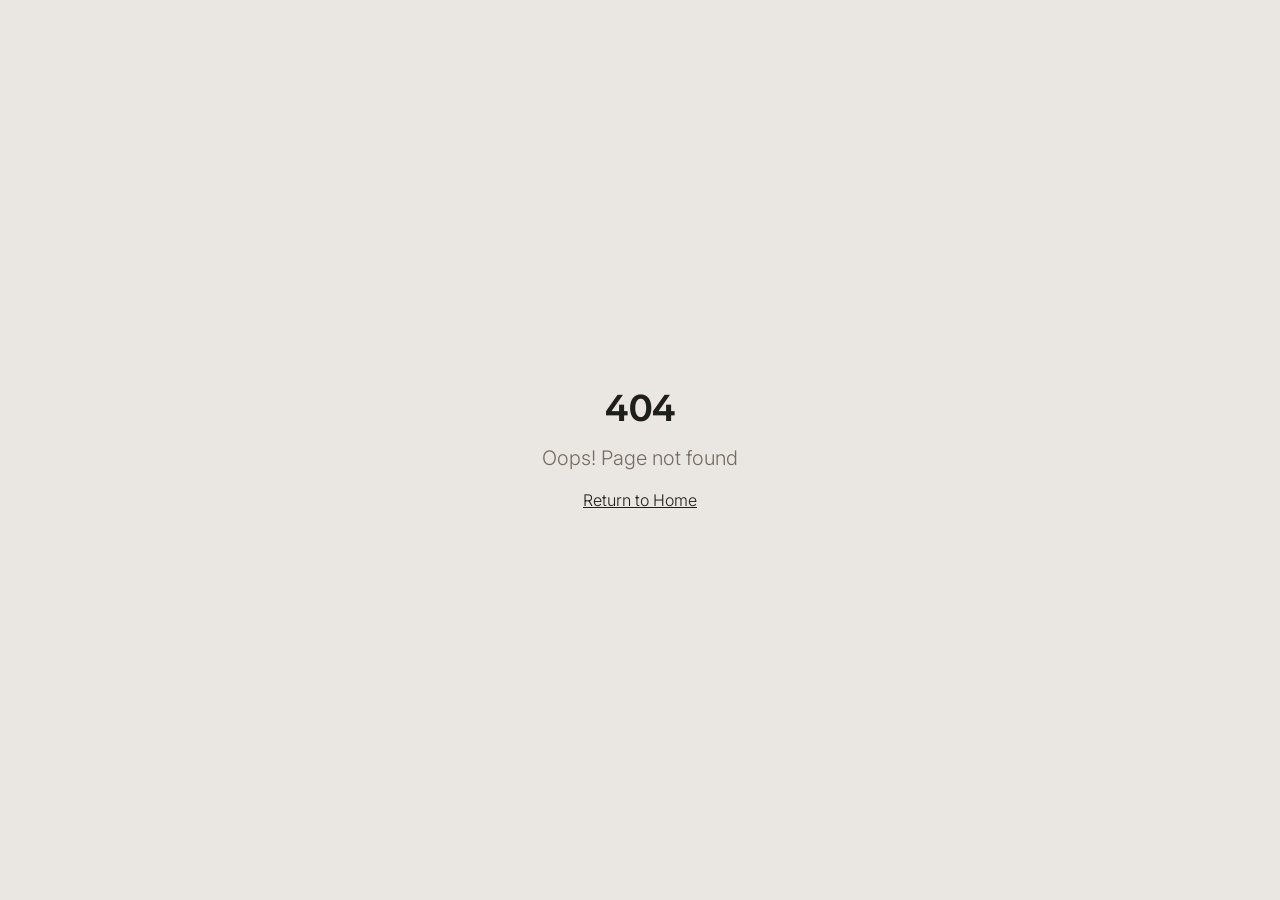
==== commit 8edffca9: "Server: automatische sync 03-05-2026 14:27:04" ====
--- a/index.html
+++ b/index.html
@@ -3,36 +3,28 @@
   <head>
     <meta charset="UTF-8" />
     <meta name="viewport" content="width=device-width, initial-scale=1.0" />
-    <link rel="canonical" href="https://rondefronten.nl/">
-    <title>Rondefronten | Ronde Fronten op Maat — Boogkasten Handgemaakt in Nederland</title>
-    <meta name="description" content="Rondefronten.nl — specialist in ronde fronten en boogkasten op maat. Volledig handgemaakt in Nederland. Ontwerp uw eigen rondefronton of boogkast met onze configurator.">
-    <meta name="keywords" content="ronde fronten, rondefronten, boogkast op maat, ronde kast, maatwerk kasten, handgemaakt Nederland, boogkast">
+    <title>Rondefronten</title>
+    <meta name="description" content="Ontwerp jouw maatwerk boogkast online. Pas afmetingen, deuren en indeling aan en reserveer direct.">
     <meta name="author" content="Rondefronten.nl" />
 
     <meta property="og:type" content="website" />
-    <meta property="og:url" content="https://rondefronten.nl/" />
-    <meta property="og:title" content="Rondefronten | Ronde Fronten op Maat">
-    <meta property="og:description" content="Specialist in ronde fronten en boogkasten op maat, volledig handgemaakt in Nederland.">
-    <meta name="twitter:card" content="summary" />
-    <meta name="twitter:title" content="Rondefronten | Ronde Fronten op Maat">
-    <meta name="twitter:description" content="Specialist in ronde fronten en boogkasten op maat, volledig handgemaakt in Nederland.">
-    <link rel="icon" type="image/svg+xml" href="/favicon.svg">
-    <script type="application/ld+json">
-    {
-      "@context": "https://schema.org",
-      "@type": "LocalBusiness",
-      "name": "Rondefronten",
-      "url": "https://rondefronten.nl",
-      "description": "Specialist in ronde fronten en boogkasten op maat, volledig handgemaakt in Nederland.",
-      "keywords": "ronde fronten, rondefronten, boogkast op maat",
-      "address": {
-        "@type": "PostalAddress",
-        "addressCountry": "NL"
-      }
-    }
-    </script>
-  <script type="module" crossorigin src="/assets/index-CC1uHq0O.js"></script>
-  <link rel="stylesheet" crossorigin href="/assets/index-Cs7XOZYv.css">
+    <meta property="og:title" content="Rondefronten">
+    <meta property="og:description" content="Ontwerp jouw maatwerk boogkast online. Pas afmetingen, deuren en indeling aan en reserveer direct.">
+    <meta property="og:image" content="https://pub-bb2e103a32db4e198524a2e9ed8f35b4.r2.dev/cb210458-6aaa-4e6d-ab1a-d51c812c1c9e/id-preview-25a1227f--25bc20ab-cbd5-42db-992b-a2160a0b152b.lovable.app-1774458480716.png">
+
+    <meta name="twitter:card" content="summary_large_image" />
+    <meta name="twitter:site" content="@Rondefronten" />
+    <meta name="twitter:title" content="Rondefronten">
+    <meta name="twitter:description" content="Ontwerp jouw maatwerk boogkast online. Pas afmetingen, deuren en indeling aan en reserveer direct.">
+    <meta name="twitter:image" content="https://pub-bb2e103a32db4e198524a2e9ed8f35b4.r2.dev/cb210458-6aaa-4e6d-ab1a-d51c812c1c9e/id-preview-25a1227f--25bc20ab-cbd5-42db-992b-a2160a0b152b.lovable.app-1774458480716.png">
+
+  <link rel="icon" type="image/x-icon" href="/favicon.ico">
+
+  <link rel="preconnect" href="https://fonts.googleapis.com">
+  <link rel="preconnect" href="https://fonts.gstatic.com" crossorigin>
+  <link href="https://fonts.googleapis.com/css2?family=Playfair+Display:wght@400;500;600&family=Inter:wght@300;400;500;600&display=swap" rel="stylesheet">
+  <script type="module" crossorigin src="/assets/index-Chpnz9ES.js"></script>
+  <link rel="stylesheet" crossorigin href="/assets/index-CMc9SNPm.css">
 </head>
 
   <body>
--- a/assets/index-CMc9SNPm.css
+++ b/assets/index-CMc9SNPm.css
@@ -0,0 +1 @@
+*,:before,:after{--tw-border-spacing-x: 0;--tw-border-spacing-y: 0;--tw-translate-x: 0;--tw-translate-y: 0;--tw-rotate: 0;--tw-skew-x: 0;--tw-skew-y: 0;--tw-scale-x: 1;--tw-scale-y: 1;--tw-pan-x: ;--tw-pan-y: ;--tw-pinch-zoom: ;--tw-scroll-snap-strictness: proximity;--tw-gradient-from-position: ;--tw-gradient-via-position: ;--tw-gradient-to-position: ;--tw-ordinal: ;--tw-slashed-zero: ;--tw-numeric-figure: ;--tw-numeric-spacing: ;--tw-numeric-fraction: ;--tw-ring-inset: ;--tw-ring-offset-width: 0px;--tw-ring-offset-color: #fff;--tw-ring-color: rgb(59 130 246 / .5);--tw-ring-offset-shadow: 0 0 #0000;--tw-ring-shadow: 0 0 #0000;--tw-shadow: 0 0 #0000;--tw-shadow-colored: 0 0 #0000;--tw-blur: ;--tw-brightness: ;--tw-contrast: ;--tw-grayscale: ;--tw-hue-rotate: ;--tw-invert: ;--tw-saturate: ;--tw-sepia: ;--tw-drop-shadow: ;--tw-backdrop-blur: ;--tw-backdrop-brightness: ;--tw-backdrop-contrast: ;--tw-backdrop-grayscale: ;--tw-backdrop-hue-rotate: ;--tw-backdrop-invert: ;--tw-backdrop-opacity: ;--tw-backdrop-saturate: ;--tw-backdrop-sepia: ;--tw-contain-size: ;--tw-contain-layout: ;--tw-contain-paint: ;--tw-contain-style: }::backdrop{--tw-border-spacing-x: 0;--tw-border-spacing-y: 0;--tw-translate-x: 0;--tw-translate-y: 0;--tw-rotate: 0;--tw-skew-x: 0;--tw-skew-y: 0;--tw-scale-x: 1;--tw-scale-y: 1;--tw-pan-x: ;--tw-pan-y: ;--tw-pinch-zoom: ;--tw-scroll-snap-strictness: proximity;--tw-gradient-from-position: ;--tw-gradient-via-position: ;--tw-gradient-to-position: ;--tw-ordinal: ;--tw-slashed-zero: ;--tw-numeric-figure: ;--tw-numeric-spacing: ;--tw-numeric-fraction: ;--tw-ring-inset: ;--tw-ring-offset-width: 0px;--tw-ring-offset-color: #fff;--tw-ring-color: rgb(59 130 246 / .5);--tw-ring-offset-shadow: 0 0 #0000;--tw-ring-shadow: 0 0 #0000;--tw-shadow: 0 0 #0000;--tw-shadow-colored: 0 0 #0000;--tw-blur: ;--tw-brightness: ;--tw-contrast: ;--tw-grayscale: ;--tw-hue-rotate: ;--tw-invert: ;--tw-saturate: ;--tw-sepia: ;--tw-drop-shadow: ;--tw-backdrop-blur: ;--tw-backdrop-brightness: ;--tw-backdrop-contrast: ;--tw-backdrop-grayscale: ;--tw-backdrop-hue-rotate: ;--tw-backdrop-invert: ;--tw-backdrop-opacity: ;--tw-backdrop-saturate: ;--tw-backdrop-sepia: ;--tw-contain-size: ;--tw-contain-layout: ;--tw-contain-paint: ;--tw-contain-style: }*,:before,:after{box-sizing:border-box;border-width:0;border-style:solid;border-color:#e5e7eb}:before,:after{--tw-content: ""}html,:host{line-height:1.5;-webkit-text-size-adjust:100%;-moz-tab-size:4;-o-tab-size:4;tab-size:4;font-family:Inter,system-ui,-apple-system,sans-serif;font-feature-settings:normal;font-variation-settings:normal;-webkit-tap-highlight-color:transparent}body{margin:0;line-height:inherit}hr{height:0;color:inherit;border-top-width:1px}abbr:where([title]){-webkit-text-decoration:underline dotted;text-decoration:underline dotted}h1,h2,h3,h4,h5,h6{font-size:inherit;font-weight:inherit}a{color:inherit;text-decoration:inherit}b,strong{font-weight:bolder}code,kbd,samp,pre{font-family:ui-monospace,SFMono-Regular,Menlo,Monaco,Consolas,Liberation Mono,Courier New,monospace;font-feature-settings:normal;font-variation-settings:normal;font-size:1em}small{font-size:80%}sub,sup{font-size:75%;line-height:0;position:relative;vertical-align:baseline}sub{bottom:-.25em}sup{top:-.5em}table{text-indent:0;border-color:inherit;border-collapse:collapse}button,input,optgroup,select,textarea{font-family:inherit;font-feature-settings:inherit;font-variation-settings:inherit;font-size:100%;font-weight:inherit;line-height:inherit;letter-spacing:inherit;color:inherit;margin:0;padding:0}button,select{text-transform:none}button,input:where([type=button]),input:where([type=reset]),input:where([type=submit]){-webkit-appearance:button;background-color:transparent;background-image:none}:-moz-focusring{outline:auto}:-moz-ui-invalid{box-shadow:none}progress{vertical-align:baseline}::-webkit-inner-spin-button,::-webkit-outer-spin-button{height:auto}[type=search]{-webkit-appearance:textfield;outline-offset:-2px}::-webkit-search-decoration{-webkit-appearance:none}::-webkit-file-upload-button{-webkit-appearance:button;font:inherit}summary{display:list-item}blockquote,dl,dd,h1,h2,h3,h4,h5,h6,hr,figure,p,pre{margin:0}fieldset{margin:0;padding:0}legend{padding:0}ol,ul,menu{list-style:none;margin:0;padding:0}dialog{padding:0}textarea{resize:vertical}input::-moz-placeholder,textarea::-moz-placeholder{opacity:1;color:#9ca3af}input::placeholder,textarea::placeholder{opacity:1;color:#9ca3af}button,[role=button]{cursor:pointer}:disabled{cursor:default}img,svg,video,canvas,audio,iframe,embed,object{display:block;vertical-align:middle}img,video{max-width:100%;height:auto}[hidden]:where(:not([hidden=until-found])){display:none}:root{--background: 33 22% 95%;--foreground: 60 6% 11%;--card: 0 0% 100%;--card-foreground: 60 6% 11%;--popover: 0 0% 100%;--popover-foreground: 60 6% 11%;--primary: 60 6% 11%;--primary-foreground: 33 22% 95%;--secondary: 33 18% 91%;--secondary-foreground: 60 6% 18%;--muted: 33 16% 90%;--muted-foreground: 30 8% 42%;--accent: 33 32% 53%;--accent-foreground: 0 0% 100%;--destructive: 0 65% 45%;--destructive-foreground: 0 0% 100%;--border: 36 24% 78%;--input: 36 24% 78%;--ring: 33 32% 53%;--radius: .25rem;--copper: 33 32% 53%;--copper-dark: 33 35% 42%;--canvas: 36 14% 91%;--canvas-floor: 33 12% 80%;--wood: 30 45% 55%;--wood-dark: 30 35% 35%;--wood-light: 35 40% 75%;--wood-grain: 30 30% 40%;--dimension: 60 6% 18%;--sidebar-background: 35 20% 96%;--sidebar-foreground: 30 10% 25%;--sidebar-primary: 30 45% 35%;--sidebar-primary-foreground: 40 20% 98%;--sidebar-accent: 35 25% 90%;--sidebar-accent-foreground: 30 10% 25%;--sidebar-border: 35 20% 88%;--sidebar-ring: 25 85% 45%}.dark{--background: 30 15% 8%;--foreground: 35 20% 95%;--card: 30 15% 12%;--card-foreground: 35 20% 95%;--popover: 30 15% 12%;--popover-foreground: 35 20% 95%;--primary: 35 50% 60%;--primary-foreground: 30 15% 8%;--secondary: 30 15% 18%;--secondary-foreground: 35 20% 95%;--muted: 30 15% 18%;--muted-foreground: 35 15% 60%;--accent: 25 85% 55%;--accent-foreground: 0 0% 100%;--destructive: 0 70% 45%;--destructive-foreground: 0 0% 100%;--border: 30 15% 22%;--input: 30 15% 22%;--ring: 25 85% 55%;--wood: 30 40% 40%;--wood-dark: 30 30% 25%;--wood-light: 35 35% 55%;--wood-grain: 30 25% 30%;--dimension: 220 60% 55%;--sidebar-background: 30 15% 10%;--sidebar-foreground: 35 20% 90%;--sidebar-primary: 35 50% 60%;--sidebar-primary-foreground: 30 15% 8%;--sidebar-accent: 30 15% 16%;--sidebar-accent-foreground: 35 20% 90%;--sidebar-border: 30 15% 22%;--sidebar-ring: 25 85% 55%}*{border-color:hsl(var(--border))}body{background-color:hsl(var(--background));color:hsl(var(--foreground));font-family:Inter,system-ui,-apple-system,sans-serif;font-weight:300;font-feature-settings:"rlig" 1,"calt" 1,"ss01" 1;-webkit-font-smoothing:antialiased;-moz-osx-font-smoothing:grayscale}.font-serif-display{font-family:Playfair Display,Georgia,serif;font-weight:500;letter-spacing:-.01em}.sr-only{position:absolute;width:1px;height:1px;padding:0;margin:-1px;overflow:hidden;clip:rect(0,0,0,0);white-space:nowrap;border-width:0}.pointer-events-none{pointer-events:none}.pointer-events-auto{pointer-events:auto}.visible{visibility:visible}.invisible{visibility:hidden}.fixed{position:fixed}.absolute{position:absolute}.relative{position:relative}.sticky{position:sticky}.inset-0{top:0;right:0;bottom:0;left:0}.inset-x-0{left:0;right:0}.inset-y-0{top:0;bottom:0}.-bottom-12{bottom:-3rem}.-left-12{left:-3rem}.-right-12{right:-3rem}.-top-12{top:-3rem}.bottom-0{bottom:0}.bottom-5{bottom:1.25rem}.left-0{left:0}.left-1{left:.25rem}.left-1\/2{left:50%}.left-2{left:.5rem}.left-\[50\%\]{left:50%}.right-0{right:0}.right-1{right:.25rem}.right-2{right:.5rem}.right-3{right:.75rem}.right-4{right:1rem}.right-5{right:1.25rem}.top-0{top:0}.top-1\.5{top:.375rem}.top-1\/2{top:50%}.top-2{top:.5rem}.top-3\.5{top:.875rem}.top-4{top:1rem}.top-\[1px\]{top:1px}.top-\[50\%\]{top:50%}.top-\[60\%\]{top:60%}.top-full{top:100%}.z-10{z-index:10}.z-20{z-index:20}.z-30{z-index:30}.z-50{z-index:50}.z-\[100\]{z-index:100}.z-\[1\]{z-index:1}.-mx-1{margin-left:-.25rem;margin-right:-.25rem}.-mx-6{margin-left:-1.5rem;margin-right:-1.5rem}.mx-2{margin-left:.5rem;margin-right:.5rem}.mx-3\.5{margin-left:.875rem;margin-right:.875rem}.mx-auto{margin-left:auto;margin-right:auto}.my-0\.5{margin-top:.125rem;margin-bottom:.125rem}.my-1{margin-top:.25rem;margin-bottom:.25rem}.-ml-4{margin-left:-1rem}.-mt-4{margin-top:-1rem}.mb-1{margin-bottom:.25rem}.mb-12{margin-bottom:3rem}.mb-2{margin-bottom:.5rem}.mb-3{margin-bottom:.75rem}.mb-4{margin-bottom:1rem}.mb-5{margin-bottom:1.25rem}.ml-1{margin-left:.25rem}.ml-auto{margin-left:auto}.mr-2{margin-right:.5rem}.mt-1\.5{margin-top:.375rem}.mt-2{margin-top:.5rem}.mt-24{margin-top:6rem}.mt-4{margin-top:1rem}.mt-auto{margin-top:auto}.mt-px{margin-top:1px}.block{display:block}.flex{display:flex}.inline-flex{display:inline-flex}.table{display:table}.grid{display:grid}.hidden{display:none}.aspect-square{aspect-ratio:1 / 1}.aspect-video{aspect-ratio:16 / 9}.size-4{width:1rem;height:1rem}.h-1\.5{height:.375rem}.h-10{height:2.5rem}.h-11{height:2.75rem}.h-12{height:3rem}.h-2{height:.5rem}.h-2\.5{height:.625rem}.h-3{height:.75rem}.h-3\.5{height:.875rem}.h-4{height:1rem}.h-5{height:1.25rem}.h-6{height:1.5rem}.h-7{height:1.75rem}.h-8{height:2rem}.h-9{height:2.25rem}.h-\[1px\]{height:1px}.h-\[var\(--radix-navigation-menu-viewport-height\)\]{height:var(--radix-navigation-menu-viewport-height)}.h-\[var\(--radix-select-trigger-height\)\]{height:var(--radix-select-trigger-height)}.h-auto{height:auto}.h-full{height:100%}.h-px{height:1px}.h-svh{height:100svh}.max-h-96{max-height:24rem}.max-h-\[300px\]{max-height:300px}.max-h-\[55vh\]{max-height:55vh}.max-h-screen{max-height:100vh}.min-h-0{min-height:0px}.min-h-\[80px\]{min-height:80px}.min-h-screen{min-height:100vh}.min-h-svh{min-height:100svh}.w-0{width:0px}.w-1{width:.25rem}.w-10{width:2.5rem}.w-11{width:2.75rem}.w-12{width:3rem}.w-2{width:.5rem}.w-2\.5{width:.625rem}.w-24{width:6rem}.w-3{width:.75rem}.w-3\.5{width:.875rem}.w-3\/4{width:75%}.w-4{width:1rem}.w-5{width:1.25rem}.w-64{width:16rem}.w-7{width:1.75rem}.w-72{width:18rem}.w-8{width:2rem}.w-9{width:2.25rem}.w-\[--sidebar-width\]{width:var(--sidebar-width)}.w-\[100px\]{width:100px}.w-\[1px\]{width:1px}.w-auto{width:auto}.w-full{width:100%}.w-max{width:-moz-max-content;width:max-content}.w-px{width:1px}.min-w-0{min-width:0px}.min-w-5{min-width:1.25rem}.min-w-\[12rem\]{min-width:12rem}.min-w-\[8rem\]{min-width:8rem}.min-w-\[var\(--radix-select-trigger-width\)\]{min-width:var(--radix-select-trigger-width)}.max-w-\[--skeleton-width\]{max-width:var(--skeleton-width)}.max-w-\[1500px\]{max-width:1500px}.max-w-lg{max-width:32rem}.max-w-max{max-width:-moz-max-content;max-width:max-content}.flex-1{flex:1 1 0%}.shrink-0{flex-shrink:0}.grow{flex-grow:1}.grow-0{flex-grow:0}.basis-full{flex-basis:100%}.caption-bottom{caption-side:bottom}.border-collapse{border-collapse:collapse}.-translate-x-1\/2{--tw-translate-x: -50%;transform:translate(var(--tw-translate-x),var(--tw-translate-y)) rotate(var(--tw-rotate)) skew(var(--tw-skew-x)) skewY(var(--tw-skew-y)) scaleX(var(--tw-scale-x)) scaleY(var(--tw-scale-y))}.-translate-x-px{--tw-translate-x: -1px;transform:translate(var(--tw-translate-x),var(--tw-translate-y)) rotate(var(--tw-rotate)) skew(var(--tw-skew-x)) skewY(var(--tw-skew-y)) scaleX(var(--tw-scale-x)) scaleY(var(--tw-scale-y))}.-translate-y-1\/2{--tw-translate-y: -50%;transform:translate(var(--tw-translate-x),var(--tw-translate-y)) rotate(var(--tw-rotate)) skew(var(--tw-skew-x)) skewY(var(--tw-skew-y)) scaleX(var(--tw-scale-x)) scaleY(var(--tw-scale-y))}.translate-x-\[-50\%\]{--tw-translate-x: -50%;transform:translate(var(--tw-translate-x),var(--tw-translate-y)) rotate(var(--tw-rotate)) skew(var(--tw-skew-x)) skewY(var(--tw-skew-y)) scaleX(var(--tw-scale-x)) scaleY(var(--tw-scale-y))}.translate-x-px{--tw-translate-x: 1px;transform:translate(var(--tw-translate-x),var(--tw-translate-y)) rotate(var(--tw-rotate)) skew(var(--tw-skew-x)) skewY(var(--tw-skew-y)) scaleX(var(--tw-scale-x)) scaleY(var(--tw-scale-y))}.translate-y-\[-50\%\]{--tw-translate-y: -50%;transform:translate(var(--tw-translate-x),var(--tw-translate-y)) rotate(var(--tw-rotate)) skew(var(--tw-skew-x)) skewY(var(--tw-skew-y)) scaleX(var(--tw-scale-x)) scaleY(var(--tw-scale-y))}.rotate-45{--tw-rotate: 45deg;transform:translate(var(--tw-translate-x),var(--tw-translate-y)) rotate(var(--tw-rotate)) skew(var(--tw-skew-x)) skewY(var(--tw-skew-y)) scaleX(var(--tw-scale-x)) scaleY(var(--tw-scale-y))}.rotate-90{--tw-rotate: 90deg;transform:translate(var(--tw-translate-x),var(--tw-translate-y)) rotate(var(--tw-rotate)) skew(var(--tw-skew-x)) skewY(var(--tw-skew-y)) scaleX(var(--tw-scale-x)) scaleY(var(--tw-scale-y))}.scale-\[1\.04\]{--tw-scale-x: 1.04;--tw-scale-y: 1.04;transform:translate(var(--tw-translate-x),var(--tw-translate-y)) rotate(var(--tw-rotate)) skew(var(--tw-skew-x)) skewY(var(--tw-skew-y)) scaleX(var(--tw-scale-x)) scaleY(var(--tw-scale-y))}.transform{transform:translate(var(--tw-translate-x),var(--tw-translate-y)) rotate(var(--tw-rotate)) skew(var(--tw-skew-x)) skewY(var(--tw-skew-y)) scaleX(var(--tw-scale-x)) scaleY(var(--tw-scale-y))}@keyframes pulse{50%{opacity:.5}}.animate-pulse{animation:pulse 2s cubic-bezier(.4,0,.6,1) infinite}.cursor-default{cursor:default}.cursor-pointer{cursor:pointer}.touch-none{touch-action:none}.select-none{-webkit-user-select:none;-moz-user-select:none;user-select:none}.list-none{list-style-type:none}.grid-cols-2{grid-template-columns:repeat(2,minmax(0,1fr))}.grid-cols-3{grid-template-columns:repeat(3,minmax(0,1fr))}.grid-cols-5{grid-template-columns:repeat(5,minmax(0,1fr))}.flex-row{flex-direction:row}.flex-col{flex-direction:column}.flex-col-reverse{flex-direction:column-reverse}.flex-wrap{flex-wrap:wrap}.items-start{align-items:flex-start}.items-end{align-items:flex-end}.items-center{align-items:center}.items-baseline{align-items:baseline}.items-stretch{align-items:stretch}.justify-center{justify-content:center}.justify-between{justify-content:space-between}.gap-1{gap:.25rem}.gap-1\.5{gap:.375rem}.gap-10{gap:2.5rem}.gap-2{gap:.5rem}.gap-3{gap:.75rem}.gap-4{gap:1rem}.space-x-1>:not([hidden])~:not([hidden]){--tw-space-x-reverse: 0;margin-right:calc(.25rem * var(--tw-space-x-reverse));margin-left:calc(.25rem * calc(1 - var(--tw-space-x-reverse)))}.space-x-4>:not([hidden])~:not([hidden]){--tw-space-x-reverse: 0;margin-right:calc(1rem * var(--tw-space-x-reverse));margin-left:calc(1rem * calc(1 - var(--tw-space-x-reverse)))}.space-y-1>:not([hidden])~:not([hidden]){--tw-space-y-reverse: 0;margin-top:calc(.25rem * calc(1 - var(--tw-space-y-reverse)));margin-bottom:calc(.25rem * var(--tw-space-y-reverse))}.space-y-1\.5>:not([hidden])~:not([hidden]){--tw-space-y-reverse: 0;margin-top:calc(.375rem * calc(1 - var(--tw-space-y-reverse)));margin-bottom:calc(.375rem * var(--tw-space-y-reverse))}.space-y-10>:not([hidden])~:not([hidden]){--tw-space-y-reverse: 0;margin-top:calc(2.5rem * calc(1 - var(--tw-space-y-reverse)));margin-bottom:calc(2.5rem * var(--tw-space-y-reverse))}.space-y-2>:not([hidden])~:not([hidden]){--tw-space-y-reverse: 0;margin-top:calc(.5rem * calc(1 - var(--tw-space-y-reverse)));margin-bottom:calc(.5rem * var(--tw-space-y-reverse))}.space-y-3>:not([hidden])~:not([hidden]){--tw-space-y-reverse: 0;margin-top:calc(.75rem * calc(1 - var(--tw-space-y-reverse)));margin-bottom:calc(.75rem * var(--tw-space-y-reverse))}.space-y-4>:not([hidden])~:not([hidden]){--tw-space-y-reverse: 0;margin-top:calc(1rem * calc(1 - var(--tw-space-y-reverse)));margin-bottom:calc(1rem * var(--tw-space-y-reverse))}.space-y-5>:not([hidden])~:not([hidden]){--tw-space-y-reverse: 0;margin-top:calc(1.25rem * calc(1 - var(--tw-space-y-reverse)));margin-bottom:calc(1.25rem * var(--tw-space-y-reverse))}.overflow-auto{overflow:auto}.overflow-hidden{overflow:hidden}.overflow-y-auto{overflow-y:auto}.overflow-x-hidden{overflow-x:hidden}.whitespace-nowrap{white-space:nowrap}.break-words{overflow-wrap:break-word}.rounded-\[2px\]{border-radius:2px}.rounded-\[inherit\]{border-radius:inherit}.rounded-full{border-radius:9999px}.rounded-lg{border-radius:var(--radius)}.rounded-md{border-radius:calc(var(--radius) - 2px)}.rounded-sm{border-radius:calc(var(--radius) - 4px)}.rounded-t-\[10px\]{border-top-left-radius:10px;border-top-right-radius:10px}.rounded-tl-sm{border-top-left-radius:calc(var(--radius) - 4px)}.border{border-width:1px}.border-2{border-width:2px}.border-\[1\.5px\]{border-width:1.5px}.border-y{border-top-width:1px;border-bottom-width:1px}.border-b{border-bottom-width:1px}.border-l{border-left-width:1px}.border-r{border-right-width:1px}.border-t{border-top-width:1px}.border-dashed{border-style:dashed}.border-\[--color-border\]{border-color:var(--color-border)}.border-border{border-color:hsl(var(--border))}.border-border\/50{border-color:hsl(var(--border) / .5)}.border-copper\/40{border-color:hsl(var(--copper) / .4)}.border-destructive{border-color:hsl(var(--destructive))}.border-destructive\/50{border-color:hsl(var(--destructive) / .5)}.border-input{border-color:hsl(var(--input))}.border-primary{border-color:hsl(var(--primary))}.border-sidebar-border{border-color:hsl(var(--sidebar-border))}.border-transparent{border-color:transparent}.border-l-transparent{border-left-color:transparent}.border-t-transparent{border-top-color:transparent}.bg-\[--color-bg\]{background-color:var(--color-bg)}.bg-accent{background-color:hsl(var(--accent))}.bg-background{background-color:hsl(var(--background))}.bg-black\/80{background-color:#000c}.bg-border{background-color:hsl(var(--border))}.bg-canvas{background-color:hsl(var(--canvas))}.bg-card{background-color:hsl(var(--card))}.bg-destructive{background-color:hsl(var(--destructive))}.bg-foreground{background-color:hsl(var(--foreground))}.bg-muted{background-color:hsl(var(--muted))}.bg-muted\/50{background-color:hsl(var(--muted) / .5)}.bg-popover{background-color:hsl(var(--popover))}.bg-primary{background-color:hsl(var(--primary))}.bg-secondary{background-color:hsl(var(--secondary))}.bg-secondary\/40{background-color:hsl(var(--secondary) / .4)}.bg-sidebar{background-color:hsl(var(--sidebar-background))}.bg-sidebar-border{background-color:hsl(var(--sidebar-border))}.bg-transparent{background-color:transparent}.fill-current{fill:currentColor}.object-cover{-o-object-fit:cover;object-fit:cover}.p-0{padding:0}.p-1{padding:.25rem}.p-2{padding:.5rem}.p-3{padding:.75rem}.p-4{padding:1rem}.p-6{padding:1.5rem}.p-\[1px\]{padding:1px}.px-1{padding-left:.25rem;padding-right:.25rem}.px-2{padding-left:.5rem;padding-right:.5rem}.px-2\.5{padding-left:.625rem;padding-right:.625rem}.px-3{padding-left:.75rem;padding-right:.75rem}.px-4{padding-left:1rem;padding-right:1rem}.px-5{padding-left:1.25rem;padding-right:1.25rem}.px-6{padding-left:1.5rem;padding-right:1.5rem}.px-8{padding-left:2rem;padding-right:2rem}.py-0\.5{padding-top:.125rem;padding-bottom:.125rem}.py-1{padding-top:.25rem;padding-bottom:.25rem}.py-1\.5{padding-top:.375rem;padding-bottom:.375rem}.py-10{padding-top:2.5rem;padding-bottom:2.5rem}.py-2{padding-top:.5rem;padding-bottom:.5rem}.py-3{padding-top:.75rem;padding-bottom:.75rem}.py-4{padding-top:1rem;padding-bottom:1rem}.py-5{padding-top:1.25rem;padding-bottom:1.25rem}.py-6{padding-top:1.5rem;padding-bottom:1.5rem}.pb-3{padding-bottom:.75rem}.pb-4{padding-bottom:1rem}.pb-8{padding-bottom:2rem}.pl-1{padding-left:.25rem}.pl-2\.5{padding-left:.625rem}.pl-4{padding-left:1rem}.pl-8{padding-left:2rem}.pr-10{padding-right:2.5rem}.pr-2{padding-right:.5rem}.pr-2\.5{padding-right:.625rem}.pr-8{padding-right:2rem}.pt-0{padding-top:0}.pt-1{padding-top:.25rem}.pt-2{padding-top:.5rem}.pt-3{padding-top:.75rem}.pt-4{padding-top:1rem}.text-left{text-align:left}.text-center{text-align:center}.align-middle{vertical-align:middle}.font-mono{font-family:ui-monospace,SFMono-Regular,Menlo,Monaco,Consolas,Liberation Mono,Courier New,monospace}.text-2xl{font-size:1.5rem;line-height:2rem}.text-4xl{font-size:2.25rem;line-height:2.5rem}.text-\[0\.8rem\]{font-size:.8rem}.text-\[10px\]{font-size:10px}.text-\[11px\]{font-size:11px}.text-\[12px\]{font-size:12px}.text-\[9px\]{font-size:9px}.text-base{font-size:1rem;line-height:1.5rem}.text-lg{font-size:1.125rem;line-height:1.75rem}.text-sm{font-size:.875rem;line-height:1.25rem}.text-xl{font-size:1.25rem;line-height:1.75rem}.text-xs{font-size:.75rem;line-height:1rem}.font-bold{font-weight:700}.font-light{font-weight:300}.font-medium{font-weight:500}.font-normal{font-weight:400}.font-semibold{font-weight:600}.uppercase{text-transform:uppercase}.lowercase{text-transform:lowercase}.normal-case{text-transform:none}.italic{font-style:italic}.tabular-nums{--tw-numeric-spacing: tabular-nums;font-variant-numeric:var(--tw-ordinal) var(--tw-slashed-zero) var(--tw-numeric-figure) var(--tw-numeric-spacing) var(--tw-numeric-fraction)}.leading-\[1\.05\]{line-height:1.05}.leading-none{line-height:1}.leading-relaxed{line-height:1.625}.leading-snug{line-height:1.375}.leading-tight{line-height:1.25}.tracking-\[0\.18em\]{letter-spacing:.18em}.tracking-\[0\.1em\]{letter-spacing:.1em}.tracking-\[0\.25em\]{letter-spacing:.25em}.tracking-\[0\.2em\]{letter-spacing:.2em}.tracking-\[0\.3em\]{letter-spacing:.3em}.tracking-normal{letter-spacing:0em}.tracking-tight{letter-spacing:-.025em}.tracking-wide{letter-spacing:.025em}.tracking-wider{letter-spacing:.05em}.tracking-widest{letter-spacing:.1em}.text-accent-foreground{color:hsl(var(--accent-foreground))}.text-background{color:hsl(var(--background))}.text-card-foreground{color:hsl(var(--card-foreground))}.text-current{color:currentColor}.text-destructive{color:hsl(var(--destructive))}.text-destructive-foreground{color:hsl(var(--destructive-foreground))}.text-foreground{color:hsl(var(--foreground))}.text-foreground\/50{color:hsl(var(--foreground) / .5)}.text-foreground\/75{color:hsl(var(--foreground) / .75)}.text-muted-foreground{color:hsl(var(--muted-foreground))}.text-muted-foreground\/60{color:hsl(var(--muted-foreground) / .6)}.text-muted-foreground\/70{color:hsl(var(--muted-foreground) / .7)}.text-muted-foreground\/80{color:hsl(var(--muted-foreground) / .8)}.text-popover-foreground{color:hsl(var(--popover-foreground))}.text-primary{color:hsl(var(--primary))}.text-primary-foreground{color:hsl(var(--primary-foreground))}.text-secondary-foreground{color:hsl(var(--secondary-foreground))}.text-sidebar-foreground{color:hsl(var(--sidebar-foreground))}.text-sidebar-foreground\/70{color:hsl(var(--sidebar-foreground) / .7)}.underline{text-decoration-line:underline}.underline-offset-4{text-underline-offset:4px}.opacity-0{opacity:0}.opacity-50{opacity:.5}.opacity-60{opacity:.6}.opacity-70{opacity:.7}.opacity-90{opacity:.9}.shadow{--tw-shadow: 0 1px 3px 0 rgb(0 0 0 / .1), 0 1px 2px -1px rgb(0 0 0 / .1);--tw-shadow-colored: 0 1px 3px 0 var(--tw-shadow-color), 0 1px 2px -1px var(--tw-shadow-color);box-shadow:var(--tw-ring-offset-shadow, 0 0 #0000),var(--tw-ring-shadow, 0 0 #0000),var(--tw-shadow)}.shadow-\[0_0_0_1px_hsl\(var\(--sidebar-border\)\)\]{--tw-shadow: 0 0 0 1px hsl(var(--sidebar-border));--tw-shadow-colored: 0 0 0 1px var(--tw-shadow-color);box-shadow:var(--tw-ring-offset-shadow, 0 0 #0000),var(--tw-ring-shadow, 0 0 #0000),var(--tw-shadow)}.shadow-\[0_6px_18px_rgba\(28\,28\,26\,0\.18\)\]{--tw-shadow: 0 6px 18px rgba(28,28,26,.18);--tw-shadow-colored: 0 6px 18px var(--tw-shadow-color);box-shadow:var(--tw-ring-offset-shadow, 0 0 #0000),var(--tw-ring-shadow, 0 0 #0000),var(--tw-shadow)}.shadow-lg{--tw-shadow: 0 10px 15px -3px rgb(0 0 0 / .1), 0 4px 6px -4px rgb(0 0 0 / .1);--tw-shadow-colored: 0 10px 15px -3px var(--tw-shadow-color), 0 4px 6px -4px var(--tw-shadow-color);box-shadow:var(--tw-ring-offset-shadow, 0 0 #0000),var(--tw-ring-shadow, 0 0 #0000),var(--tw-shadow)}.shadow-md{--tw-shadow: 0 4px 6px -1px rgb(0 0 0 / .1), 0 2px 4px -2px rgb(0 0 0 / .1);--tw-shadow-colored: 0 4px 6px -1px var(--tw-shadow-color), 0 2px 4px -2px var(--tw-shadow-color);box-shadow:var(--tw-ring-offset-shadow, 0 0 #0000),var(--tw-ring-shadow, 0 0 #0000),var(--tw-shadow)}.shadow-none{--tw-shadow: 0 0 #0000;--tw-shadow-colored: 0 0 #0000;box-shadow:var(--tw-ring-offset-shadow, 0 0 #0000),var(--tw-ring-shadow, 0 0 #0000),var(--tw-shadow)}.shadow-sm{--tw-shadow: 0 1px 2px 0 rgb(0 0 0 / .05);--tw-shadow-colored: 0 1px 2px 0 var(--tw-shadow-color);box-shadow:var(--tw-ring-offset-shadow, 0 0 #0000),var(--tw-ring-shadow, 0 0 #0000),var(--tw-shadow)}.shadow-xl{--tw-shadow: 0 20px 25px -5px rgb(0 0 0 / .1), 0 8px 10px -6px rgb(0 0 0 / .1);--tw-shadow-colored: 0 20px 25px -5px var(--tw-shadow-color), 0 8px 10px -6px var(--tw-shadow-color);box-shadow:var(--tw-ring-offset-shadow, 0 0 #0000),var(--tw-ring-shadow, 0 0 #0000),var(--tw-shadow)}.outline-none{outline:2px solid transparent;outline-offset:2px}.outline{outline-style:solid}.ring-0{--tw-ring-offset-shadow: var(--tw-ring-inset) 0 0 0 var(--tw-ring-offset-width) var(--tw-ring-offset-color);--tw-ring-shadow: var(--tw-ring-inset) 0 0 0 calc(0px + var(--tw-ring-offset-width)) var(--tw-ring-color);box-shadow:var(--tw-ring-offset-shadow),var(--tw-ring-shadow),var(--tw-shadow, 0 0 #0000)}.ring-1{--tw-ring-offset-shadow: var(--tw-ring-inset) 0 0 0 var(--tw-ring-offset-width) var(--tw-ring-offset-color);--tw-ring-shadow: var(--tw-ring-inset) 0 0 0 calc(1px + var(--tw-ring-offset-width)) var(--tw-ring-color);box-shadow:var(--tw-ring-offset-shadow),var(--tw-ring-shadow),var(--tw-shadow, 0 0 #0000)}.ring-2{--tw-ring-offset-shadow: var(--tw-ring-inset) 0 0 0 var(--tw-ring-offset-width) var(--tw-ring-offset-color);--tw-ring-shadow: var(--tw-ring-inset) 0 0 0 calc(2px + var(--tw-ring-offset-width)) var(--tw-ring-color);box-shadow:var(--tw-ring-offset-shadow),var(--tw-ring-shadow),var(--tw-shadow, 0 0 #0000)}.ring-border{--tw-ring-color: hsl(var(--border))}.ring-foreground{--tw-ring-color: hsl(var(--foreground))}.ring-ring{--tw-ring-color: hsl(var(--ring))}.ring-sidebar-ring{--tw-ring-color: hsl(var(--sidebar-ring))}.ring-offset-2{--tw-ring-offset-width: 2px}.ring-offset-background{--tw-ring-offset-color: hsl(var(--background))}.blur{--tw-blur: blur(8px);filter:var(--tw-blur) var(--tw-brightness) var(--tw-contrast) var(--tw-grayscale) var(--tw-hue-rotate) var(--tw-invert) var(--tw-saturate) var(--tw-sepia) var(--tw-drop-shadow)}.drop-shadow{--tw-drop-shadow: drop-shadow(0 1px 2px rgb(0 0 0 / .1)) drop-shadow(0 1px 1px rgb(0 0 0 / .06));filter:var(--tw-blur) var(--tw-brightness) var(--tw-contrast) var(--tw-grayscale) var(--tw-hue-rotate) var(--tw-invert) var(--tw-saturate) var(--tw-sepia) var(--tw-drop-shadow)}.filter{filter:var(--tw-blur) var(--tw-brightness) var(--tw-contrast) var(--tw-grayscale) var(--tw-hue-rotate) var(--tw-invert) var(--tw-saturate) var(--tw-sepia) var(--tw-drop-shadow)}.transition{transition-property:color,background-color,border-color,text-decoration-color,fill,stroke,opacity,box-shadow,transform,filter,-webkit-backdrop-filter;transition-property:color,background-color,border-color,text-decoration-color,fill,stroke,opacity,box-shadow,transform,filter,backdrop-filter;transition-property:color,background-color,border-color,text-decoration-color,fill,stroke,opacity,box-shadow,transform,filter,backdrop-filter,-webkit-backdrop-filter;transition-timing-function:cubic-bezier(.4,0,.2,1);transition-duration:.15s}.transition-\[left\,right\,width\]{transition-property:left,right,width;transition-timing-function:cubic-bezier(.4,0,.2,1);transition-duration:.15s}.transition-\[margin\,opa\]{transition-property:margin,opa;transition-timing-function:cubic-bezier(.4,0,.2,1);transition-duration:.15s}.transition-\[width\,height\,padding\]{transition-property:width,height,padding;transition-timing-function:cubic-bezier(.4,0,.2,1);transition-duration:.15s}.transition-\[width\]{transition-property:width;transition-timing-function:cubic-bezier(.4,0,.2,1);transition-duration:.15s}.transition-all{transition-property:all;transition-timing-function:cubic-bezier(.4,0,.2,1);transition-duration:.15s}.transition-colors{transition-property:color,background-color,border-color,text-decoration-color,fill,stroke;transition-timing-function:cubic-bezier(.4,0,.2,1);transition-duration:.15s}.transition-opacity{transition-property:opacity;transition-timing-function:cubic-bezier(.4,0,.2,1);transition-duration:.15s}.transition-transform{transition-property:transform;transition-timing-function:cubic-bezier(.4,0,.2,1);transition-duration:.15s}.duration-1000{transition-duration:1s}.duration-200{transition-duration:.2s}.ease-in-out{transition-timing-function:cubic-bezier(.4,0,.2,1)}.ease-linear{transition-timing-function:linear}.ease-out{transition-timing-function:cubic-bezier(0,0,.2,1)}@keyframes enter{0%{opacity:var(--tw-enter-opacity, 1);transform:translate3d(var(--tw-enter-translate-x, 0),var(--tw-enter-translate-y, 0),0) scale3d(var(--tw-enter-scale, 1),var(--tw-enter-scale, 1),var(--tw-enter-scale, 1)) rotate(var(--tw-enter-rotate, 0))}}@keyframes exit{to{opacity:var(--tw-exit-opacity, 1);transform:translate3d(var(--tw-exit-translate-x, 0),var(--tw-exit-translate-y, 0),0) scale3d(var(--tw-exit-scale, 1),var(--tw-exit-scale, 1),var(--tw-exit-scale, 1)) rotate(var(--tw-exit-rotate, 0))}}.animate-in{animation-name:enter;animation-duration:.15s;--tw-enter-opacity: initial;--tw-enter-scale: initial;--tw-enter-rotate: initial;--tw-enter-translate-x: initial;--tw-enter-translate-y: initial}.fade-in-0{--tw-enter-opacity: 0}.fade-in-80{--tw-enter-opacity: .8}.zoom-in-95{--tw-enter-scale: .95}.duration-1000{animation-duration:1s}.duration-200{animation-duration:.2s}.ease-in-out{animation-timing-function:cubic-bezier(.4,0,.2,1)}.ease-linear{animation-timing-function:linear}.ease-out{animation-timing-function:cubic-bezier(0,0,.2,1)}.bg-canvas{background:linear-gradient(to bottom,hsl(var(--canvas)),hsl(var(--canvas)) 78%,hsl(var(--canvas-floor)))}.text-copper{color:hsl(var(--copper))}.border-copper{border-color:hsl(var(--copper))}.input-artisan{background:transparent;border:1px solid hsl(var(--border));border-radius:2px;transition:border-color .2s ease,box-shadow .2s ease}.input-artisan:focus,.input-artisan:focus-visible{border-color:hsl(var(--copper));outline:none;box-shadow:0 0 0 1px hsl(var(--copper) / .25)}.file\:border-0::file-selector-button{border-width:0px}.file\:bg-transparent::file-selector-button{background-color:transparent}.file\:text-sm::file-selector-button{font-size:.875rem;line-height:1.25rem}.file\:font-medium::file-selector-button{font-weight:500}.file\:text-foreground::file-selector-button{color:hsl(var(--foreground))}.placeholder\:text-muted-foreground::-moz-placeholder{color:hsl(var(--muted-foreground))}.placeholder\:text-muted-foreground::placeholder{color:hsl(var(--muted-foreground))}.after\:absolute:after{content:var(--tw-content);position:absolute}.after\:-inset-2:after{content:var(--tw-content);top:-.5rem;right:-.5rem;bottom:-.5rem;left:-.5rem}.after\:inset-y-0:after{content:var(--tw-content);top:0;bottom:0}.after\:left-1\/2:after{content:var(--tw-content);left:50%}.after\:w-1:after{content:var(--tw-content);width:.25rem}.after\:w-\[2px\]:after{content:var(--tw-content);width:2px}.after\:-translate-x-1\/2:after{content:var(--tw-content);--tw-translate-x: -50%;transform:translate(var(--tw-translate-x),var(--tw-translate-y)) rotate(var(--tw-rotate)) skew(var(--tw-skew-x)) skewY(var(--tw-skew-y)) scaleX(var(--tw-scale-x)) scaleY(var(--tw-scale-y))}.first\:rounded-l-md:first-child{border-top-left-radius:calc(var(--radius) - 2px);border-bottom-left-radius:calc(var(--radius) - 2px)}.first\:border-l:first-child{border-left-width:1px}.last\:rounded-r-md:last-child{border-top-right-radius:calc(var(--radius) - 2px);border-bottom-right-radius:calc(var(--radius) - 2px)}.focus-within\:relative:focus-within{position:relative}.focus-within\:z-20:focus-within{z-index:20}.hover\:border-foreground\/30:hover{border-color:hsl(var(--foreground) / .3)}.hover\:bg-accent:hover{background-color:hsl(var(--accent))}.hover\:bg-destructive\/80:hover{background-color:hsl(var(--destructive) / .8)}.hover\:bg-destructive\/90:hover{background-color:hsl(var(--destructive) / .9)}.hover\:bg-foreground\/90:hover{background-color:hsl(var(--foreground) / .9)}.hover\:bg-muted:hover{background-color:hsl(var(--muted))}.hover\:bg-muted\/50:hover{background-color:hsl(var(--muted) / .5)}.hover\:bg-primary:hover{background-color:hsl(var(--primary))}.hover\:bg-primary\/80:hover{background-color:hsl(var(--primary) / .8)}.hover\:bg-primary\/90:hover{background-color:hsl(var(--primary) / .9)}.hover\:bg-secondary:hover{background-color:hsl(var(--secondary))}.hover\:bg-secondary\/80:hover{background-color:hsl(var(--secondary) / .8)}.hover\:bg-sidebar-accent:hover{background-color:hsl(var(--sidebar-accent))}.hover\:bg-transparent:hover{background-color:transparent}.hover\:text-accent-foreground:hover{color:hsl(var(--accent-foreground))}.hover\:text-copper-dark:hover{color:hsl(var(--copper-dark))}.hover\:text-foreground:hover{color:hsl(var(--foreground))}.hover\:text-muted-foreground:hover{color:hsl(var(--muted-foreground))}.hover\:text-primary-foreground:hover{color:hsl(var(--primary-foreground))}.hover\:text-primary\/90:hover{color:hsl(var(--primary) / .9)}.hover\:text-sidebar-accent-foreground:hover{color:hsl(var(--sidebar-accent-foreground))}.hover\:underline:hover{text-decoration-line:underline}.hover\:opacity-100:hover{opacity:1}.hover\:shadow-\[0_0_0_1px_hsl\(var\(--sidebar-accent\)\)\]:hover{--tw-shadow: 0 0 0 1px hsl(var(--sidebar-accent));--tw-shadow-colored: 0 0 0 1px var(--tw-shadow-color);box-shadow:var(--tw-ring-offset-shadow, 0 0 #0000),var(--tw-ring-shadow, 0 0 #0000),var(--tw-shadow)}.hover\:shadow-md:hover{--tw-shadow: 0 4px 6px -1px rgb(0 0 0 / .1), 0 2px 4px -2px rgb(0 0 0 / .1);--tw-shadow-colored: 0 4px 6px -1px var(--tw-shadow-color), 0 2px 4px -2px var(--tw-shadow-color);box-shadow:var(--tw-ring-offset-shadow, 0 0 #0000),var(--tw-ring-shadow, 0 0 #0000),var(--tw-shadow)}.hover\:text-copper:hover{color:hsl(var(--copper))}.hover\:border-copper:hover{border-color:hsl(var(--copper))}.hover\:after\:bg-sidebar-border:hover:after{content:var(--tw-content);background-color:hsl(var(--sidebar-border))}.focus\:bg-accent:focus{background-color:hsl(var(--accent))}.focus\:bg-primary:focus{background-color:hsl(var(--primary))}.focus\:text-accent-foreground:focus{color:hsl(var(--accent-foreground))}.focus\:text-primary-foreground:focus{color:hsl(var(--primary-foreground))}.focus\:opacity-100:focus{opacity:1}.focus\:outline-none:focus{outline:2px solid transparent;outline-offset:2px}.focus\:ring-2:focus{--tw-ring-offset-shadow: var(--tw-ring-inset) 0 0 0 var(--tw-ring-offset-width) var(--tw-ring-offset-color);--tw-ring-shadow: var(--tw-ring-inset) 0 0 0 calc(2px + var(--tw-ring-offset-width)) var(--tw-ring-color);box-shadow:var(--tw-ring-offset-shadow),var(--tw-ring-shadow),var(--tw-shadow, 0 0 #0000)}.focus\:ring-ring:focus{--tw-ring-color: hsl(var(--ring))}.focus\:ring-offset-2:focus{--tw-ring-offset-width: 2px}.focus-visible\:outline-none:focus-visible{outline:2px solid transparent;outline-offset:2px}.focus-visible\:ring-1:focus-visible{--tw-ring-offset-shadow: var(--tw-ring-inset) 0 0 0 var(--tw-ring-offset-width) var(--tw-ring-offset-color);--tw-ring-shadow: var(--tw-ring-inset) 0 0 0 calc(1px + var(--tw-ring-offset-width)) var(--tw-ring-color);box-shadow:var(--tw-ring-offset-shadow),var(--tw-ring-shadow),var(--tw-shadow, 0 0 #0000)}.focus-visible\:ring-2:focus-visible{--tw-ring-offset-shadow: var(--tw-ring-inset) 0 0 0 var(--tw-ring-offset-width) var(--tw-ring-offset-color);--tw-ring-shadow: var(--tw-ring-inset) 0 0 0 calc(2px + var(--tw-ring-offset-width)) var(--tw-ring-color);box-shadow:var(--tw-ring-offset-shadow),var(--tw-ring-shadow),var(--tw-shadow, 0 0 #0000)}.focus-visible\:ring-ring:focus-visible{--tw-ring-color: hsl(var(--ring))}.focus-visible\:ring-sidebar-ring:focus-visible{--tw-ring-color: hsl(var(--sidebar-ring))}.focus-visible\:ring-offset-1:focus-visible{--tw-ring-offset-width: 1px}.focus-visible\:ring-offset-2:focus-visible{--tw-ring-offset-width: 2px}.focus-visible\:ring-offset-background:focus-visible{--tw-ring-offset-color: hsl(var(--background))}.active\:bg-sidebar-accent:active{background-color:hsl(var(--sidebar-accent))}.active\:text-sidebar-accent-foreground:active{color:hsl(var(--sidebar-accent-foreground))}.disabled\:pointer-events-none:disabled{pointer-events:none}.disabled\:cursor-not-allowed:disabled{cursor:not-allowed}.disabled\:opacity-50:disabled{opacity:.5}.group\/menu-item:focus-within .group-focus-within\/menu-item\:opacity-100{opacity:1}.group:hover .group-hover\:scale-\[1\.03\]{--tw-scale-x: 1.03;--tw-scale-y: 1.03;transform:translate(var(--tw-translate-x),var(--tw-translate-y)) rotate(var(--tw-rotate)) skew(var(--tw-skew-x)) skewY(var(--tw-skew-y)) scaleX(var(--tw-scale-x)) scaleY(var(--tw-scale-y))}.group:hover .group-hover\:text-foreground\/80{color:hsl(var(--foreground) / .8)}.group\/menu-item:hover .group-hover\/menu-item\:opacity-100,.group:hover .group-hover\:opacity-100{opacity:1}.group:hover .group-hover\:shadow-\[0_4px_12px_rgba\(28\,28\,26\,0\.10\)\]{--tw-shadow: 0 4px 12px rgba(28,28,26,.1);--tw-shadow-colored: 0 4px 12px var(--tw-shadow-color);box-shadow:var(--tw-ring-offset-shadow, 0 0 #0000),var(--tw-ring-shadow, 0 0 #0000),var(--tw-shadow)}.group:hover .group-hover\:ring-foreground\/50{--tw-ring-color: hsl(var(--foreground) / .5)}.group.destructive .group-\[\.destructive\]\:border-muted\/40{border-color:hsl(var(--muted) / .4)}.group.toaster .group-\[\.toaster\]\:border-border{border-color:hsl(var(--border))}.group.toast .group-\[\.toast\]\:bg-muted{background-color:hsl(var(--muted))}.group.toast .group-\[\.toast\]\:bg-primary{background-color:hsl(var(--primary))}.group.toaster .group-\[\.toaster\]\:bg-background{background-color:hsl(var(--background))}.group.destructive .group-\[\.destructive\]\:text-red-300{--tw-text-opacity: 1;color:rgb(252 165 165 / var(--tw-text-opacity, 1))}.group.toast .group-\[\.toast\]\:text-muted-foreground{color:hsl(var(--muted-foreground))}.group.toast .group-\[\.toast\]\:text-primary-foreground{color:hsl(var(--primary-foreground))}.group.toaster .group-\[\.toaster\]\:text-foreground{color:hsl(var(--foreground))}.group.toaster .group-\[\.toaster\]\:shadow-lg{--tw-shadow: 0 10px 15px -3px rgb(0 0 0 / .1), 0 4px 6px -4px rgb(0 0 0 / .1);--tw-shadow-colored: 0 10px 15px -3px var(--tw-shadow-color), 0 4px 6px -4px var(--tw-shadow-color);box-shadow:var(--tw-ring-offset-shadow, 0 0 #0000),var(--tw-ring-shadow, 0 0 #0000),var(--tw-shadow)}.group.destructive .group-\[\.destructive\]\:hover\:border-destructive\/30:hover{border-color:hsl(var(--destructive) / .3)}.group.destructive .group-\[\.destructive\]\:hover\:bg-destructive:hover{background-color:hsl(var(--destructive))}.group.destructive .group-\[\.destructive\]\:hover\:text-destructive-foreground:hover{color:hsl(var(--destructive-foreground))}.group.destructive .group-\[\.destructive\]\:hover\:text-red-50:hover{--tw-text-opacity: 1;color:rgb(254 242 242 / var(--tw-text-opacity, 1))}.group.destructive .group-\[\.destructive\]\:focus\:ring-destructive:focus{--tw-ring-color: hsl(var(--destructive))}.group.destructive .group-\[\.destructive\]\:focus\:ring-red-400:focus{--tw-ring-opacity: 1;--tw-ring-color: rgb(248 113 113 / var(--tw-ring-opacity, 1))}.group.destructive .group-\[\.destructive\]\:focus\:ring-offset-red-600:focus{--tw-ring-offset-color: #dc2626}.peer\/menu-button:hover~.peer-hover\/menu-button\:text-sidebar-accent-foreground{color:hsl(var(--sidebar-accent-foreground))}.peer:disabled~.peer-disabled\:cursor-not-allowed{cursor:not-allowed}.peer:disabled~.peer-disabled\:opacity-70{opacity:.7}.has-\[\[data-variant\=inset\]\]\:bg-sidebar:has([data-variant=inset]){background-color:hsl(var(--sidebar-background))}.has-\[\:disabled\]\:opacity-50:has(:disabled){opacity:.5}.group\/menu-item:has([data-sidebar=menu-action]) .group-has-\[\[data-sidebar\=menu-action\]\]\/menu-item\:pr-8{padding-right:2rem}.aria-disabled\:pointer-events-none[aria-disabled=true]{pointer-events:none}.aria-disabled\:opacity-50[aria-disabled=true]{opacity:.5}.aria-selected\:bg-accent[aria-selected=true]{background-color:hsl(var(--accent))}.aria-selected\:bg-accent\/50[aria-selected=true]{background-color:hsl(var(--accent) / .5)}.aria-selected\:text-accent-foreground[aria-selected=true]{color:hsl(var(--accent-foreground))}.aria-selected\:text-muted-foreground[aria-selected=true]{color:hsl(var(--muted-foreground))}.aria-selected\:opacity-100[aria-selected=true]{opacity:1}.aria-selected\:opacity-30[aria-selected=true]{opacity:.3}.data-\[disabled\=true\]\:pointer-events-none[data-disabled=true],.data-\[disabled\]\:pointer-events-none[data-disabled]{pointer-events:none}.data-\[panel-group-direction\=vertical\]\:h-px[data-panel-group-direction=vertical]{height:1px}.data-\[panel-group-direction\=vertical\]\:w-full[data-panel-group-direction=vertical]{width:100%}.data-\[side\=bottom\]\:translate-y-1[data-side=bottom]{--tw-translate-y: .25rem;transform:translate(var(--tw-translate-x),var(--tw-translate-y)) rotate(var(--tw-rotate)) skew(var(--tw-skew-x)) skewY(var(--tw-skew-y)) scaleX(var(--tw-scale-x)) scaleY(var(--tw-scale-y))}.data-\[side\=left\]\:-translate-x-1[data-side=left]{--tw-translate-x: -.25rem;transform:translate(var(--tw-translate-x),var(--tw-translate-y)) rotate(var(--tw-rotate)) skew(var(--tw-skew-x)) skewY(var(--tw-skew-y)) scaleX(var(--tw-scale-x)) scaleY(var(--tw-scale-y))}.data-\[side\=right\]\:translate-x-1[data-side=right]{--tw-translate-x: .25rem;transform:translate(var(--tw-translate-x),var(--tw-translate-y)) rotate(var(--tw-rotate)) skew(var(--tw-skew-x)) skewY(var(--tw-skew-y)) scaleX(var(--tw-scale-x)) scaleY(var(--tw-scale-y))}.data-\[side\=top\]\:-translate-y-1[data-side=top]{--tw-translate-y: -.25rem;transform:translate(var(--tw-translate-x),var(--tw-translate-y)) rotate(var(--tw-rotate)) skew(var(--tw-skew-x)) skewY(var(--tw-skew-y)) scaleX(var(--tw-scale-x)) scaleY(var(--tw-scale-y))}.data-\[state\=checked\]\:translate-x-5[data-state=checked]{--tw-translate-x: 1.25rem;transform:translate(var(--tw-translate-x),var(--tw-translate-y)) rotate(var(--tw-rotate)) skew(var(--tw-skew-x)) skewY(var(--tw-skew-y)) scaleX(var(--tw-scale-x)) scaleY(var(--tw-scale-y))}.data-\[state\=unchecked\]\:translate-x-0[data-state=unchecked],.data-\[swipe\=cancel\]\:translate-x-0[data-swipe=cancel]{--tw-translate-x: 0px;transform:translate(var(--tw-translate-x),var(--tw-translate-y)) rotate(var(--tw-rotate)) skew(var(--tw-skew-x)) skewY(var(--tw-skew-y)) scaleX(var(--tw-scale-x)) scaleY(var(--tw-scale-y))}.data-\[swipe\=end\]\:translate-x-\[var\(--radix-toast-swipe-end-x\)\][data-swipe=end]{--tw-translate-x: var(--radix-toast-swipe-end-x);transform:translate(var(--tw-translate-x),var(--tw-translate-y)) rotate(var(--tw-rotate)) skew(var(--tw-skew-x)) skewY(var(--tw-skew-y)) scaleX(var(--tw-scale-x)) scaleY(var(--tw-scale-y))}.data-\[swipe\=move\]\:translate-x-\[var\(--radix-toast-swipe-move-x\)\][data-swipe=move]{--tw-translate-x: var(--radix-toast-swipe-move-x);transform:translate(var(--tw-translate-x),var(--tw-translate-y)) rotate(var(--tw-rotate)) skew(var(--tw-skew-x)) skewY(var(--tw-skew-y)) scaleX(var(--tw-scale-x)) scaleY(var(--tw-scale-y))}@keyframes accordion-up{0%{height:var(--radix-accordion-content-height)}to{height:0}}.data-\[state\=closed\]\:animate-accordion-up[data-state=closed]{animation:accordion-up .2s ease-out}@keyframes accordion-down{0%{height:0}to{height:var(--radix-accordion-content-height)}}.data-\[state\=open\]\:animate-accordion-down[data-state=open]{animation:accordion-down .2s ease-out}.data-\[panel-group-direction\=vertical\]\:flex-col[data-panel-group-direction=vertical]{flex-direction:column}.data-\[active\=true\]\:bg-sidebar-accent[data-active=true]{background-color:hsl(var(--sidebar-accent))}.data-\[active\]\:bg-accent\/50[data-active]{background-color:hsl(var(--accent) / .5)}.data-\[selected\=\'true\'\]\:bg-accent[data-selected=true]{background-color:hsl(var(--accent))}.data-\[state\=active\]\:bg-background[data-state=active]{background-color:hsl(var(--background))}.data-\[state\=checked\]\:bg-primary[data-state=checked]{background-color:hsl(var(--primary))}.data-\[state\=on\]\:bg-accent[data-state=on],.data-\[state\=open\]\:bg-accent[data-state=open]{background-color:hsl(var(--accent))}.data-\[state\=open\]\:bg-accent\/50[data-state=open]{background-color:hsl(var(--accent) / .5)}.data-\[state\=open\]\:bg-secondary[data-state=open]{background-color:hsl(var(--secondary))}.data-\[state\=selected\]\:bg-muted[data-state=selected]{background-color:hsl(var(--muted))}.data-\[state\=unchecked\]\:bg-input[data-state=unchecked]{background-color:hsl(var(--input))}.data-\[active\=true\]\:font-medium[data-active=true]{font-weight:500}.data-\[active\=true\]\:text-sidebar-accent-foreground[data-active=true]{color:hsl(var(--sidebar-accent-foreground))}.data-\[selected\=true\]\:text-accent-foreground[data-selected=true]{color:hsl(var(--accent-foreground))}.data-\[state\=active\]\:text-foreground[data-state=active]{color:hsl(var(--foreground))}.data-\[state\=checked\]\:text-primary-foreground[data-state=checked]{color:hsl(var(--primary-foreground))}.data-\[state\=on\]\:text-accent-foreground[data-state=on],.data-\[state\=open\]\:text-accent-foreground[data-state=open]{color:hsl(var(--accent-foreground))}.data-\[state\=open\]\:text-muted-foreground[data-state=open]{color:hsl(var(--muted-foreground))}.data-\[disabled\=true\]\:opacity-50[data-disabled=true],.data-\[disabled\]\:opacity-50[data-disabled]{opacity:.5}.data-\[state\=open\]\:opacity-100[data-state=open]{opacity:1}.data-\[state\=active\]\:shadow-sm[data-state=active]{--tw-shadow: 0 1px 2px 0 rgb(0 0 0 / .05);--tw-shadow-colored: 0 1px 2px 0 var(--tw-shadow-color);box-shadow:var(--tw-ring-offset-shadow, 0 0 #0000),var(--tw-ring-shadow, 0 0 #0000),var(--tw-shadow)}.data-\[swipe\=move\]\:transition-none[data-swipe=move]{transition-property:none}.data-\[state\=closed\]\:duration-300[data-state=closed]{transition-duration:.3s}.data-\[state\=open\]\:duration-500[data-state=open]{transition-duration:.5s}.data-\[motion\^\=from-\]\:animate-in[data-motion^=from-],.data-\[state\=open\]\:animate-in[data-state=open],.data-\[state\=visible\]\:animate-in[data-state=visible]{animation-name:enter;animation-duration:.15s;--tw-enter-opacity: initial;--tw-enter-scale: initial;--tw-enter-rotate: initial;--tw-enter-translate-x: initial;--tw-enter-translate-y: initial}.data-\[motion\^\=to-\]\:animate-out[data-motion^=to-],.data-\[state\=closed\]\:animate-out[data-state=closed],.data-\[state\=hidden\]\:animate-out[data-state=hidden],.data-\[swipe\=end\]\:animate-out[data-swipe=end]{animation-name:exit;animation-duration:.15s;--tw-exit-opacity: initial;--tw-exit-scale: initial;--tw-exit-rotate: initial;--tw-exit-translate-x: initial;--tw-exit-translate-y: initial}.data-\[motion\^\=from-\]\:fade-in[data-motion^=from-]{--tw-enter-opacity: 0}.data-\[motion\^\=to-\]\:fade-out[data-motion^=to-],.data-\[state\=closed\]\:fade-out-0[data-state=closed]{--tw-exit-opacity: 0}.data-\[state\=closed\]\:fade-out-80[data-state=closed]{--tw-exit-opacity: .8}.data-\[state\=hidden\]\:fade-out[data-state=hidden]{--tw-exit-opacity: 0}.data-\[state\=open\]\:fade-in-0[data-state=open],.data-\[state\=visible\]\:fade-in[data-state=visible]{--tw-enter-opacity: 0}.data-\[state\=closed\]\:zoom-out-95[data-state=closed]{--tw-exit-scale: .95}.data-\[state\=open\]\:zoom-in-90[data-state=open]{--tw-enter-scale: .9}.data-\[state\=open\]\:zoom-in-95[data-state=open]{--tw-enter-scale: .95}.data-\[motion\=from-end\]\:slide-in-from-right-52[data-motion=from-end]{--tw-enter-translate-x: 13rem}.data-\[motion\=from-start\]\:slide-in-from-left-52[data-motion=from-start]{--tw-enter-translate-x: -13rem}.data-\[motion\=to-end\]\:slide-out-to-right-52[data-motion=to-end]{--tw-exit-translate-x: 13rem}.data-\[motion\=to-start\]\:slide-out-to-left-52[data-motion=to-start]{--tw-exit-translate-x: -13rem}.data-\[side\=bottom\]\:slide-in-from-top-2[data-side=bottom]{--tw-enter-translate-y: -.5rem}.data-\[side\=left\]\:slide-in-from-right-2[data-side=left]{--tw-enter-translate-x: .5rem}.data-\[side\=right\]\:slide-in-from-left-2[data-side=right]{--tw-enter-translate-x: -.5rem}.data-\[side\=top\]\:slide-in-from-bottom-2[data-side=top]{--tw-enter-translate-y: .5rem}.data-\[state\=closed\]\:slide-out-to-bottom[data-state=closed]{--tw-exit-translate-y: 100%}.data-\[state\=closed\]\:slide-out-to-left[data-state=closed]{--tw-exit-translate-x: -100%}.data-\[state\=closed\]\:slide-out-to-left-1\/2[data-state=closed]{--tw-exit-translate-x: -50%}.data-\[state\=closed\]\:slide-out-to-right[data-state=closed],.data-\[state\=closed\]\:slide-out-to-right-full[data-state=closed]{--tw-exit-translate-x: 100%}.data-\[state\=closed\]\:slide-out-to-top[data-state=closed]{--tw-exit-translate-y: -100%}.data-\[state\=closed\]\:slide-out-to-top-\[48\%\][data-state=closed]{--tw-exit-translate-y: -48%}.data-\[state\=open\]\:slide-in-from-bottom[data-state=open]{--tw-enter-translate-y: 100%}.data-\[state\=open\]\:slide-in-from-left[data-state=open]{--tw-enter-translate-x: -100%}.data-\[state\=open\]\:slide-in-from-left-1\/2[data-state=open]{--tw-enter-translate-x: -50%}.data-\[state\=open\]\:slide-in-from-right[data-state=open]{--tw-enter-translate-x: 100%}.data-\[state\=open\]\:slide-in-from-top[data-state=open]{--tw-enter-translate-y: -100%}.data-\[state\=open\]\:slide-in-from-top-\[48\%\][data-state=open]{--tw-enter-translate-y: -48%}.data-\[state\=open\]\:slide-in-from-top-full[data-state=open]{--tw-enter-translate-y: -100%}.data-\[state\=closed\]\:duration-300[data-state=closed]{animation-duration:.3s}.data-\[state\=open\]\:duration-500[data-state=open]{animation-duration:.5s}.data-\[panel-group-direction\=vertical\]\:after\:left-0[data-panel-group-direction=vertical]:after{content:var(--tw-content);left:0}.data-\[panel-group-direction\=vertical\]\:after\:h-1[data-panel-group-direction=vertical]:after{content:var(--tw-content);height:.25rem}.data-\[panel-group-direction\=vertical\]\:after\:w-full[data-panel-group-direction=vertical]:after{content:var(--tw-content);width:100%}.data-\[panel-group-direction\=vertical\]\:after\:-translate-y-1\/2[data-panel-group-direction=vertical]:after{content:var(--tw-content);--tw-translate-y: -50%;transform:translate(var(--tw-translate-x),var(--tw-translate-y)) rotate(var(--tw-rotate)) skew(var(--tw-skew-x)) skewY(var(--tw-skew-y)) scaleX(var(--tw-scale-x)) scaleY(var(--tw-scale-y))}.data-\[panel-group-direction\=vertical\]\:after\:translate-x-0[data-panel-group-direction=vertical]:after{content:var(--tw-content);--tw-translate-x: 0px;transform:translate(var(--tw-translate-x),var(--tw-translate-y)) rotate(var(--tw-rotate)) skew(var(--tw-skew-x)) skewY(var(--tw-skew-y)) scaleX(var(--tw-scale-x)) scaleY(var(--tw-scale-y))}.data-\[state\=open\]\:hover\:bg-sidebar-accent:hover[data-state=open]{background-color:hsl(var(--sidebar-accent))}.data-\[state\=open\]\:hover\:text-sidebar-accent-foreground:hover[data-state=open]{color:hsl(var(--sidebar-accent-foreground))}.group[data-collapsible=offcanvas] .group-data-\[collapsible\=offcanvas\]\:left-\[calc\(var\(--sidebar-width\)\*-1\)\]{left:calc(var(--sidebar-width) * -1)}.group[data-collapsible=offcanvas] .group-data-\[collapsible\=offcanvas\]\:right-\[calc\(var\(--sidebar-width\)\*-1\)\]{right:calc(var(--sidebar-width) * -1)}.group[data-side=left] .group-data-\[side\=left\]\:-right-4{right:-1rem}.group[data-side=right] .group-data-\[side\=right\]\:left-0{left:0}.group[data-collapsible=icon] .group-data-\[collapsible\=icon\]\:-mt-8{margin-top:-2rem}.group[data-collapsible=icon] .group-data-\[collapsible\=icon\]\:hidden{display:none}.group[data-collapsible=icon] .group-data-\[collapsible\=icon\]\:\!size-8{width:2rem!important;height:2rem!important}.group[data-collapsible=icon] .group-data-\[collapsible\=icon\]\:w-\[--sidebar-width-icon\]{width:var(--sidebar-width-icon)}.group[data-collapsible=icon] .group-data-\[collapsible\=icon\]\:w-\[calc\(var\(--sidebar-width-icon\)_\+_theme\(spacing\.4\)\)\]{width:calc(var(--sidebar-width-icon) + 1rem)}.group[data-collapsible=icon] .group-data-\[collapsible\=icon\]\:w-\[calc\(var\(--sidebar-width-icon\)_\+_theme\(spacing\.4\)_\+2px\)\]{width:calc(var(--sidebar-width-icon) + 1rem + 2px)}.group[data-collapsible=offcanvas] .group-data-\[collapsible\=offcanvas\]\:w-0{width:0px}.group[data-collapsible=offcanvas] .group-data-\[collapsible\=offcanvas\]\:translate-x-0{--tw-translate-x: 0px;transform:translate(var(--tw-translate-x),var(--tw-translate-y)) rotate(var(--tw-rotate)) skew(var(--tw-skew-x)) skewY(var(--tw-skew-y)) scaleX(var(--tw-scale-x)) scaleY(var(--tw-scale-y))}.group[data-side=right] .group-data-\[side\=right\]\:rotate-180,.group[data-state=open] .group-data-\[state\=open\]\:rotate-180{--tw-rotate: 180deg;transform:translate(var(--tw-translate-x),var(--tw-translate-y)) rotate(var(--tw-rotate)) skew(var(--tw-skew-x)) skewY(var(--tw-skew-y)) scaleX(var(--tw-scale-x)) scaleY(var(--tw-scale-y))}.group[data-collapsible=icon] .group-data-\[collapsible\=icon\]\:overflow-hidden{overflow:hidden}.group[data-variant=floating] .group-data-\[variant\=floating\]\:rounded-lg{border-radius:var(--radius)}.group[data-variant=floating] .group-data-\[variant\=floating\]\:border{border-width:1px}.group[data-side=left] .group-data-\[side\=left\]\:border-r{border-right-width:1px}.group[data-side=right] .group-data-\[side\=right\]\:border-l{border-left-width:1px}.group[data-variant=floating] .group-data-\[variant\=floating\]\:border-sidebar-border{border-color:hsl(var(--sidebar-border))}.group[data-collapsible=icon] .group-data-\[collapsible\=icon\]\:\!p-0{padding:0!important}.group[data-collapsible=icon] .group-data-\[collapsible\=icon\]\:\!p-2{padding:.5rem!important}.group[data-collapsible=icon] .group-data-\[collapsible\=icon\]\:opacity-0{opacity:0}.group[data-variant=floating] .group-data-\[variant\=floating\]\:shadow{--tw-shadow: 0 1px 3px 0 rgb(0 0 0 / .1), 0 1px 2px -1px rgb(0 0 0 / .1);--tw-shadow-colored: 0 1px 3px 0 var(--tw-shadow-color), 0 1px 2px -1px var(--tw-shadow-color);box-shadow:var(--tw-ring-offset-shadow, 0 0 #0000),var(--tw-ring-shadow, 0 0 #0000),var(--tw-shadow)}.group[data-collapsible=offcanvas] .group-data-\[collapsible\=offcanvas\]\:after\:left-full:after{content:var(--tw-content);left:100%}.group[data-collapsible=offcanvas] .group-data-\[collapsible\=offcanvas\]\:hover\:bg-sidebar:hover{background-color:hsl(var(--sidebar-background))}.peer\/menu-button[data-size=default]~.peer-data-\[size\=default\]\/menu-button\:top-1\.5{top:.375rem}.peer\/menu-button[data-size=lg]~.peer-data-\[size\=lg\]\/menu-button\:top-2\.5{top:.625rem}.peer\/menu-button[data-size=sm]~.peer-data-\[size\=sm\]\/menu-button\:top-1{top:.25rem}.peer[data-variant=inset]~.peer-data-\[variant\=inset\]\:min-h-\[calc\(100svh-theme\(spacing\.4\)\)\]{min-height:calc(100svh - 1rem)}.peer\/menu-button[data-active=true]~.peer-data-\[active\=true\]\/menu-button\:text-sidebar-accent-foreground{color:hsl(var(--sidebar-accent-foreground))}.dark\:border-destructive:is(.dark *){border-color:hsl(var(--destructive))}@media (min-width: 640px){.sm\:bottom-0{bottom:0}.sm\:right-0{right:0}.sm\:top-auto{top:auto}.sm\:mt-0{margin-top:0}.sm\:flex{display:flex}.sm\:max-w-md{max-width:28rem}.sm\:max-w-sm{max-width:24rem}.sm\:flex-row{flex-direction:row}.sm\:flex-col{flex-direction:column}.sm\:justify-end{justify-content:flex-end}.sm\:gap-2\.5{gap:.625rem}.sm\:space-x-2>:not([hidden])~:not([hidden]){--tw-space-x-reverse: 0;margin-right:calc(.5rem * var(--tw-space-x-reverse));margin-left:calc(.5rem * calc(1 - var(--tw-space-x-reverse)))}.sm\:space-x-4>:not([hidden])~:not([hidden]){--tw-space-x-reverse: 0;margin-right:calc(1rem * var(--tw-space-x-reverse));margin-left:calc(1rem * calc(1 - var(--tw-space-x-reverse)))}.sm\:space-y-0>:not([hidden])~:not([hidden]){--tw-space-y-reverse: 0;margin-top:calc(0px * calc(1 - var(--tw-space-y-reverse)));margin-bottom:calc(0px * var(--tw-space-y-reverse))}.sm\:rounded-lg{border-radius:var(--radius)}.sm\:text-left{text-align:left}.data-\[state\=open\]\:sm\:slide-in-from-bottom-full[data-state=open]{--tw-enter-translate-y: 100%}}@media (min-width: 768px){.md\:absolute{position:absolute}.md\:-mx-12{margin-left:-3rem;margin-right:-3rem}.md\:mb-16{margin-bottom:4rem}.md\:block{display:block}.md\:flex{display:flex}.md\:w-\[var\(--radix-navigation-menu-viewport-width\)\]{width:var(--radix-navigation-menu-viewport-width)}.md\:w-auto{width:auto}.md\:max-w-\[420px\]{max-width:420px}.md\:px-12{padding-left:3rem;padding-right:3rem}.md\:py-14{padding-top:3.5rem;padding-bottom:3.5rem}.md\:text-5xl{font-size:3rem;line-height:1}.md\:text-sm{font-size:.875rem;line-height:1.25rem}.md\:opacity-0{opacity:0}.after\:md\:hidden:after{content:var(--tw-content);display:none}.peer[data-variant=inset]~.md\:peer-data-\[variant\=inset\]\:m-2{margin:.5rem}.peer[data-state=collapsed][data-variant=inset]~.md\:peer-data-\[state\=collapsed\]\:peer-data-\[variant\=inset\]\:ml-2{margin-left:.5rem}.peer[data-variant=inset]~.md\:peer-data-\[variant\=inset\]\:ml-0{margin-left:0}.peer[data-variant=inset]~.md\:peer-data-\[variant\=inset\]\:rounded-xl{border-radius:.75rem}.peer[data-variant=inset]~.md\:peer-data-\[variant\=inset\]\:shadow{--tw-shadow: 0 1px 3px 0 rgb(0 0 0 / .1), 0 1px 2px -1px rgb(0 0 0 / .1);--tw-shadow-colored: 0 1px 3px 0 var(--tw-shadow-color), 0 1px 2px -1px var(--tw-shadow-color);box-shadow:var(--tw-ring-offset-shadow, 0 0 #0000),var(--tw-ring-shadow, 0 0 #0000),var(--tw-shadow)}}@media (min-width: 1024px){.lg\:sticky{position:sticky}.lg\:top-4{top:1rem}.lg\:order-1{order:1}.lg\:order-2{order:2}.lg\:mx-0{margin-left:0;margin-right:0}.lg\:max-h-\[calc\(100vh-2rem\)\]{max-height:calc(100vh - 2rem)}.lg\:max-h-none{max-height:none}.lg\:min-h-\[600px\]{min-height:600px}.lg\:grid-cols-2{grid-template-columns:repeat(2,minmax(0,1fr))}.lg\:gap-14{gap:3.5rem}.lg\:self-start{align-self:flex-start}.lg\:rounded-sm{border-radius:calc(var(--radius) - 4px)}.lg\:border{border-width:1px}.lg\:border-b-0{border-bottom-width:0px}.lg\:bg-transparent{background-color:transparent}.lg\:p-0{padding:0}.lg\:p-8{padding:2rem}}.\[\&\:has\(\[aria-selected\]\)\]\:bg-accent:has([aria-selected]){background-color:hsl(var(--accent))}.first\:\[\&\:has\(\[aria-selected\]\)\]\:rounded-l-md:has([aria-selected]):first-child{border-top-left-radius:calc(var(--radius) - 2px);border-bottom-left-radius:calc(var(--radius) - 2px)}.last\:\[\&\:has\(\[aria-selected\]\)\]\:rounded-r-md:has([aria-selected]):last-child{border-top-right-radius:calc(var(--radius) - 2px);border-bottom-right-radius:calc(var(--radius) - 2px)}.\[\&\:has\(\[aria-selected\]\.day-outside\)\]\:bg-accent\/50:has([aria-selected].day-outside){background-color:hsl(var(--accent) / .5)}.\[\&\:has\(\[aria-selected\]\.day-range-end\)\]\:rounded-r-md:has([aria-selected].day-range-end){border-top-right-radius:calc(var(--radius) - 2px);border-bottom-right-radius:calc(var(--radius) - 2px)}.\[\&\:has\(\[role\=checkbox\]\)\]\:pr-0:has([role=checkbox]){padding-right:0}.\[\&\>button\]\:hidden>button{display:none}.\[\&\>span\:last-child\]\:truncate>span:last-child{overflow:hidden;text-overflow:ellipsis;white-space:nowrap}.\[\&\>span\]\:line-clamp-1>span{overflow:hidden;display:-webkit-box;-webkit-box-orient:vertical;-webkit-line-clamp:1}.\[\&\>svg\+div\]\:translate-y-\[-3px\]>svg+div{--tw-translate-y: -3px;transform:translate(var(--tw-translate-x),var(--tw-translate-y)) rotate(var(--tw-rotate)) skew(var(--tw-skew-x)) skewY(var(--tw-skew-y)) scaleX(var(--tw-scale-x)) scaleY(var(--tw-scale-y))}.\[\&\>svg\]\:absolute>svg{position:absolute}.\[\&\>svg\]\:left-4>svg{left:1rem}.\[\&\>svg\]\:top-4>svg{top:1rem}.\[\&\>svg\]\:size-3\.5>svg{width:.875rem;height:.875rem}.\[\&\>svg\]\:size-4>svg{width:1rem;height:1rem}.\[\&\>svg\]\:h-2\.5>svg{height:.625rem}.\[\&\>svg\]\:h-3>svg{height:.75rem}.\[\&\>svg\]\:w-2\.5>svg{width:.625rem}.\[\&\>svg\]\:w-3>svg{width:.75rem}.\[\&\>svg\]\:shrink-0>svg{flex-shrink:0}.\[\&\>svg\]\:text-destructive>svg{color:hsl(var(--destructive))}.\[\&\>svg\]\:text-foreground>svg{color:hsl(var(--foreground))}.\[\&\>svg\]\:text-muted-foreground>svg{color:hsl(var(--muted-foreground))}.\[\&\>svg\]\:text-sidebar-accent-foreground>svg{color:hsl(var(--sidebar-accent-foreground))}.\[\&\>svg\~\*\]\:pl-7>svg~*{padding-left:1.75rem}.\[\&\>tr\]\:last\:border-b-0:last-child>tr{border-bottom-width:0px}.\[\&\[data-panel-group-direction\=vertical\]\>div\]\:rotate-90[data-panel-group-direction=vertical]>div{--tw-rotate: 90deg;transform:translate(var(--tw-translate-x),var(--tw-translate-y)) rotate(var(--tw-rotate)) skew(var(--tw-skew-x)) skewY(var(--tw-skew-y)) scaleX(var(--tw-scale-x)) scaleY(var(--tw-scale-y))}.\[\&\[data-state\=open\]\>svg\]\:rotate-180[data-state=open]>svg{--tw-rotate: 180deg;transform:translate(var(--tw-translate-x),var(--tw-translate-y)) rotate(var(--tw-rotate)) skew(var(--tw-skew-x)) skewY(var(--tw-skew-y)) scaleX(var(--tw-scale-x)) scaleY(var(--tw-scale-y))}.\[\&_\.recharts-cartesian-axis-tick_text\]\:fill-muted-foreground .recharts-cartesian-axis-tick text{fill:hsl(var(--muted-foreground))}.\[\&_\.recharts-cartesian-grid_line\[stroke\=\'\#ccc\'\]\]\:stroke-border\/50 .recharts-cartesian-grid line[stroke="#ccc"]{stroke:hsl(var(--border) / .5)}.\[\&_\.recharts-curve\.recharts-tooltip-cursor\]\:stroke-border .recharts-curve.recharts-tooltip-cursor{stroke:hsl(var(--border))}.\[\&_\.recharts-dot\[stroke\=\'\#fff\'\]\]\:stroke-transparent .recharts-dot[stroke="#fff"]{stroke:transparent}.\[\&_\.recharts-layer\]\:outline-none .recharts-layer{outline:2px solid transparent;outline-offset:2px}.\[\&_\.recharts-polar-grid_\[stroke\=\'\#ccc\'\]\]\:stroke-border .recharts-polar-grid [stroke="#ccc"]{stroke:hsl(var(--border))}.\[\&_\.recharts-radial-bar-background-sector\]\:fill-muted .recharts-radial-bar-background-sector,.\[\&_\.recharts-rectangle\.recharts-tooltip-cursor\]\:fill-muted .recharts-rectangle.recharts-tooltip-cursor{fill:hsl(var(--muted))}.\[\&_\.recharts-reference-line_\[stroke\=\'\#ccc\'\]\]\:stroke-border .recharts-reference-line [stroke="#ccc"]{stroke:hsl(var(--border))}.\[\&_\.recharts-sector\[stroke\=\'\#fff\'\]\]\:stroke-transparent .recharts-sector[stroke="#fff"]{stroke:transparent}.\[\&_\.recharts-sector\]\:outline-none .recharts-sector,.\[\&_\.recharts-surface\]\:outline-none .recharts-surface{outline:2px solid transparent;outline-offset:2px}.\[\&_\[cmdk-group-heading\]\]\:px-2 [cmdk-group-heading]{padding-left:.5rem;padding-right:.5rem}.\[\&_\[cmdk-group-heading\]\]\:py-1\.5 [cmdk-group-heading]{padding-top:.375rem;padding-bottom:.375rem}.\[\&_\[cmdk-group-heading\]\]\:text-xs [cmdk-group-heading]{font-size:.75rem;line-height:1rem}.\[\&_\[cmdk-group-heading\]\]\:font-medium [cmdk-group-heading]{font-weight:500}.\[\&_\[cmdk-group-heading\]\]\:text-muted-foreground [cmdk-group-heading]{color:hsl(var(--muted-foreground))}.\[\&_\[cmdk-group\]\:not\(\[hidden\]\)_\~\[cmdk-group\]\]\:pt-0 [cmdk-group]:not([hidden])~[cmdk-group]{padding-top:0}.\[\&_\[cmdk-group\]\]\:px-2 [cmdk-group]{padding-left:.5rem;padding-right:.5rem}.\[\&_\[cmdk-input-wrapper\]_svg\]\:h-5 [cmdk-input-wrapper] svg{height:1.25rem}.\[\&_\[cmdk-input-wrapper\]_svg\]\:w-5 [cmdk-input-wrapper] svg{width:1.25rem}.\[\&_\[cmdk-input\]\]\:h-12 [cmdk-input]{height:3rem}.\[\&_\[cmdk-item\]\]\:px-2 [cmdk-item]{padding-left:.5rem;padding-right:.5rem}.\[\&_\[cmdk-item\]\]\:py-3 [cmdk-item]{padding-top:.75rem;padding-bottom:.75rem}.\[\&_\[cmdk-item\]_svg\]\:h-5 [cmdk-item] svg{height:1.25rem}.\[\&_\[cmdk-item\]_svg\]\:w-5 [cmdk-item] svg{width:1.25rem}.\[\&_p\]\:leading-relaxed p{line-height:1.625}.\[\&_svg\]\:pointer-events-none svg{pointer-events:none}.\[\&_svg\]\:size-4 svg{width:1rem;height:1rem}.\[\&_svg\]\:shrink-0 svg{flex-shrink:0}.\[\&_tr\:last-child\]\:border-0 tr:last-child{border-width:0px}.\[\&_tr\]\:border-b tr{border-bottom-width:1px}[data-side=left][data-collapsible=offcanvas] .\[\[data-side\=left\]\[data-collapsible\=offcanvas\]_\&\]\:-right-2{right:-.5rem}[data-side=left][data-state=collapsed] .\[\[data-side\=left\]\[data-state\=collapsed\]_\&\]\:cursor-e-resize{cursor:e-resize}[data-side=left] .\[\[data-side\=left\]_\&\]\:cursor-w-resize{cursor:w-resize}[data-side=right][data-collapsible=offcanvas] .\[\[data-side\=right\]\[data-collapsible\=offcanvas\]_\&\]\:-left-2{left:-.5rem}[data-side=right][data-state=collapsed] .\[\[data-side\=right\]\[data-state\=collapsed\]_\&\]\:cursor-w-resize{cursor:w-resize}[data-side=right] .\[\[data-side\=right\]_\&\]\:cursor-e-resize{cursor:e-resize}
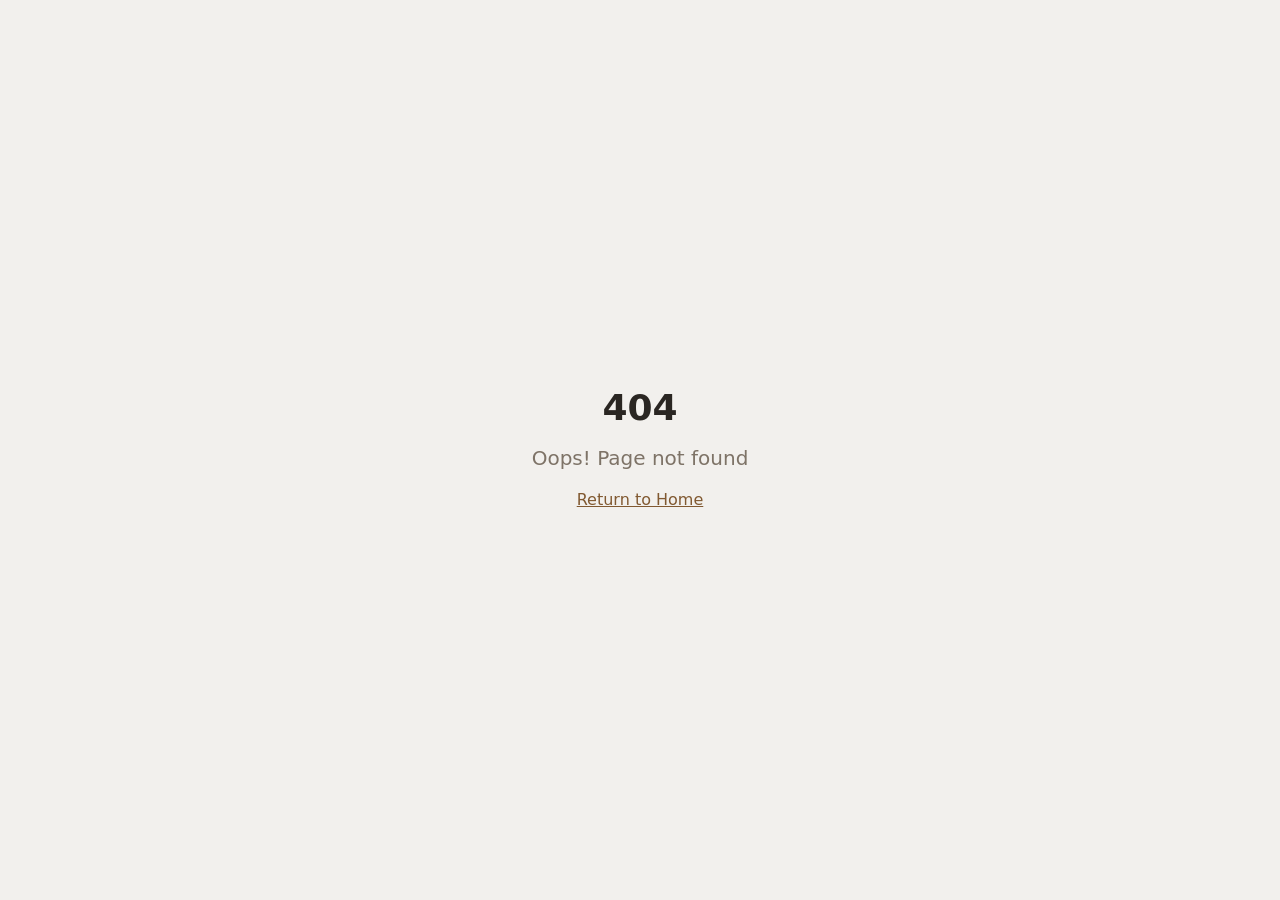
==== commit cce31356: "Server: automatische sync 03-05-2026 14:31:13" ====
--- a/index.html
+++ b/index.html
@@ -3,28 +3,36 @@
   <head>
     <meta charset="UTF-8" />
     <meta name="viewport" content="width=device-width, initial-scale=1.0" />
-    <title>Rondefronten</title>
-    <meta name="description" content="Ontwerp jouw maatwerk boogkast online. Pas afmetingen, deuren en indeling aan en reserveer direct.">
+    <link rel="canonical" href="https://rondefronten.nl/">
+    <title>Rondefronten | Ronde Fronten op Maat — Boogkasten Handgemaakt in Nederland</title>
+    <meta name="description" content="Rondefronten.nl — specialist in ronde fronten en boogkasten op maat. Volledig handgemaakt in Nederland. Ontwerp uw eigen rondefronton of boogkast met onze configurator.">
+    <meta name="keywords" content="ronde fronten, rondefronten, boogkast op maat, ronde kast, maatwerk kasten, handgemaakt Nederland, boogkast">
     <meta name="author" content="Rondefronten.nl" />
 
     <meta property="og:type" content="website" />
-    <meta property="og:title" content="Rondefronten">
-    <meta property="og:description" content="Ontwerp jouw maatwerk boogkast online. Pas afmetingen, deuren en indeling aan en reserveer direct.">
-    <meta property="og:image" content="https://pub-bb2e103a32db4e198524a2e9ed8f35b4.r2.dev/cb210458-6aaa-4e6d-ab1a-d51c812c1c9e/id-preview-25a1227f--25bc20ab-cbd5-42db-992b-a2160a0b152b.lovable.app-1774458480716.png">
-
-    <meta name="twitter:card" content="summary_large_image" />
-    <meta name="twitter:site" content="@Rondefronten" />
-    <meta name="twitter:title" content="Rondefronten">
-    <meta name="twitter:description" content="Ontwerp jouw maatwerk boogkast online. Pas afmetingen, deuren en indeling aan en reserveer direct.">
-    <meta name="twitter:image" content="https://pub-bb2e103a32db4e198524a2e9ed8f35b4.r2.dev/cb210458-6aaa-4e6d-ab1a-d51c812c1c9e/id-preview-25a1227f--25bc20ab-cbd5-42db-992b-a2160a0b152b.lovable.app-1774458480716.png">
-
-  <link rel="icon" type="image/x-icon" href="/favicon.ico">
-
-  <link rel="preconnect" href="https://fonts.googleapis.com">
-  <link rel="preconnect" href="https://fonts.gstatic.com" crossorigin>
-  <link href="https://fonts.googleapis.com/css2?family=Playfair+Display:wght@400;500;600&family=Inter:wght@300;400;500;600&display=swap" rel="stylesheet">
-  <script type="module" crossorigin src="/assets/index-Chpnz9ES.js"></script>
-  <link rel="stylesheet" crossorigin href="/assets/index-CMc9SNPm.css">
+    <meta property="og:url" content="https://rondefronten.nl/" />
+    <meta property="og:title" content="Rondefronten | Ronde Fronten op Maat">
+    <meta property="og:description" content="Specialist in ronde fronten en boogkasten op maat, volledig handgemaakt in Nederland.">
+    <meta name="twitter:card" content="summary" />
+    <meta name="twitter:title" content="Rondefronten | Ronde Fronten op Maat">
+    <meta name="twitter:description" content="Specialist in ronde fronten en boogkasten op maat, volledig handgemaakt in Nederland.">
+    <link rel="icon" type="image/svg+xml" href="/favicon.svg">
+    <script type="application/ld+json">
+    {
+      "@context": "https://schema.org",
+      "@type": "LocalBusiness",
+      "name": "Rondefronten",
+      "url": "https://rondefronten.nl",
+      "description": "Specialist in ronde fronten en boogkasten op maat, volledig handgemaakt in Nederland.",
+      "keywords": "ronde fronten, rondefronten, boogkast op maat",
+      "address": {
+        "@type": "PostalAddress",
+        "addressCountry": "NL"
+      }
+    }
+    </script>
+  <script type="module" crossorigin src="/assets/index-CC1uHq0O.js"></script>
+  <link rel="stylesheet" crossorigin href="/assets/index-Cs7XOZYv.css">
 </head>
 
   <body>
--- a/assets/index-Cs7XOZYv.css
+++ b/assets/index-Cs7XOZYv.css
@@ -0,0 +1 @@
+*,:before,:after{--tw-border-spacing-x: 0;--tw-border-spacing-y: 0;--tw-translate-x: 0;--tw-translate-y: 0;--tw-rotate: 0;--tw-skew-x: 0;--tw-skew-y: 0;--tw-scale-x: 1;--tw-scale-y: 1;--tw-pan-x: ;--tw-pan-y: ;--tw-pinch-zoom: ;--tw-scroll-snap-strictness: proximity;--tw-gradient-from-position: ;--tw-gradient-via-position: ;--tw-gradient-to-position: ;--tw-ordinal: ;--tw-slashed-zero: ;--tw-numeric-figure: ;--tw-numeric-spacing: ;--tw-numeric-fraction: ;--tw-ring-inset: ;--tw-ring-offset-width: 0px;--tw-ring-offset-color: #fff;--tw-ring-color: rgb(59 130 246 / .5);--tw-ring-offset-shadow: 0 0 #0000;--tw-ring-shadow: 0 0 #0000;--tw-shadow: 0 0 #0000;--tw-shadow-colored: 0 0 #0000;--tw-blur: ;--tw-brightness: ;--tw-contrast: ;--tw-grayscale: ;--tw-hue-rotate: ;--tw-invert: ;--tw-saturate: ;--tw-sepia: ;--tw-drop-shadow: ;--tw-backdrop-blur: ;--tw-backdrop-brightness: ;--tw-backdrop-contrast: ;--tw-backdrop-grayscale: ;--tw-backdrop-hue-rotate: ;--tw-backdrop-invert: ;--tw-backdrop-opacity: ;--tw-backdrop-saturate: ;--tw-backdrop-sepia: ;--tw-contain-size: ;--tw-contain-layout: ;--tw-contain-paint: ;--tw-contain-style: }::backdrop{--tw-border-spacing-x: 0;--tw-border-spacing-y: 0;--tw-translate-x: 0;--tw-translate-y: 0;--tw-rotate: 0;--tw-skew-x: 0;--tw-skew-y: 0;--tw-scale-x: 1;--tw-scale-y: 1;--tw-pan-x: ;--tw-pan-y: ;--tw-pinch-zoom: ;--tw-scroll-snap-strictness: proximity;--tw-gradient-from-position: ;--tw-gradient-via-position: ;--tw-gradient-to-position: ;--tw-ordinal: ;--tw-slashed-zero: ;--tw-numeric-figure: ;--tw-numeric-spacing: ;--tw-numeric-fraction: ;--tw-ring-inset: ;--tw-ring-offset-width: 0px;--tw-ring-offset-color: #fff;--tw-ring-color: rgb(59 130 246 / .5);--tw-ring-offset-shadow: 0 0 #0000;--tw-ring-shadow: 0 0 #0000;--tw-shadow: 0 0 #0000;--tw-shadow-colored: 0 0 #0000;--tw-blur: ;--tw-brightness: ;--tw-contrast: ;--tw-grayscale: ;--tw-hue-rotate: ;--tw-invert: ;--tw-saturate: ;--tw-sepia: ;--tw-drop-shadow: ;--tw-backdrop-blur: ;--tw-backdrop-brightness: ;--tw-backdrop-contrast: ;--tw-backdrop-grayscale: ;--tw-backdrop-hue-rotate: ;--tw-backdrop-invert: ;--tw-backdrop-opacity: ;--tw-backdrop-saturate: ;--tw-backdrop-sepia: ;--tw-contain-size: ;--tw-contain-layout: ;--tw-contain-paint: ;--tw-contain-style: }*,:before,:after{box-sizing:border-box;border-width:0;border-style:solid;border-color:#e5e7eb}:before,:after{--tw-content: ""}html,:host{line-height:1.5;-webkit-text-size-adjust:100%;-moz-tab-size:4;-o-tab-size:4;tab-size:4;font-family:ui-sans-serif,system-ui,sans-serif,"Apple Color Emoji","Segoe UI Emoji",Segoe UI Symbol,"Noto Color Emoji";font-feature-settings:normal;font-variation-settings:normal;-webkit-tap-highlight-color:transparent}body{margin:0;line-height:inherit}hr{height:0;color:inherit;border-top-width:1px}abbr:where([title]){-webkit-text-decoration:underline dotted;text-decoration:underline dotted}h1,h2,h3,h4,h5,h6{font-size:inherit;font-weight:inherit}a{color:inherit;text-decoration:inherit}b,strong{font-weight:bolder}code,kbd,samp,pre{font-family:ui-monospace,SFMono-Regular,Menlo,Monaco,Consolas,Liberation Mono,Courier New,monospace;font-feature-settings:normal;font-variation-settings:normal;font-size:1em}small{font-size:80%}sub,sup{font-size:75%;line-height:0;position:relative;vertical-align:baseline}sub{bottom:-.25em}sup{top:-.5em}table{text-indent:0;border-color:inherit;border-collapse:collapse}button,input,optgroup,select,textarea{font-family:inherit;font-feature-settings:inherit;font-variation-settings:inherit;font-size:100%;font-weight:inherit;line-height:inherit;letter-spacing:inherit;color:inherit;margin:0;padding:0}button,select{text-transform:none}button,input:where([type=button]),input:where([type=reset]),input:where([type=submit]){-webkit-appearance:button;background-color:transparent;background-image:none}:-moz-focusring{outline:auto}:-moz-ui-invalid{box-shadow:none}progress{vertical-align:baseline}::-webkit-inner-spin-button,::-webkit-outer-spin-button{height:auto}[type=search]{-webkit-appearance:textfield;outline-offset:-2px}::-webkit-search-decoration{-webkit-appearance:none}::-webkit-file-upload-button{-webkit-appearance:button;font:inherit}summary{display:list-item}blockquote,dl,dd,h1,h2,h3,h4,h5,h6,hr,figure,p,pre{margin:0}fieldset{margin:0;padding:0}legend{padding:0}ol,ul,menu{list-style:none;margin:0;padding:0}dialog{padding:0}textarea{resize:vertical}input::-moz-placeholder,textarea::-moz-placeholder{opacity:1;color:#9ca3af}input::placeholder,textarea::placeholder{opacity:1;color:#9ca3af}button,[role=button]{cursor:pointer}:disabled{cursor:default}img,svg,video,canvas,audio,iframe,embed,object{display:block;vertical-align:middle}img,video{max-width:100%;height:auto}[hidden]:where(:not([hidden=until-found])){display:none}:root{--background: 40 20% 98%;--foreground: 30 10% 15%;--card: 0 0% 100%;--card-foreground: 30 10% 15%;--popover: 0 0% 100%;--popover-foreground: 30 10% 15%;--primary: 30 45% 35%;--primary-foreground: 40 20% 98%;--secondary: 35 25% 92%;--secondary-foreground: 30 10% 25%;--muted: 35 15% 94%;--muted-foreground: 30 10% 45%;--accent: 25 85% 45%;--accent-foreground: 0 0% 100%;--destructive: 0 84% 60%;--destructive-foreground: 0 0% 100%;--border: 35 20% 88%;--input: 35 20% 88%;--ring: 25 85% 45%;--radius: .5rem;--wood: 30 45% 55%;--wood-dark: 30 35% 35%;--wood-light: 35 40% 75%;--wood-grain: 30 30% 40%;--dimension: 220 70% 30%;--sidebar-background: 35 20% 96%;--sidebar-foreground: 30 10% 25%;--sidebar-primary: 30 45% 35%;--sidebar-primary-foreground: 40 20% 98%;--sidebar-accent: 35 25% 90%;--sidebar-accent-foreground: 30 10% 25%;--sidebar-border: 35 20% 88%;--sidebar-ring: 25 85% 45%}.dark{--background: 30 15% 8%;--foreground: 35 20% 95%;--card: 30 15% 12%;--card-foreground: 35 20% 95%;--popover: 30 15% 12%;--popover-foreground: 35 20% 95%;--primary: 35 50% 60%;--primary-foreground: 30 15% 8%;--secondary: 30 15% 18%;--secondary-foreground: 35 20% 95%;--muted: 30 15% 18%;--muted-foreground: 35 15% 60%;--accent: 25 85% 55%;--accent-foreground: 0 0% 100%;--destructive: 0 70% 45%;--destructive-foreground: 0 0% 100%;--border: 30 15% 22%;--input: 30 15% 22%;--ring: 25 85% 55%;--wood: 30 40% 40%;--wood-dark: 30 30% 25%;--wood-light: 35 35% 55%;--wood-grain: 30 25% 30%;--dimension: 220 60% 55%;--sidebar-background: 30 15% 10%;--sidebar-foreground: 35 20% 90%;--sidebar-primary: 35 50% 60%;--sidebar-primary-foreground: 30 15% 8%;--sidebar-accent: 30 15% 16%;--sidebar-accent-foreground: 35 20% 90%;--sidebar-border: 30 15% 22%;--sidebar-ring: 25 85% 55%}*{border-color:hsl(var(--border))}body{background-color:hsl(var(--background));color:hsl(var(--foreground));font-feature-settings:"rlig" 1,"calt" 1}.container{width:100%;margin-right:auto;margin-left:auto;padding-right:2rem;padding-left:2rem}@media (min-width: 1400px){.container{max-width:1400px}}.sr-only{position:absolute;width:1px;height:1px;padding:0;margin:-1px;overflow:hidden;clip:rect(0,0,0,0);white-space:nowrap;border-width:0}.pointer-events-none{pointer-events:none}.pointer-events-auto{pointer-events:auto}.visible{visibility:visible}.invisible{visibility:hidden}.fixed{position:fixed}.absolute{position:absolute}.relative{position:relative}.sticky{position:sticky}.inset-0{top:0;right:0;bottom:0;left:0}.inset-x-0{left:0;right:0}.inset-y-0{top:0;bottom:0}.-bottom-12{bottom:-3rem}.-left-12{left:-3rem}.-right-12{right:-3rem}.-top-12{top:-3rem}.bottom-0{bottom:0}.left-0{left:0}.left-1{left:.25rem}.left-1\/2{left:50%}.left-2{left:.5rem}.left-\[50\%\]{left:50%}.right-0{right:0}.right-1{right:.25rem}.right-2{right:.5rem}.right-3{right:.75rem}.right-4{right:1rem}.top-0{top:0}.top-1\.5{top:.375rem}.top-1\/2{top:50%}.top-2{top:.5rem}.top-3\.5{top:.875rem}.top-4{top:1rem}.top-\[1px\]{top:1px}.top-\[50\%\]{top:50%}.top-\[60\%\]{top:60%}.top-full{top:100%}.z-10{z-index:10}.z-20{z-index:20}.z-50{z-index:50}.z-\[100\]{z-index:100}.z-\[1\]{z-index:1}.order-1{order:1}.order-2{order:2}.-mx-1{margin-left:-.25rem;margin-right:-.25rem}.mx-2{margin-left:.5rem;margin-right:.5rem}.mx-3\.5{margin-left:.875rem;margin-right:.875rem}.mx-auto{margin-left:auto;margin-right:auto}.my-0\.5{margin-top:.125rem;margin-bottom:.125rem}.my-1{margin-top:.25rem;margin-bottom:.25rem}.-mb-2{margin-bottom:-.5rem}.-ml-4{margin-left:-1rem}.-mt-4{margin-top:-1rem}.mb-1{margin-bottom:.25rem}.mb-1\.5{margin-bottom:.375rem}.mb-10{margin-bottom:2.5rem}.mb-4{margin-bottom:1rem}.mb-6{margin-bottom:1.5rem}.ml-1{margin-left:.25rem}.ml-auto{margin-left:auto}.mr-2{margin-right:.5rem}.mt-0\.5{margin-top:.125rem}.mt-1{margin-top:.25rem}.mt-1\.5{margin-top:.375rem}.mt-2{margin-top:.5rem}.mt-24{margin-top:6rem}.mt-4{margin-top:1rem}.mt-auto{margin-top:auto}.block{display:block}.flex{display:flex}.inline-flex{display:inline-flex}.table{display:table}.grid{display:grid}.hidden{display:none}.aspect-square{aspect-ratio:1 / 1}.aspect-video{aspect-ratio:16 / 9}.size-4{width:1rem;height:1rem}.h-1\.5{height:.375rem}.h-10{height:2.5rem}.h-11{height:2.75rem}.h-12{height:3rem}.h-2{height:.5rem}.h-2\.5{height:.625rem}.h-20{height:5rem}.h-3{height:.75rem}.h-3\.5{height:.875rem}.h-4{height:1rem}.h-5{height:1.25rem}.h-6{height:1.5rem}.h-7{height:1.75rem}.h-8{height:2rem}.h-9{height:2.25rem}.h-\[1px\]{height:1px}.h-\[var\(--radix-navigation-menu-viewport-height\)\]{height:var(--radix-navigation-menu-viewport-height)}.h-\[var\(--radix-select-trigger-height\)\]{height:var(--radix-select-trigger-height)}.h-auto{height:auto}.h-full{height:100%}.h-px{height:1px}.h-svh{height:100svh}.max-h-96{max-height:24rem}.max-h-\[300px\]{max-height:300px}.max-h-screen{max-height:100vh}.min-h-0{min-height:0px}.min-h-\[300px\]{min-height:300px}.min-h-\[80px\]{min-height:80px}.min-h-screen{min-height:100vh}.min-h-svh{min-height:100svh}.w-0{width:0px}.w-1{width:.25rem}.w-10{width:2.5rem}.w-11{width:2.75rem}.w-16{width:4rem}.w-2{width:.5rem}.w-2\.5{width:.625rem}.w-20{width:5rem}.w-3{width:.75rem}.w-3\.5{width:.875rem}.w-3\/4{width:75%}.w-4{width:1rem}.w-5{width:1.25rem}.w-6{width:1.5rem}.w-64{width:16rem}.w-7{width:1.75rem}.w-72{width:18rem}.w-8{width:2rem}.w-9{width:2.25rem}.w-\[--sidebar-width\]{width:var(--sidebar-width)}.w-\[100px\]{width:100px}.w-\[1px\]{width:1px}.w-auto{width:auto}.w-full{width:100%}.w-max{width:-moz-max-content;width:max-content}.w-px{width:1px}.min-w-0{min-width:0px}.min-w-5{min-width:1.25rem}.min-w-\[12rem\]{min-width:12rem}.min-w-\[8rem\]{min-width:8rem}.min-w-\[var\(--radix-select-trigger-width\)\]{min-width:var(--radix-select-trigger-width)}.max-w-2xl{max-width:42rem}.max-w-4xl{max-width:56rem}.max-w-7xl{max-width:80rem}.max-w-\[--skeleton-width\]{max-width:var(--skeleton-width)}.max-w-lg{max-width:32rem}.max-w-max{max-width:-moz-max-content;max-width:max-content}.max-w-sm{max-width:24rem}.max-w-xl{max-width:36rem}.flex-1{flex:1 1 0%}.flex-shrink-0,.shrink-0{flex-shrink:0}.grow{flex-grow:1}.grow-0{flex-grow:0}.basis-full{flex-basis:100%}.caption-bottom{caption-side:bottom}.border-collapse{border-collapse:collapse}.-translate-x-1\/2{--tw-translate-x: -50%;transform:translate(var(--tw-translate-x),var(--tw-translate-y)) rotate(var(--tw-rotate)) skew(var(--tw-skew-x)) skewY(var(--tw-skew-y)) scaleX(var(--tw-scale-x)) scaleY(var(--tw-scale-y))}.-translate-x-px{--tw-translate-x: -1px;transform:translate(var(--tw-translate-x),var(--tw-translate-y)) rotate(var(--tw-rotate)) skew(var(--tw-skew-x)) skewY(var(--tw-skew-y)) scaleX(var(--tw-scale-x)) scaleY(var(--tw-scale-y))}.-translate-y-1\/2{--tw-translate-y: -50%;transform:translate(var(--tw-translate-x),var(--tw-translate-y)) rotate(var(--tw-rotate)) skew(var(--tw-skew-x)) skewY(var(--tw-skew-y)) scaleX(var(--tw-scale-x)) scaleY(var(--tw-scale-y))}.translate-x-\[-50\%\]{--tw-translate-x: -50%;transform:translate(var(--tw-translate-x),var(--tw-translate-y)) rotate(var(--tw-rotate)) skew(var(--tw-skew-x)) skewY(var(--tw-skew-y)) scaleX(var(--tw-scale-x)) scaleY(var(--tw-scale-y))}.translate-x-px{--tw-translate-x: 1px;transform:translate(var(--tw-translate-x),var(--tw-translate-y)) rotate(var(--tw-rotate)) skew(var(--tw-skew-x)) skewY(var(--tw-skew-y)) scaleX(var(--tw-scale-x)) scaleY(var(--tw-scale-y))}.translate-y-\[-50\%\]{--tw-translate-y: -50%;transform:translate(var(--tw-translate-x),var(--tw-translate-y)) rotate(var(--tw-rotate)) skew(var(--tw-skew-x)) skewY(var(--tw-skew-y)) scaleX(var(--tw-scale-x)) scaleY(var(--tw-scale-y))}.rotate-45{--tw-rotate: 45deg;transform:translate(var(--tw-translate-x),var(--tw-translate-y)) rotate(var(--tw-rotate)) skew(var(--tw-skew-x)) skewY(var(--tw-skew-y)) scaleX(var(--tw-scale-x)) scaleY(var(--tw-scale-y))}.rotate-90{--tw-rotate: 90deg;transform:translate(var(--tw-translate-x),var(--tw-translate-y)) rotate(var(--tw-rotate)) skew(var(--tw-skew-x)) skewY(var(--tw-skew-y)) scaleX(var(--tw-scale-x)) scaleY(var(--tw-scale-y))}.transform{transform:translate(var(--tw-translate-x),var(--tw-translate-y)) rotate(var(--tw-rotate)) skew(var(--tw-skew-x)) skewY(var(--tw-skew-y)) scaleX(var(--tw-scale-x)) scaleY(var(--tw-scale-y))}@keyframes pulse{50%{opacity:.5}}.animate-pulse{animation:pulse 2s cubic-bezier(.4,0,.6,1) infinite}.cursor-default{cursor:default}.cursor-pointer{cursor:pointer}.touch-none{touch-action:none}.select-none{-webkit-user-select:none;-moz-user-select:none;user-select:none}.list-none{list-style-type:none}.grid-cols-2{grid-template-columns:repeat(2,minmax(0,1fr))}.grid-cols-3{grid-template-columns:repeat(3,minmax(0,1fr))}.flex-row{flex-direction:row}.flex-col{flex-direction:column}.flex-col-reverse{flex-direction:column-reverse}.flex-wrap{flex-wrap:wrap}.items-start{align-items:flex-start}.items-end{align-items:flex-end}.items-center{align-items:center}.items-stretch{align-items:stretch}.justify-center{justify-content:center}.justify-between{justify-content:space-between}.gap-1{gap:.25rem}.gap-1\.5{gap:.375rem}.gap-2{gap:.5rem}.gap-3{gap:.75rem}.gap-4{gap:1rem}.gap-6{gap:1.5rem}.gap-8{gap:2rem}.space-x-1>:not([hidden])~:not([hidden]){--tw-space-x-reverse: 0;margin-right:calc(.25rem * var(--tw-space-x-reverse));margin-left:calc(.25rem * calc(1 - var(--tw-space-x-reverse)))}.space-x-4>:not([hidden])~:not([hidden]){--tw-space-x-reverse: 0;margin-right:calc(1rem * var(--tw-space-x-reverse));margin-left:calc(1rem * calc(1 - var(--tw-space-x-reverse)))}.space-y-1>:not([hidden])~:not([hidden]){--tw-space-y-reverse: 0;margin-top:calc(.25rem * calc(1 - var(--tw-space-y-reverse)));margin-bottom:calc(.25rem * var(--tw-space-y-reverse))}.space-y-1\.5>:not([hidden])~:not([hidden]){--tw-space-y-reverse: 0;margin-top:calc(.375rem * calc(1 - var(--tw-space-y-reverse)));margin-bottom:calc(.375rem * var(--tw-space-y-reverse))}.space-y-2>:not([hidden])~:not([hidden]){--tw-space-y-reverse: 0;margin-top:calc(.5rem * calc(1 - var(--tw-space-y-reverse)));margin-bottom:calc(.5rem * var(--tw-space-y-reverse))}.space-y-3>:not([hidden])~:not([hidden]){--tw-space-y-reverse: 0;margin-top:calc(.75rem * calc(1 - var(--tw-space-y-reverse)));margin-bottom:calc(.75rem * var(--tw-space-y-reverse))}.space-y-4>:not([hidden])~:not([hidden]){--tw-space-y-reverse: 0;margin-top:calc(1rem * calc(1 - var(--tw-space-y-reverse)));margin-bottom:calc(1rem * var(--tw-space-y-reverse))}.overflow-auto{overflow:auto}.overflow-hidden{overflow:hidden}.overflow-y-auto{overflow-y:auto}.overflow-x-hidden{overflow-x:hidden}.whitespace-nowrap{white-space:nowrap}.break-words{overflow-wrap:break-word}.rounded-\[2px\]{border-radius:2px}.rounded-\[inherit\]{border-radius:inherit}.rounded-full{border-radius:9999px}.rounded-lg{border-radius:var(--radius)}.rounded-md{border-radius:calc(var(--radius) - 2px)}.rounded-sm{border-radius:calc(var(--radius) - 4px)}.rounded-xl{border-radius:.75rem}.rounded-r{border-top-right-radius:.25rem;border-bottom-right-radius:.25rem}.rounded-r-none{border-top-right-radius:0;border-bottom-right-radius:0}.rounded-t-\[10px\]{border-top-left-radius:10px;border-top-right-radius:10px}.rounded-tl-sm{border-top-left-radius:calc(var(--radius) - 4px)}.border{border-width:1px}.border-2{border-width:2px}.border-4{border-width:4px}.border-\[1\.5px\]{border-width:1.5px}.border-y{border-top-width:1px;border-bottom-width:1px}.border-b{border-bottom-width:1px}.border-l{border-left-width:1px}.border-r{border-right-width:1px}.border-r-0{border-right-width:0px}.border-t{border-top-width:1px}.border-dashed{border-style:dashed}.border-\[\#2a2a2a\]{--tw-border-opacity: 1;border-color:rgb(42 42 42 / var(--tw-border-opacity, 1))}.border-\[\#333\]{--tw-border-opacity: 1;border-color:rgb(51 51 51 / var(--tw-border-opacity, 1))}.border-\[\#7a5c4a\]{--tw-border-opacity: 1;border-color:rgb(122 92 74 / var(--tw-border-opacity, 1))}.border-\[--color-border\]{border-color:var(--color-border)}.border-border{border-color:hsl(var(--border))}.border-border\/50{border-color:hsl(var(--border) / .5)}.border-destructive{border-color:hsl(var(--destructive))}.border-destructive\/50{border-color:hsl(var(--destructive) / .5)}.border-input{border-color:hsl(var(--input))}.border-primary{border-color:hsl(var(--primary))}.border-primary-foreground\/20{border-color:hsl(var(--primary-foreground) / .2)}.border-sidebar-border{border-color:hsl(var(--sidebar-border))}.border-transparent{border-color:transparent}.border-l-transparent{border-left-color:transparent}.border-t-transparent{border-top-color:transparent}.bg-\[\#171717\]{--tw-bg-opacity: 1;background-color:rgb(23 23 23 / var(--tw-bg-opacity, 1))}.bg-\[\#1a1a1a\]{--tw-bg-opacity: 1;background-color:rgb(26 26 26 / var(--tw-bg-opacity, 1))}.bg-\[\#1e1e1e\]{--tw-bg-opacity: 1;background-color:rgb(30 30 30 / var(--tw-bg-opacity, 1))}.bg-\[\#7a5c4a\]{--tw-bg-opacity: 1;background-color:rgb(122 92 74 / var(--tw-bg-opacity, 1))}.bg-\[\#fafaf8\]{--tw-bg-opacity: 1;background-color:rgb(250 250 248 / var(--tw-bg-opacity, 1))}.bg-\[--color-bg\]{background-color:var(--color-bg)}.bg-accent{background-color:hsl(var(--accent))}.bg-background{background-color:hsl(var(--background))}.bg-black\/60{background-color:#0009}.bg-black\/80{background-color:#000c}.bg-border{background-color:hsl(var(--border))}.bg-card{background-color:hsl(var(--card))}.bg-destructive{background-color:hsl(var(--destructive))}.bg-foreground{background-color:hsl(var(--foreground))}.bg-muted{background-color:hsl(var(--muted))}.bg-muted\/30{background-color:hsl(var(--muted) / .3)}.bg-muted\/50{background-color:hsl(var(--muted) / .5)}.bg-popover{background-color:hsl(var(--popover))}.bg-primary{background-color:hsl(var(--primary))}.bg-primary-foreground{background-color:hsl(var(--primary-foreground))}.bg-secondary{background-color:hsl(var(--secondary))}.bg-sidebar{background-color:hsl(var(--sidebar-background))}.bg-sidebar-border{background-color:hsl(var(--sidebar-border))}.bg-transparent{background-color:transparent}.bg-white{--tw-bg-opacity: 1;background-color:rgb(255 255 255 / var(--tw-bg-opacity, 1))}.fill-current{fill:currentColor}.object-cover{-o-object-fit:cover;object-fit:cover}.p-0{padding:0}.p-1{padding:.25rem}.p-2{padding:.5rem}.p-3{padding:.75rem}.p-4{padding:1rem}.p-5{padding:1.25rem}.p-6{padding:1.5rem}.p-\[1px\]{padding:1px}.px-1{padding-left:.25rem;padding-right:.25rem}.px-2{padding-left:.5rem;padding-right:.5rem}.px-2\.5{padding-left:.625rem;padding-right:.625rem}.px-3{padding-left:.75rem;padding-right:.75rem}.px-4{padding-left:1rem;padding-right:1rem}.px-5{padding-left:1.25rem;padding-right:1.25rem}.px-8{padding-left:2rem;padding-right:2rem}.py-0\.5{padding-top:.125rem;padding-bottom:.125rem}.py-1{padding-top:.25rem;padding-bottom:.25rem}.py-1\.5{padding-top:.375rem;padding-bottom:.375rem}.py-16{padding-top:4rem;padding-bottom:4rem}.py-2{padding-top:.5rem;padding-bottom:.5rem}.py-20{padding-top:5rem;padding-bottom:5rem}.py-3{padding-top:.75rem;padding-bottom:.75rem}.py-4{padding-top:1rem;padding-bottom:1rem}.py-6{padding-top:1.5rem;padding-bottom:1.5rem}.py-8{padding-top:2rem;padding-bottom:2rem}.py-\[3px\]{padding-top:3px;padding-bottom:3px}.pb-3{padding-bottom:.75rem}.pb-4{padding-bottom:1rem}.pb-6{padding-bottom:1.5rem}.pl-2\.5{padding-left:.625rem}.pl-4{padding-left:1rem}.pl-8{padding-left:2rem}.pr-2{padding-right:.5rem}.pr-2\.5{padding-right:.625rem}.pr-8{padding-right:2rem}.pt-0{padding-top:0}.pt-1{padding-top:.25rem}.pt-3{padding-top:.75rem}.pt-4{padding-top:1rem}.text-left{text-align:left}.text-center{text-align:center}.align-middle{vertical-align:middle}.font-mono{font-family:ui-monospace,SFMono-Regular,Menlo,Monaco,Consolas,Liberation Mono,Courier New,monospace}.text-2xl{font-size:1.5rem;line-height:2rem}.text-3xl{font-size:1.875rem;line-height:2.25rem}.text-4xl{font-size:2.25rem;line-height:2.5rem}.text-\[0\.8rem\]{font-size:.8rem}.text-\[10px\]{font-size:10px}.text-\[11px\]{font-size:11px}.text-\[9px\]{font-size:9px}.text-base{font-size:1rem;line-height:1.5rem}.text-lg{font-size:1.125rem;line-height:1.75rem}.text-sm{font-size:.875rem;line-height:1.25rem}.text-xl{font-size:1.25rem;line-height:1.75rem}.text-xs{font-size:.75rem;line-height:1rem}.font-bold{font-weight:700}.font-light{font-weight:300}.font-medium{font-weight:500}.font-normal{font-weight:400}.font-semibold{font-weight:600}.uppercase{text-transform:uppercase}.italic{font-style:italic}.tabular-nums{--tw-numeric-spacing: tabular-nums;font-variant-numeric:var(--tw-ordinal) var(--tw-slashed-zero) var(--tw-numeric-figure) var(--tw-numeric-spacing) var(--tw-numeric-fraction)}.leading-none{line-height:1}.leading-relaxed{line-height:1.625}.tracking-\[0\.2em\]{letter-spacing:.2em}.tracking-tight{letter-spacing:-.025em}.tracking-wide{letter-spacing:.025em}.tracking-widest{letter-spacing:.1em}.text-\[\#1a1a1a\]{--tw-text-opacity: 1;color:rgb(26 26 26 / var(--tw-text-opacity, 1))}.text-\[\#b5727a\]{--tw-text-opacity: 1;color:rgb(181 114 122 / var(--tw-text-opacity, 1))}.text-\[\#b5907a\]{--tw-text-opacity: 1;color:rgb(181 144 122 / var(--tw-text-opacity, 1))}.text-accent-foreground{color:hsl(var(--accent-foreground))}.text-card-foreground{color:hsl(var(--card-foreground))}.text-current{color:currentColor}.text-destructive{color:hsl(var(--destructive))}.text-destructive-foreground{color:hsl(var(--destructive-foreground))}.text-foreground{color:hsl(var(--foreground))}.text-foreground\/50{color:hsl(var(--foreground) / .5)}.text-muted-foreground{color:hsl(var(--muted-foreground))}.text-popover-foreground{color:hsl(var(--popover-foreground))}.text-primary{color:hsl(var(--primary))}.text-primary-foreground{color:hsl(var(--primary-foreground))}.text-primary-foreground\/70{color:hsl(var(--primary-foreground) / .7)}.text-red-400{--tw-text-opacity: 1;color:rgb(248 113 113 / var(--tw-text-opacity, 1))}.text-secondary-foreground{color:hsl(var(--secondary-foreground))}.text-sidebar-foreground{color:hsl(var(--sidebar-foreground))}.text-sidebar-foreground\/70{color:hsl(var(--sidebar-foreground) / .7)}.text-white{--tw-text-opacity: 1;color:rgb(255 255 255 / var(--tw-text-opacity, 1))}.text-white\/25{color:#ffffff40}.text-white\/30{color:#ffffff4d}.text-white\/40{color:#fff6}.text-white\/50{color:#ffffff80}.text-white\/60{color:#fff9}.text-white\/70{color:#ffffffb3}.text-white\/80{color:#fffc}.underline{text-decoration-line:underline}.underline-offset-4{text-underline-offset:4px}.opacity-0{opacity:0}.opacity-50{opacity:.5}.opacity-60{opacity:.6}.opacity-70{opacity:.7}.opacity-90{opacity:.9}.shadow{--tw-shadow: 0 1px 3px 0 rgb(0 0 0 / .1), 0 1px 2px -1px rgb(0 0 0 / .1);--tw-shadow-colored: 0 1px 3px 0 var(--tw-shadow-color), 0 1px 2px -1px var(--tw-shadow-color);box-shadow:var(--tw-ring-offset-shadow, 0 0 #0000),var(--tw-ring-shadow, 0 0 #0000),var(--tw-shadow)}.shadow-2xl{--tw-shadow: 0 25px 50px -12px rgb(0 0 0 / .25);--tw-shadow-colored: 0 25px 50px -12px var(--tw-shadow-color);box-shadow:var(--tw-ring-offset-shadow, 0 0 #0000),var(--tw-ring-shadow, 0 0 #0000),var(--tw-shadow)}.shadow-\[0_0_0_1px_hsl\(var\(--sidebar-border\)\)\]{--tw-shadow: 0 0 0 1px hsl(var(--sidebar-border));--tw-shadow-colored: 0 0 0 1px var(--tw-shadow-color);box-shadow:var(--tw-ring-offset-shadow, 0 0 #0000),var(--tw-ring-shadow, 0 0 #0000),var(--tw-shadow)}.shadow-lg{--tw-shadow: 0 10px 15px -3px rgb(0 0 0 / .1), 0 4px 6px -4px rgb(0 0 0 / .1);--tw-shadow-colored: 0 10px 15px -3px var(--tw-shadow-color), 0 4px 6px -4px var(--tw-shadow-color);box-shadow:var(--tw-ring-offset-shadow, 0 0 #0000),var(--tw-ring-shadow, 0 0 #0000),var(--tw-shadow)}.shadow-md{--tw-shadow: 0 4px 6px -1px rgb(0 0 0 / .1), 0 2px 4px -2px rgb(0 0 0 / .1);--tw-shadow-colored: 0 4px 6px -1px var(--tw-shadow-color), 0 2px 4px -2px var(--tw-shadow-color);box-shadow:var(--tw-ring-offset-shadow, 0 0 #0000),var(--tw-ring-shadow, 0 0 #0000),var(--tw-shadow)}.shadow-none{--tw-shadow: 0 0 #0000;--tw-shadow-colored: 0 0 #0000;box-shadow:var(--tw-ring-offset-shadow, 0 0 #0000),var(--tw-ring-shadow, 0 0 #0000),var(--tw-shadow)}.shadow-sm{--tw-shadow: 0 1px 2px 0 rgb(0 0 0 / .05);--tw-shadow-colored: 0 1px 2px 0 var(--tw-shadow-color);box-shadow:var(--tw-ring-offset-shadow, 0 0 #0000),var(--tw-ring-shadow, 0 0 #0000),var(--tw-shadow)}.shadow-xl{--tw-shadow: 0 20px 25px -5px rgb(0 0 0 / .1), 0 8px 10px -6px rgb(0 0 0 / .1);--tw-shadow-colored: 0 20px 25px -5px var(--tw-shadow-color), 0 8px 10px -6px var(--tw-shadow-color);box-shadow:var(--tw-ring-offset-shadow, 0 0 #0000),var(--tw-ring-shadow, 0 0 #0000),var(--tw-shadow)}.outline-none{outline:2px solid transparent;outline-offset:2px}.outline{outline-style:solid}.ring-0{--tw-ring-offset-shadow: var(--tw-ring-inset) 0 0 0 var(--tw-ring-offset-width) var(--tw-ring-offset-color);--tw-ring-shadow: var(--tw-ring-inset) 0 0 0 calc(0px + var(--tw-ring-offset-width)) var(--tw-ring-color);box-shadow:var(--tw-ring-offset-shadow),var(--tw-ring-shadow),var(--tw-shadow, 0 0 #0000)}.ring-2{--tw-ring-offset-shadow: var(--tw-ring-inset) 0 0 0 var(--tw-ring-offset-width) var(--tw-ring-offset-color);--tw-ring-shadow: var(--tw-ring-inset) 0 0 0 calc(2px + var(--tw-ring-offset-width)) var(--tw-ring-color);box-shadow:var(--tw-ring-offset-shadow),var(--tw-ring-shadow),var(--tw-shadow, 0 0 #0000)}.ring-ring{--tw-ring-color: hsl(var(--ring))}.ring-sidebar-ring{--tw-ring-color: hsl(var(--sidebar-ring))}.ring-offset-background{--tw-ring-offset-color: hsl(var(--background))}.drop-shadow-lg{--tw-drop-shadow: drop-shadow(0 10px 8px rgb(0 0 0 / .04)) drop-shadow(0 4px 3px rgb(0 0 0 / .1));filter:var(--tw-blur) var(--tw-brightness) var(--tw-contrast) var(--tw-grayscale) var(--tw-hue-rotate) var(--tw-invert) var(--tw-saturate) var(--tw-sepia) var(--tw-drop-shadow)}.filter{filter:var(--tw-blur) var(--tw-brightness) var(--tw-contrast) var(--tw-grayscale) var(--tw-hue-rotate) var(--tw-invert) var(--tw-saturate) var(--tw-sepia) var(--tw-drop-shadow)}.transition{transition-property:color,background-color,border-color,text-decoration-color,fill,stroke,opacity,box-shadow,transform,filter,-webkit-backdrop-filter;transition-property:color,background-color,border-color,text-decoration-color,fill,stroke,opacity,box-shadow,transform,filter,backdrop-filter;transition-property:color,background-color,border-color,text-decoration-color,fill,stroke,opacity,box-shadow,transform,filter,backdrop-filter,-webkit-backdrop-filter;transition-timing-function:cubic-bezier(.4,0,.2,1);transition-duration:.15s}.transition-\[left\,right\,width\]{transition-property:left,right,width;transition-timing-function:cubic-bezier(.4,0,.2,1);transition-duration:.15s}.transition-\[margin\,opa\]{transition-property:margin,opa;transition-timing-function:cubic-bezier(.4,0,.2,1);transition-duration:.15s}.transition-\[width\,height\,padding\]{transition-property:width,height,padding;transition-timing-function:cubic-bezier(.4,0,.2,1);transition-duration:.15s}.transition-\[width\]{transition-property:width;transition-timing-function:cubic-bezier(.4,0,.2,1);transition-duration:.15s}.transition-all{transition-property:all;transition-timing-function:cubic-bezier(.4,0,.2,1);transition-duration:.15s}.transition-colors{transition-property:color,background-color,border-color,text-decoration-color,fill,stroke;transition-timing-function:cubic-bezier(.4,0,.2,1);transition-duration:.15s}.transition-opacity{transition-property:opacity;transition-timing-function:cubic-bezier(.4,0,.2,1);transition-duration:.15s}.transition-transform{transition-property:transform;transition-timing-function:cubic-bezier(.4,0,.2,1);transition-duration:.15s}.duration-1000{transition-duration:1s}.duration-200{transition-duration:.2s}.ease-in-out{transition-timing-function:cubic-bezier(.4,0,.2,1)}.ease-linear{transition-timing-function:linear}.ease-out{transition-timing-function:cubic-bezier(0,0,.2,1)}@keyframes enter{0%{opacity:var(--tw-enter-opacity, 1);transform:translate3d(var(--tw-enter-translate-x, 0),var(--tw-enter-translate-y, 0),0) scale3d(var(--tw-enter-scale, 1),var(--tw-enter-scale, 1),var(--tw-enter-scale, 1)) rotate(var(--tw-enter-rotate, 0))}}@keyframes exit{to{opacity:var(--tw-exit-opacity, 1);transform:translate3d(var(--tw-exit-translate-x, 0),var(--tw-exit-translate-y, 0),0) scale3d(var(--tw-exit-scale, 1),var(--tw-exit-scale, 1),var(--tw-exit-scale, 1)) rotate(var(--tw-exit-rotate, 0))}}.animate-in{animation-name:enter;animation-duration:.15s;--tw-enter-opacity: initial;--tw-enter-scale: initial;--tw-enter-rotate: initial;--tw-enter-translate-x: initial;--tw-enter-translate-y: initial}.fade-in-0{--tw-enter-opacity: 0}.fade-in-80{--tw-enter-opacity: .8}.zoom-in-95{--tw-enter-scale: .95}.duration-1000{animation-duration:1s}.duration-200{animation-duration:.2s}.ease-in-out{animation-timing-function:cubic-bezier(.4,0,.2,1)}.ease-linear{animation-timing-function:linear}.ease-out{animation-timing-function:cubic-bezier(0,0,.2,1)}.bg-grid{background-image:linear-gradient(to right,hsl(var(--border)) 1px,transparent 1px),linear-gradient(to bottom,hsl(var(--border)) 1px,transparent 1px);background-size:20px 20px}.premium-slider [data-orientation=horizontal]{height:3px}.premium-slider [role=slider]{width:14px;height:14px;border-width:1.5px;transition:box-shadow .2s ease,transform .15s ease}.premium-slider [role=slider]:hover{box-shadow:0 0 12px 3px #ffffff26;transform:scale(1.15)}.premium-slider [role=slider]:active{transform:scale(1.05)}.file\:border-0::file-selector-button{border-width:0px}.file\:bg-transparent::file-selector-button{background-color:transparent}.file\:text-sm::file-selector-button{font-size:.875rem;line-height:1.25rem}.file\:font-medium::file-selector-button{font-weight:500}.file\:text-foreground::file-selector-button{color:hsl(var(--foreground))}.placeholder\:text-muted-foreground::-moz-placeholder{color:hsl(var(--muted-foreground))}.placeholder\:text-muted-foreground::placeholder{color:hsl(var(--muted-foreground))}.placeholder\:text-white\/20::-moz-placeholder{color:#fff3}.placeholder\:text-white\/20::placeholder{color:#fff3}.after\:absolute:after{content:var(--tw-content);position:absolute}.after\:-inset-2:after{content:var(--tw-content);top:-.5rem;right:-.5rem;bottom:-.5rem;left:-.5rem}.after\:inset-y-0:after{content:var(--tw-content);top:0;bottom:0}.after\:left-1\/2:after{content:var(--tw-content);left:50%}.after\:w-1:after{content:var(--tw-content);width:.25rem}.after\:w-\[2px\]:after{content:var(--tw-content);width:2px}.after\:-translate-x-1\/2:after{content:var(--tw-content);--tw-translate-x: -50%;transform:translate(var(--tw-translate-x),var(--tw-translate-y)) rotate(var(--tw-rotate)) skew(var(--tw-skew-x)) skewY(var(--tw-skew-y)) scaleX(var(--tw-scale-x)) scaleY(var(--tw-scale-y))}.first\:rounded-l-md:first-child{border-top-left-radius:calc(var(--radius) - 2px);border-bottom-left-radius:calc(var(--radius) - 2px)}.first\:border-l:first-child{border-left-width:1px}.last\:rounded-r-md:last-child{border-top-right-radius:calc(var(--radius) - 2px);border-bottom-right-radius:calc(var(--radius) - 2px)}.focus-within\:relative:focus-within{position:relative}.focus-within\:z-20:focus-within{z-index:20}.hover\:scale-105:hover{--tw-scale-x: 1.05;--tw-scale-y: 1.05;transform:translate(var(--tw-translate-x),var(--tw-translate-y)) rotate(var(--tw-rotate)) skew(var(--tw-skew-x)) skewY(var(--tw-skew-y)) scaleX(var(--tw-scale-x)) scaleY(var(--tw-scale-y))}.hover\:scale-110:hover{--tw-scale-x: 1.1;--tw-scale-y: 1.1;transform:translate(var(--tw-translate-x),var(--tw-translate-y)) rotate(var(--tw-rotate)) skew(var(--tw-skew-x)) skewY(var(--tw-skew-y)) scaleX(var(--tw-scale-x)) scaleY(var(--tw-scale-y))}.hover\:bg-\[\#252525\]:hover{--tw-bg-opacity: 1;background-color:rgb(37 37 37 / var(--tw-bg-opacity, 1))}.hover\:bg-\[\#6a4c3a\]:hover{--tw-bg-opacity: 1;background-color:rgb(106 76 58 / var(--tw-bg-opacity, 1))}.hover\:bg-\[\#7a5c4a\]\/10:hover{background-color:#7a5c4a1a}.hover\:bg-accent:hover{background-color:hsl(var(--accent))}.hover\:bg-destructive\/80:hover{background-color:hsl(var(--destructive) / .8)}.hover\:bg-destructive\/90:hover{background-color:hsl(var(--destructive) / .9)}.hover\:bg-muted:hover{background-color:hsl(var(--muted))}.hover\:bg-muted\/50:hover{background-color:hsl(var(--muted) / .5)}.hover\:bg-primary:hover{background-color:hsl(var(--primary))}.hover\:bg-primary\/80:hover{background-color:hsl(var(--primary) / .8)}.hover\:bg-primary\/90:hover{background-color:hsl(var(--primary) / .9)}.hover\:bg-secondary:hover{background-color:hsl(var(--secondary))}.hover\:bg-secondary\/80:hover{background-color:hsl(var(--secondary) / .8)}.hover\:bg-sidebar-accent:hover{background-color:hsl(var(--sidebar-accent))}.hover\:bg-white\/90:hover{background-color:#ffffffe6}.hover\:text-accent-foreground:hover{color:hsl(var(--accent-foreground))}.hover\:text-foreground:hover{color:hsl(var(--foreground))}.hover\:text-muted-foreground:hover{color:hsl(var(--muted-foreground))}.hover\:text-primary-foreground:hover{color:hsl(var(--primary-foreground))}.hover\:text-primary\/90:hover{color:hsl(var(--primary) / .9)}.hover\:text-sidebar-accent-foreground:hover{color:hsl(var(--sidebar-accent-foreground))}.hover\:text-white:hover{--tw-text-opacity: 1;color:rgb(255 255 255 / var(--tw-text-opacity, 1))}.hover\:underline:hover{text-decoration-line:underline}.hover\:opacity-100:hover{opacity:1}.hover\:shadow-\[0_0_0_1px_hsl\(var\(--sidebar-accent\)\)\]:hover{--tw-shadow: 0 0 0 1px hsl(var(--sidebar-accent));--tw-shadow-colored: 0 0 0 1px var(--tw-shadow-color);box-shadow:var(--tw-ring-offset-shadow, 0 0 #0000),var(--tw-ring-shadow, 0 0 #0000),var(--tw-shadow)}.hover\:after\:bg-sidebar-border:hover:after{content:var(--tw-content);background-color:hsl(var(--sidebar-border))}.focus\:border-\[\#666\]:focus{--tw-border-opacity: 1;border-color:rgb(102 102 102 / var(--tw-border-opacity, 1))}.focus\:bg-accent:focus{background-color:hsl(var(--accent))}.focus\:bg-primary:focus{background-color:hsl(var(--primary))}.focus\:text-accent-foreground:focus{color:hsl(var(--accent-foreground))}.focus\:text-primary-foreground:focus{color:hsl(var(--primary-foreground))}.focus\:opacity-100:focus{opacity:1}.focus\:outline-none:focus{outline:2px solid transparent;outline-offset:2px}.focus\:ring-2:focus{--tw-ring-offset-shadow: var(--tw-ring-inset) 0 0 0 var(--tw-ring-offset-width) var(--tw-ring-offset-color);--tw-ring-shadow: var(--tw-ring-inset) 0 0 0 calc(2px + var(--tw-ring-offset-width)) var(--tw-ring-color);box-shadow:var(--tw-ring-offset-shadow),var(--tw-ring-shadow),var(--tw-shadow, 0 0 #0000)}.focus\:ring-ring:focus{--tw-ring-color: hsl(var(--ring))}.focus\:ring-offset-2:focus{--tw-ring-offset-width: 2px}.focus-visible\:outline-none:focus-visible{outline:2px solid transparent;outline-offset:2px}.focus-visible\:ring-1:focus-visible{--tw-ring-offset-shadow: var(--tw-ring-inset) 0 0 0 var(--tw-ring-offset-width) var(--tw-ring-offset-color);--tw-ring-shadow: var(--tw-ring-inset) 0 0 0 calc(1px + var(--tw-ring-offset-width)) var(--tw-ring-color);box-shadow:var(--tw-ring-offset-shadow),var(--tw-ring-shadow),var(--tw-shadow, 0 0 #0000)}.focus-visible\:ring-2:focus-visible{--tw-ring-offset-shadow: var(--tw-ring-inset) 0 0 0 var(--tw-ring-offset-width) var(--tw-ring-offset-color);--tw-ring-shadow: var(--tw-ring-inset) 0 0 0 calc(2px + var(--tw-ring-offset-width)) var(--tw-ring-color);box-shadow:var(--tw-ring-offset-shadow),var(--tw-ring-shadow),var(--tw-shadow, 0 0 #0000)}.focus-visible\:ring-ring:focus-visible{--tw-ring-color: hsl(var(--ring))}.focus-visible\:ring-sidebar-ring:focus-visible{--tw-ring-color: hsl(var(--sidebar-ring))}.focus-visible\:ring-offset-1:focus-visible{--tw-ring-offset-width: 1px}.focus-visible\:ring-offset-2:focus-visible{--tw-ring-offset-width: 2px}.focus-visible\:ring-offset-background:focus-visible{--tw-ring-offset-color: hsl(var(--background))}.active\:bg-sidebar-accent:active{background-color:hsl(var(--sidebar-accent))}.active\:text-sidebar-accent-foreground:active{color:hsl(var(--sidebar-accent-foreground))}.disabled\:pointer-events-none:disabled{pointer-events:none}.disabled\:cursor-not-allowed:disabled{cursor:not-allowed}.disabled\:opacity-25:disabled{opacity:.25}.disabled\:opacity-50:disabled{opacity:.5}.group\/menu-item:focus-within .group-focus-within\/menu-item\:opacity-100{opacity:1}.group\/menu-item:hover .group-hover\/menu-item\:opacity-100,.group:hover .group-hover\:opacity-100{opacity:1}.group.destructive .group-\[\.destructive\]\:border-muted\/40{border-color:hsl(var(--muted) / .4)}.group.toaster .group-\[\.toaster\]\:border-border{border-color:hsl(var(--border))}.group.toast .group-\[\.toast\]\:bg-muted{background-color:hsl(var(--muted))}.group.toast .group-\[\.toast\]\:bg-primary{background-color:hsl(var(--primary))}.group.toaster .group-\[\.toaster\]\:bg-background{background-color:hsl(var(--background))}.group.destructive .group-\[\.destructive\]\:text-red-300{--tw-text-opacity: 1;color:rgb(252 165 165 / var(--tw-text-opacity, 1))}.group.toast .group-\[\.toast\]\:text-muted-foreground{color:hsl(var(--muted-foreground))}.group.toast .group-\[\.toast\]\:text-primary-foreground{color:hsl(var(--primary-foreground))}.group.toaster .group-\[\.toaster\]\:text-foreground{color:hsl(var(--foreground))}.group.toaster .group-\[\.toaster\]\:shadow-lg{--tw-shadow: 0 10px 15px -3px rgb(0 0 0 / .1), 0 4px 6px -4px rgb(0 0 0 / .1);--tw-shadow-colored: 0 10px 15px -3px var(--tw-shadow-color), 0 4px 6px -4px var(--tw-shadow-color);box-shadow:var(--tw-ring-offset-shadow, 0 0 #0000),var(--tw-ring-shadow, 0 0 #0000),var(--tw-shadow)}.group.destructive .group-\[\.destructive\]\:hover\:border-destructive\/30:hover{border-color:hsl(var(--destructive) / .3)}.group.destructive .group-\[\.destructive\]\:hover\:bg-destructive:hover{background-color:hsl(var(--destructive))}.group.destructive .group-\[\.destructive\]\:hover\:text-destructive-foreground:hover{color:hsl(var(--destructive-foreground))}.group.destructive .group-\[\.destructive\]\:hover\:text-red-50:hover{--tw-text-opacity: 1;color:rgb(254 242 242 / var(--tw-text-opacity, 1))}.group.destructive .group-\[\.destructive\]\:focus\:ring-destructive:focus{--tw-ring-color: hsl(var(--destructive))}.group.destructive .group-\[\.destructive\]\:focus\:ring-red-400:focus{--tw-ring-opacity: 1;--tw-ring-color: rgb(248 113 113 / var(--tw-ring-opacity, 1))}.group.destructive .group-\[\.destructive\]\:focus\:ring-offset-red-600:focus{--tw-ring-offset-color: #dc2626}.peer\/menu-button:hover~.peer-hover\/menu-button\:text-sidebar-accent-foreground{color:hsl(var(--sidebar-accent-foreground))}.peer:disabled~.peer-disabled\:cursor-not-allowed{cursor:not-allowed}.peer:disabled~.peer-disabled\:opacity-70{opacity:.7}.has-\[\[data-variant\=inset\]\]\:bg-sidebar:has([data-variant=inset]){background-color:hsl(var(--sidebar-background))}.has-\[\:disabled\]\:opacity-50:has(:disabled){opacity:.5}.group\/menu-item:has([data-sidebar=menu-action]) .group-has-\[\[data-sidebar\=menu-action\]\]\/menu-item\:pr-8{padding-right:2rem}.aria-disabled\:pointer-events-none[aria-disabled=true]{pointer-events:none}.aria-disabled\:opacity-50[aria-disabled=true]{opacity:.5}.aria-selected\:bg-accent[aria-selected=true]{background-color:hsl(var(--accent))}.aria-selected\:bg-accent\/50[aria-selected=true]{background-color:hsl(var(--accent) / .5)}.aria-selected\:text-accent-foreground[aria-selected=true]{color:hsl(var(--accent-foreground))}.aria-selected\:text-muted-foreground[aria-selected=true]{color:hsl(var(--muted-foreground))}.aria-selected\:opacity-100[aria-selected=true]{opacity:1}.aria-selected\:opacity-30[aria-selected=true]{opacity:.3}.data-\[disabled\=true\]\:pointer-events-none[data-disabled=true],.data-\[disabled\]\:pointer-events-none[data-disabled]{pointer-events:none}.data-\[panel-group-direction\=vertical\]\:h-px[data-panel-group-direction=vertical]{height:1px}.data-\[panel-group-direction\=vertical\]\:w-full[data-panel-group-direction=vertical]{width:100%}.data-\[side\=bottom\]\:translate-y-1[data-side=bottom]{--tw-translate-y: .25rem;transform:translate(var(--tw-translate-x),var(--tw-translate-y)) rotate(var(--tw-rotate)) skew(var(--tw-skew-x)) skewY(var(--tw-skew-y)) scaleX(var(--tw-scale-x)) scaleY(var(--tw-scale-y))}.data-\[side\=left\]\:-translate-x-1[data-side=left]{--tw-translate-x: -.25rem;transform:translate(var(--tw-translate-x),var(--tw-translate-y)) rotate(var(--tw-rotate)) skew(var(--tw-skew-x)) skewY(var(--tw-skew-y)) scaleX(var(--tw-scale-x)) scaleY(var(--tw-scale-y))}.data-\[side\=right\]\:translate-x-1[data-side=right]{--tw-translate-x: .25rem;transform:translate(var(--tw-translate-x),var(--tw-translate-y)) rotate(var(--tw-rotate)) skew(var(--tw-skew-x)) skewY(var(--tw-skew-y)) scaleX(var(--tw-scale-x)) scaleY(var(--tw-scale-y))}.data-\[side\=top\]\:-translate-y-1[data-side=top]{--tw-translate-y: -.25rem;transform:translate(var(--tw-translate-x),var(--tw-translate-y)) rotate(var(--tw-rotate)) skew(var(--tw-skew-x)) skewY(var(--tw-skew-y)) scaleX(var(--tw-scale-x)) scaleY(var(--tw-scale-y))}.data-\[state\=checked\]\:translate-x-5[data-state=checked]{--tw-translate-x: 1.25rem;transform:translate(var(--tw-translate-x),var(--tw-translate-y)) rotate(var(--tw-rotate)) skew(var(--tw-skew-x)) skewY(var(--tw-skew-y)) scaleX(var(--tw-scale-x)) scaleY(var(--tw-scale-y))}.data-\[state\=unchecked\]\:translate-x-0[data-state=unchecked],.data-\[swipe\=cancel\]\:translate-x-0[data-swipe=cancel]{--tw-translate-x: 0px;transform:translate(var(--tw-translate-x),var(--tw-translate-y)) rotate(var(--tw-rotate)) skew(var(--tw-skew-x)) skewY(var(--tw-skew-y)) scaleX(var(--tw-scale-x)) scaleY(var(--tw-scale-y))}.data-\[swipe\=end\]\:translate-x-\[var\(--radix-toast-swipe-end-x\)\][data-swipe=end]{--tw-translate-x: var(--radix-toast-swipe-end-x);transform:translate(var(--tw-translate-x),var(--tw-translate-y)) rotate(var(--tw-rotate)) skew(var(--tw-skew-x)) skewY(var(--tw-skew-y)) scaleX(var(--tw-scale-x)) scaleY(var(--tw-scale-y))}.data-\[swipe\=move\]\:translate-x-\[var\(--radix-toast-swipe-move-x\)\][data-swipe=move]{--tw-translate-x: var(--radix-toast-swipe-move-x);transform:translate(var(--tw-translate-x),var(--tw-translate-y)) rotate(var(--tw-rotate)) skew(var(--tw-skew-x)) skewY(var(--tw-skew-y)) scaleX(var(--tw-scale-x)) scaleY(var(--tw-scale-y))}@keyframes accordion-up{0%{height:var(--radix-accordion-content-height)}to{height:0}}.data-\[state\=closed\]\:animate-accordion-up[data-state=closed]{animation:accordion-up .2s ease-out}@keyframes accordion-down{0%{height:0}to{height:var(--radix-accordion-content-height)}}.data-\[state\=open\]\:animate-accordion-down[data-state=open]{animation:accordion-down .2s ease-out}.data-\[panel-group-direction\=vertical\]\:flex-col[data-panel-group-direction=vertical]{flex-direction:column}.data-\[active\=true\]\:bg-sidebar-accent[data-active=true]{background-color:hsl(var(--sidebar-accent))}.data-\[active\]\:bg-accent\/50[data-active]{background-color:hsl(var(--accent) / .5)}.data-\[selected\=\'true\'\]\:bg-accent[data-selected=true]{background-color:hsl(var(--accent))}.data-\[state\=active\]\:bg-background[data-state=active]{background-color:hsl(var(--background))}.data-\[state\=checked\]\:bg-primary[data-state=checked]{background-color:hsl(var(--primary))}.data-\[state\=on\]\:bg-accent[data-state=on],.data-\[state\=open\]\:bg-accent[data-state=open]{background-color:hsl(var(--accent))}.data-\[state\=open\]\:bg-accent\/50[data-state=open]{background-color:hsl(var(--accent) / .5)}.data-\[state\=open\]\:bg-secondary[data-state=open]{background-color:hsl(var(--secondary))}.data-\[state\=selected\]\:bg-muted[data-state=selected]{background-color:hsl(var(--muted))}.data-\[state\=unchecked\]\:bg-input[data-state=unchecked]{background-color:hsl(var(--input))}.data-\[active\=true\]\:font-medium[data-active=true]{font-weight:500}.data-\[active\=true\]\:text-sidebar-accent-foreground[data-active=true]{color:hsl(var(--sidebar-accent-foreground))}.data-\[selected\=true\]\:text-accent-foreground[data-selected=true]{color:hsl(var(--accent-foreground))}.data-\[state\=active\]\:text-foreground[data-state=active]{color:hsl(var(--foreground))}.data-\[state\=checked\]\:text-primary-foreground[data-state=checked]{color:hsl(var(--primary-foreground))}.data-\[state\=on\]\:text-accent-foreground[data-state=on],.data-\[state\=open\]\:text-accent-foreground[data-state=open]{color:hsl(var(--accent-foreground))}.data-\[state\=open\]\:text-muted-foreground[data-state=open]{color:hsl(var(--muted-foreground))}.data-\[disabled\=true\]\:opacity-50[data-disabled=true],.data-\[disabled\]\:opacity-50[data-disabled]{opacity:.5}.data-\[state\=open\]\:opacity-100[data-state=open]{opacity:1}.data-\[state\=active\]\:shadow-sm[data-state=active]{--tw-shadow: 0 1px 2px 0 rgb(0 0 0 / .05);--tw-shadow-colored: 0 1px 2px 0 var(--tw-shadow-color);box-shadow:var(--tw-ring-offset-shadow, 0 0 #0000),var(--tw-ring-shadow, 0 0 #0000),var(--tw-shadow)}.data-\[swipe\=move\]\:transition-none[data-swipe=move]{transition-property:none}.data-\[state\=closed\]\:duration-300[data-state=closed]{transition-duration:.3s}.data-\[state\=open\]\:duration-500[data-state=open]{transition-duration:.5s}.data-\[motion\^\=from-\]\:animate-in[data-motion^=from-],.data-\[state\=open\]\:animate-in[data-state=open],.data-\[state\=visible\]\:animate-in[data-state=visible]{animation-name:enter;animation-duration:.15s;--tw-enter-opacity: initial;--tw-enter-scale: initial;--tw-enter-rotate: initial;--tw-enter-translate-x: initial;--tw-enter-translate-y: initial}.data-\[motion\^\=to-\]\:animate-out[data-motion^=to-],.data-\[state\=closed\]\:animate-out[data-state=closed],.data-\[state\=hidden\]\:animate-out[data-state=hidden],.data-\[swipe\=end\]\:animate-out[data-swipe=end]{animation-name:exit;animation-duration:.15s;--tw-exit-opacity: initial;--tw-exit-scale: initial;--tw-exit-rotate: initial;--tw-exit-translate-x: initial;--tw-exit-translate-y: initial}.data-\[motion\^\=from-\]\:fade-in[data-motion^=from-]{--tw-enter-opacity: 0}.data-\[motion\^\=to-\]\:fade-out[data-motion^=to-],.data-\[state\=closed\]\:fade-out-0[data-state=closed]{--tw-exit-opacity: 0}.data-\[state\=closed\]\:fade-out-80[data-state=closed]{--tw-exit-opacity: .8}.data-\[state\=hidden\]\:fade-out[data-state=hidden]{--tw-exit-opacity: 0}.data-\[state\=open\]\:fade-in-0[data-state=open],.data-\[state\=visible\]\:fade-in[data-state=visible]{--tw-enter-opacity: 0}.data-\[state\=closed\]\:zoom-out-95[data-state=closed]{--tw-exit-scale: .95}.data-\[state\=open\]\:zoom-in-90[data-state=open]{--tw-enter-scale: .9}.data-\[state\=open\]\:zoom-in-95[data-state=open]{--tw-enter-scale: .95}.data-\[motion\=from-end\]\:slide-in-from-right-52[data-motion=from-end]{--tw-enter-translate-x: 13rem}.data-\[motion\=from-start\]\:slide-in-from-left-52[data-motion=from-start]{--tw-enter-translate-x: -13rem}.data-\[motion\=to-end\]\:slide-out-to-right-52[data-motion=to-end]{--tw-exit-translate-x: 13rem}.data-\[motion\=to-start\]\:slide-out-to-left-52[data-motion=to-start]{--tw-exit-translate-x: -13rem}.data-\[side\=bottom\]\:slide-in-from-top-2[data-side=bottom]{--tw-enter-translate-y: -.5rem}.data-\[side\=left\]\:slide-in-from-right-2[data-side=left]{--tw-enter-translate-x: .5rem}.data-\[side\=right\]\:slide-in-from-left-2[data-side=right]{--tw-enter-translate-x: -.5rem}.data-\[side\=top\]\:slide-in-from-bottom-2[data-side=top]{--tw-enter-translate-y: .5rem}.data-\[state\=closed\]\:slide-out-to-bottom[data-state=closed]{--tw-exit-translate-y: 100%}.data-\[state\=closed\]\:slide-out-to-left[data-state=closed]{--tw-exit-translate-x: -100%}.data-\[state\=closed\]\:slide-out-to-left-1\/2[data-state=closed]{--tw-exit-translate-x: -50%}.data-\[state\=closed\]\:slide-out-to-right[data-state=closed],.data-\[state\=closed\]\:slide-out-to-right-full[data-state=closed]{--tw-exit-translate-x: 100%}.data-\[state\=closed\]\:slide-out-to-top[data-state=closed]{--tw-exit-translate-y: -100%}.data-\[state\=closed\]\:slide-out-to-top-\[48\%\][data-state=closed]{--tw-exit-translate-y: -48%}.data-\[state\=open\]\:slide-in-from-bottom[data-state=open]{--tw-enter-translate-y: 100%}.data-\[state\=open\]\:slide-in-from-left[data-state=open]{--tw-enter-translate-x: -100%}.data-\[state\=open\]\:slide-in-from-left-1\/2[data-state=open]{--tw-enter-translate-x: -50%}.data-\[state\=open\]\:slide-in-from-right[data-state=open]{--tw-enter-translate-x: 100%}.data-\[state\=open\]\:slide-in-from-top[data-state=open]{--tw-enter-translate-y: -100%}.data-\[state\=open\]\:slide-in-from-top-\[48\%\][data-state=open]{--tw-enter-translate-y: -48%}.data-\[state\=open\]\:slide-in-from-top-full[data-state=open]{--tw-enter-translate-y: -100%}.data-\[state\=closed\]\:duration-300[data-state=closed]{animation-duration:.3s}.data-\[state\=open\]\:duration-500[data-state=open]{animation-duration:.5s}.data-\[panel-group-direction\=vertical\]\:after\:left-0[data-panel-group-direction=vertical]:after{content:var(--tw-content);left:0}.data-\[panel-group-direction\=vertical\]\:after\:h-1[data-panel-group-direction=vertical]:after{content:var(--tw-content);height:.25rem}.data-\[panel-group-direction\=vertical\]\:after\:w-full[data-panel-group-direction=vertical]:after{content:var(--tw-content);width:100%}.data-\[panel-group-direction\=vertical\]\:after\:-translate-y-1\/2[data-panel-group-direction=vertical]:after{content:var(--tw-content);--tw-translate-y: -50%;transform:translate(var(--tw-translate-x),var(--tw-translate-y)) rotate(var(--tw-rotate)) skew(var(--tw-skew-x)) skewY(var(--tw-skew-y)) scaleX(var(--tw-scale-x)) scaleY(var(--tw-scale-y))}.data-\[panel-group-direction\=vertical\]\:after\:translate-x-0[data-panel-group-direction=vertical]:after{content:var(--tw-content);--tw-translate-x: 0px;transform:translate(var(--tw-translate-x),var(--tw-translate-y)) rotate(var(--tw-rotate)) skew(var(--tw-skew-x)) skewY(var(--tw-skew-y)) scaleX(var(--tw-scale-x)) scaleY(var(--tw-scale-y))}.data-\[state\=open\]\:hover\:bg-sidebar-accent:hover[data-state=open]{background-color:hsl(var(--sidebar-accent))}.data-\[state\=open\]\:hover\:text-sidebar-accent-foreground:hover[data-state=open]{color:hsl(var(--sidebar-accent-foreground))}.group[data-collapsible=offcanvas] .group-data-\[collapsible\=offcanvas\]\:left-\[calc\(var\(--sidebar-width\)\*-1\)\]{left:calc(var(--sidebar-width) * -1)}.group[data-collapsible=offcanvas] .group-data-\[collapsible\=offcanvas\]\:right-\[calc\(var\(--sidebar-width\)\*-1\)\]{right:calc(var(--sidebar-width) * -1)}.group[data-side=left] .group-data-\[side\=left\]\:-right-4{right:-1rem}.group[data-side=right] .group-data-\[side\=right\]\:left-0{left:0}.group[data-collapsible=icon] .group-data-\[collapsible\=icon\]\:-mt-8{margin-top:-2rem}.group[data-collapsible=icon] .group-data-\[collapsible\=icon\]\:hidden{display:none}.group[data-collapsible=icon] .group-data-\[collapsible\=icon\]\:\!size-8{width:2rem!important;height:2rem!important}.group[data-collapsible=icon] .group-data-\[collapsible\=icon\]\:w-\[--sidebar-width-icon\]{width:var(--sidebar-width-icon)}.group[data-collapsible=icon] .group-data-\[collapsible\=icon\]\:w-\[calc\(var\(--sidebar-width-icon\)_\+_theme\(spacing\.4\)\)\]{width:calc(var(--sidebar-width-icon) + 1rem)}.group[data-collapsible=icon] .group-data-\[collapsible\=icon\]\:w-\[calc\(var\(--sidebar-width-icon\)_\+_theme\(spacing\.4\)_\+2px\)\]{width:calc(var(--sidebar-width-icon) + 1rem + 2px)}.group[data-collapsible=offcanvas] .group-data-\[collapsible\=offcanvas\]\:w-0{width:0px}.group[data-collapsible=offcanvas] .group-data-\[collapsible\=offcanvas\]\:translate-x-0{--tw-translate-x: 0px;transform:translate(var(--tw-translate-x),var(--tw-translate-y)) rotate(var(--tw-rotate)) skew(var(--tw-skew-x)) skewY(var(--tw-skew-y)) scaleX(var(--tw-scale-x)) scaleY(var(--tw-scale-y))}.group[data-side=right] .group-data-\[side\=right\]\:rotate-180,.group[data-state=open] .group-data-\[state\=open\]\:rotate-180{--tw-rotate: 180deg;transform:translate(var(--tw-translate-x),var(--tw-translate-y)) rotate(var(--tw-rotate)) skew(var(--tw-skew-x)) skewY(var(--tw-skew-y)) scaleX(var(--tw-scale-x)) scaleY(var(--tw-scale-y))}.group[data-collapsible=icon] .group-data-\[collapsible\=icon\]\:overflow-hidden{overflow:hidden}.group[data-variant=floating] .group-data-\[variant\=floating\]\:rounded-lg{border-radius:var(--radius)}.group[data-variant=floating] .group-data-\[variant\=floating\]\:border{border-width:1px}.group[data-side=left] .group-data-\[side\=left\]\:border-r{border-right-width:1px}.group[data-side=right] .group-data-\[side\=right\]\:border-l{border-left-width:1px}.group[data-variant=floating] .group-data-\[variant\=floating\]\:border-sidebar-border{border-color:hsl(var(--sidebar-border))}.group[data-collapsible=icon] .group-data-\[collapsible\=icon\]\:\!p-0{padding:0!important}.group[data-collapsible=icon] .group-data-\[collapsible\=icon\]\:\!p-2{padding:.5rem!important}.group[data-collapsible=icon] .group-data-\[collapsible\=icon\]\:opacity-0{opacity:0}.group[data-variant=floating] .group-data-\[variant\=floating\]\:shadow{--tw-shadow: 0 1px 3px 0 rgb(0 0 0 / .1), 0 1px 2px -1px rgb(0 0 0 / .1);--tw-shadow-colored: 0 1px 3px 0 var(--tw-shadow-color), 0 1px 2px -1px var(--tw-shadow-color);box-shadow:var(--tw-ring-offset-shadow, 0 0 #0000),var(--tw-ring-shadow, 0 0 #0000),var(--tw-shadow)}.group[data-collapsible=offcanvas] .group-data-\[collapsible\=offcanvas\]\:after\:left-full:after{content:var(--tw-content);left:100%}.group[data-collapsible=offcanvas] .group-data-\[collapsible\=offcanvas\]\:hover\:bg-sidebar:hover{background-color:hsl(var(--sidebar-background))}.peer\/menu-button[data-size=default]~.peer-data-\[size\=default\]\/menu-button\:top-1\.5{top:.375rem}.peer\/menu-button[data-size=lg]~.peer-data-\[size\=lg\]\/menu-button\:top-2\.5{top:.625rem}.peer\/menu-button[data-size=sm]~.peer-data-\[size\=sm\]\/menu-button\:top-1{top:.25rem}.peer[data-variant=inset]~.peer-data-\[variant\=inset\]\:min-h-\[calc\(100svh-theme\(spacing\.4\)\)\]{min-height:calc(100svh - 1rem)}.peer\/menu-button[data-active=true]~.peer-data-\[active\=true\]\/menu-button\:text-sidebar-accent-foreground{color:hsl(var(--sidebar-accent-foreground))}.dark\:border-destructive:is(.dark *){border-color:hsl(var(--destructive))}@media (min-width: 640px){.sm\:bottom-0{bottom:0}.sm\:right-0{right:0}.sm\:top-auto{top:auto}.sm\:mt-0{margin-top:0}.sm\:flex{display:flex}.sm\:max-w-sm{max-width:24rem}.sm\:flex-row{flex-direction:row}.sm\:flex-col{flex-direction:column}.sm\:justify-end{justify-content:flex-end}.sm\:gap-2\.5{gap:.625rem}.sm\:space-x-2>:not([hidden])~:not([hidden]){--tw-space-x-reverse: 0;margin-right:calc(.5rem * var(--tw-space-x-reverse));margin-left:calc(.5rem * calc(1 - var(--tw-space-x-reverse)))}.sm\:space-x-4>:not([hidden])~:not([hidden]){--tw-space-x-reverse: 0;margin-right:calc(1rem * var(--tw-space-x-reverse));margin-left:calc(1rem * calc(1 - var(--tw-space-x-reverse)))}.sm\:space-y-0>:not([hidden])~:not([hidden]){--tw-space-y-reverse: 0;margin-top:calc(0px * calc(1 - var(--tw-space-y-reverse)));margin-bottom:calc(0px * var(--tw-space-y-reverse))}.sm\:rounded-lg{border-radius:var(--radius)}.sm\:text-left{text-align:left}.data-\[state\=open\]\:sm\:slide-in-from-bottom-full[data-state=open]{--tw-enter-translate-y: 100%}}@media (min-width: 768px){.md\:absolute{position:absolute}.md\:block{display:block}.md\:flex{display:flex}.md\:hidden{display:none}.md\:min-h-\[500px\]{min-height:500px}.md\:w-\[var\(--radix-navigation-menu-viewport-width\)\]{width:var(--radix-navigation-menu-viewport-width)}.md\:w-auto{width:auto}.md\:max-w-\[420px\]{max-width:420px}.md\:grid-cols-4{grid-template-columns:repeat(4,minmax(0,1fr))}.md\:p-10{padding:2.5rem}.md\:text-4xl{font-size:2.25rem;line-height:2.5rem}.md\:text-6xl{font-size:3.75rem;line-height:1}.md\:text-sm{font-size:.875rem;line-height:1.25rem}.md\:opacity-0{opacity:0}.after\:md\:hidden:after{content:var(--tw-content);display:none}.peer[data-variant=inset]~.md\:peer-data-\[variant\=inset\]\:m-2{margin:.5rem}.peer[data-state=collapsed][data-variant=inset]~.md\:peer-data-\[state\=collapsed\]\:peer-data-\[variant\=inset\]\:ml-2{margin-left:.5rem}.peer[data-variant=inset]~.md\:peer-data-\[variant\=inset\]\:ml-0{margin-left:0}.peer[data-variant=inset]~.md\:peer-data-\[variant\=inset\]\:rounded-xl{border-radius:.75rem}.peer[data-variant=inset]~.md\:peer-data-\[variant\=inset\]\:shadow{--tw-shadow: 0 1px 3px 0 rgb(0 0 0 / .1), 0 1px 2px -1px rgb(0 0 0 / .1);--tw-shadow-colored: 0 1px 3px 0 var(--tw-shadow-color), 0 1px 2px -1px var(--tw-shadow-color);box-shadow:var(--tw-ring-offset-shadow, 0 0 #0000),var(--tw-ring-shadow, 0 0 #0000),var(--tw-shadow)}}@media (min-width: 1024px){.lg\:order-1{order:1}.lg\:order-2{order:2}.lg\:grid-cols-\[1fr_380px\]{grid-template-columns:1fr 380px}}.\[\&\:has\(\[aria-selected\]\)\]\:bg-accent:has([aria-selected]){background-color:hsl(var(--accent))}.first\:\[\&\:has\(\[aria-selected\]\)\]\:rounded-l-md:has([aria-selected]):first-child{border-top-left-radius:calc(var(--radius) - 2px);border-bottom-left-radius:calc(var(--radius) - 2px)}.last\:\[\&\:has\(\[aria-selected\]\)\]\:rounded-r-md:has([aria-selected]):last-child{border-top-right-radius:calc(var(--radius) - 2px);border-bottom-right-radius:calc(var(--radius) - 2px)}.\[\&\:has\(\[aria-selected\]\.day-outside\)\]\:bg-accent\/50:has([aria-selected].day-outside){background-color:hsl(var(--accent) / .5)}.\[\&\:has\(\[aria-selected\]\.day-range-end\)\]\:rounded-r-md:has([aria-selected].day-range-end){border-top-right-radius:calc(var(--radius) - 2px);border-bottom-right-radius:calc(var(--radius) - 2px)}.\[\&\:has\(\[role\=checkbox\]\)\]\:pr-0:has([role=checkbox]){padding-right:0}.\[\&\>button\]\:hidden>button{display:none}.\[\&\>span\:last-child\]\:truncate>span:last-child{overflow:hidden;text-overflow:ellipsis;white-space:nowrap}.\[\&\>span\]\:line-clamp-1>span{overflow:hidden;display:-webkit-box;-webkit-box-orient:vertical;-webkit-line-clamp:1}.\[\&\>svg\+div\]\:translate-y-\[-3px\]>svg+div{--tw-translate-y: -3px;transform:translate(var(--tw-translate-x),var(--tw-translate-y)) rotate(var(--tw-rotate)) skew(var(--tw-skew-x)) skewY(var(--tw-skew-y)) scaleX(var(--tw-scale-x)) scaleY(var(--tw-scale-y))}.\[\&\>svg\]\:absolute>svg{position:absolute}.\[\&\>svg\]\:left-4>svg{left:1rem}.\[\&\>svg\]\:top-4>svg{top:1rem}.\[\&\>svg\]\:size-3\.5>svg{width:.875rem;height:.875rem}.\[\&\>svg\]\:size-4>svg{width:1rem;height:1rem}.\[\&\>svg\]\:h-2\.5>svg{height:.625rem}.\[\&\>svg\]\:h-3>svg{height:.75rem}.\[\&\>svg\]\:w-2\.5>svg{width:.625rem}.\[\&\>svg\]\:w-3>svg{width:.75rem}.\[\&\>svg\]\:shrink-0>svg{flex-shrink:0}.\[\&\>svg\]\:text-destructive>svg{color:hsl(var(--destructive))}.\[\&\>svg\]\:text-foreground>svg{color:hsl(var(--foreground))}.\[\&\>svg\]\:text-muted-foreground>svg{color:hsl(var(--muted-foreground))}.\[\&\>svg\]\:text-sidebar-accent-foreground>svg{color:hsl(var(--sidebar-accent-foreground))}.\[\&\>svg\~\*\]\:pl-7>svg~*{padding-left:1.75rem}.\[\&\>tr\]\:last\:border-b-0:last-child>tr{border-bottom-width:0px}.\[\&\[data-panel-group-direction\=vertical\]\>div\]\:rotate-90[data-panel-group-direction=vertical]>div{--tw-rotate: 90deg;transform:translate(var(--tw-translate-x),var(--tw-translate-y)) rotate(var(--tw-rotate)) skew(var(--tw-skew-x)) skewY(var(--tw-skew-y)) scaleX(var(--tw-scale-x)) scaleY(var(--tw-scale-y))}.\[\&\[data-state\=open\]\>svg\]\:rotate-180[data-state=open]>svg{--tw-rotate: 180deg;transform:translate(var(--tw-translate-x),var(--tw-translate-y)) rotate(var(--tw-rotate)) skew(var(--tw-skew-x)) skewY(var(--tw-skew-y)) scaleX(var(--tw-scale-x)) scaleY(var(--tw-scale-y))}.\[\&_\.recharts-cartesian-axis-tick_text\]\:fill-muted-foreground .recharts-cartesian-axis-tick text{fill:hsl(var(--muted-foreground))}.\[\&_\.recharts-cartesian-grid_line\[stroke\=\'\#ccc\'\]\]\:stroke-border\/50 .recharts-cartesian-grid line[stroke="#ccc"]{stroke:hsl(var(--border) / .5)}.\[\&_\.recharts-curve\.recharts-tooltip-cursor\]\:stroke-border .recharts-curve.recharts-tooltip-cursor{stroke:hsl(var(--border))}.\[\&_\.recharts-dot\[stroke\=\'\#fff\'\]\]\:stroke-transparent .recharts-dot[stroke="#fff"]{stroke:transparent}.\[\&_\.recharts-layer\]\:outline-none .recharts-layer{outline:2px solid transparent;outline-offset:2px}.\[\&_\.recharts-polar-grid_\[stroke\=\'\#ccc\'\]\]\:stroke-border .recharts-polar-grid [stroke="#ccc"]{stroke:hsl(var(--border))}.\[\&_\.recharts-radial-bar-background-sector\]\:fill-muted .recharts-radial-bar-background-sector,.\[\&_\.recharts-rectangle\.recharts-tooltip-cursor\]\:fill-muted .recharts-rectangle.recharts-tooltip-cursor{fill:hsl(var(--muted))}.\[\&_\.recharts-reference-line_\[stroke\=\'\#ccc\'\]\]\:stroke-border .recharts-reference-line [stroke="#ccc"]{stroke:hsl(var(--border))}.\[\&_\.recharts-sector\[stroke\=\'\#fff\'\]\]\:stroke-transparent .recharts-sector[stroke="#fff"]{stroke:transparent}.\[\&_\.recharts-sector\]\:outline-none .recharts-sector,.\[\&_\.recharts-surface\]\:outline-none .recharts-surface{outline:2px solid transparent;outline-offset:2px}.\[\&_\[cmdk-group-heading\]\]\:px-2 [cmdk-group-heading]{padding-left:.5rem;padding-right:.5rem}.\[\&_\[cmdk-group-heading\]\]\:py-1\.5 [cmdk-group-heading]{padding-top:.375rem;padding-bottom:.375rem}.\[\&_\[cmdk-group-heading\]\]\:text-xs [cmdk-group-heading]{font-size:.75rem;line-height:1rem}.\[\&_\[cmdk-group-heading\]\]\:font-medium [cmdk-group-heading]{font-weight:500}.\[\&_\[cmdk-group-heading\]\]\:text-muted-foreground [cmdk-group-heading]{color:hsl(var(--muted-foreground))}.\[\&_\[cmdk-group\]\:not\(\[hidden\]\)_\~\[cmdk-group\]\]\:pt-0 [cmdk-group]:not([hidden])~[cmdk-group]{padding-top:0}.\[\&_\[cmdk-group\]\]\:px-2 [cmdk-group]{padding-left:.5rem;padding-right:.5rem}.\[\&_\[cmdk-input-wrapper\]_svg\]\:h-5 [cmdk-input-wrapper] svg{height:1.25rem}.\[\&_\[cmdk-input-wrapper\]_svg\]\:w-5 [cmdk-input-wrapper] svg{width:1.25rem}.\[\&_\[cmdk-input\]\]\:h-12 [cmdk-input]{height:3rem}.\[\&_\[cmdk-item\]\]\:px-2 [cmdk-item]{padding-left:.5rem;padding-right:.5rem}.\[\&_\[cmdk-item\]\]\:py-3 [cmdk-item]{padding-top:.75rem;padding-bottom:.75rem}.\[\&_\[cmdk-item\]_svg\]\:h-5 [cmdk-item] svg{height:1.25rem}.\[\&_\[cmdk-item\]_svg\]\:w-5 [cmdk-item] svg{width:1.25rem}.\[\&_p\]\:leading-relaxed p{line-height:1.625}.\[\&_svg\]\:pointer-events-none svg{pointer-events:none}.\[\&_svg\]\:size-4 svg{width:1rem;height:1rem}.\[\&_svg\]\:shrink-0 svg{flex-shrink:0}.\[\&_tr\:last-child\]\:border-0 tr:last-child{border-width:0px}.\[\&_tr\]\:border-b tr{border-bottom-width:1px}[data-side=left][data-collapsible=offcanvas] .\[\[data-side\=left\]\[data-collapsible\=offcanvas\]_\&\]\:-right-2{right:-.5rem}[data-side=left][data-state=collapsed] .\[\[data-side\=left\]\[data-state\=collapsed\]_\&\]\:cursor-e-resize{cursor:e-resize}[data-side=left] .\[\[data-side\=left\]_\&\]\:cursor-w-resize{cursor:w-resize}[data-side=right][data-collapsible=offcanvas] .\[\[data-side\=right\]\[data-collapsible\=offcanvas\]_\&\]\:-left-2{left:-.5rem}[data-side=right][data-state=collapsed] .\[\[data-side\=right\]\[data-state\=collapsed\]_\&\]\:cursor-w-resize{cursor:w-resize}[data-side=right] .\[\[data-side\=right\]_\&\]\:cursor-e-resize{cursor:e-resize}
